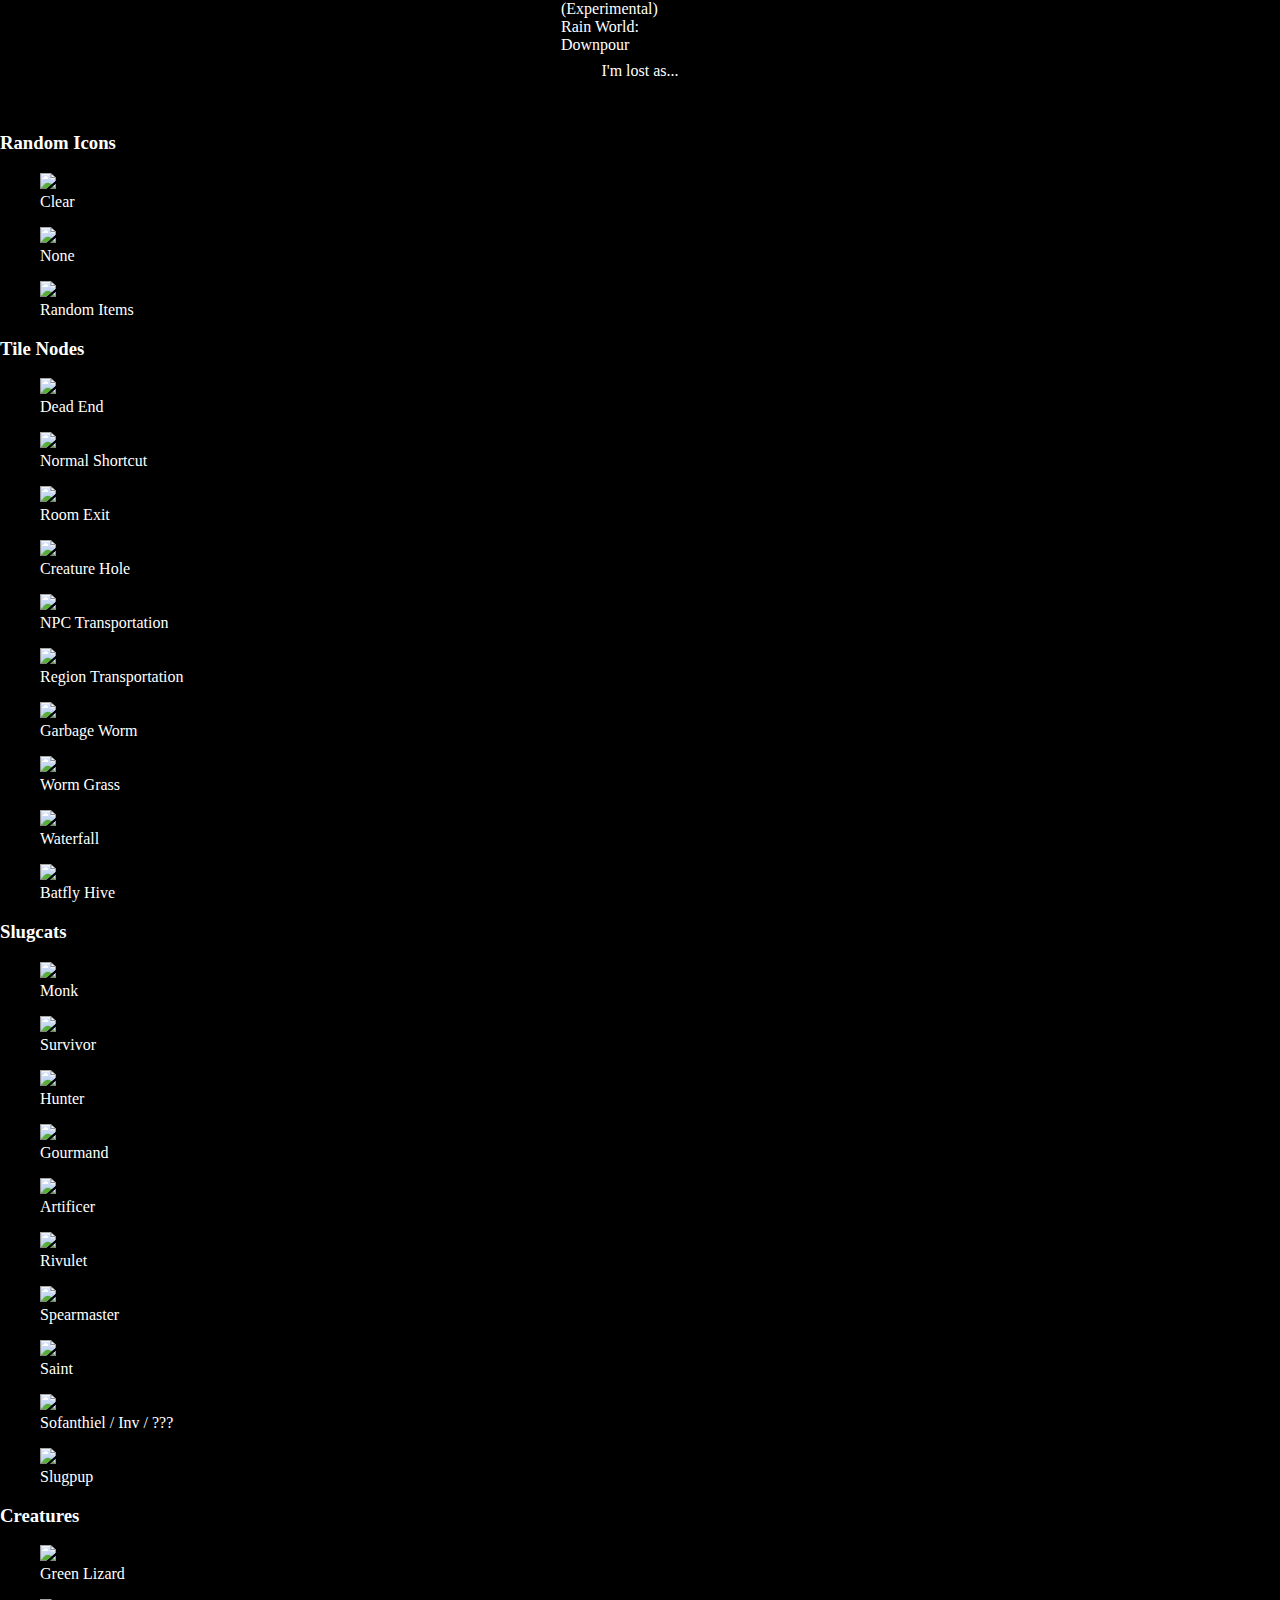
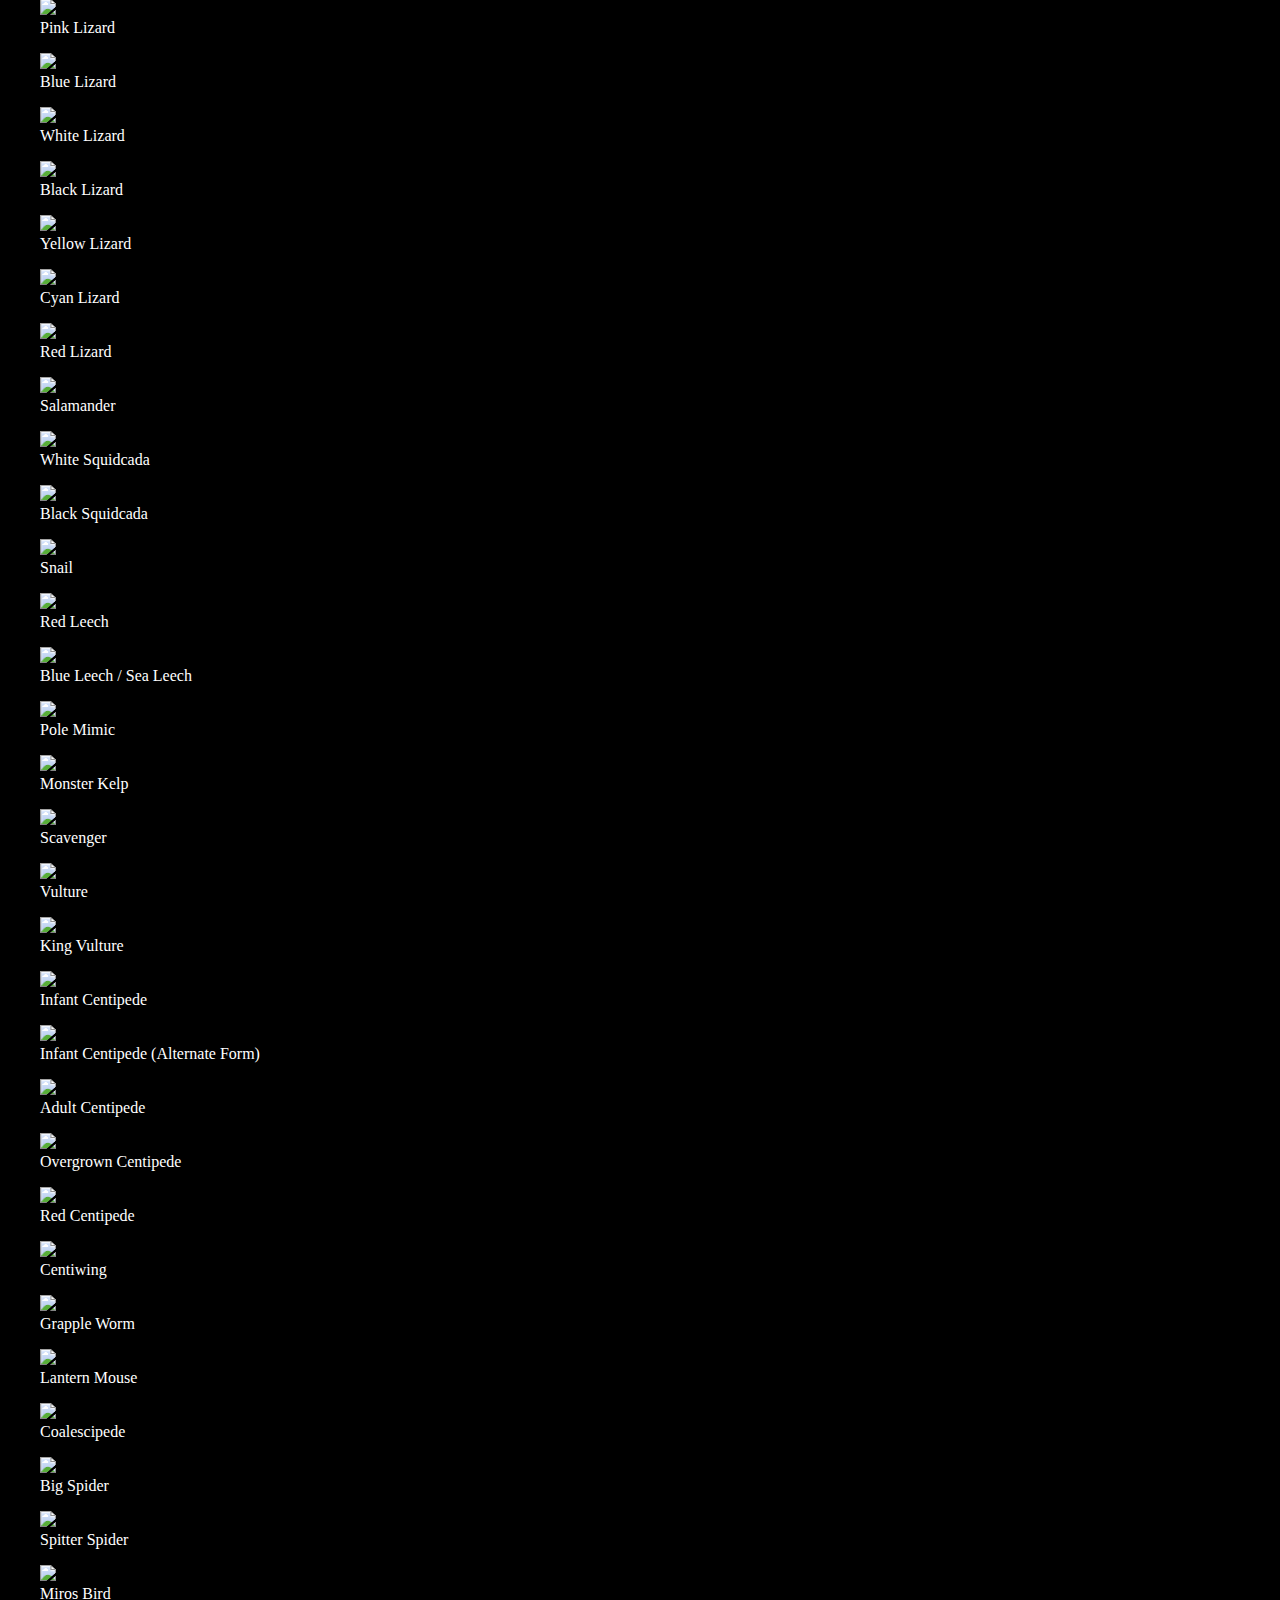
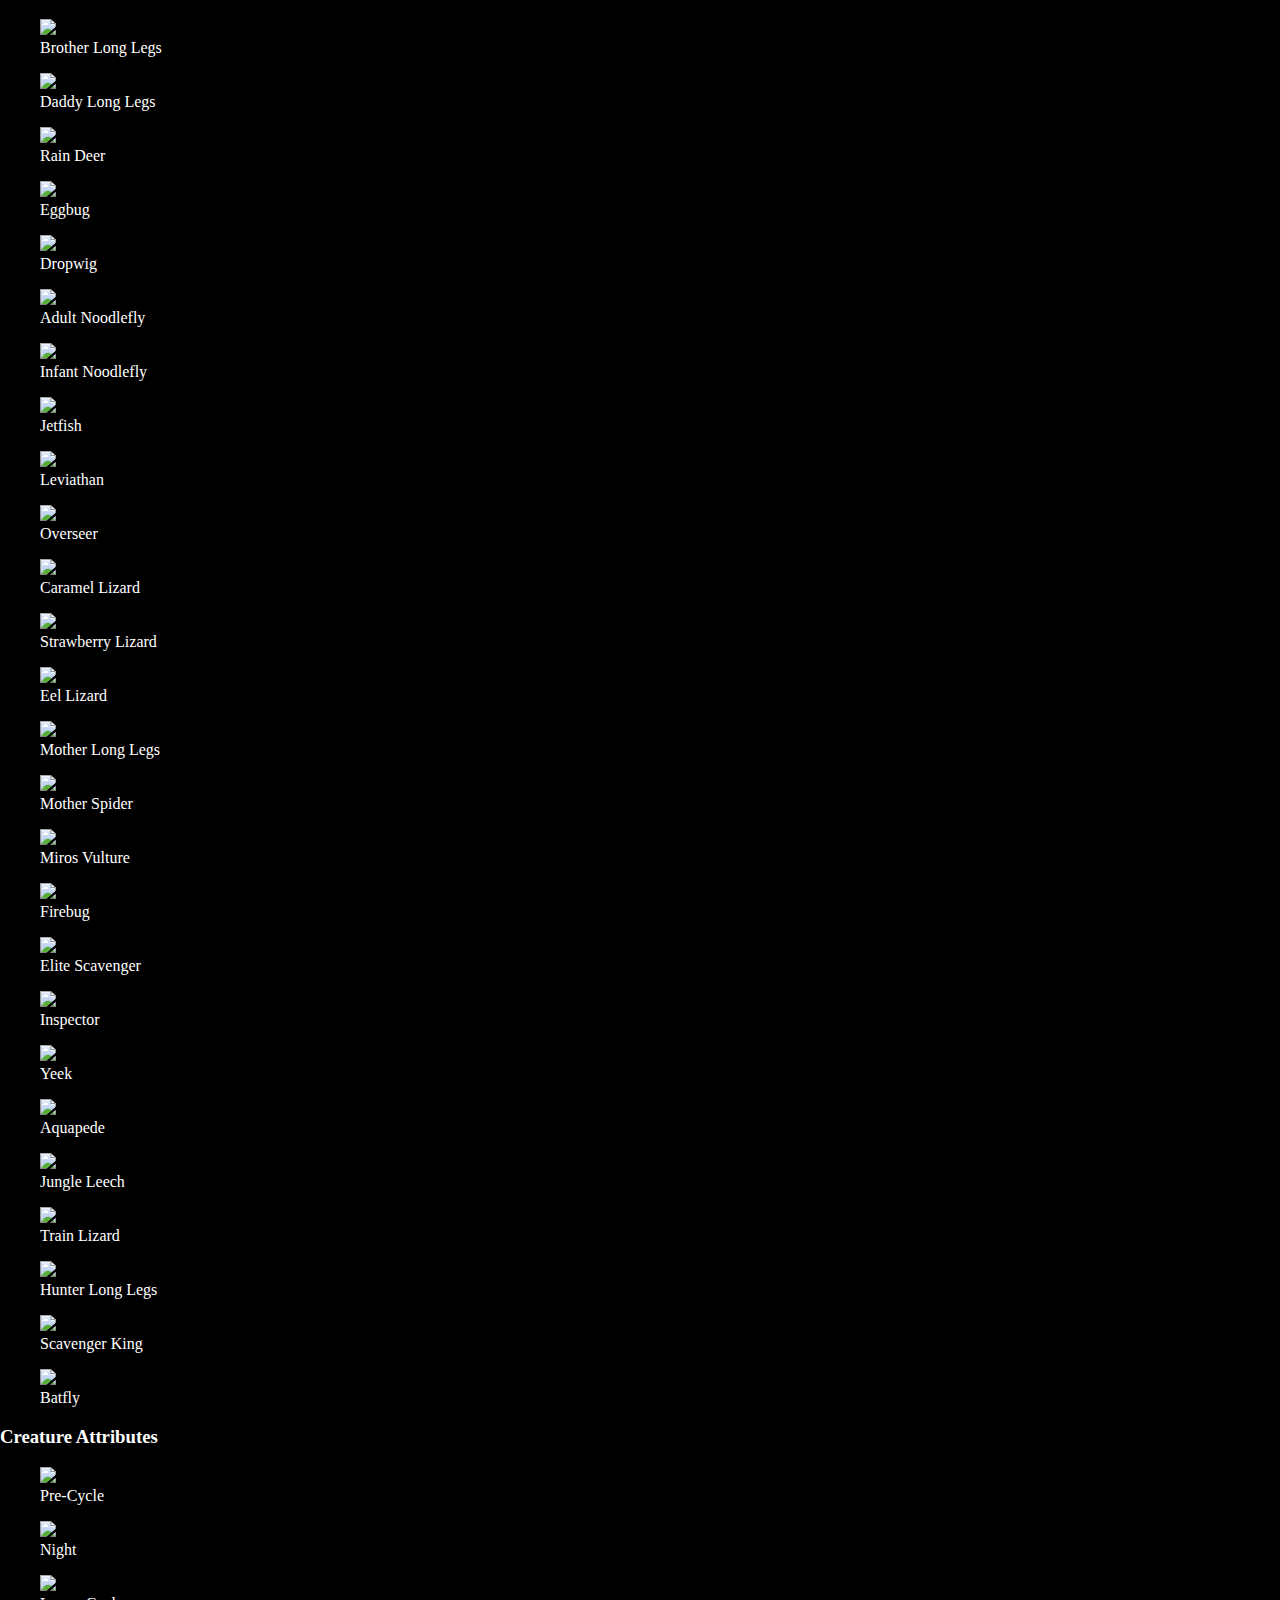
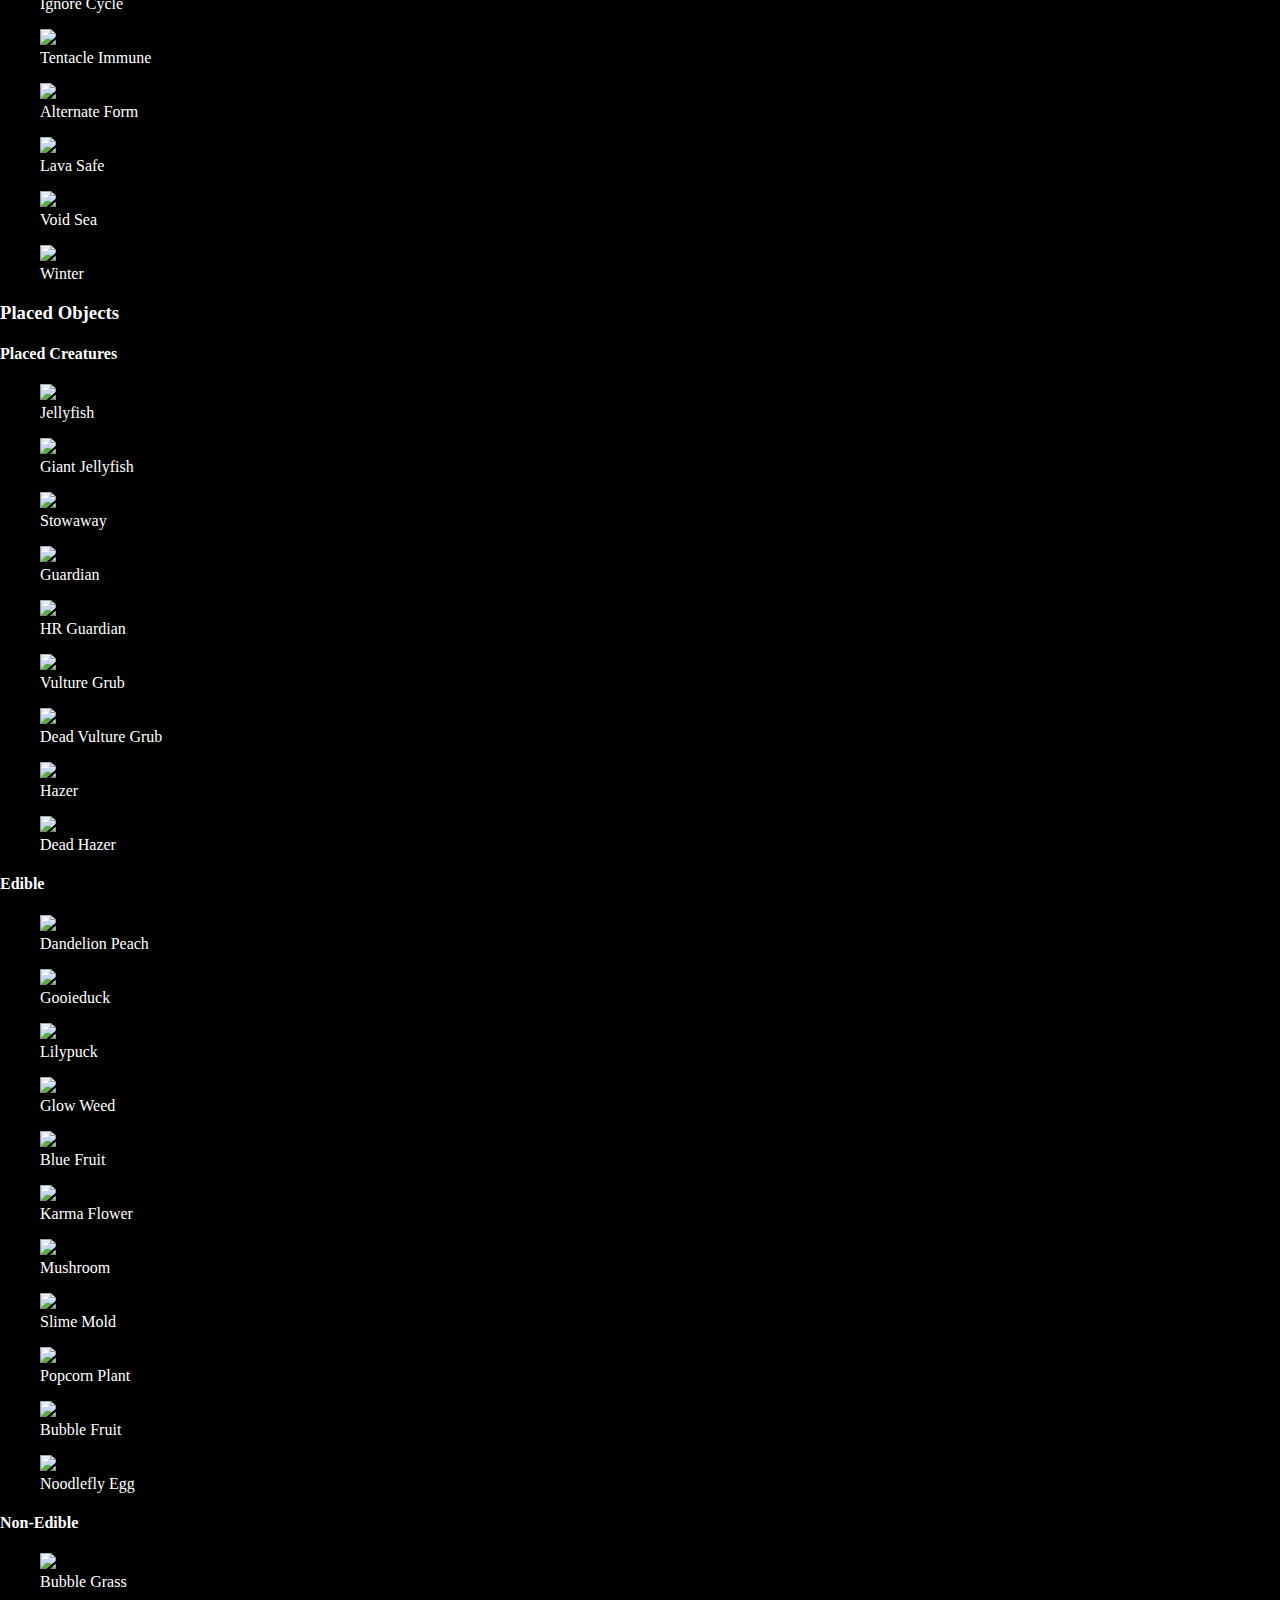
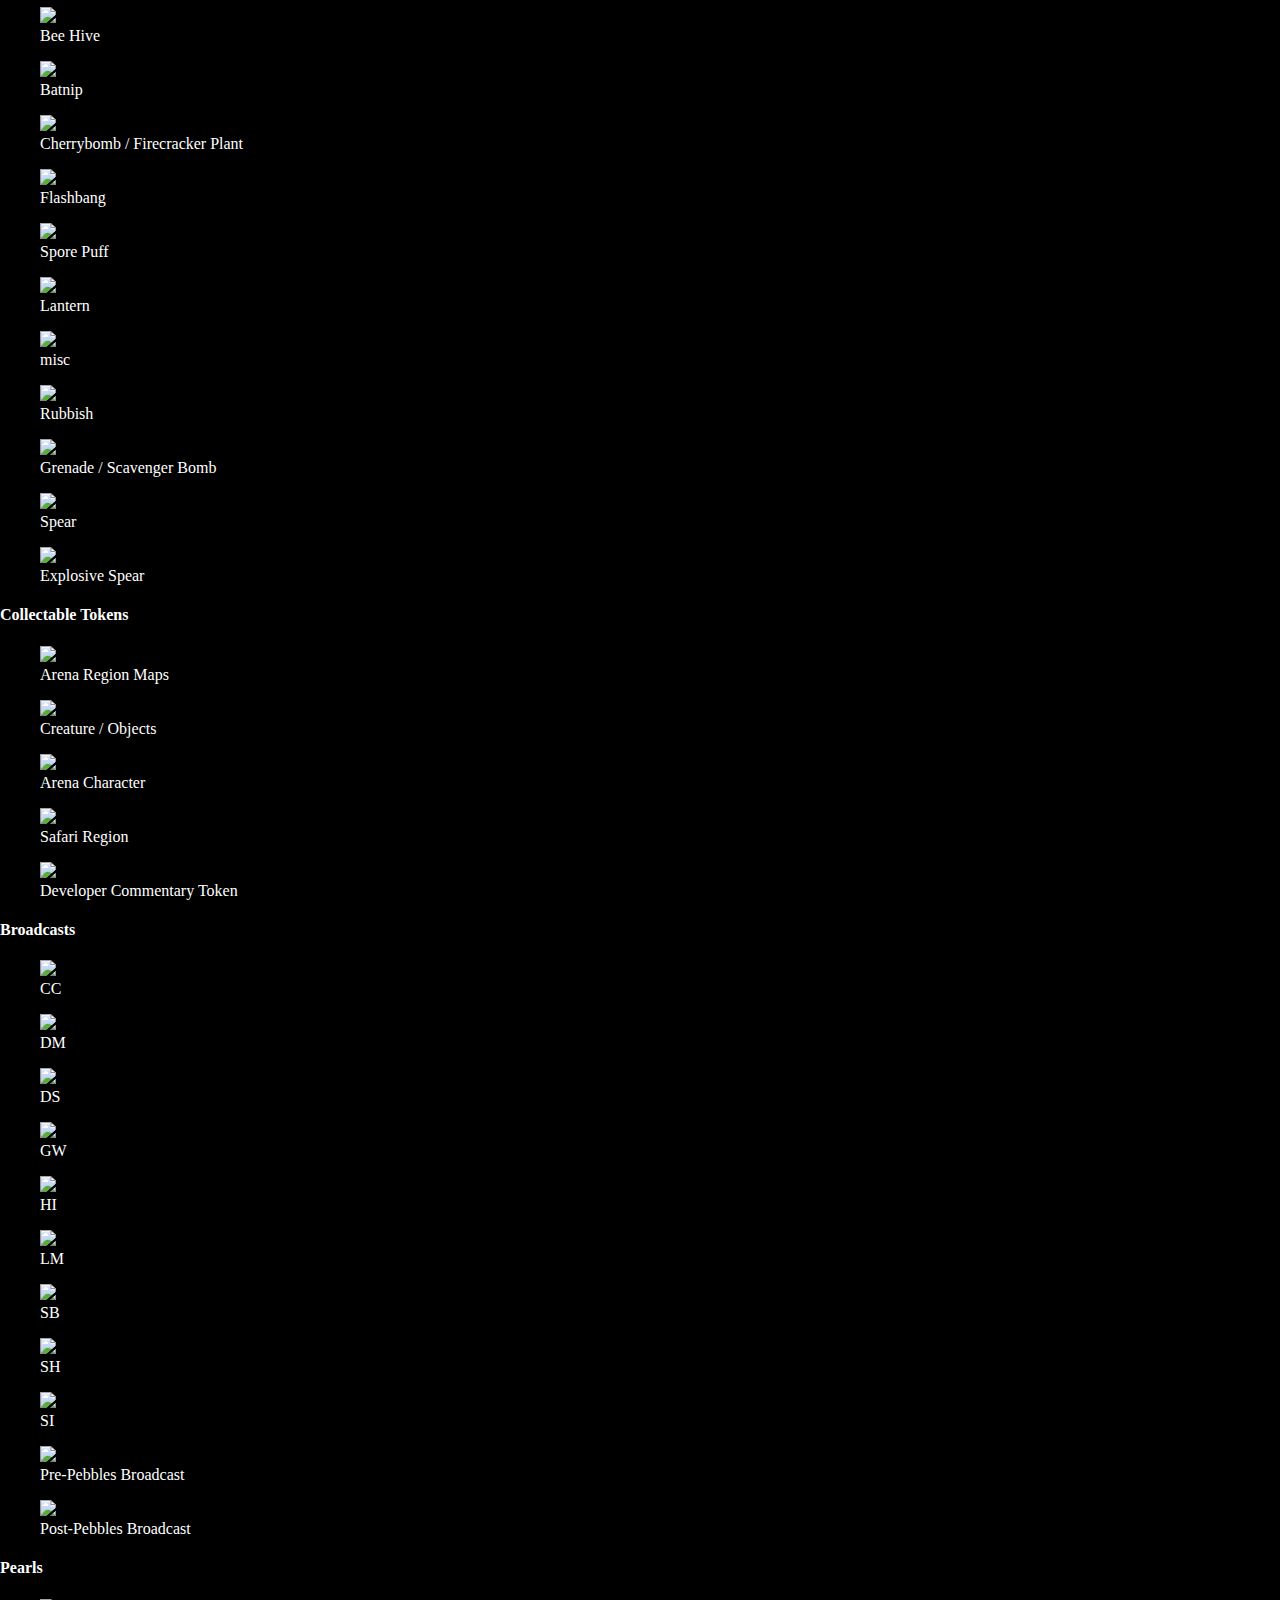
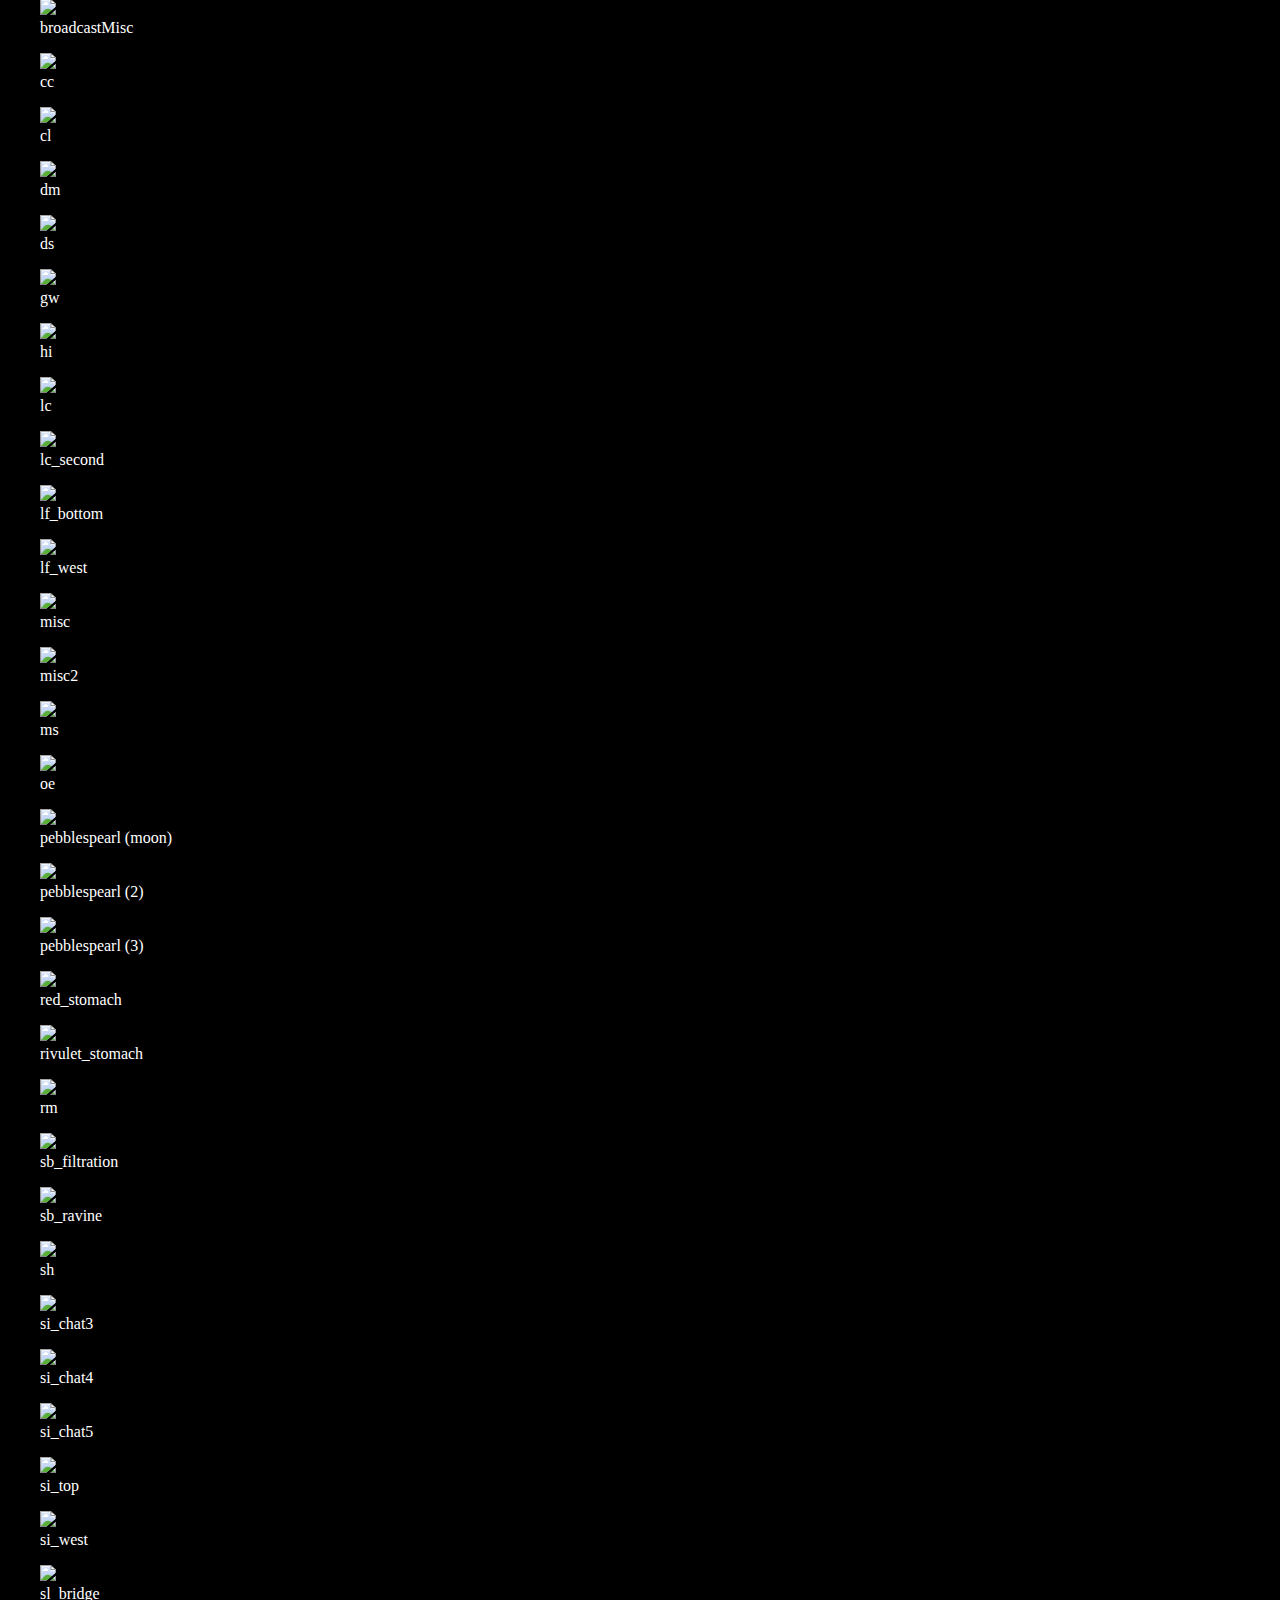
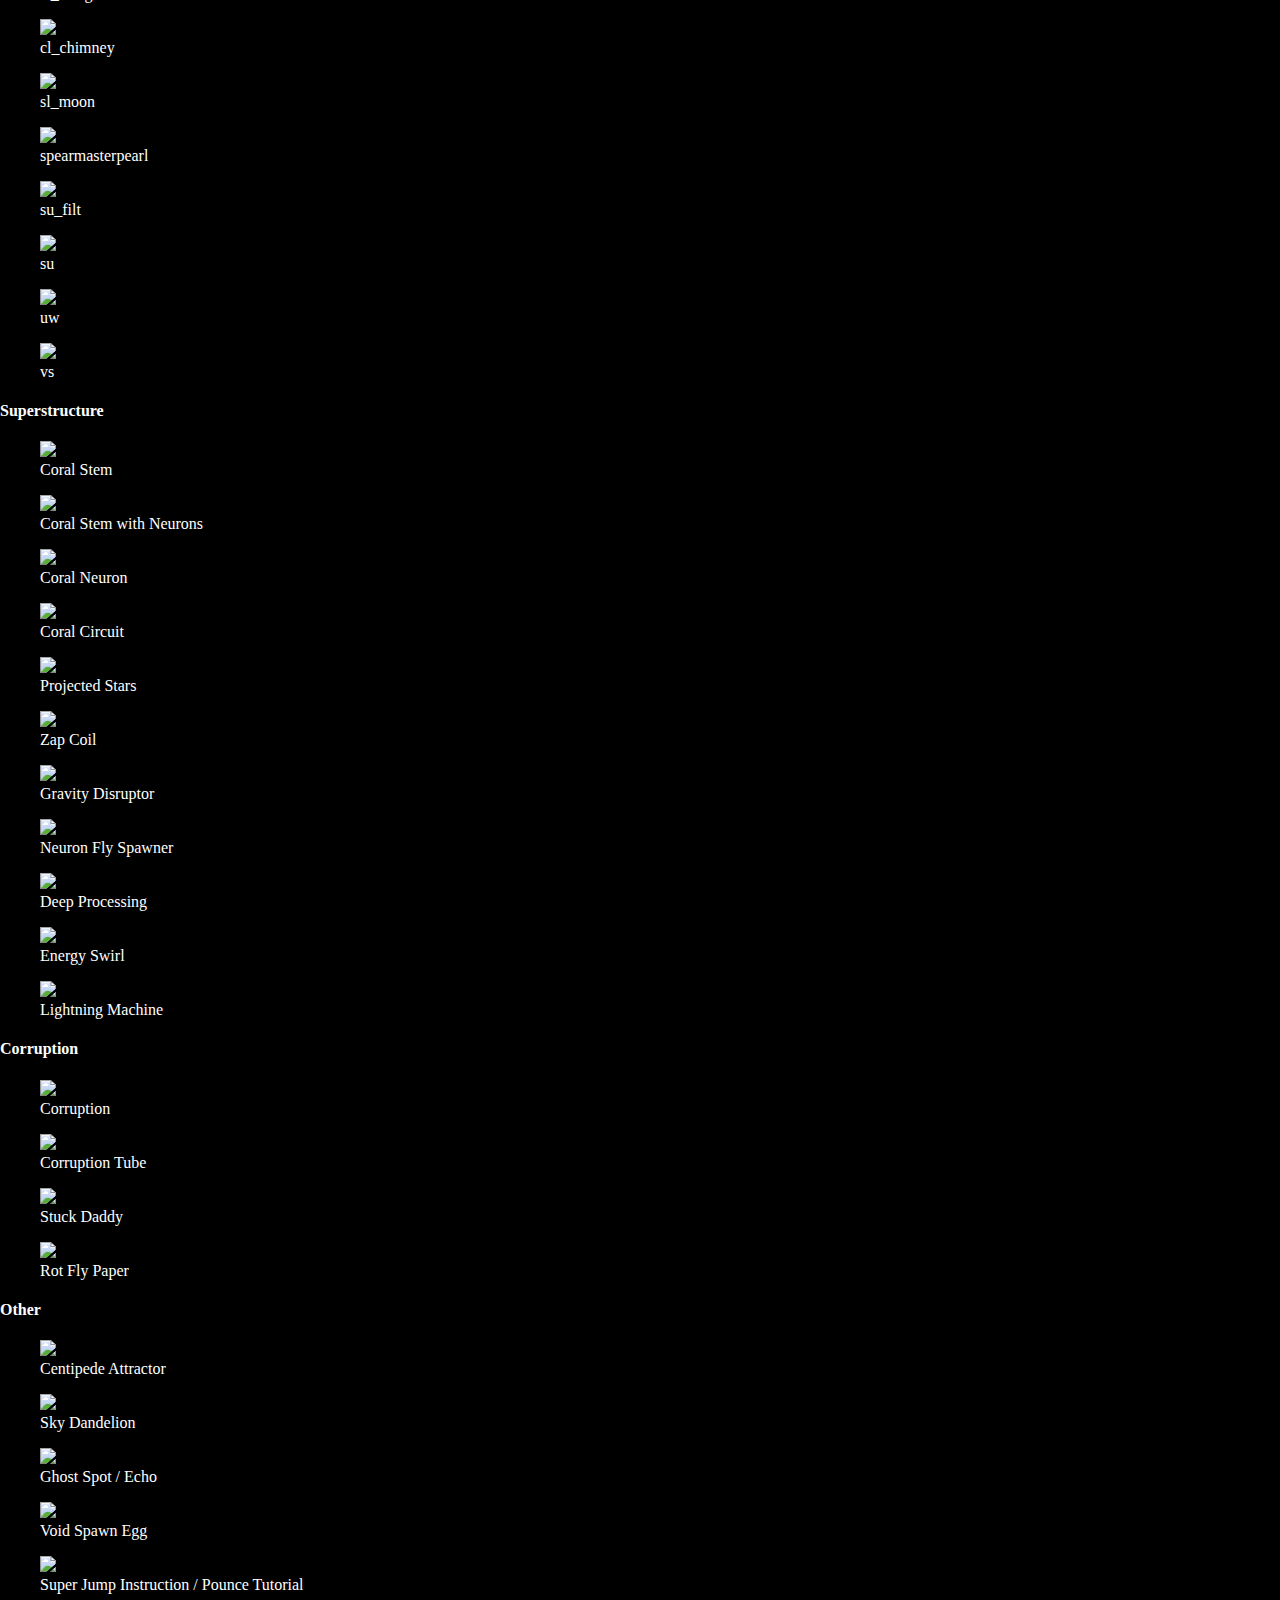
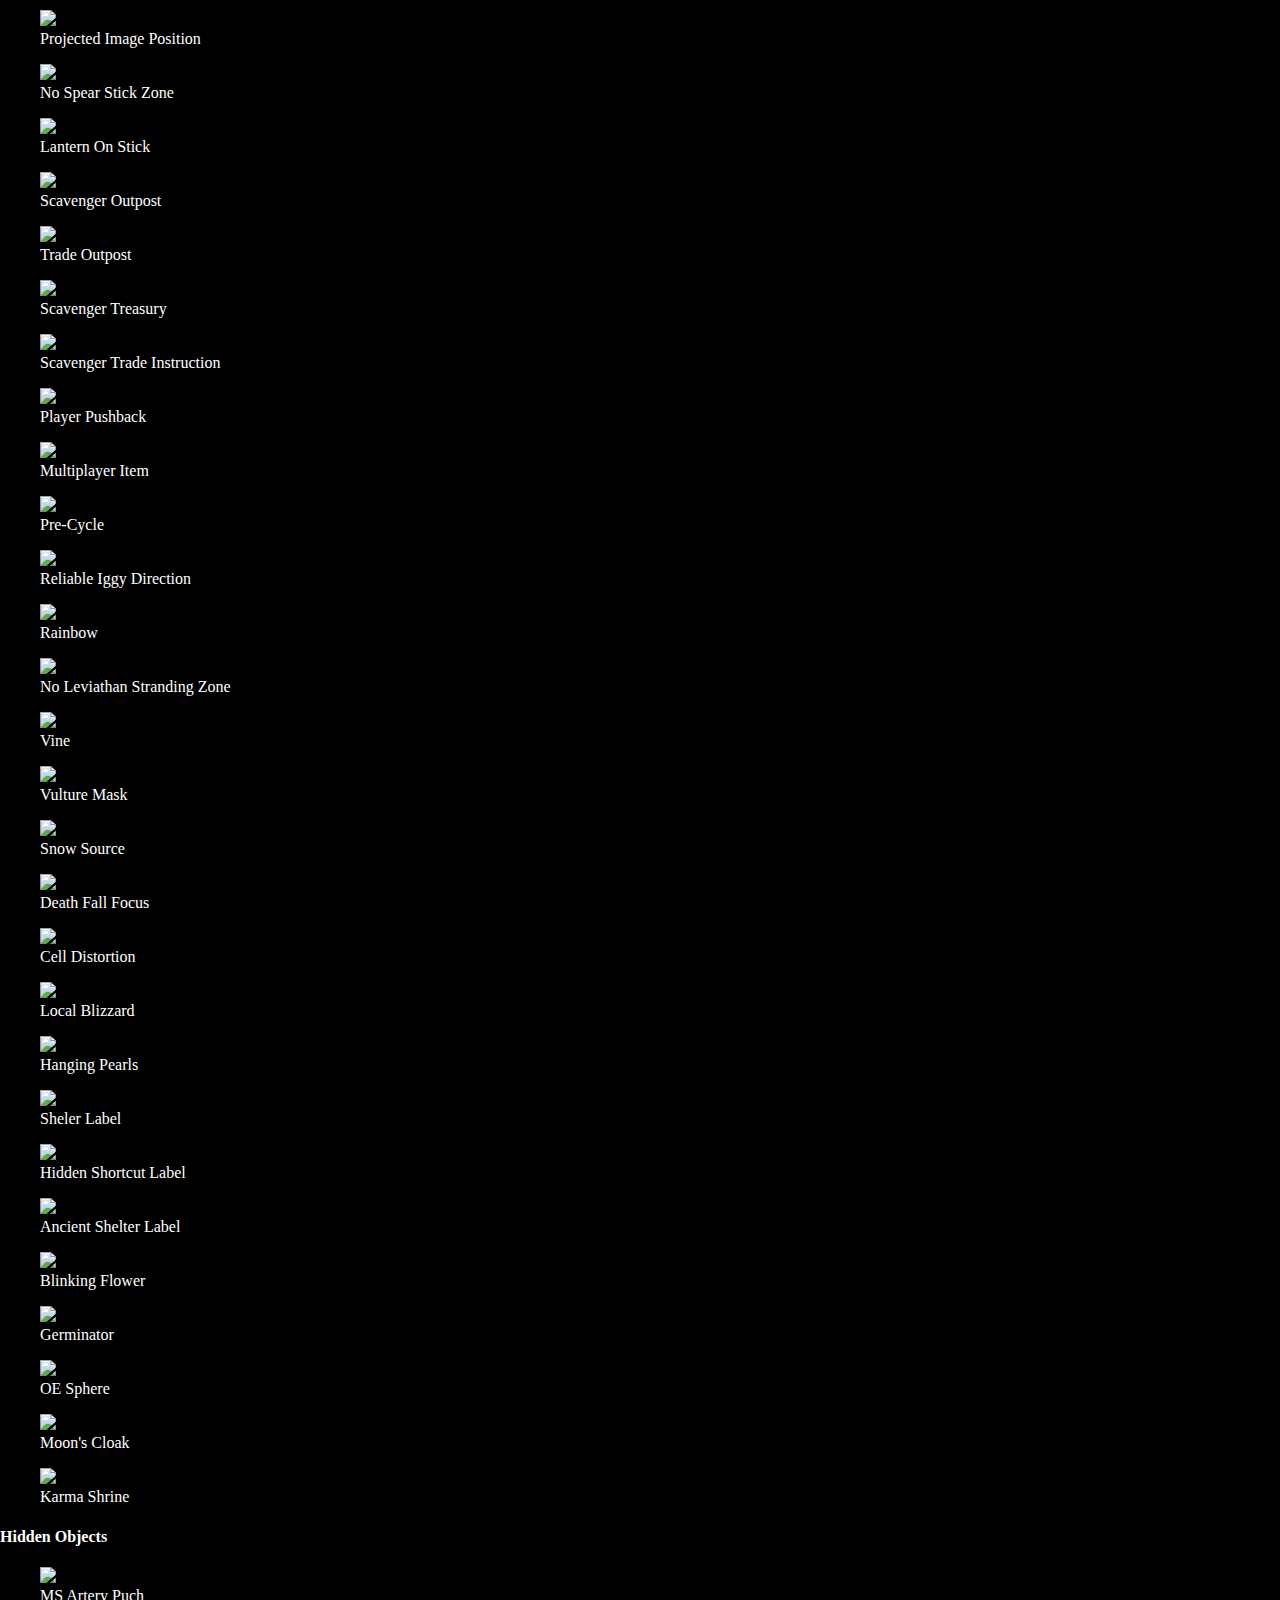
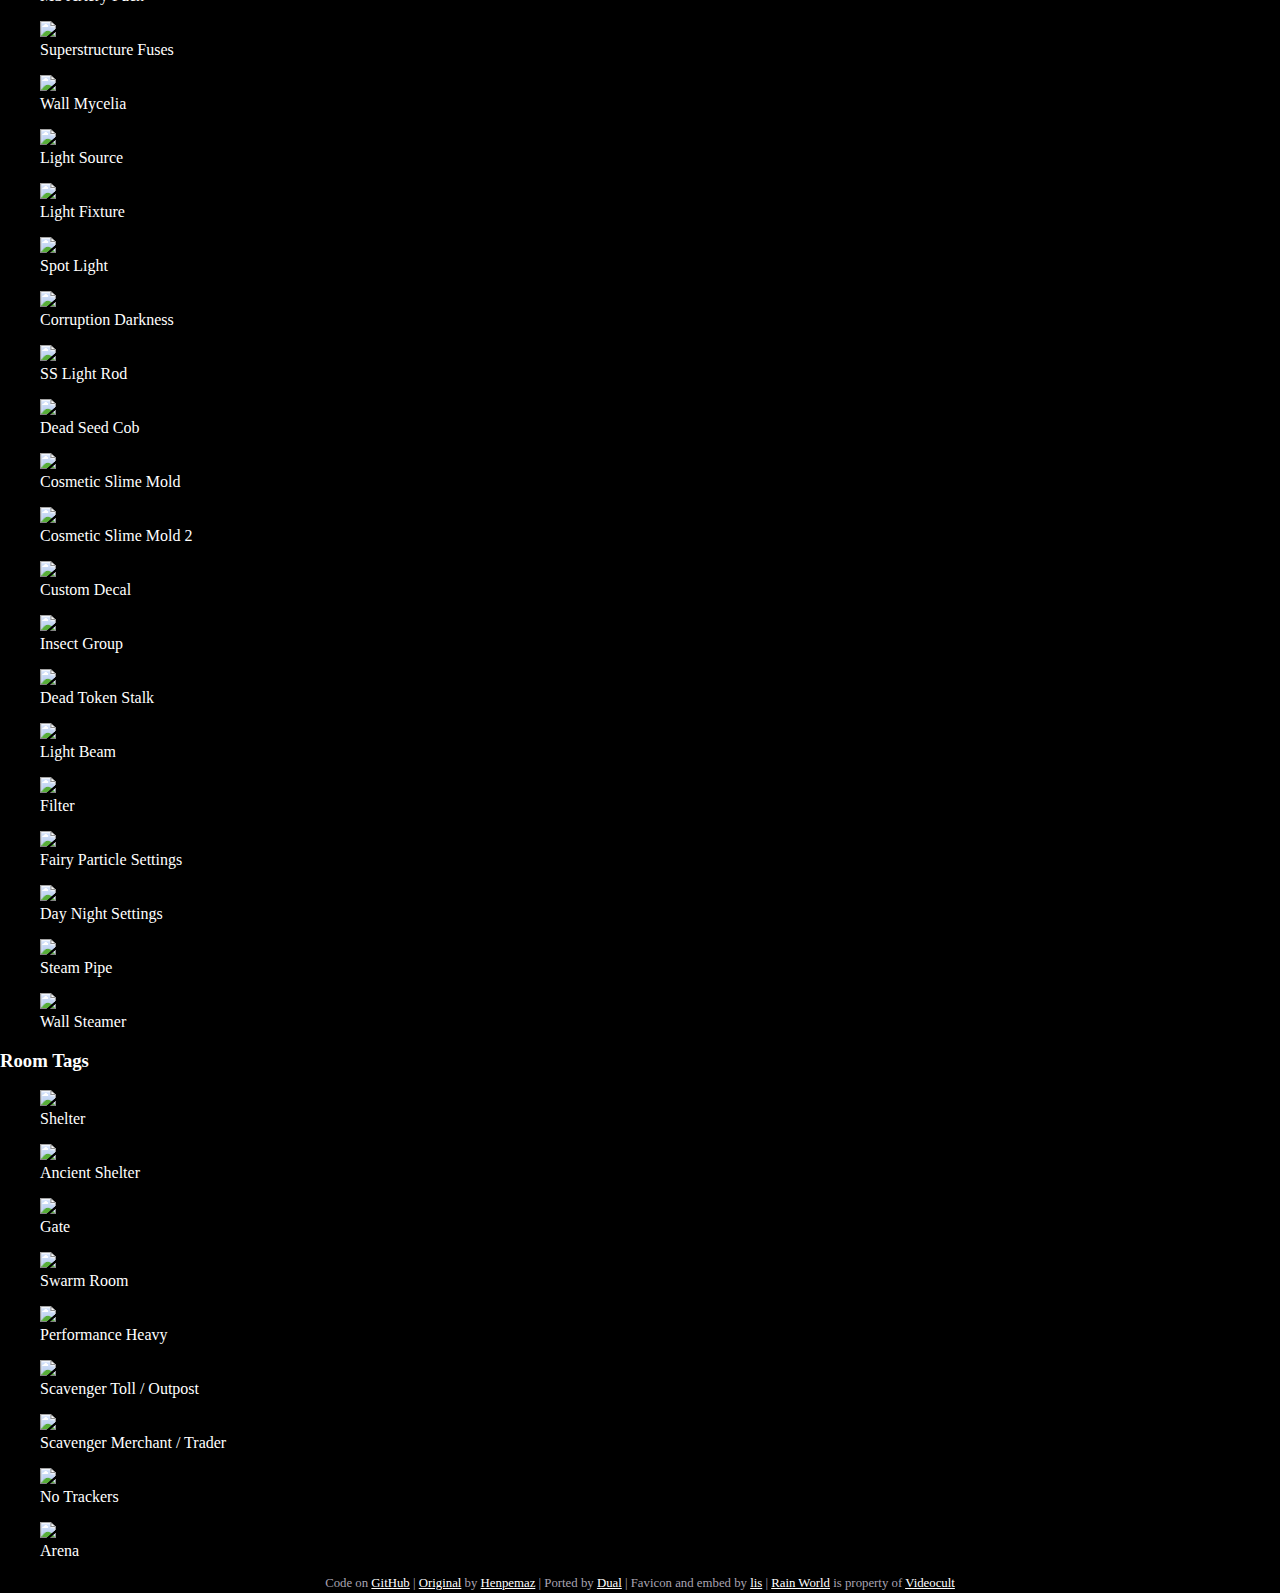
==== index.html @ 18772c8f "f" ====
<!DOCTYPE html>
<html>

<head>
    <meta charset="ISO-8859-1">
    <title>(Experimental) Rain World Map</title>
    <link rel="shortcut icon" href="favicon.png" type="image/x-icon">

    <meta property="og:image" content="https://NobleCat57.github.io/embed.jpg" />
    <meta property="og:type" content="object" />
    <meta property="og:title" content="Rain World Map" />
    <meta property="og:url" content="https://NobleCat57.github.io" />
    <meta property="og:description"
        content="An online interactive map that includes every region and every slugcat in Rain World: Downpour. - github.com/rain-world-map" />
    <link rel="stylesheet" href="./rw.css" />

    <script src="./global.js"></script>

    <style>
        /* big flex block of darkness */
        body,
        html {
            background-color: black;
            color: white;
            display: flex;
            flex-direction: column;
            min-height: 100vh;
            margin: 0;
            padding: 0;
        }

        /* floaty in the center */
        #main-menu {
            margin: auto;
        }

        /* stuck to the bottom, custom link colors */
        #main-menu-footer {
            margin-bottom: 0.1em;
            text-align: center;
            font-family: 'Segoe UI';
            font-size: 0.8em;
            font-weight: 500;
            color: #A9A4B2;
            /* menu lightgray */
            background-color: black;
        }

        #main-menu-footer a:link {
            color: white;
        }

        #main-menu-footer a:visited {
            color: #A9A4B2;
            /* menu lightgray */
        }

        /* expando list, flex that needs wrap on really small displays */
        #scuglist-group {
            margin-left: auto;
            margin-right: auto;
            margin-top: 0.8em;
            margin-bottom: 0.8em;
            width: fit-content;
            max-width: 100vw;
            display: flex;
            flex-direction: row;
            flex-wrap: wrap;
        }

        #scuglist-group>div {
            width: 150px;
            position: relative;
            /* re-center after wrap */
            margin-left: auto;
            margin-right: auto;
            padding: 4px;
            transition: width 0.4s;
        }

        button.region-button {
            position: relative;
            width: 200px;
            height: 40px;
            background: black;
            margin: 4px;
        }

        /* fancy ass animations for stuff poping in */
        #scuglist-modded {
            display: block;
            transition: opacity 0.2s, width 0.4s;
        }

        #scuglist-modded.rl-hidden {
            opacity: 0;
            width: 0;
            height: 0;
        }

        #scuglist-modded>.rw-ui {
            transition: width 0.4s, margin 0.4s, padding 0.4s;
            white-space: nowrap;
        }

        #scuglist-modded.rl-hidden>.rw-ui {
            transition: width 0.4s, margin 0.4s, padding 0.4s;
            width: 0px;
            margin-left: 0;
            margin-right: 0;
            padding-left: 0;
            padding-right: 0;
            pointer-events: none;
        }

        #modded-ckb-group {
            margin-left: auto;
            margin-right: auto;
            width: fit-content;
        }

        #modded-ckb {
            position: relative;
            width: 36px;
            height: 36px;
        }

        .difficulty-btn {
            display: inline-block;
            width: 38px;
            height: 38px;
            margin: 4px;
            position: relative;
        }

    </style>

</head>

<body>
    <form id="main-menu">
        <div class="rw-title">(Experimental)<br>Rain World:<br>Downpour</div>
        <div class="rw-bigtext" style="text-align: center; margin-top:0.5em;">I'm lost as...</div>
        <div id="scuglist-group">
            <div id="scuglist-vanilla"></div>
        </div>

        <script>
            let slugcats = {};

            getJsonObject("slugcats.json", function (json) {
                slugcats = json;
                var html = "";
                for (const slugcatName in slugcats) {
                    var icon = "72_unknown";
                    if (slugcatName in icon_by_name) {
                        icon = icon_by_name[slugcatName];
                    } else {
                        console.log("missing icon for " + slugcatName);
                    }
                    html += `
<label class="difficulty-btn">
    <input type="radio" class="rw-ui" name="difficulties" onclick="selectDifficulty('${slugcatName}');" autocomplete="off">
    <img src="./resources/icons/${icon}.png">
</label>`;
                    document.getElementById('scuglist-vanilla').innerHTML = html;
                }
            }, true);

            function selectDifficulty(slugName) {
                window.location.href = `map.html?slugcat=${slugName}&region=${slugcats[slugName].startingRegion}&room=${slugcats[slugName].startingRoom}`;
            }
        </script>

    </form>
    <div class="rw-ui">
        <div>
            <h3>Random Icons</h3>
            <figure><img src="./resources/icons/00_clear.png" /><figcaption>Clear</figcaption></figure><figure><img src="./resources/icons/63_none.png" /><figcaption>None</figcaption></figure><figure><img src="./resources/icons/60_randomitems_inactive.png" /><figcaption>Random Items</figcaption></figure>
        </div>
        <div>
            <h3>Tile Nodes</h3>
            <figure>
                <img src="./resources/icons/Shortcut_Dead_End_icon.png" />
                <figcaption>Dead End</figcaption>
            </figure><figure>
                <img src="./resources/icons/Shortcut_Normal_icon.png" />
                <figcaption>Normal Shortcut</figcaption>
            </figure><figure>
                <img src="./resources/icons/Shortcut_Room_Exit_icon.png" />
                <figcaption>Room Exit</figcaption>
            </figure><figure>
                <img src="./resources/icons/Shortcut_Creature_Hole_icon.png" />
                <figcaption>Creature Hole</figcaption>
            </figure><figure>
                <img src="./resources/icons/Shortcut_NPC_Transportation_icon.png" />
                <figcaption>NPC Transportation</figcaption>
            </figure><figure>
                <img src="./resources/icons/Shortcut_Region_Transportation_icon.png" />
                <figcaption>Region Transportation</figcaption>
            </figure><figure>
                <img src="./resources/icons/Garbage_Worm_icon.png" />
                <figcaption>Garbage Worm</figcaption>
            </figure><figure>
                <img src="./resources/icons/Worm_Grass_icon.png" />
                <figcaption>Worm Grass</figcaption>
            </figure><figure>
                <img src="./resources/icons/Waterfall_icon.png" />
                <figcaption>Waterfall</figcaption>
            </figure><figure>
                <img src="./resources/icons/Batfly_Hive_icon.png" />
                <figcaption>Batfly Hive</figcaption>
            </figure>
        </div>
        <div>
            <h3>Slugcats</h3>
            <figure>
                <img src="./resources/icons/Monk_icon.png" />
                <figcaption>Monk</figcaption>
            </figure>
            <figure>
                <img src="./resources/icons/Survivor_icon.png" />
                <figcaption>Survivor</figcaption>
            </figure>
            <figure>
                <img src="./resources/icons/Hunter_icon.png" />
                <figcaption>Hunter</figcaption>
            </figure>
            <figure>
                <img src="./resources/icons/Gourmand_icon.png" />
                <figcaption>Gourmand</figcaption>
            </figure>
            <figure>
                <img src="./resources/icons/Artificer_icon.png" />
                <figcaption>Artificer</figcaption>
            </figure>
            <figure>
                <img src="./resources/icons/Rivulet_icon.png" />
                <figcaption>Rivulet</figcaption>
            </figure>
            <figure>
                <img src="./resources/icons/Spearmaster_icon.png" />
                <figcaption>Spearmaster</figcaption>
            </figure>
            <figure>
                <img src="./resources/icons/Saint_icon.png" />
                <figcaption>Saint</figcaption>
            </figure>
            <figure>
                <img src="./resources/icons/Sofanthiel_icon.png" />
                <figcaption>Sofanthiel / Inv / ???</figcaption>
            </figure>
            <figure>
                <img src="./resources/icons/Slugpup_icon.png" />
                <figcaption>Slugpup</figcaption>
            </figure>
        </div>
        <div>
            <h3>Creatures</h3>
            <figure>
                <img src="./resources/icons/Green_Lizard_icon.png" />
                <figcaption>Green Lizard</figcaption>
            </figure>
            <figure>
                <img src="./resources/icons/Pink_Lizard_icon.png" />
                <figcaption>Pink Lizard</figcaption>
            </figure>
            <figure>
                <img src="./resources/icons/Blue_Lizard_icon.png" />
                <figcaption>Blue Lizard</figcaption>
            </figure>
            <figure>
                <img src="./resources/icons/White_Lizard_icon.png" />
                <figcaption>White Lizard</figcaption>
            </figure>
            <figure>
                <img src="./resources/icons/Black_Lizard_icon.png" />
                <figcaption>Black Lizard</figcaption>
            </figure>
            <figure>
                <img src="./resources/icons/Yellow_Lizard_icon.png" />
                <figcaption>Yellow Lizard</figcaption>
            </figure>
            <figure>
                <img src="./resources/icons/Cyan_Lizard_icon.png" />
                <figcaption>Cyan Lizard</figcaption>
            </figure>
            <figure>
                <img src="./resources/icons/Red_Lizard_icon.png" />
                <figcaption>Red Lizard</figcaption>
            </figure>
            <figure>
                <img src="./resources/icons/Salamander_icon.png" />
                <figcaption>Salamander</figcaption>
            </figure>
            <figure>
                <img src="./resources/icons/White_Squidcada_icon.png" />
                <figcaption>White Squidcada</figcaption>
            </figure>
            <figure>
                <img src="./resources/icons/Black_Squidcada_icon.png" />
                <figcaption>Black Squidcada</figcaption>
            </figure>
            <figure>
                <img src="./resources/icons/Snail_icon.png" />
                <figcaption>Snail</figcaption>
            </figure>
            <figure>
                <img src="./resources/icons/Red_Leech_icon.png" />
                <figcaption>Red Leech</figcaption>
            </figure>
            <figure>
                <img src="./resources/icons/Blue_Leech_icon.png" />
                <figcaption>Blue Leech / Sea Leech</figcaption>
            </figure>
            <figure>
                <img src="./resources/icons/Pole_Plant_icon.png" />
                <figcaption>Pole Mimic</figcaption>
            </figure>
            <figure>
                <img src="./resources/icons/Monster_Kelp_icon.png" />
                <figcaption>Monster Kelp</figcaption>
            </figure>
            <figure>
                <img src="./resources/icons/Scavenger_icon.png" />
                <figcaption>Scavenger</figcaption>
            </figure>
            <figure>
                <img src="./resources/icons/Vulture_icon.png" />
                <figcaption>Vulture</figcaption>
            </figure>
            <figure>
                <img src="./resources/icons/King_Vulture_icon.png" />
                <figcaption>King Vulture</figcaption>
            </figure>
            <figure>
                <img src="./resources/icons/Infant_Centipede_icon.png" />
                <figcaption>Infant Centipede</figcaption>
            </figure>
            <figure>
                <img src="./resources/icons/Infant_Centipede_AlternateForm_icon.png" />
                <figcaption>Infant Centipede (Alternate Form)</figcaption>
            </figure>
            <figure>
                <img src="./resources/icons/Adult_Centipede_icon.png" />
                <figcaption>Adult Centipede</figcaption>
            </figure>
            <figure>
                <img src="./resources/icons/Overgrown_Centipede_icon.png" />
                <figcaption>Overgrown Centipede</figcaption>
            </figure>
            <figure>
                <img src="./resources/icons/Red_Centipede_icon.png" />
                <figcaption>Red Centipede</figcaption>
            </figure>
            <figure>
                <img src="./resources/icons/Centiwing_icon.png" />
                <figcaption>Centiwing</figcaption>
            </figure>
            <figure>
                <img src="./resources/icons/Grapple_Worm_icon.png" />
                <figcaption>Grapple Worm</figcaption>
            </figure>
            <figure>
                <img src="./resources/icons/Lantern_Mouse_icon.png" />
                <figcaption>Lantern Mouse</figcaption>
            </figure>
            <figure>
                <img src="./resources/icons/Coalescipede_icon.png" />
                <figcaption>Coalescipede</figcaption>
            </figure>
            <figure>
                <img src="./resources/icons/Big_Spider_icon.png" />
                <figcaption>Big Spider</figcaption>
            </figure>
            <figure>
                <img src="./resources/icons/Spitter_Spider_icon.png" />
                <figcaption>Spitter Spider</figcaption>
            </figure>
            <figure>
                <img src="./resources/icons/Miros_Bird_icon.png" />
                <figcaption>Miros Bird</figcaption>
            </figure>
            <figure>
                <img src="./resources/icons/Brother_Long_Legs_icon.png" />
                <figcaption>Brother Long Legs</figcaption>
            </figure>
            <figure>
                <img src="./resources/icons/Daddy_Long_Legs_icon.png" />
                <figcaption>Daddy Long Legs</figcaption>
            </figure>
            <figure>
                <img src="./resources/icons/Rain_Deer_icon.png" />
                <figcaption>Rain Deer</figcaption>
            </figure>
            <figure>
                <img src="./resources/icons/Eggbug_icon.png" />
                <figcaption>Eggbug</figcaption>
            </figure>
            <figure>
                <img src="./resources/icons/Dropwig_icon.png" />
                <figcaption>Dropwig</figcaption>
            </figure>
            <figure>
                <img src="./resources/icons/Adult_Noodlefly_icon.png" />
                <figcaption>Adult Noodlefly</figcaption>
            </figure>
            <figure>
                <img src="./resources/icons/Infant_Noodlefly_icon.png" />
                <figcaption>Infant Noodlefly</figcaption>
            </figure>
            <figure>
                <img src="./resources/icons/Jetfish_icon.png" />
                <figcaption>Jetfish</figcaption>
            </figure>
            <figure>
                <img src="./resources/icons/Leviathan_icon.png" />
                <figcaption>Leviathan</figcaption>
            </figure>
            <figure>
                <img src="./resources/icons/Overseer_icon.png" />
                <figcaption>Overseer</figcaption>
            </figure>
            <figure>
                <img src="./resources/icons/Caramel_Lizard_icon.png" />
                <figcaption>Caramel Lizard</figcaption>
            </figure>
            <figure>
                <img src="./resources/icons/Strawberry_Lizard_icon.png" />
                <figcaption>Strawberry Lizard</figcaption>
            </figure>
            <figure>
                <img src="./resources/icons/Eel_Lizard_icon.png" />
                <figcaption>Eel Lizard</figcaption>
            </figure>
            <figure>
                <img src="./resources/icons/Mother_Long_Legs_icon.png" />
                <figcaption>Mother Long Legs</figcaption>
            </figure>
            <figure>
                <img src="./resources/icons/Mother_Spider_icon.png" />
                <figcaption>Mother Spider</figcaption>
            </figure>
            <figure>
                <img src="./resources/icons/Miros_Vulture_icon.png" />
                <figcaption>Miros Vulture</figcaption>
            </figure>
            <figure>
                <img src="./resources/icons/Firebug_icon.png" />
                <figcaption>Firebug</figcaption>
            </figure>
            <figure>
                <img src="./resources/icons/Elite_Scavenger_icon.png" />
                <figcaption>Elite Scavenger</figcaption>
            </figure>
            <figure>
                <img src="./resources/icons/Inspector_icon.png" />
                <figcaption>Inspector</figcaption>
            </figure>
            <figure>
                <img src="./resources/icons/Yeek_icon.png" />
                <figcaption>Yeek</figcaption>
            </figure>
            <figure>
                <img src="./resources/icons/Aquapede_icon.png" />
                <figcaption>Aquapede</figcaption>
            </figure>
            <figure>
                <img src="./resources/icons/Jungle_Leech_icon.png" />
                <figcaption>Jungle Leech</figcaption>
            </figure>
            <figure>
                <img src="./resources/icons/Train_Lizard_icon.png" />
                <figcaption>Train Lizard</figcaption>
            </figure>
            <figure>
                <img src="./resources/icons/Hunter_Long_Legs_icon.png" />
                <figcaption>Hunter Long Legs</figcaption>
            </figure>
            <figure>
                <img src="./resources/icons/Chieftain_Scavenger_icon.png" />
                <figcaption>Scavenger King</figcaption>
            </figure>
            <figure>
                <img src="./resources/icons/Batfly_icon.png" />
                <figcaption>Batfly</figcaption>
            </figure>
        </div>
        <div>
            <h3>Creature Attributes</h3>
            <figure>
                <img src="./resources/icons/PreCycle_icon.png" />
                <figcaption>Pre-Cycle</figcaption>
            </figure>
            <figure>
                <img src="./resources/icons/Night_icon.png" />
                <figcaption>Night</figcaption>
            </figure>
            <figure>
                <img src="./resources/icons/IgnoreCycle_icon.png" />
                <figcaption>Ignore Cycle</figcaption>
            </figure>
            <figure>
                <img src="./resources/icons/TentacleImmune_icon.png" />
                <figcaption>Tentacle Immune</figcaption>
            </figure>
            <figure>
                <img src="./resources/icons/AlternateForm_icon.png" />
                <figcaption>Alternate Form</figcaption>
            </figure>
            <figure>
                <img src="./resources/icons/LavaSafe_icon.png" />
                <figcaption>Lava Safe</figcaption>
            </figure>
            <figure>
                <img src="./resources/icons/VoidSea_icon.png" />
                <figcaption>Void Sea</figcaption>
            </figure>
            <figure>
                <img src="./resources/icons/Winter_icon.png" />
                <figcaption>Winter</figcaption>
            </figure>
        </div>
        <div>
            <h3>Placed Objects</h3>
            <h4>Placed Creatures</h4>
            <figure>
                <img src="./resources/icons/Jellyfish_icon.png" />
                <figcaption>Jellyfish</figcaption>
            </figure>
            <figure>
                <img src="./resources/icons/Giant_Jellyfish_icon.png" />
                <figcaption>Giant Jellyfish</figcaption>
            </figure>
            <figure>
                <img src="./resources/icons/Stowaway_icon.png" />
                <figcaption>Stowaway</figcaption>
            </figure>
            <figure>
                <img src="./resources/icons/Guardian_icon.png" />
                <figcaption>Guardian</figcaption>
            </figure>
            <figure>
                <img src="./resources/icons/HR_Guard_icon.png" />
                <figcaption>HR Guardian</figcaption>
            </figure>
            <figure>
                <img src="./resources/icons/Vulture_Grub_icon.png" />
                <figcaption>Vulture Grub</figcaption>
            </figure>
            <figure>
                <img src="./resources/icons/Dead_Vulture_Grub_icon.png" />
                <figcaption>Dead Vulture Grub</figcaption>
            </figure>
            <figure>
                <img src="./resources/icons/Hazer_icon.png" />
                <figcaption>Hazer</figcaption>
            </figure>
            <figure>
                <img src="./resources/icons/Dead_Hazer_icon.png" />
                <figcaption>Dead Hazer</figcaption>
            </figure>
            <h4>Edible</h4>
            <figure>
                <img src="./resources/icons/Dandelion_Peach_icon.png" />
                <figcaption>Dandelion Peach</figcaption>
            </figure>
            <figure>
                <img src="./resources/icons/Gooieduck_icon.png" />
                <figcaption>Gooieduck</figcaption>
            </figure>
            <figure>
                <img src="./resources/icons/Lilypuck_icon.png" />
                <figcaption>Lilypuck</figcaption>
            </figure>
            <figure>
                <img src="./resources/icons/Glow_Weed_icon.png" />
                <figcaption>Glow Weed</figcaption>
            </figure>
            <figure>
                <img src="./resources/icons/Blue_Fruit_icon.png" />
                <figcaption>Blue Fruit</figcaption>
            </figure>
            <figure>
                <img src="./resources/icons/Karma_Flower_icon.png" />
                <figcaption>Karma Flower</figcaption>
            </figure>
            <figure>
                <img src="./resources/icons/Mushroom_icon.png" />
                <figcaption>Mushroom</figcaption>
            </figure>
            <figure>
                <img src="./resources/icons/Slime_Mold_icon.png" />
                <figcaption>Slime Mold</figcaption>
            </figure>
            <figure>
                <img src="./resources/icons/Colored_Popcorn_Plant_icon.png" />
                <figcaption>Popcorn Plant</figcaption>
            </figure>
            <figure>
                <img src="./resources/icons/Bubble_Fruit_icon.png" />
                <figcaption>Bubble Fruit</figcaption>
            </figure>
            <figure>
                <img src="./resources/icons/Noodlefly_Egg_icon.png" />
                <figcaption>Noodlefly Egg</figcaption>
            </figure>
            <h4>Non-Edible</h4>
            <figure>
                <img src="./resources/icons/Bubble_Weed_icon.png" />
                <figcaption>Bubble Grass</figcaption>
            </figure>
            <figure>
                <img src="./resources/icons/Beehive_icon.png" />
                <figcaption>Bee Hive</figcaption>
            </figure>
            <figure>
                <img src="./resources/icons/Batnip_icon.png" />
                <figcaption>Batnip</figcaption>
            </figure>
            <figure>
                <img src="./resources/icons/Cherrybomb_icon.png" />
                <figcaption>Cherrybomb / Firecracker Plant</figcaption>
            </figure>
            <figure>
                <img src="./resources/icons/Flashbang_icon.png" />
                <figcaption>Flashbang</figcaption>
            </figure>
            <figure>
                <img src="./resources/icons/Spore_Puff_icon.png" />
                <figcaption>Spore Puff</figcaption>
            </figure>
            <figure>
                <img src="./resources/icons/Lantern_icon.png" />
                <figcaption>Lantern</figcaption>
            </figure>
            <figure>
                <img src="./resources/icons/Pearl_misc_icon.png" />
                <figcaption>misc</figcaption>
            </figure>
            <figure>
                <img src="./resources/icons/Rubbish_icon.png" />
                <figcaption>Rubbish</figcaption>
            </figure>
            <figure>
                <img src="./resources/icons/Grenade_icon.png" />
                <figcaption>Grenade / Scavenger Bomb</figcaption>
            </figure>
            <figure>
                <img src="./resources/icons/Spear_icon.png" />
                <figcaption>Spear</figcaption>
            </figure>
            <figure>
                <img src="./resources/icons/Explosive_Spear_icon.png" />
                <figcaption>Explosive Spear</figcaption>
            </figure>
            <h4>Collectable Tokens</h4>
            <figure>
                <img src="./resources/icons/Gold_Token_icon.png" />
                <figcaption>Arena Region Maps</figcaption>
            </figure>
            <figure>
                <img src="./resources/icons/Blue_Token_icon.png" />
                <figcaption>Creature / Objects</figcaption>
            </figure>
            <figure>
                <img src="./resources/icons/Green_Token_icon.png" />
                <figcaption>Arena Character</figcaption>
            </figure>
            <figure>
                <img src="./resources/icons/Red_Token_icon.png" />
                <figcaption>Safari Region</figcaption>
            </figure>
            <figure>
                <img src="./resources/icons/Dev_Token_icon.png" />
                <figcaption>Developer Commentary Token</figcaption>
            </figure>
            <h4>Broadcasts</h4>
            <figure>
                <img src="./resources/icons/Broadcast_cc_icon.png" />
                <figcaption>CC</figcaption>
            </figure>
            <figure>
                <img src="./resources/icons/Broadcast_dm_icon.png" />
                <figcaption>DM</figcaption>
            </figure>
            <figure>
                <img src="./resources/icons/Broadcast_ds_icon.png" />
                <figcaption>DS</figcaption>
            </figure>
            <figure>
                <img src="./resources/icons/Broadcast_gw_icon.png" />
                <figcaption>GW</figcaption>
            </figure>
            <figure>
                <img src="./resources/icons/Broadcast_hi_icon.png" />
                <figcaption>HI</figcaption>
            </figure>
            <figure>
                <img src="./resources/icons/Broadcast_lm_icon.png" />
                <figcaption>LM</figcaption>
            </figure>
            <figure>
                <img src="./resources/icons/Broadcast_sb_icon.png" />
                <figcaption>SB</figcaption>
            </figure>
            <figure>
                <img src="./resources/icons/Broadcast_sh_icon.png" />
                <figcaption>SH</figcaption>
            </figure>
            <figure>
                <img src="./resources/icons/Broadcast_si_icon.png" />
                <figcaption>SI</figcaption>
            </figure>
            <figure>
                <img src="./resources/icons/Broadcast_pre-pebbles_icon.png" />
                <figcaption>Pre-Pebbles Broadcast</figcaption>
            </figure>
            <figure>
                <img src="./resources/icons/Broadcast_post-pebbles_icon.png" />
                <figcaption>Post-Pebbles Broadcast</figcaption>
            </figure>
            <h4>Pearls</h4>
            <figure>
                <img src="./resources/icons/Pearl_broadcastmisc_icon.png" />
                <figcaption>broadcastMisc</figcaption>
            </figure>
            <figure>
                <img src="./resources/icons/Pearl_cc_icon.png" />
                <figcaption>cc</figcaption>
            </figure>
            <figure>
                <img src="./resources/icons/Pearl_cl_icon.png" />
                <figcaption>cl</figcaption>
            </figure>
            <figure>
                <img src="./resources/icons/Pearl_dm_icon.png" />
                <figcaption>dm</figcaption>
            </figure>
            <figure>
                <img src="./resources/icons/Pearl_ds_icon.png" />
                <figcaption>ds</figcaption>
            </figure>
            <figure>
                <img src="./resources/icons/Pearl_gw_icon.png" />
                <figcaption>gw</figcaption>
            </figure>
            <figure>
                <img src="./resources/icons/Pearl_hi_icon.png" />
                <figcaption>hi</figcaption>
            </figure>
            <figure>
                <img src="./resources/icons/Pearl_lc_icon.png" />
                <figcaption>lc</figcaption>
            </figure>
            <figure>
                <img src="./resources/icons/Pearl_lc_second_icon.png" />
                <figcaption>lc_second</figcaption>
            </figure>
            <figure>
                <img src="./resources/icons/Pearl_lf_bottom_icon.png" />
                <figcaption>lf_bottom</figcaption>
            </figure>
            <figure>
                <img src="./resources/icons/Pearl_lf_west_icon.png" />
                <figcaption>lf_west</figcaption>
            </figure>
            <figure>
                <img src="./resources/icons/Pearl_misc_icon.png" />
                <figcaption>misc</figcaption>
            </figure>
            <figure>
                <img src="./resources/icons/Pearl_misc2_icon.png" />
                <figcaption>misc2</figcaption>
            </figure>
            <figure>
                <img src="./resources/icons/Pearl_ms_icon.png" />
                <figcaption>ms</figcaption>
            </figure>
            <figure>
                <img src="./resources/icons/Pearl_oe_icon.png" />
                <figcaption>oe</figcaption>
            </figure>
            <figure>
                <img src="./resources/icons/Pearl_pebblespearl_-_icon.png" />
                <figcaption>pebblespearl (moon)</figcaption>
            </figure>
            <figure>
                <img src="./resources/icons/Pearl_pebblespearl_2_icon.png" />
                <figcaption>pebblespearl (2)</figcaption>
            </figure>
            <figure>
                <img src="./resources/icons/Pearl_pebblespearl_3_icon.png" />
                <figcaption>pebblespearl (3)</figcaption>
            </figure>
            <figure>
                <img src="./resources/icons/Pearl_red_stomach_icon.png" />
                <figcaption>red_stomach</figcaption>
            </figure>
            <figure>
                <img src="./resources/icons/Pearl_rivulet_stomach_icon.png" />
                <figcaption>rivulet_stomach</figcaption>
            </figure>
            <figure>
                <img src="./resources/icons/Pearl_rm_icon.png" />
                <figcaption>rm</figcaption>
            </figure>
            <figure>
                <img src="./resources/icons/Pearl_sb_filtration_icon.png" />
                <figcaption>sb_filtration</figcaption>
            </figure>
            <figure>
                <img src="./resources/icons/Pearl_sb_ravine_icon.png" />
                <figcaption>sb_ravine</figcaption>
            </figure>
            <figure>
                <img src="./resources/icons/Pearl_sh_icon.png" />
                <figcaption>sh</figcaption>
            </figure>
            <figure>
                <img src="./resources/icons/Pearl_si_chat3_icon.png" />
                <figcaption>si_chat3</figcaption>
            </figure>
            <figure>
                <img src="./resources/icons/Pearl_si_chat4_icon.png" />
                <figcaption>si_chat4</figcaption>
            </figure>
            <figure>
                <img src="./resources/icons/Pearl_si_chat5_icon.png" />
                <figcaption>si_chat5</figcaption>
            </figure>
            <figure>
                <img src="./resources/icons/Pearl_si_top_icon.png" />
                <figcaption>si_top</figcaption>
            </figure>
            <figure>
                <img src="./resources/icons/Pearl_si_west_icon.png" />
                <figcaption>si_west</figcaption>
            </figure>
            <figure>
                <img src="./resources/icons/Pearl_sl_bridge_icon.png" />
                <figcaption>sl_bridge</figcaption>
            </figure>
            <figure>
                <img src="./resources/icons/Pearl_sl_chimney_icon.png" />
                <figcaption>cl_chimney</figcaption>
            </figure>
            <figure>
                <img src="./resources/icons/Pearl_sl_moon_icon.png" />
                <figcaption>sl_moon</figcaption>
            </figure>
            <figure>
                <img src="./resources/icons/Pearl_spearmasterpearl_icon.png" />
                <figcaption>spearmasterpearl</figcaption>
            </figure>
            <figure>
                <img src="./resources/icons/Pearl_su_filt_icon.png" />
                <figcaption>su_filt</figcaption>
            </figure>
            <figure>
                <img src="./resources/icons/Pearl_su_icon.png" />
                <figcaption>su</figcaption>
            </figure>
            <figure>
                <img src="./resources/icons/Pearl_uw_icon.png" />
                <figcaption>uw</figcaption>
            </figure>
            <figure>
                <img src="./resources/icons/Pearl_vs_icon.png" />
                <figcaption>vs</figcaption>
            </figure>
            <h4>Superstructure</h4>
            <figure>
                <img src="./resources/icons/Coral_Stem_icon.png" />
                <figcaption>Coral Stem</figcaption>
            </figure>
            <figure>
                <img src="./resources/icons/Coral_Stem_With_Neurons_icon.png" />
                <figcaption>Coral Stem with Neurons</figcaption>
            </figure>
            <figure>
                <img src="./resources/icons/Coral_Neuron_icon.png" />
                <figcaption>Coral Neuron</figcaption>
            </figure>
            <figure>
                <img src="./resources/icons/Coral_Circuit_icon.png" />
                <figcaption>Coral Circuit</figcaption>
            </figure>
            <figure>
                <img src="./resources/icons/Projected_Stars_icon.png" />
                <figcaption>Projected Stars</figcaption>
            </figure>
            <figure>
                <img src="./resources/icons/Zap_Coil_icon.png" />
                <figcaption>Zap Coil</figcaption>
            </figure>
            <figure>
                <img src="./resources/icons/Gravity_Disruptor_icon.png" />
                <figcaption>Gravity Disruptor</figcaption>
            </figure>
            <figure>
                <img src="./resources/icons/Neuron_Fly_icon.png" />
                <figcaption>Neuron Fly Spawner</figcaption>
            </figure>
            <figure>
                <img src="./resources/icons/Deep_Processing_icon.png" />
                <figcaption>Deep Processing</figcaption>
            </figure>
            <figure>
                <img src="./resources/icons/Energy_Swirl_icon.png" />
                <figcaption>Energy Swirl</figcaption>
            </figure>
            <figure>
                <img src="./resources/icons/Lightning_Machine_icon.png" />
                <figcaption>Lightning Machine</figcaption>
            </figure>
            <h4>Corruption</h4>
            <figure>
                <img src="./resources/icons/Corruption_icon.png" />
                <figcaption>Corruption</figcaption>
            </figure>
            <figure>
                <img src="./resources/icons/Corruption_Tube_icon.png" />
                <figcaption>Corruption Tube</figcaption>
            </figure>
            <figure>
                <img src="./resources/icons/Stuck_Daddy_icon.png" />
                <figcaption>Stuck Daddy</figcaption>
            </figure>
            <figure>
                <img src="./resources/icons/Rot_Fly_Paper_icon.png" />
                <figcaption>Rot Fly Paper</figcaption>
            </figure>
            <h4>Other</h4>
            <figure>
                <img src="./resources/icons/Centipede_Attractor_icon.png" />
                <figcaption>Centipede Attractor</figcaption>
            </figure>
            <figure>
                <img src="./resources/icons/SkyDandelion.png" />
                <figcaption>Sky Dandelion</figcaption>
            </figure>
            <figure>
                <img src="./resources/icons/Echo_icon.png" />
                <figcaption>Ghost Spot / Echo</figcaption>
            </figure>
            <figure>
                <img src="./resources/icons/Void_Spawn_Egg_icon.png" />
                <figcaption>Void Spawn Egg</figcaption>
            </figure>
            <figure>
                <img src="./resources/icons/Super_Jump_Instruction_icon.png" />
                <figcaption>Super Jump Instruction / Pounce Tutorial</figcaption>
            </figure>
            <figure>
                <img src="./resources/icons/Projected_Image_Position_icon.png" />
                <figcaption>Projected Image Position</figcaption>
            </figure>
            <figure>
                <img src="./resources/icons/No_Spear_Stick_Zone_icon.png" />
                <figcaption>No Spear Stick Zone</figcaption>
            </figure>
            <figure>
                <img src="./resources/icons/Lantern_on_Stick_icon.png" />
                <figcaption>Lantern On Stick</figcaption>
            </figure>
            <figure>
                <img src="./resources/icons/Scavenger_Outpost_icon.png" />
                <figcaption>Scavenger Outpost</figcaption>
            </figure>
            <figure>
                <img src="./resources/icons/Trade_Outpost_icon.png" />
                <figcaption>Trade Outpost</figcaption>
            </figure>
            <figure>
                <img src="./resources/icons/Scavenger_Treasury_icon.png" />
                <figcaption>Scavenger Treasury</figcaption>
            </figure>
            <figure>
                <img src="./resources/icons/Scav_Trade_Instruction_icon.png" />
                <figcaption>Scavenger Trade Instruction</figcaption>
            </figure>
            <figure>
                <img src="./resources/icons/Player_Pushback_icon.png" />
                <figcaption>Player Pushback</figcaption>
            </figure>
            <figure>
                <img src="./resources/icons/Multiplayer_Item_icon.png" />
                <figcaption>Multiplayer Item</figcaption>
            </figure>
            <figure>
                <img src="./resources/icons/PreCycle_icon.png" />
                <figcaption>Pre-Cycle</figcaption>
            </figure>
            <figure>
                <img src="./resources/icons/Reliable_Iggy_Direction_icon.png" />
                <figcaption>Reliable Iggy Direction</figcaption>
            </figure>
            <figure>
                <img src="./resources/icons/Rainbow_icon.png" />
                <figcaption>Rainbow</figcaption>
            </figure>
            <figure>
                <img src="./resources/icons/No_Leviathan_Stranding_Zone_icon.png" />
                <figcaption>No Leviathan Stranding Zone</figcaption>
            </figure>
            <figure>
                <img src="./resources/icons/Vine_icon.png" />
                <figcaption>Vine</figcaption>
            </figure>
            <figure>
                <img src="./resources/icons/Vulture_Mask_icon.png" />
                <figcaption>Vulture Mask</figcaption>
            </figure>
            <figure>
                <img src="./resources/icons/Snow_Source_icon.png" />
                <figcaption>Snow Source</figcaption>
            </figure>
            <figure>
                <img src="./resources/icons/Death_Fall_Focus_icon.png" />
                <figcaption>Death Fall Focus</figcaption>
            </figure>
            <figure>
                <img src="./resources/icons/Cell_Distortion_icon.png" />
                <figcaption>Cell Distortion</figcaption>
            </figure>
            <figure>
                <img src="./resources/icons/Local_Blizzard_icon.png" />
                <figcaption>Local Blizzard</figcaption>
            </figure>
            <figure>
                <img src="./resources/icons/Hanging_Pearls_icon.png" />
                <figcaption>Hanging Pearls</figcaption>
            </figure>
            <figure>
                <img src="./resources/icons/ShortcutShelter.png" />
                <figcaption>Sheler Label</figcaption>
            </figure>
            <figure>
                <img src="./resources/icons/hiddenclose.png" />
                <figcaption>Hidden Shortcut Label</figcaption>
            </figure>
            <figure>
                <img src="./resources/icons/ShortcutAShelter.png" />
                <figcaption>Ancient Shelter Label</figcaption>
            </figure>
            <figure>
                <img src="./resources/icons/Blinking_Flower_icon.png" />
                <figcaption>Blinking Flower</figcaption>
            </figure>
            <figure>
                <img src="./resources/icons/Germinator_icon.png" />
                <figcaption>Germinator</figcaption>
            </figure>
            <figure>
                <img src="./resources/icons/OE_sphere_icon.png" />
                <figcaption>OE Sphere</figcaption>
            </figure>
            <figure>
                <img src="./resources/icons/Cloak_icon.png" />
                <figcaption>Moon's Cloak</figcaption>
            </figure>
            <figure>
                <img src="./resources/icons/Karma_Shrine_icon.png" />
                <figcaption>Karma Shrine</figcaption>
            </figure>
            <h4>Hidden Objects</h4>
            <figure>
                <img src="./resources/icons/MS_Artery_Push_icon.png" />
                <figcaption>MS Artery Puch</figcaption>
            </figure>
            <figure>
                <img src="./resources/icons/Super_Structure_Fuses_icon.png" />
                <figcaption>Superstructure Fuses</figcaption>
            </figure>
            <figure>
                <img src="./resources/icons/Wall_Mycelia_icon.png" />
                <figcaption>Wall Mycelia</figcaption>
            </figure>
            <figure>
                <img src="./resources/icons/Light_Source_icon" />
                <figcaption>Light Source</figcaption>
            </figure>
            <figure>
                <img src="./resources/icons/Light_Fixture_icon.png" />
                <figcaption>Light Fixture</figcaption>
            </figure>
            <figure>
                <img src="./resources/icons/Spot_Light_icon.png" />
                <figcaption>Spot Light</figcaption>
            </figure>
            <figure>
                <img src="./resources/icons/Corruption_Darkness_icon.png" />
                <figcaption>Corruption Darkness</figcaption>
            </figure>
            <figure>
                <img src="./resources/icons/SS_Light_Rod_icon.png" />
                <figcaption>SS Light Rod</figcaption>
            </figure>
            <figure>
                <img src="./resources/icons/Dead_Seed_Cob_icon.png" />
                <figcaption>Dead Seed Cob</figcaption>
            </figure>
            <figure>
                <img src="./resources/icons/Cosmetic_Slime_Mold_icon.png" />
                <figcaption>Cosmetic Slime Mold</figcaption>
            </figure>
            <figure>
                <img src="./resources/icons/Cosmetic_Slime_Mold_2_icon.png" />
                <figcaption>Cosmetic Slime Mold 2</figcaption>
            </figure>
            <figure>
                <img src="./resources/icons/Custom_Decal_icon.png" />
                <figcaption>Custom Decal</figcaption>
            </figure>
            <figure>
                <img src="./resources/icons/Insect_Group_icon.png" />
                <figcaption>Insect Group</figcaption>
            </figure>
            <figure>
                <img src="./resources/icons/Dead_Token_Stalk_icon.png" />
                <figcaption>Dead Token Stalk</figcaption>
            </figure>
            <figure>
                <img src="./resources/icons/Light_Beam_icon.png" />
                <figcaption>Light Beam</figcaption>
            </figure>
            <figure>
                <img src="./resources/icons/Filter_icon.png" />
                <figcaption>Filter</figcaption>
            </figure>
            <figure>
                <img src="./resources/icons/Fairy_Particle_Settings_icon.png" />
                <figcaption>Fairy Particle Settings</figcaption>
            </figure>
            <figure>
                <img src="./resources/icons/Day_Night_Settings_icon.png" />
                <figcaption>Day Night Settings</figcaption>
            </figure>
            <figure>
                <img src="./resources/icons/Steam_Pipe_icon.png" />
                <figcaption>Steam Pipe</figcaption>
            </figure>
            <figure>
                <img src="./resources/icons/Wall_Steamer_icon.png" />
                <figcaption>Wall Steamer</figcaption>
            </figure>
        </div>
        <div>
            <h3>Room Tags</h3>
            <figure>
                <img src="./resources/icons/Shelter_icon.png" />
                <figcaption>Shelter</figcaption>
            </figure>
            <figure>
                <img src="./resources/icons/AncientShelter_icon.png" />
                <figcaption>Ancient Shelter</figcaption>
            </figure>
            <figure>
                <img src="./resources/icons/Gate_icon.png" />
                <figcaption>Gate</figcaption>
            </figure>
            <figure>
                <img src="./resources/icons/SwarmRoom_icon.png" />
                <figcaption>Swarm Room</figcaption>
            </figure>
            <figure>
                <img src="./resources/icons/Perf_Heavy_icon.png" />
                <figcaption>Performance Heavy</figcaption>
            </figure>
            <figure>
                <img src="./resources/icons/ScavOutpost_icon.png" />
                <figcaption>Scavenger Toll / Outpost</figcaption>
            </figure>
            <figure>
                <img src="./resources/icons/ScavTrader_icon.png" />
                <figcaption>Scavenger Merchant / Trader</figcaption>
            </figure>
            <figure>
                <img src="./resources/icons/NoTrackers_icon.png" />
                <figcaption>No Trackers</figcaption>
            </figure>
            <figure>
                <img src="./resources/icons/Arena_icon.png" />
                <figcaption>Arena</figcaption>
            </figure>
        </div>
    </div>
    <div id="main-menu-footer">Code on <a href="https://github.com/rain-world-map/">GitHub</a> | <a
            href="https://henpemaz.github.io/Rain-World-Interactive-Map/">Original</a> by <a
            href="https://github.com/henpemaz/">Henpemaz</a> | Ported by <a
            href="https://github.com/Dual-Iron/">Dual</a> | Favicon and embed by <a
            href="https://twitter.com/liszhuk/">lis</a> | <a
            href="https://store.steampowered.com/app/312520/Rain_World/">Rain World</a> is property of <a
            href="https://twitter.com/VideocultMedia">Videocult</a>
    </div>
</body>

</html>
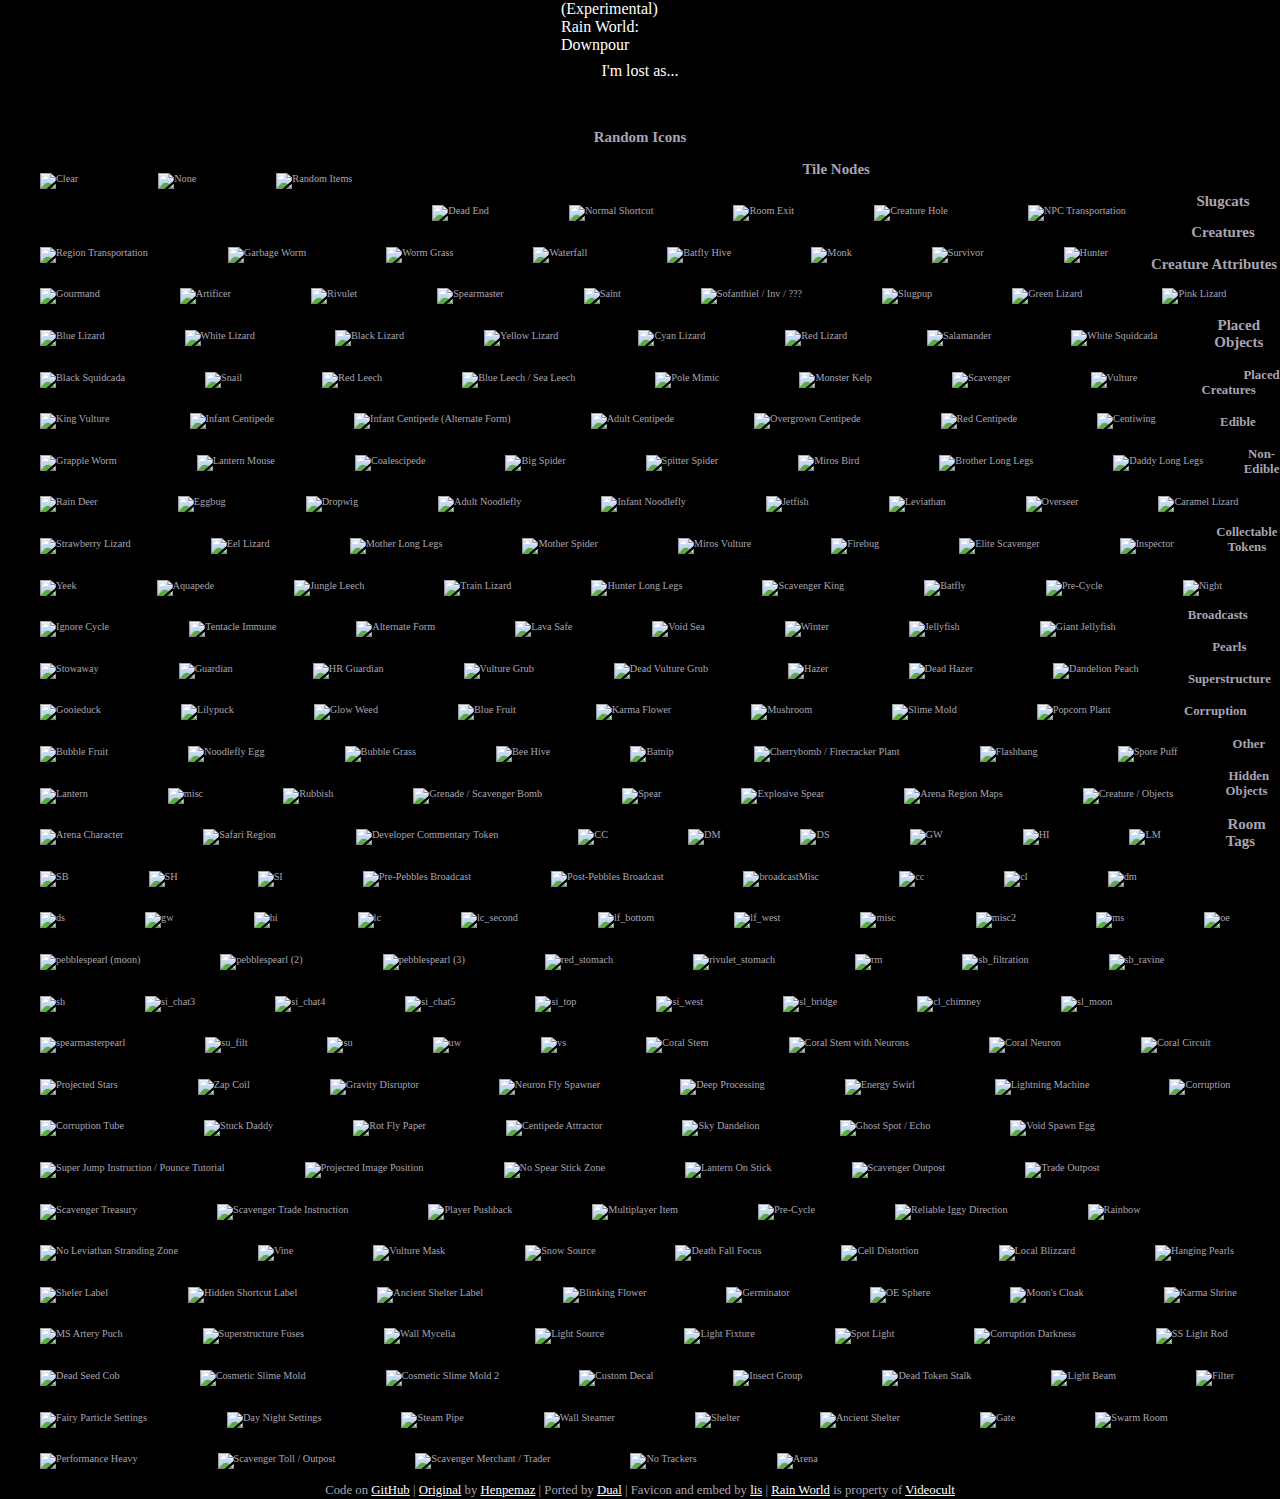
==== commit f46ac32f: "fgtdh" ====
--- a/index.html
+++ b/index.html
@@ -11,7 +11,7 @@
     <meta property="og:title" content="Rain World Map" />
     <meta property="og:url" content="https://NobleCat57.github.io" />
     <meta property="og:description"
-        content="An online interactive map that includes every region and every slugcat in Rain World: Downpour. - github.com/rain-world-map" />
+          content="An online interactive map that includes every region and every slugcat in Rain World: Downpour. - github.com/rain-world-map" />
     <link rel="stylesheet" href="./rw.css" />
 
     <script src="./global.js"></script>
@@ -46,14 +46,14 @@
             background-color: black;
         }
 
-        #main-menu-footer a:link {
-            color: white;
-        }
-
-        #main-menu-footer a:visited {
-            color: #A9A4B2;
-            /* menu lightgray */
-        }
+            #main-menu-footer a:link {
+                color: white;
+            }
+
+            #main-menu-footer a:visited {
+                color: #A9A4B2;
+                /* menu lightgray */
+            }
 
         /* expando list, flex that needs wrap on really small displays */
         #scuglist-group {
@@ -68,15 +68,15 @@
             flex-wrap: wrap;
         }
 
-        #scuglist-group>div {
-            width: 150px;
-            position: relative;
-            /* re-center after wrap */
-            margin-left: auto;
-            margin-right: auto;
-            padding: 4px;
-            transition: width 0.4s;
-        }
+            #scuglist-group > div {
+                width: 150px;
+                position: relative;
+                /* re-center after wrap */
+                margin-left: auto;
+                margin-right: auto;
+                padding: 4px;
+                transition: width 0.4s;
+            }
 
         button.region-button {
             position: relative;
@@ -92,26 +92,26 @@
             transition: opacity 0.2s, width 0.4s;
         }
 
-        #scuglist-modded.rl-hidden {
-            opacity: 0;
-            width: 0;
-            height: 0;
-        }
-
-        #scuglist-modded>.rw-ui {
-            transition: width 0.4s, margin 0.4s, padding 0.4s;
-            white-space: nowrap;
-        }
-
-        #scuglist-modded.rl-hidden>.rw-ui {
-            transition: width 0.4s, margin 0.4s, padding 0.4s;
-            width: 0px;
-            margin-left: 0;
-            margin-right: 0;
-            padding-left: 0;
-            padding-right: 0;
-            pointer-events: none;
-        }
+            #scuglist-modded.rl-hidden {
+                opacity: 0;
+                width: 0;
+                height: 0;
+            }
+
+            #scuglist-modded > .rw-ui {
+                transition: width 0.4s, margin 0.4s, padding 0.4s;
+                white-space: nowrap;
+            }
+
+            #scuglist-modded.rl-hidden > .rw-ui {
+                transition: width 0.4s, margin 0.4s, padding 0.4s;
+                width: 0px;
+                margin-left: 0;
+                margin-right: 0;
+                padding-left: 0;
+                padding-right: 0;
+                pointer-events: none;
+            }
 
         #modded-ckb-group {
             margin-left: auto;
@@ -123,6 +123,39 @@
             position: relative;
             width: 36px;
             height: 36px;
+        }
+
+        .index {
+            flex: auto;
+            float: left;
+        }
+
+        .indexitem {
+            float: left;
+        }
+
+        .indexcaption {
+            float: left;
+            margin-bottom: 0.1em;
+            text-align: center;
+            font-family: 'Segoe UI';
+            font-size: 0.8em;
+            font-weight: 500;
+            color: #A9A4B2;
+            /* menu lightgray */
+            background-color: black;
+        }
+
+        .rw-text-content {
+            float: left;
+            margin-bottom: 0.1em;
+            text-align: center;
+            font-family: 'Segoe UI';
+            font-size: 0.8em;
+            font-weight: 500;
+            color: #A9A4B2;
+            /* menu lightgray */
+            background-color: black;
         }
 
         .difficulty-btn {
@@ -132,7 +165,6 @@
             margin: 4px;
             position: relative;
         }
-
     </style>
 
 </head>
@@ -160,8 +192,8 @@
                     }
                     html += `
 <label class="difficulty-btn">
-    <input type="radio" class="rw-ui" name="difficulties" onclick="selectDifficulty('${slugcatName}');" autocomplete="off">
-    <img src="./resources/icons/${icon}.png">
+            <input type="radio" class="rw-ui" name="difficulties" onclick="selectDifficulty('${slugcatName}');" autocomplete="off">
+            <img class="index" src="./resources/icons/${icon}.png">
 </label>`;
                     document.getElementById('scuglist-vanilla').innerHTML = html;
                 }
@@ -173,1026 +205,1037 @@
         </script>
 
     </form>
-    <div class="rw-ui">
+    <div class="rw-text-content">
+        <h3>Random Icons</h3>
         <div>
-            <h3>Random Icons</h3>
-            <figure><img src="./resources/icons/00_clear.png" /><figcaption>Clear</figcaption></figure><figure><img src="./resources/icons/63_none.png" /><figcaption>None</figcaption></figure><figure><img src="./resources/icons/60_randomitems_inactive.png" /><figcaption>Random Items</figcaption></figure>
+            <figure class="indexitem"><img class="index" src="./resources/icons/00_clear.png" /><figcaption class="indexcaption">Clear</figcaption></figure><figure class="indexitem"><img class="index" src="./resources/icons/63_none.png" /><figcaption class="indexcaption">None</figcaption></figure><figure class="indexitem"><img class="index" src="./resources/icons/60_randomitems_inactive.png" /><figcaption class="indexcaption">Random Items</figcaption></figure>
         </div>
+        <h3>Tile Nodes</h3>
         <div>
-            <h3>Tile Nodes</h3>
-            <figure>
-                <img src="./resources/icons/Shortcut_Dead_End_icon.png" />
-                <figcaption>Dead End</figcaption>
-            </figure><figure>
-                <img src="./resources/icons/Shortcut_Normal_icon.png" />
-                <figcaption>Normal Shortcut</figcaption>
-            </figure><figure>
-                <img src="./resources/icons/Shortcut_Room_Exit_icon.png" />
-                <figcaption>Room Exit</figcaption>
-            </figure><figure>
-                <img src="./resources/icons/Shortcut_Creature_Hole_icon.png" />
-                <figcaption>Creature Hole</figcaption>
-            </figure><figure>
-                <img src="./resources/icons/Shortcut_NPC_Transportation_icon.png" />
-                <figcaption>NPC Transportation</figcaption>
-            </figure><figure>
-                <img src="./resources/icons/Shortcut_Region_Transportation_icon.png" />
-                <figcaption>Region Transportation</figcaption>
-            </figure><figure>
-                <img src="./resources/icons/Garbage_Worm_icon.png" />
-                <figcaption>Garbage Worm</figcaption>
-            </figure><figure>
-                <img src="./resources/icons/Worm_Grass_icon.png" />
-                <figcaption>Worm Grass</figcaption>
-            </figure><figure>
-                <img src="./resources/icons/Waterfall_icon.png" />
-                <figcaption>Waterfall</figcaption>
-            </figure><figure>
-                <img src="./resources/icons/Batfly_Hive_icon.png" />
-                <figcaption>Batfly Hive</figcaption>
+            <figure class="indexitem">
+                <img class="index" src="./resources/icons/Shortcut_Dead_End_icon.png" />
+                <figcaption class="indexcaption">Dead End</figcaption>
+            </figure><figure class="indexitem">
+                <img class="index" src="./resources/icons/Shortcut_Normal_icon.png" />
+                <figcaption class="indexcaption">Normal Shortcut</figcaption>
+            </figure><figure class="indexitem">
+                <img class="index" src="./resources/icons/Shortcut_Room_Exit_icon.png" />
+                <figcaption class="indexcaption">Room Exit</figcaption>
+            </figure><figure class="indexitem">
+                <img class="index" src="./resources/icons/Shortcut_Creature_Hole_icon.png" />
+                <figcaption class="indexcaption">Creature Hole</figcaption>
+            </figure><figure class="indexitem">
+                <img class="index" src="./resources/icons/Shortcut_NPC_Transportation_icon.png" />
+                <figcaption class="indexcaption">NPC Transportation</figcaption>
+            </figure><figure class="indexitem">
+                <img class="index" src="./resources/icons/Shortcut_Region_Transportation_icon.png" />
+                <figcaption class="indexcaption">Region Transportation</figcaption>
+            </figure><figure class="indexitem">
+                <img class="index" src="./resources/icons/Garbage_Worm_icon.png" />
+                <figcaption class="indexcaption">Garbage Worm</figcaption>
+            </figure><figure class="indexitem">
+                <img class="index" src="./resources/icons/Worm_Grass_icon.png" />
+                <figcaption class="indexcaption">Worm Grass</figcaption>
+            </figure><figure class="indexitem">
+                <img class="index" src="./resources/icons/Waterfall_icon.png" />
+                <figcaption class="indexcaption">Waterfall</figcaption>
+            </figure><figure class="indexitem">
+                <img class="index" src="./resources/icons/Batfly_Hive_icon.png" />
+                <figcaption class="indexcaption">Batfly Hive</figcaption>
             </figure>
         </div>
+        <h3>Slugcats</h3>
         <div>
-            <h3>Slugcats</h3>
-            <figure>
-                <img src="./resources/icons/Monk_icon.png" />
-                <figcaption>Monk</figcaption>
-            </figure>
-            <figure>
-                <img src="./resources/icons/Survivor_icon.png" />
-                <figcaption>Survivor</figcaption>
-            </figure>
-            <figure>
-                <img src="./resources/icons/Hunter_icon.png" />
-                <figcaption>Hunter</figcaption>
-            </figure>
-            <figure>
-                <img src="./resources/icons/Gourmand_icon.png" />
-                <figcaption>Gourmand</figcaption>
-            </figure>
-            <figure>
-                <img src="./resources/icons/Artificer_icon.png" />
-                <figcaption>Artificer</figcaption>
-            </figure>
-            <figure>
-                <img src="./resources/icons/Rivulet_icon.png" />
-                <figcaption>Rivulet</figcaption>
-            </figure>
-            <figure>
-                <img src="./resources/icons/Spearmaster_icon.png" />
-                <figcaption>Spearmaster</figcaption>
-            </figure>
-            <figure>
-                <img src="./resources/icons/Saint_icon.png" />
-                <figcaption>Saint</figcaption>
-            </figure>
-            <figure>
-                <img src="./resources/icons/Sofanthiel_icon.png" />
-                <figcaption>Sofanthiel / Inv / ???</figcaption>
-            </figure>
-            <figure>
-                <img src="./resources/icons/Slugpup_icon.png" />
-                <figcaption>Slugpup</figcaption>
+            <figure class="indexitem">
+                <img class="index" src="./resources/icons/Monk_icon.png" />
+                <figcaption class="indexcaption">Monk</figcaption>
+            </figure>
+            <figure class="indexitem">
+                <img class="index" src="./resources/icons/Survivor_icon.png" />
+                <figcaption class="indexcaption">Survivor</figcaption>
+            </figure>
+            <figure class="indexitem">
+                <img class="index" src="./resources/icons/Hunter_icon.png" />
+                <figcaption class="indexcaption">Hunter</figcaption>
+            </figure>
+            <figure class="indexitem">
+                <img class="index" src="./resources/icons/Gourmand_icon.png" />
+                <figcaption class="indexcaption">Gourmand</figcaption>
+            </figure>
+            <figure class="indexitem">
+                <img class="index" src="./resources/icons/Artificer_icon.png" />
+                <figcaption class="indexcaption">Artificer</figcaption>
+            </figure>
+            <figure class="indexitem">
+                <img class="index" src="./resources/icons/Rivulet_icon.png" />
+                <figcaption class="indexcaption">Rivulet</figcaption>
+            </figure>
+            <figure class="indexitem">
+                <img class="index" src="./resources/icons/Spearmaster_icon.png" />
+                <figcaption class="indexcaption">Spearmaster</figcaption>
+            </figure>
+            <figure class="indexitem">
+                <img class="index" src="./resources/icons/Saint_icon.png" />
+                <figcaption class="indexcaption">Saint</figcaption>
+            </figure>
+            <figure class="indexitem">
+                <img class="index" src="./resources/icons/Sofanthiel_icon.png" />
+                <figcaption class="indexcaption">Sofanthiel / Inv / ???</figcaption>
+            </figure>
+            <figure class="indexitem">
+                <img class="index" src="./resources/icons/Slugpup_icon.png" />
+                <figcaption class="indexcaption">Slugpup</figcaption>
             </figure>
         </div>
+        <h3>Creatures</h3>
         <div>
-            <h3>Creatures</h3>
-            <figure>
-                <img src="./resources/icons/Green_Lizard_icon.png" />
-                <figcaption>Green Lizard</figcaption>
-            </figure>
-            <figure>
-                <img src="./resources/icons/Pink_Lizard_icon.png" />
-                <figcaption>Pink Lizard</figcaption>
-            </figure>
-            <figure>
-                <img src="./resources/icons/Blue_Lizard_icon.png" />
-                <figcaption>Blue Lizard</figcaption>
-            </figure>
-            <figure>
-                <img src="./resources/icons/White_Lizard_icon.png" />
-                <figcaption>White Lizard</figcaption>
-            </figure>
-            <figure>
-                <img src="./resources/icons/Black_Lizard_icon.png" />
-                <figcaption>Black Lizard</figcaption>
-            </figure>
-            <figure>
-                <img src="./resources/icons/Yellow_Lizard_icon.png" />
-                <figcaption>Yellow Lizard</figcaption>
-            </figure>
-            <figure>
-                <img src="./resources/icons/Cyan_Lizard_icon.png" />
-                <figcaption>Cyan Lizard</figcaption>
-            </figure>
-            <figure>
-                <img src="./resources/icons/Red_Lizard_icon.png" />
-                <figcaption>Red Lizard</figcaption>
-            </figure>
-            <figure>
-                <img src="./resources/icons/Salamander_icon.png" />
-                <figcaption>Salamander</figcaption>
-            </figure>
-            <figure>
-                <img src="./resources/icons/White_Squidcada_icon.png" />
-                <figcaption>White Squidcada</figcaption>
-            </figure>
-            <figure>
-                <img src="./resources/icons/Black_Squidcada_icon.png" />
-                <figcaption>Black Squidcada</figcaption>
-            </figure>
-            <figure>
-                <img src="./resources/icons/Snail_icon.png" />
-                <figcaption>Snail</figcaption>
-            </figure>
-            <figure>
-                <img src="./resources/icons/Red_Leech_icon.png" />
-                <figcaption>Red Leech</figcaption>
-            </figure>
-            <figure>
-                <img src="./resources/icons/Blue_Leech_icon.png" />
-                <figcaption>Blue Leech / Sea Leech</figcaption>
-            </figure>
-            <figure>
-                <img src="./resources/icons/Pole_Plant_icon.png" />
-                <figcaption>Pole Mimic</figcaption>
-            </figure>
-            <figure>
-                <img src="./resources/icons/Monster_Kelp_icon.png" />
-                <figcaption>Monster Kelp</figcaption>
-            </figure>
-            <figure>
-                <img src="./resources/icons/Scavenger_icon.png" />
-                <figcaption>Scavenger</figcaption>
-            </figure>
-            <figure>
-                <img src="./resources/icons/Vulture_icon.png" />
-                <figcaption>Vulture</figcaption>
-            </figure>
-            <figure>
-                <img src="./resources/icons/King_Vulture_icon.png" />
-                <figcaption>King Vulture</figcaption>
-            </figure>
-            <figure>
-                <img src="./resources/icons/Infant_Centipede_icon.png" />
-                <figcaption>Infant Centipede</figcaption>
-            </figure>
-            <figure>
-                <img src="./resources/icons/Infant_Centipede_AlternateForm_icon.png" />
-                <figcaption>Infant Centipede (Alternate Form)</figcaption>
-            </figure>
-            <figure>
-                <img src="./resources/icons/Adult_Centipede_icon.png" />
-                <figcaption>Adult Centipede</figcaption>
-            </figure>
-            <figure>
-                <img src="./resources/icons/Overgrown_Centipede_icon.png" />
-                <figcaption>Overgrown Centipede</figcaption>
-            </figure>
-            <figure>
-                <img src="./resources/icons/Red_Centipede_icon.png" />
-                <figcaption>Red Centipede</figcaption>
-            </figure>
-            <figure>
-                <img src="./resources/icons/Centiwing_icon.png" />
-                <figcaption>Centiwing</figcaption>
-            </figure>
-            <figure>
-                <img src="./resources/icons/Grapple_Worm_icon.png" />
-                <figcaption>Grapple Worm</figcaption>
-            </figure>
-            <figure>
-                <img src="./resources/icons/Lantern_Mouse_icon.png" />
-                <figcaption>Lantern Mouse</figcaption>
-            </figure>
-            <figure>
-                <img src="./resources/icons/Coalescipede_icon.png" />
-                <figcaption>Coalescipede</figcaption>
-            </figure>
-            <figure>
-                <img src="./resources/icons/Big_Spider_icon.png" />
-                <figcaption>Big Spider</figcaption>
-            </figure>
-            <figure>
-                <img src="./resources/icons/Spitter_Spider_icon.png" />
-                <figcaption>Spitter Spider</figcaption>
-            </figure>
-            <figure>
-                <img src="./resources/icons/Miros_Bird_icon.png" />
-                <figcaption>Miros Bird</figcaption>
-            </figure>
-            <figure>
-                <img src="./resources/icons/Brother_Long_Legs_icon.png" />
-                <figcaption>Brother Long Legs</figcaption>
-            </figure>
-            <figure>
-                <img src="./resources/icons/Daddy_Long_Legs_icon.png" />
-                <figcaption>Daddy Long Legs</figcaption>
-            </figure>
-            <figure>
-                <img src="./resources/icons/Rain_Deer_icon.png" />
-                <figcaption>Rain Deer</figcaption>
-            </figure>
-            <figure>
-                <img src="./resources/icons/Eggbug_icon.png" />
-                <figcaption>Eggbug</figcaption>
-            </figure>
-            <figure>
-                <img src="./resources/icons/Dropwig_icon.png" />
-                <figcaption>Dropwig</figcaption>
-            </figure>
-            <figure>
-                <img src="./resources/icons/Adult_Noodlefly_icon.png" />
-                <figcaption>Adult Noodlefly</figcaption>
-            </figure>
-            <figure>
-                <img src="./resources/icons/Infant_Noodlefly_icon.png" />
-                <figcaption>Infant Noodlefly</figcaption>
-            </figure>
-            <figure>
-                <img src="./resources/icons/Jetfish_icon.png" />
-                <figcaption>Jetfish</figcaption>
-            </figure>
-            <figure>
-                <img src="./resources/icons/Leviathan_icon.png" />
-                <figcaption>Leviathan</figcaption>
-            </figure>
-            <figure>
-                <img src="./resources/icons/Overseer_icon.png" />
-                <figcaption>Overseer</figcaption>
-            </figure>
-            <figure>
-                <img src="./resources/icons/Caramel_Lizard_icon.png" />
-                <figcaption>Caramel Lizard</figcaption>
-            </figure>
-            <figure>
-                <img src="./resources/icons/Strawberry_Lizard_icon.png" />
-                <figcaption>Strawberry Lizard</figcaption>
-            </figure>
-            <figure>
-                <img src="./resources/icons/Eel_Lizard_icon.png" />
-                <figcaption>Eel Lizard</figcaption>
-            </figure>
-            <figure>
-                <img src="./resources/icons/Mother_Long_Legs_icon.png" />
-                <figcaption>Mother Long Legs</figcaption>
-            </figure>
-            <figure>
-                <img src="./resources/icons/Mother_Spider_icon.png" />
-                <figcaption>Mother Spider</figcaption>
-            </figure>
-            <figure>
-                <img src="./resources/icons/Miros_Vulture_icon.png" />
-                <figcaption>Miros Vulture</figcaption>
-            </figure>
-            <figure>
-                <img src="./resources/icons/Firebug_icon.png" />
-                <figcaption>Firebug</figcaption>
-            </figure>
-            <figure>
-                <img src="./resources/icons/Elite_Scavenger_icon.png" />
-                <figcaption>Elite Scavenger</figcaption>
-            </figure>
-            <figure>
-                <img src="./resources/icons/Inspector_icon.png" />
-                <figcaption>Inspector</figcaption>
-            </figure>
-            <figure>
-                <img src="./resources/icons/Yeek_icon.png" />
-                <figcaption>Yeek</figcaption>
-            </figure>
-            <figure>
-                <img src="./resources/icons/Aquapede_icon.png" />
-                <figcaption>Aquapede</figcaption>
-            </figure>
-            <figure>
-                <img src="./resources/icons/Jungle_Leech_icon.png" />
-                <figcaption>Jungle Leech</figcaption>
-            </figure>
-            <figure>
-                <img src="./resources/icons/Train_Lizard_icon.png" />
-                <figcaption>Train Lizard</figcaption>
-            </figure>
-            <figure>
-                <img src="./resources/icons/Hunter_Long_Legs_icon.png" />
-                <figcaption>Hunter Long Legs</figcaption>
-            </figure>
-            <figure>
-                <img src="./resources/icons/Chieftain_Scavenger_icon.png" />
-                <figcaption>Scavenger King</figcaption>
-            </figure>
-            <figure>
-                <img src="./resources/icons/Batfly_icon.png" />
-                <figcaption>Batfly</figcaption>
+            <figure class="indexitem">
+                <img class="index" src="./resources/icons/Green_Lizard_icon.png" />
+                <figcaption class="indexcaption">Green Lizard</figcaption>
+            </figure>
+            <figure class="indexitem">
+                <img class="index" src="./resources/icons/Pink_Lizard_icon.png" />
+                <figcaption class="indexcaption">Pink Lizard</figcaption>
+            </figure>
+            <figure class="indexitem">
+                <img class="index" src="./resources/icons/Blue_Lizard_icon.png" />
+                <figcaption class="indexcaption">Blue Lizard</figcaption>
+            </figure>
+            <figure class="indexitem">
+                <img class="index" src="./resources/icons/White_Lizard_icon.png" />
+                <figcaption class="indexcaption">White Lizard</figcaption>
+            </figure>
+            <figure class="indexitem">
+                <img class="index" src="./resources/icons/Black_Lizard_icon.png" />
+                <figcaption class="indexcaption">Black Lizard</figcaption>
+            </figure>
+            <figure class="indexitem">
+                <img class="index" src="./resources/icons/Yellow_Lizard_icon.png" />
+                <figcaption class="indexcaption">Yellow Lizard</figcaption>
+            </figure>
+            <figure class="indexitem">
+                <img class="index" src="./resources/icons/Cyan_Lizard_icon.png" />
+                <figcaption class="indexcaption">Cyan Lizard</figcaption>
+            </figure>
+            <figure class="indexitem">
+                <img class="index" src="./resources/icons/Red_Lizard_icon.png" />
+                <figcaption class="indexcaption">Red Lizard</figcaption>
+            </figure>
+            <figure class="indexitem">
+                <img class="index" src="./resources/icons/Salamander_icon.png" />
+                <figcaption class="indexcaption">Salamander</figcaption>
+            </figure>
+            <figure class="indexitem">
+                <img class="index" src="./resources/icons/White_Squidcada_icon.png" />
+                <figcaption class="indexcaption">White Squidcada</figcaption>
+            </figure>
+            <figure class="indexitem">
+                <img class="index" src="./resources/icons/Black_Squidcada_icon.png" />
+                <figcaption class="indexcaption">Black Squidcada</figcaption>
+            </figure>
+            <figure class="indexitem">
+                <img class="index" src="./resources/icons/Snail_icon.png" />
+                <figcaption class="indexcaption">Snail</figcaption>
+            </figure>
+            <figure class="indexitem">
+                <img class="index" src="./resources/icons/Red_Leech_icon.png" />
+                <figcaption class="indexcaption">Red Leech</figcaption>
+            </figure>
+            <figure class="indexitem">
+                <img class="index" src="./resources/icons/Blue_Leech_icon.png" />
+                <figcaption class="indexcaption">Blue Leech / Sea Leech</figcaption>
+            </figure>
+            <figure class="indexitem">
+                <img class="index" src="./resources/icons/Pole_Plant_icon.png" />
+                <figcaption class="indexcaption">Pole Mimic</figcaption>
+            </figure>
+            <figure class="indexitem">
+                <img class="index" src="./resources/icons/Monster_Kelp_icon.png" />
+                <figcaption class="indexcaption">Monster Kelp</figcaption>
+            </figure>
+            <figure class="indexitem">
+                <img class="index" src="./resources/icons/Scavenger_icon.png" />
+                <figcaption class="indexcaption">Scavenger</figcaption>
+            </figure>
+            <figure class="indexitem">
+                <img class="index" src="./resources/icons/Vulture_icon.png" />
+                <figcaption class="indexcaption">Vulture</figcaption>
+            </figure>
+            <figure class="indexitem">
+                <img class="index" src="./resources/icons/King_Vulture_icon.png" />
+                <figcaption class="indexcaption">King Vulture</figcaption>
+            </figure>
+            <figure class="indexitem">
+                <img class="index" src="./resources/icons/Infant_Centipede_icon.png" />
+                <figcaption class="indexcaption">Infant Centipede</figcaption>
+            </figure>
+            <figure class="indexitem">
+                <img class="index" src="./resources/icons/Infant_Centipede_AlternateForm_icon.png" />
+                <figcaption class="indexcaption">Infant Centipede (Alternate Form)</figcaption>
+            </figure>
+            <figure class="indexitem">
+                <img class="index" src="./resources/icons/Adult_Centipede_icon.png" />
+                <figcaption class="indexcaption">Adult Centipede</figcaption>
+            </figure>
+            <figure class="indexitem">
+                <img class="index" src="./resources/icons/Overgrown_Centipede_icon.png" />
+                <figcaption class="indexcaption">Overgrown Centipede</figcaption>
+            </figure>
+            <figure class="indexitem">
+                <img class="index" src="./resources/icons/Red_Centipede_icon.png" />
+                <figcaption class="indexcaption">Red Centipede</figcaption>
+            </figure>
+            <figure class="indexitem">
+                <img class="index" src="./resources/icons/Centiwing_icon.png" />
+                <figcaption class="indexcaption">Centiwing</figcaption>
+            </figure>
+            <figure class="indexitem">
+                <img class="index" src="./resources/icons/Grapple_Worm_icon.png" />
+                <figcaption class="indexcaption">Grapple Worm</figcaption>
+            </figure>
+            <figure class="indexitem">
+                <img class="index" src="./resources/icons/Lantern_Mouse_icon.png" />
+                <figcaption class="indexcaption">Lantern Mouse</figcaption>
+            </figure>
+            <figure class="indexitem">
+                <img class="index" src="./resources/icons/Coalescipede_icon.png" />
+                <figcaption class="indexcaption">Coalescipede</figcaption>
+            </figure>
+            <figure class="indexitem">
+                <img class="index" src="./resources/icons/Big_Spider_icon.png" />
+                <figcaption class="indexcaption">Big Spider</figcaption>
+            </figure>
+            <figure class="indexitem">
+                <img class="index" src="./resources/icons/Spitter_Spider_icon.png" />
+                <figcaption class="indexcaption">Spitter Spider</figcaption>
+            </figure>
+            <figure class="indexitem">
+                <img class="index" src="./resources/icons/Miros_Bird_icon.png" />
+                <figcaption class="indexcaption">Miros Bird</figcaption>
+            </figure>
+            <figure class="indexitem">
+                <img class="index" src="./resources/icons/Brother_Long_Legs_icon.png" />
+                <figcaption class="indexcaption">Brother Long Legs</figcaption>
+            </figure>
+            <figure class="indexitem">
+                <img class="index" src="./resources/icons/Daddy_Long_Legs_icon.png" />
+                <figcaption class="indexcaption">Daddy Long Legs</figcaption>
+            </figure>
+            <figure class="indexitem">
+                <img class="index" src="./resources/icons/Rain_Deer_icon.png" />
+                <figcaption class="indexcaption">Rain Deer</figcaption>
+            </figure>
+            <figure class="indexitem">
+                <img class="index" src="./resources/icons/Eggbug_icon.png" />
+                <figcaption class="indexcaption">Eggbug</figcaption>
+            </figure>
+            <figure class="indexitem">
+                <img class="index" src="./resources/icons/Dropwig_icon.png" />
+                <figcaption class="indexcaption">Dropwig</figcaption>
+            </figure>
+            <figure class="indexitem">
+                <img class="index" src="./resources/icons/Adult_Noodlefly_icon.png" />
+                <figcaption class="indexcaption">Adult Noodlefly</figcaption>
+            </figure>
+            <figure class="indexitem">
+                <img class="index" src="./resources/icons/Infant_Noodlefly_icon.png" />
+                <figcaption class="indexcaption">Infant Noodlefly</figcaption>
+            </figure>
+            <figure class="indexitem">
+                <img class="index" src="./resources/icons/Jetfish_icon.png" />
+                <figcaption class="indexcaption">Jetfish</figcaption>
+            </figure>
+            <figure class="indexitem">
+                <img class="index" src="./resources/icons/Leviathan_icon.png" />
+                <figcaption class="indexcaption">Leviathan</figcaption>
+            </figure>
+            <figure class="indexitem">
+                <img class="index" src="./resources/icons/Overseer_icon.png" />
+                <figcaption class="indexcaption">Overseer</figcaption>
+            </figure>
+            <figure class="indexitem">
+                <img class="index" src="./resources/icons/Caramel_Lizard_icon.png" />
+                <figcaption class="indexcaption">Caramel Lizard</figcaption>
+            </figure>
+            <figure class="indexitem">
+                <img class="index" src="./resources/icons/Strawberry_Lizard_icon.png" />
+                <figcaption class="indexcaption">Strawberry Lizard</figcaption>
+            </figure>
+            <figure class="indexitem">
+                <img class="index" src="./resources/icons/Eel_Lizard_icon.png" />
+                <figcaption class="indexcaption">Eel Lizard</figcaption>
+            </figure>
+            <figure class="indexitem">
+                <img class="index" src="./resources/icons/Mother_Long_Legs_icon.png" />
+                <figcaption class="indexcaption">Mother Long Legs</figcaption>
+            </figure>
+            <figure class="indexitem">
+                <img class="index" src="./resources/icons/Mother_Spider_icon.png" />
+                <figcaption class="indexcaption">Mother Spider</figcaption>
+            </figure>
+            <figure class="indexitem">
+                <img class="index" src="./resources/icons/Miros_Vulture_icon.png" />
+                <figcaption class="indexcaption">Miros Vulture</figcaption>
+            </figure>
+            <figure class="indexitem">
+                <img class="index" src="./resources/icons/Firebug_icon.png" />
+                <figcaption class="indexcaption">Firebug</figcaption>
+            </figure>
+            <figure class="indexitem">
+                <img class="index" src="./resources/icons/Elite_Scavenger_icon.png" />
+                <figcaption class="indexcaption">Elite Scavenger</figcaption>
+            </figure>
+            <figure class="indexitem">
+                <img class="index" src="./resources/icons/Inspector_icon.png" />
+                <figcaption class="indexcaption">Inspector</figcaption>
+            </figure>
+            <figure class="indexitem">
+                <img class="index" src="./resources/icons/Yeek_icon.png" />
+                <figcaption class="indexcaption">Yeek</figcaption>
+            </figure>
+            <figure class="indexitem">
+                <img class="index" src="./resources/icons/Aquapede_icon.png" />
+                <figcaption class="indexcaption">Aquapede</figcaption>
+            </figure>
+            <figure class="indexitem">
+                <img class="index" src="./resources/icons/Jungle_Leech_icon.png" />
+                <figcaption class="indexcaption">Jungle Leech</figcaption>
+            </figure>
+            <figure class="indexitem">
+                <img class="index" src="./resources/icons/Train_Lizard_icon.png" />
+                <figcaption class="indexcaption">Train Lizard</figcaption>
+            </figure>
+            <figure class="indexitem">
+                <img class="index" src="./resources/icons/Hunter_Long_Legs_icon.png" />
+                <figcaption class="indexcaption">Hunter Long Legs</figcaption>
+            </figure>
+            <figure class="indexitem">
+                <img class="index" src="./resources/icons/Chieftain_Scavenger_icon.png" />
+                <figcaption class="indexcaption">Scavenger King</figcaption>
+            </figure>
+            <figure class="indexitem">
+                <img class="index" src="./resources/icons/Batfly_icon.png" />
+                <figcaption class="indexcaption">Batfly</figcaption>
             </figure>
         </div>
+        <h3>Creature Attributes</h3>
         <div>
-            <h3>Creature Attributes</h3>
-            <figure>
-                <img src="./resources/icons/PreCycle_icon.png" />
-                <figcaption>Pre-Cycle</figcaption>
-            </figure>
-            <figure>
-                <img src="./resources/icons/Night_icon.png" />
-                <figcaption>Night</figcaption>
-            </figure>
-            <figure>
-                <img src="./resources/icons/IgnoreCycle_icon.png" />
-                <figcaption>Ignore Cycle</figcaption>
-            </figure>
-            <figure>
-                <img src="./resources/icons/TentacleImmune_icon.png" />
-                <figcaption>Tentacle Immune</figcaption>
-            </figure>
-            <figure>
-                <img src="./resources/icons/AlternateForm_icon.png" />
-                <figcaption>Alternate Form</figcaption>
-            </figure>
-            <figure>
-                <img src="./resources/icons/LavaSafe_icon.png" />
-                <figcaption>Lava Safe</figcaption>
-            </figure>
-            <figure>
-                <img src="./resources/icons/VoidSea_icon.png" />
-                <figcaption>Void Sea</figcaption>
-            </figure>
-            <figure>
-                <img src="./resources/icons/Winter_icon.png" />
-                <figcaption>Winter</figcaption>
+            <figure class="indexitem">
+                <img class="index" src="./resources/icons/PreCycle_icon.png" />
+                <figcaption class="indexcaption">Pre-Cycle</figcaption>
+            </figure>
+            <figure class="indexitem">
+                <img class="index" src="./resources/icons/Night_icon.png" />
+                <figcaption class="indexcaption">Night</figcaption>
+            </figure>
+            <figure class="indexitem">
+                <img class="index" src="./resources/icons/IgnoreCycle_icon.png" />
+                <figcaption class="indexcaption">Ignore Cycle</figcaption>
+            </figure>
+            <figure class="indexitem">
+                <img class="index" src="./resources/icons/TentacleImmune_icon.png" />
+                <figcaption class="indexcaption">Tentacle Immune</figcaption>
+            </figure>
+            <figure class="indexitem">
+                <img class="index" src="./resources/icons/AlternateForm_icon.png" />
+                <figcaption class="indexcaption">Alternate Form</figcaption>
+            </figure>
+            <figure class="indexitem">
+                <img class="index" src="./resources/icons/LavaSafe_icon.png" />
+                <figcaption class="indexcaption">Lava Safe</figcaption>
+            </figure>
+            <figure class="indexitem">
+                <img class="index" src="./resources/icons/VoidSea_icon.png" />
+                <figcaption class="indexcaption">Void Sea</figcaption>
+            </figure>
+            <figure class="indexitem">
+                <img class="index" src="./resources/icons/Winter_icon.png" />
+                <figcaption class="indexcaption">Winter</figcaption>
             </figure>
         </div>
+        <h3>Placed Objects</h3>
         <div>
-            <h3>Placed Objects</h3>
             <h4>Placed Creatures</h4>
-            <figure>
-                <img src="./resources/icons/Jellyfish_icon.png" />
-                <figcaption>Jellyfish</figcaption>
-            </figure>
-            <figure>
-                <img src="./resources/icons/Giant_Jellyfish_icon.png" />
-                <figcaption>Giant Jellyfish</figcaption>
-            </figure>
-            <figure>
-                <img src="./resources/icons/Stowaway_icon.png" />
-                <figcaption>Stowaway</figcaption>
-            </figure>
-            <figure>
-                <img src="./resources/icons/Guardian_icon.png" />
-                <figcaption>Guardian</figcaption>
-            </figure>
-            <figure>
-                <img src="./resources/icons/HR_Guard_icon.png" />
-                <figcaption>HR Guardian</figcaption>
-            </figure>
-            <figure>
-                <img src="./resources/icons/Vulture_Grub_icon.png" />
-                <figcaption>Vulture Grub</figcaption>
-            </figure>
-            <figure>
-                <img src="./resources/icons/Dead_Vulture_Grub_icon.png" />
-                <figcaption>Dead Vulture Grub</figcaption>
-            </figure>
-            <figure>
-                <img src="./resources/icons/Hazer_icon.png" />
-                <figcaption>Hazer</figcaption>
-            </figure>
-            <figure>
-                <img src="./resources/icons/Dead_Hazer_icon.png" />
-                <figcaption>Dead Hazer</figcaption>
-            </figure>
-            <h4>Edible</h4>
-            <figure>
-                <img src="./resources/icons/Dandelion_Peach_icon.png" />
-                <figcaption>Dandelion Peach</figcaption>
-            </figure>
-            <figure>
-                <img src="./resources/icons/Gooieduck_icon.png" />
-                <figcaption>Gooieduck</figcaption>
-            </figure>
-            <figure>
-                <img src="./resources/icons/Lilypuck_icon.png" />
-                <figcaption>Lilypuck</figcaption>
-            </figure>
-            <figure>
-                <img src="./resources/icons/Glow_Weed_icon.png" />
-                <figcaption>Glow Weed</figcaption>
-            </figure>
-            <figure>
-                <img src="./resources/icons/Blue_Fruit_icon.png" />
-                <figcaption>Blue Fruit</figcaption>
-            </figure>
-            <figure>
-                <img src="./resources/icons/Karma_Flower_icon.png" />
-                <figcaption>Karma Flower</figcaption>
-            </figure>
-            <figure>
-                <img src="./resources/icons/Mushroom_icon.png" />
-                <figcaption>Mushroom</figcaption>
-            </figure>
-            <figure>
-                <img src="./resources/icons/Slime_Mold_icon.png" />
-                <figcaption>Slime Mold</figcaption>
-            </figure>
-            <figure>
-                <img src="./resources/icons/Colored_Popcorn_Plant_icon.png" />
-                <figcaption>Popcorn Plant</figcaption>
-            </figure>
-            <figure>
-                <img src="./resources/icons/Bubble_Fruit_icon.png" />
-                <figcaption>Bubble Fruit</figcaption>
-            </figure>
-            <figure>
-                <img src="./resources/icons/Noodlefly_Egg_icon.png" />
-                <figcaption>Noodlefly Egg</figcaption>
-            </figure>
+            <div>
+                <figure class="indexitem">
+                    <img class="index" src="./resources/icons/Jellyfish_icon.png" />
+                    <figcaption class="indexcaption">Jellyfish</figcaption>
+                </figure>
+                <figure class="indexitem">
+                    <img class="index" src="./resources/icons/Giant_Jellyfish_icon.png" />
+                    <figcaption class="indexcaption">Giant Jellyfish</figcaption>
+                </figure>
+                <figure class="indexitem">
+                    <img class="index" src="./resources/icons/Stowaway_icon.png" />
+                    <figcaption class="indexcaption">Stowaway</figcaption>
+                </figure>
+                <figure class="indexitem">
+                    <img class="index" src="./resources/icons/Guardian_icon.png" />
+                    <figcaption class="indexcaption">Guardian</figcaption>
+                </figure>
+                <figure class="indexitem">
+                    <img class="index" src="./resources/icons/HR_Guard_icon.png" />
+                    <figcaption class="indexcaption">HR Guardian</figcaption>
+                </figure>
+                <figure class="indexitem">
+                    <img class="index" src="./resources/icons/Vulture_Grub_icon.png" />
+                    <figcaption class="indexcaption">Vulture Grub</figcaption>
+                </figure>
+                <figure class="indexitem">
+                    <img class="index" src="./resources/icons/Dead_Vulture_Grub_icon.png" />
+                    <figcaption class="indexcaption">Dead Vulture Grub</figcaption>
+                </figure>
+                <figure class="indexitem">
+                    <img class="index" src="./resources/icons/Hazer_icon.png" />
+                    <figcaption class="indexcaption">Hazer</figcaption>
+                </figure>
+                <figure class="indexitem">
+                    <img class="index" src="./resources/icons/Dead_Hazer_icon.png" />
+                    <figcaption class="indexcaption">Dead Hazer</figcaption>
+                </figure>
+                <h4>Edible</h4>
+                <figure class="indexitem">
+                    <img class="index" src="./resources/icons/Dandelion_Peach_icon.png" />
+                    <figcaption class="indexcaption">Dandelion Peach</figcaption>
+                </figure>
+                <figure class="indexitem">
+                    <img class="index" src="./resources/icons/Gooieduck_icon.png" />
+                    <figcaption class="indexcaption">Gooieduck</figcaption>
+                </figure>
+                <figure class="indexitem">
+                    <img class="index" src="./resources/icons/Lilypuck_icon.png" />
+                    <figcaption class="indexcaption">Lilypuck</figcaption>
+                </figure>
+                <figure class="indexitem">
+                    <img class="index" src="./resources/icons/Glow_Weed_icon.png" />
+                    <figcaption class="indexcaption">Glow Weed</figcaption>
+                </figure>
+                <figure class="indexitem">
+                    <img class="index" src="./resources/icons/Blue_Fruit_icon.png" />
+                    <figcaption class="indexcaption">Blue Fruit</figcaption>
+                </figure>
+                <figure class="indexitem">
+                    <img class="index" src="./resources/icons/Karma_Flower_icon.png" />
+                    <figcaption class="indexcaption">Karma Flower</figcaption>
+                </figure>
+                <figure class="indexitem">
+                    <img class="index" src="./resources/icons/Mushroom_icon.png" />
+                    <figcaption class="indexcaption">Mushroom</figcaption>
+                </figure>
+                <figure class="indexitem">
+                    <img class="index" src="./resources/icons/Slime_Mold_icon.png" />
+                    <figcaption class="indexcaption">Slime Mold</figcaption>
+                </figure>
+                <figure class="indexitem">
+                    <img class="index" src="./resources/icons/Colored_Popcorn_Plant_icon.png" />
+                    <figcaption class="indexcaption">Popcorn Plant</figcaption>
+                </figure>
+                <figure class="indexitem">
+                    <img class="index" src="./resources/icons/Bubble_Fruit_icon.png" />
+                    <figcaption class="indexcaption">Bubble Fruit</figcaption>
+                </figure>
+                <figure class="indexitem">
+                    <img class="index" src="./resources/icons/Noodlefly_Egg_icon.png" />
+                    <figcaption class="indexcaption">Noodlefly Egg</figcaption>
+                </figure>
+            </div>
             <h4>Non-Edible</h4>
-            <figure>
-                <img src="./resources/icons/Bubble_Weed_icon.png" />
-                <figcaption>Bubble Grass</figcaption>
-            </figure>
-            <figure>
-                <img src="./resources/icons/Beehive_icon.png" />
-                <figcaption>Bee Hive</figcaption>
-            </figure>
-            <figure>
-                <img src="./resources/icons/Batnip_icon.png" />
-                <figcaption>Batnip</figcaption>
-            </figure>
-            <figure>
-                <img src="./resources/icons/Cherrybomb_icon.png" />
-                <figcaption>Cherrybomb / Firecracker Plant</figcaption>
-            </figure>
-            <figure>
-                <img src="./resources/icons/Flashbang_icon.png" />
-                <figcaption>Flashbang</figcaption>
-            </figure>
-            <figure>
-                <img src="./resources/icons/Spore_Puff_icon.png" />
-                <figcaption>Spore Puff</figcaption>
-            </figure>
-            <figure>
-                <img src="./resources/icons/Lantern_icon.png" />
-                <figcaption>Lantern</figcaption>
-            </figure>
-            <figure>
-                <img src="./resources/icons/Pearl_misc_icon.png" />
-                <figcaption>misc</figcaption>
-            </figure>
-            <figure>
-                <img src="./resources/icons/Rubbish_icon.png" />
-                <figcaption>Rubbish</figcaption>
-            </figure>
-            <figure>
-                <img src="./resources/icons/Grenade_icon.png" />
-                <figcaption>Grenade / Scavenger Bomb</figcaption>
-            </figure>
-            <figure>
-                <img src="./resources/icons/Spear_icon.png" />
-                <figcaption>Spear</figcaption>
-            </figure>
-            <figure>
-                <img src="./resources/icons/Explosive_Spear_icon.png" />
-                <figcaption>Explosive Spear</figcaption>
-            </figure>
+            <div>
+                <figure class="indexitem">
+                    <img class="index" src="./resources/icons/Bubble_Weed_icon.png" />
+                    <figcaption class="indexcaption">Bubble Grass</figcaption>
+                </figure>
+                <figure class="indexitem">
+                    <img class="index" src="./resources/icons/Beehive_icon.png" />
+                    <figcaption class="indexcaption">Bee Hive</figcaption>
+                </figure>
+                <figure class="indexitem">
+                    <img class="index" src="./resources/icons/Batnip_icon.png" />
+                    <figcaption class="indexcaption">Batnip</figcaption>
+                </figure>
+                <figure class="indexitem">
+                    <img class="index" src="./resources/icons/Cherrybomb_icon.png" />
+                    <figcaption class="indexcaption">Cherrybomb / Firecracker Plant</figcaption>
+                </figure>
+                <figure class="indexitem">
+                    <img class="index" src="./resources/icons/Flashbang_icon.png" />
+                    <figcaption class="indexcaption">Flashbang</figcaption>
+                </figure>
+                <figure class="indexitem">
+                    <img class="index" src="./resources/icons/Spore_Puff_icon.png" />
+                    <figcaption class="indexcaption">Spore Puff</figcaption>
+                </figure>
+                <figure class="indexitem">
+                    <img class="index" src="./resources/icons/Lantern_icon.png" />
+                    <figcaption class="indexcaption">Lantern</figcaption>
+                </figure>
+                <figure class="indexitem">
+                    <img class="index" src="./resources/icons/Pearl_misc_icon.png" />
+                    <figcaption class="indexcaption">misc</figcaption>
+                </figure>
+                <figure class="indexitem">
+                    <img class="index" src="./resources/icons/Rubbish_icon.png" />
+                    <figcaption class="indexcaption">Rubbish</figcaption>
+                </figure>
+                <figure class="indexitem">
+                    <img class="index" src="./resources/icons/Grenade_icon.png" />
+                    <figcaption class="indexcaption">Grenade / Scavenger Bomb</figcaption>
+                </figure>
+                <figure class="indexitem">
+                    <img class="index" src="./resources/icons/Spear_icon.png" />
+                    <figcaption class="indexcaption">Spear</figcaption>
+                </figure>
+                <figure class="indexitem">
+                    <img class="index" src="./resources/icons/Explosive_Spear_icon.png" />
+                    <figcaption class="indexcaption">Explosive Spear</figcaption>
+                </figure>
+            </div>
             <h4>Collectable Tokens</h4>
-            <figure>
-                <img src="./resources/icons/Gold_Token_icon.png" />
-                <figcaption>Arena Region Maps</figcaption>
-            </figure>
-            <figure>
-                <img src="./resources/icons/Blue_Token_icon.png" />
-                <figcaption>Creature / Objects</figcaption>
-            </figure>
-            <figure>
-                <img src="./resources/icons/Green_Token_icon.png" />
-                <figcaption>Arena Character</figcaption>
-            </figure>
-            <figure>
-                <img src="./resources/icons/Red_Token_icon.png" />
-                <figcaption>Safari Region</figcaption>
-            </figure>
-            <figure>
-                <img src="./resources/icons/Dev_Token_icon.png" />
-                <figcaption>Developer Commentary Token</figcaption>
-            </figure>
-            <h4>Broadcasts</h4>
-            <figure>
-                <img src="./resources/icons/Broadcast_cc_icon.png" />
-                <figcaption>CC</figcaption>
-            </figure>
-            <figure>
-                <img src="./resources/icons/Broadcast_dm_icon.png" />
-                <figcaption>DM</figcaption>
-            </figure>
-            <figure>
-                <img src="./resources/icons/Broadcast_ds_icon.png" />
-                <figcaption>DS</figcaption>
-            </figure>
-            <figure>
-                <img src="./resources/icons/Broadcast_gw_icon.png" />
-                <figcaption>GW</figcaption>
-            </figure>
-            <figure>
-                <img src="./resources/icons/Broadcast_hi_icon.png" />
-                <figcaption>HI</figcaption>
-            </figure>
-            <figure>
-                <img src="./resources/icons/Broadcast_lm_icon.png" />
-                <figcaption>LM</figcaption>
-            </figure>
-            <figure>
-                <img src="./resources/icons/Broadcast_sb_icon.png" />
-                <figcaption>SB</figcaption>
-            </figure>
-            <figure>
-                <img src="./resources/icons/Broadcast_sh_icon.png" />
-                <figcaption>SH</figcaption>
-            </figure>
-            <figure>
-                <img src="./resources/icons/Broadcast_si_icon.png" />
-                <figcaption>SI</figcaption>
-            </figure>
-            <figure>
-                <img src="./resources/icons/Broadcast_pre-pebbles_icon.png" />
-                <figcaption>Pre-Pebbles Broadcast</figcaption>
-            </figure>
-            <figure>
-                <img src="./resources/icons/Broadcast_post-pebbles_icon.png" />
-                <figcaption>Post-Pebbles Broadcast</figcaption>
-            </figure>
+            <div>
+                <figure class="indexitem">
+                    <img class="index" src="./resources/icons/Gold_Token_icon.png" />
+                    <figcaption class="indexcaption">Arena Region Maps</figcaption>
+                </figure>
+                <figure class="indexitem">
+                    <img class="index" src="./resources/icons/Blue_Token_icon.png" />
+                    <figcaption class="indexcaption">Creature / Objects</figcaption>
+                </figure>
+                <figure class="indexitem">
+                    <img class="index" src="./resources/icons/Green_Token_icon.png" />
+                    <figcaption class="indexcaption">Arena Character</figcaption>
+                </figure>
+                <figure class="indexitem">
+                    <img class="index" src="./resources/icons/Red_Token_icon.png" />
+                    <figcaption class="indexcaption">Safari Region</figcaption>
+                </figure>
+                <figure class="indexitem">
+                    <img class="index" src="./resources/icons/Dev_Token_icon.png" />
+                    <figcaption class="indexcaption">Developer Commentary Token</figcaption>
+                </figure>
+                <h4>Broadcasts</h4>
+                <figure class="indexitem">
+                    <img class="index" src="./resources/icons/Broadcast_cc_icon.png" />
+                    <figcaption class="indexcaption">CC</figcaption>
+                </figure>
+                <figure class="indexitem">
+                    <img class="index" src="./resources/icons/Broadcast_dm_icon.png" />
+                    <figcaption class="indexcaption">DM</figcaption>
+                </figure>
+                <figure class="indexitem">
+                    <img class="index" src="./resources/icons/Broadcast_ds_icon.png" />
+                    <figcaption class="indexcaption">DS</figcaption>
+                </figure>
+                <figure class="indexitem">
+                    <img class="index" src="./resources/icons/Broadcast_gw_icon.png" />
+                    <figcaption class="indexcaption">GW</figcaption>
+                </figure>
+                <figure class="indexitem">
+                    <img class="index" src="./resources/icons/Broadcast_hi_icon.png" />
+                    <figcaption class="indexcaption">HI</figcaption>
+                </figure>
+                <figure class="indexitem">
+                    <img class="index" src="./resources/icons/Broadcast_lm_icon.png" />
+                    <figcaption class="indexcaption">LM</figcaption>
+                </figure>
+                <figure class="indexitem">
+                    <img class="index" src="./resources/icons/Broadcast_sb_icon.png" />
+                    <figcaption class="indexcaption">SB</figcaption>
+                </figure>
+                <figure class="indexitem">
+                    <img class="index" src="./resources/icons/Broadcast_sh_icon.png" />
+                    <figcaption class="indexcaption">SH</figcaption>
+                </figure>
+                <figure class="indexitem">
+                    <img class="index" src="./resources/icons/Broadcast_si_icon.png" />
+                    <figcaption class="indexcaption">SI</figcaption>
+                </figure>
+                <figure class="indexitem">
+                    <img class="index" src="./resources/icons/Broadcast_pre-pebbles_icon.png" />
+                    <figcaption class="indexcaption">Pre-Pebbles Broadcast</figcaption>
+                </figure>
+                <figure class="indexitem">
+                    <img class="index" src="./resources/icons/Broadcast_post-pebbles_icon.png" />
+                    <figcaption class="indexcaption">Post-Pebbles Broadcast</figcaption>
+                </figure>
+            </div>
             <h4>Pearls</h4>
-            <figure>
-                <img src="./resources/icons/Pearl_broadcastmisc_icon.png" />
-                <figcaption>broadcastMisc</figcaption>
-            </figure>
-            <figure>
-                <img src="./resources/icons/Pearl_cc_icon.png" />
-                <figcaption>cc</figcaption>
-            </figure>
-            <figure>
-                <img src="./resources/icons/Pearl_cl_icon.png" />
-                <figcaption>cl</figcaption>
-            </figure>
-            <figure>
-                <img src="./resources/icons/Pearl_dm_icon.png" />
-                <figcaption>dm</figcaption>
-            </figure>
-            <figure>
-                <img src="./resources/icons/Pearl_ds_icon.png" />
-                <figcaption>ds</figcaption>
-            </figure>
-            <figure>
-                <img src="./resources/icons/Pearl_gw_icon.png" />
-                <figcaption>gw</figcaption>
-            </figure>
-            <figure>
-                <img src="./resources/icons/Pearl_hi_icon.png" />
-                <figcaption>hi</figcaption>
-            </figure>
-            <figure>
-                <img src="./resources/icons/Pearl_lc_icon.png" />
-                <figcaption>lc</figcaption>
-            </figure>
-            <figure>
-                <img src="./resources/icons/Pearl_lc_second_icon.png" />
-                <figcaption>lc_second</figcaption>
-            </figure>
-            <figure>
-                <img src="./resources/icons/Pearl_lf_bottom_icon.png" />
-                <figcaption>lf_bottom</figcaption>
-            </figure>
-            <figure>
-                <img src="./resources/icons/Pearl_lf_west_icon.png" />
-                <figcaption>lf_west</figcaption>
-            </figure>
-            <figure>
-                <img src="./resources/icons/Pearl_misc_icon.png" />
-                <figcaption>misc</figcaption>
-            </figure>
-            <figure>
-                <img src="./resources/icons/Pearl_misc2_icon.png" />
-                <figcaption>misc2</figcaption>
-            </figure>
-            <figure>
-                <img src="./resources/icons/Pearl_ms_icon.png" />
-                <figcaption>ms</figcaption>
-            </figure>
-            <figure>
-                <img src="./resources/icons/Pearl_oe_icon.png" />
-                <figcaption>oe</figcaption>
-            </figure>
-            <figure>
-                <img src="./resources/icons/Pearl_pebblespearl_-_icon.png" />
-                <figcaption>pebblespearl (moon)</figcaption>
-            </figure>
-            <figure>
-                <img src="./resources/icons/Pearl_pebblespearl_2_icon.png" />
-                <figcaption>pebblespearl (2)</figcaption>
-            </figure>
-            <figure>
-                <img src="./resources/icons/Pearl_pebblespearl_3_icon.png" />
-                <figcaption>pebblespearl (3)</figcaption>
-            </figure>
-            <figure>
-                <img src="./resources/icons/Pearl_red_stomach_icon.png" />
-                <figcaption>red_stomach</figcaption>
-            </figure>
-            <figure>
-                <img src="./resources/icons/Pearl_rivulet_stomach_icon.png" />
-                <figcaption>rivulet_stomach</figcaption>
-            </figure>
-            <figure>
-                <img src="./resources/icons/Pearl_rm_icon.png" />
-                <figcaption>rm</figcaption>
-            </figure>
-            <figure>
-                <img src="./resources/icons/Pearl_sb_filtration_icon.png" />
-                <figcaption>sb_filtration</figcaption>
-            </figure>
-            <figure>
-                <img src="./resources/icons/Pearl_sb_ravine_icon.png" />
-                <figcaption>sb_ravine</figcaption>
-            </figure>
-            <figure>
-                <img src="./resources/icons/Pearl_sh_icon.png" />
-                <figcaption>sh</figcaption>
-            </figure>
-            <figure>
-                <img src="./resources/icons/Pearl_si_chat3_icon.png" />
-                <figcaption>si_chat3</figcaption>
-            </figure>
-            <figure>
-                <img src="./resources/icons/Pearl_si_chat4_icon.png" />
-                <figcaption>si_chat4</figcaption>
-            </figure>
-            <figure>
-                <img src="./resources/icons/Pearl_si_chat5_icon.png" />
-                <figcaption>si_chat5</figcaption>
-            </figure>
-            <figure>
-                <img src="./resources/icons/Pearl_si_top_icon.png" />
-                <figcaption>si_top</figcaption>
-            </figure>
-            <figure>
-                <img src="./resources/icons/Pearl_si_west_icon.png" />
-                <figcaption>si_west</figcaption>
-            </figure>
-            <figure>
-                <img src="./resources/icons/Pearl_sl_bridge_icon.png" />
-                <figcaption>sl_bridge</figcaption>
-            </figure>
-            <figure>
-                <img src="./resources/icons/Pearl_sl_chimney_icon.png" />
-                <figcaption>cl_chimney</figcaption>
-            </figure>
-            <figure>
-                <img src="./resources/icons/Pearl_sl_moon_icon.png" />
-                <figcaption>sl_moon</figcaption>
-            </figure>
-            <figure>
-                <img src="./resources/icons/Pearl_spearmasterpearl_icon.png" />
-                <figcaption>spearmasterpearl</figcaption>
-            </figure>
-            <figure>
-                <img src="./resources/icons/Pearl_su_filt_icon.png" />
-                <figcaption>su_filt</figcaption>
-            </figure>
-            <figure>
-                <img src="./resources/icons/Pearl_su_icon.png" />
-                <figcaption>su</figcaption>
-            </figure>
-            <figure>
-                <img src="./resources/icons/Pearl_uw_icon.png" />
-                <figcaption>uw</figcaption>
-            </figure>
-            <figure>
-                <img src="./resources/icons/Pearl_vs_icon.png" />
-                <figcaption>vs</figcaption>
-            </figure>
+            <div>
+                <figure class="indexitem">
+                    <img class="index" src="./resources/icons/Pearl_broadcastmisc_icon.png" />
+                    <figcaption class="indexcaption">broadcastMisc</figcaption>
+                </figure>
+                <figure class="indexitem">
+                    <img class="index" src="./resources/icons/Pearl_cc_icon.png" />
+                    <figcaption class="indexcaption">cc</figcaption>
+                </figure>
+                <figure class="indexitem">
+                    <img class="index" src="./resources/icons/Pearl_cl_icon.png" />
+                    <figcaption class="indexcaption">cl</figcaption>
+                </figure>
+                <figure class="indexitem">
+                    <img class="index" src="./resources/icons/Pearl_dm_icon.png" />
+                    <figcaption class="indexcaption">dm</figcaption>
+                </figure>
+                <figure class="indexitem">
+                    <img class="index" src="./resources/icons/Pearl_ds_icon.png" />
+                    <figcaption class="indexcaption">ds</figcaption>
+                </figure>
+                <figure class="indexitem">
+                    <img class="index" src="./resources/icons/Pearl_gw_icon.png" />
+                    <figcaption class="indexcaption">gw</figcaption>
+                </figure>
+                <figure class="indexitem">
+                    <img class="index" src="./resources/icons/Pearl_hi_icon.png" />
+                    <figcaption class="indexcaption">hi</figcaption>
+                </figure>
+                <figure class="indexitem">
+                    <img class="index" src="./resources/icons/Pearl_lc_icon.png" />
+                    <figcaption class="indexcaption">lc</figcaption>
+                </figure>
+                <figure class="indexitem">
+                    <img class="index" src="./resources/icons/Pearl_lc_second_icon.png" />
+                    <figcaption class="indexcaption">lc_second</figcaption>
+                </figure>
+                <figure class="indexitem">
+                    <img class="index" src="./resources/icons/Pearl_lf_bottom_icon.png" />
+                    <figcaption class="indexcaption">lf_bottom</figcaption>
+                </figure>
+                <figure class="indexitem">
+                    <img class="index" src="./resources/icons/Pearl_lf_west_icon.png" />
+                    <figcaption class="indexcaption">lf_west</figcaption>
+                </figure>
+                <figure class="indexitem">
+                    <img class="index" src="./resources/icons/Pearl_misc_icon.png" />
+                    <figcaption class="indexcaption">misc</figcaption>
+                </figure>
+                <figure class="indexitem">
+                    <img class="index" src="./resources/icons/Pearl_misc2_icon.png" />
+                    <figcaption class="indexcaption">misc2</figcaption>
+                </figure>
+                <figure class="indexitem">
+                    <img class="index" src="./resources/icons/Pearl_ms_icon.png" />
+                    <figcaption class="indexcaption">ms</figcaption>
+                </figure>
+                <figure class="indexitem">
+                    <img class="index" src="./resources/icons/Pearl_oe_icon.png" />
+                    <figcaption class="indexcaption">oe</figcaption>
+                </figure>
+                <figure class="indexitem">
+                    <img class="index" src="./resources/icons/Pearl_pebblespearl_-_icon.png" />
+                    <figcaption class="indexcaption">pebblespearl (moon)</figcaption>
+                </figure>
+                <figure class="indexitem">
+                    <img class="index" src="./resources/icons/Pearl_pebblespearl_2_icon.png" />
+                    <figcaption class="indexcaption">pebblespearl (2)</figcaption>
+                </figure>
+                <figure class="indexitem">
+                    <img class="index" src="./resources/icons/Pearl_pebblespearl_3_icon.png" />
+                    <figcaption class="indexcaption">pebblespearl (3)</figcaption>
+                </figure>
+                <figure class="indexitem">
+                    <img class="index" src="./resources/icons/Pearl_red_stomach_icon.png" />
+                    <figcaption class="indexcaption">red_stomach</figcaption>
+                </figure>
+                <figure class="indexitem">
+                    <img class="index" src="./resources/icons/Pearl_rivulet_stomach_icon.png" />
+                    <figcaption class="indexcaption">rivulet_stomach</figcaption>
+                </figure>
+                <figure class="indexitem">
+                    <img class="index" src="./resources/icons/Pearl_rm_icon.png" />
+                    <figcaption class="indexcaption">rm</figcaption>
+                </figure>
+                <figure class="indexitem">
+                    <img class="index" src="./resources/icons/Pearl_sb_filtration_icon.png" />
+                    <figcaption class="indexcaption">sb_filtration</figcaption>
+                </figure>
+                <figure class="indexitem">
+                    <img class="index" src="./resources/icons/Pearl_sb_ravine_icon.png" />
+                    <figcaption class="indexcaption">sb_ravine</figcaption>
+                </figure>
+                <figure class="indexitem">
+                    <img class="index" src="./resources/icons/Pearl_sh_icon.png" />
+                    <figcaption class="indexcaption">sh</figcaption>
+                </figure>
+                <figure class="indexitem">
+                    <img class="index" src="./resources/icons/Pearl_si_chat3_icon.png" />
+                    <figcaption class="indexcaption">si_chat3</figcaption>
+                </figure>
+                <figure class="indexitem">
+                    <img class="index" src="./resources/icons/Pearl_si_chat4_icon.png" />
+                    <figcaption class="indexcaption">si_chat4</figcaption>
+                </figure>
+                <figure class="indexitem">
+                    <img class="index" src="./resources/icons/Pearl_si_chat5_icon.png" />
+                    <figcaption class="indexcaption">si_chat5</figcaption>
+                </figure>
+                <figure class="indexitem">
+                    <img class="index" src="./resources/icons/Pearl_si_top_icon.png" />
+                    <figcaption class="indexcaption">si_top</figcaption>
+                </figure>
+                <figure class="indexitem">
+                    <img class="index" src="./resources/icons/Pearl_si_west_icon.png" />
+                    <figcaption class="indexcaption">si_west</figcaption>
+                </figure>
+                <figure class="indexitem">
+                    <img class="index" src="./resources/icons/Pearl_sl_bridge_icon.png" />
+                    <figcaption class="indexcaption">sl_bridge</figcaption>
+                </figure>
+                <figure class="indexitem">
+                    <img class="index" src="./resources/icons/Pearl_sl_chimney_icon.png" />
+                    <figcaption class="indexcaption">cl_chimney</figcaption>
+                </figure>
+                <figure class="indexitem">
+                    <img class="index" src="./resources/icons/Pearl_sl_moon_icon.png" />
+                    <figcaption class="indexcaption">sl_moon</figcaption>
+                </figure>
+                <figure class="indexitem">
+                    <img class="index" src="./resources/icons/Pearl_spearmasterpearl_icon.png" />
+                    <figcaption class="indexcaption">spearmasterpearl</figcaption>
+                </figure>
+                <figure class="indexitem">
+                    <img class="index" src="./resources/icons/Pearl_su_filt_icon.png" />
+                    <figcaption class="indexcaption">su_filt</figcaption>
+                </figure>
+                <figure class="indexitem">
+                    <img class="index" src="./resources/icons/Pearl_su_icon.png" />
+                    <figcaption class="indexcaption">su</figcaption>
+                </figure>
+                <figure class="indexitem">
+                    <img class="index" src="./resources/icons/Pearl_uw_icon.png" />
+                    <figcaption class="indexcaption">uw</figcaption>
+                </figure>
+                <figure class="indexitem">
+                    <img class="index" src="./resources/icons/Pearl_vs_icon.png" />
+                    <figcaption class="indexcaption">vs</figcaption>
+                </figure>
+            </div>
             <h4>Superstructure</h4>
-            <figure>
-                <img src="./resources/icons/Coral_Stem_icon.png" />
-                <figcaption>Coral Stem</figcaption>
-            </figure>
-            <figure>
-                <img src="./resources/icons/Coral_Stem_With_Neurons_icon.png" />
-                <figcaption>Coral Stem with Neurons</figcaption>
-            </figure>
-            <figure>
-                <img src="./resources/icons/Coral_Neuron_icon.png" />
-                <figcaption>Coral Neuron</figcaption>
-            </figure>
-            <figure>
-                <img src="./resources/icons/Coral_Circuit_icon.png" />
-                <figcaption>Coral Circuit</figcaption>
-            </figure>
-            <figure>
-                <img src="./resources/icons/Projected_Stars_icon.png" />
-                <figcaption>Projected Stars</figcaption>
-            </figure>
-            <figure>
-                <img src="./resources/icons/Zap_Coil_icon.png" />
-                <figcaption>Zap Coil</figcaption>
-            </figure>
-            <figure>
-                <img src="./resources/icons/Gravity_Disruptor_icon.png" />
-                <figcaption>Gravity Disruptor</figcaption>
-            </figure>
-            <figure>
-                <img src="./resources/icons/Neuron_Fly_icon.png" />
-                <figcaption>Neuron Fly Spawner</figcaption>
-            </figure>
-            <figure>
-                <img src="./resources/icons/Deep_Processing_icon.png" />
-                <figcaption>Deep Processing</figcaption>
-            </figure>
-            <figure>
-                <img src="./resources/icons/Energy_Swirl_icon.png" />
-                <figcaption>Energy Swirl</figcaption>
-            </figure>
-            <figure>
-                <img src="./resources/icons/Lightning_Machine_icon.png" />
-                <figcaption>Lightning Machine</figcaption>
-            </figure>
+            <div>
+                <figure class="indexitem">
+                    <img class="index" src="./resources/icons/Coral_Stem_icon.png" />
+                    <figcaption class="indexcaption">Coral Stem</figcaption>
+                </figure>
+                <figure class="indexitem">
+                    <img class="index" src="./resources/icons/Coral_Stem_With_Neurons_icon.png" />
+                    <figcaption class="indexcaption">Coral Stem with Neurons</figcaption>
+                </figure>
+                <figure class="indexitem">
+                    <img class="index" src="./resources/icons/Coral_Neuron_icon.png" />
+                    <figcaption class="indexcaption">Coral Neuron</figcaption>
+                </figure>
+                <figure class="indexitem">
+                    <img class="index" src="./resources/icons/Coral_Circuit_icon.png" />
+                    <figcaption class="indexcaption">Coral Circuit</figcaption>
+                </figure>
+                <figure class="indexitem">
+                    <img class="index" src="./resources/icons/Projected_Stars_icon.png" />
+                    <figcaption class="indexcaption">Projected Stars</figcaption>
+                </figure>
+                <figure class="indexitem">
+                    <img class="index" src="./resources/icons/Zap_Coil_icon.png" />
+                    <figcaption class="indexcaption">Zap Coil</figcaption>
+                </figure>
+                <figure class="indexitem">
+                    <img class="index" src="./resources/icons/Gravity_Disruptor_icon.png" />
+                    <figcaption class="indexcaption">Gravity Disruptor</figcaption>
+                </figure>
+                <figure class="indexitem">
+                    <img class="index" src="./resources/icons/Neuron_Fly_icon.png" />
+                    <figcaption class="indexcaption">Neuron Fly Spawner</figcaption>
+                </figure>
+                <figure class="indexitem">
+                    <img class="index" src="./resources/icons/Deep_Processing_icon.png" />
+                    <figcaption class="indexcaption">Deep Processing</figcaption>
+                </figure>
+                <figure class="indexitem">
+                    <img class="index" src="./resources/icons/Energy_Swirl_icon.png" />
+                    <figcaption class="indexcaption">Energy Swirl</figcaption>
+                </figure>
+                <figure class="indexitem">
+                    <img class="index" src="./resources/icons/Lightning_Machine_icon.png" />
+                    <figcaption class="indexcaption">Lightning Machine</figcaption>
+                </figure>
+            </div>
             <h4>Corruption</h4>
-            <figure>
-                <img src="./resources/icons/Corruption_icon.png" />
-                <figcaption>Corruption</figcaption>
-            </figure>
-            <figure>
-                <img src="./resources/icons/Corruption_Tube_icon.png" />
-                <figcaption>Corruption Tube</figcaption>
-            </figure>
-            <figure>
-                <img src="./resources/icons/Stuck_Daddy_icon.png" />
-                <figcaption>Stuck Daddy</figcaption>
-            </figure>
-            <figure>
-                <img src="./resources/icons/Rot_Fly_Paper_icon.png" />
-                <figcaption>Rot Fly Paper</figcaption>
-            </figure>
+            <div>
+                <figure class="indexitem">
+                    <img class="index" src="./resources/icons/Corruption_icon.png" />
+                    <figcaption class="indexcaption">Corruption</figcaption>
+                </figure>
+                <figure class="indexitem">
+                    <img class="index" src="./resources/icons/Corruption_Tube_icon.png" />
+                    <figcaption class="indexcaption">Corruption Tube</figcaption>
+                </figure>
+                <figure class="indexitem">
+                    <img class="index" src="./resources/icons/Stuck_Daddy_icon.png" />
+                    <figcaption class="indexcaption">Stuck Daddy</figcaption>
+                </figure>
+                <figure class="indexitem">
+                    <img class="index" src="./resources/icons/Rot_Fly_Paper_icon.png" />
+                    <figcaption class="indexcaption">Rot Fly Paper</figcaption>
+                </figure>
+            </div>
             <h4>Other</h4>
-            <figure>
-                <img src="./resources/icons/Centipede_Attractor_icon.png" />
-                <figcaption>Centipede Attractor</figcaption>
-            </figure>
-            <figure>
-                <img src="./resources/icons/SkyDandelion.png" />
-                <figcaption>Sky Dandelion</figcaption>
-            </figure>
-            <figure>
-                <img src="./resources/icons/Echo_icon.png" />
-                <figcaption>Ghost Spot / Echo</figcaption>
-            </figure>
-            <figure>
-                <img src="./resources/icons/Void_Spawn_Egg_icon.png" />
-                <figcaption>Void Spawn Egg</figcaption>
-            </figure>
-            <figure>
-                <img src="./resources/icons/Super_Jump_Instruction_icon.png" />
-                <figcaption>Super Jump Instruction / Pounce Tutorial</figcaption>
-            </figure>
-            <figure>
-                <img src="./resources/icons/Projected_Image_Position_icon.png" />
-                <figcaption>Projected Image Position</figcaption>
-            </figure>
-            <figure>
-                <img src="./resources/icons/No_Spear_Stick_Zone_icon.png" />
-                <figcaption>No Spear Stick Zone</figcaption>
-            </figure>
-            <figure>
-                <img src="./resources/icons/Lantern_on_Stick_icon.png" />
-                <figcaption>Lantern On Stick</figcaption>
-            </figure>
-            <figure>
-                <img src="./resources/icons/Scavenger_Outpost_icon.png" />
-                <figcaption>Scavenger Outpost</figcaption>
-            </figure>
-            <figure>
-                <img src="./resources/icons/Trade_Outpost_icon.png" />
-                <figcaption>Trade Outpost</figcaption>
-            </figure>
-            <figure>
-                <img src="./resources/icons/Scavenger_Treasury_icon.png" />
-                <figcaption>Scavenger Treasury</figcaption>
-            </figure>
-            <figure>
-                <img src="./resources/icons/Scav_Trade_Instruction_icon.png" />
-                <figcaption>Scavenger Trade Instruction</figcaption>
-            </figure>
-            <figure>
-                <img src="./resources/icons/Player_Pushback_icon.png" />
-                <figcaption>Player Pushback</figcaption>
-            </figure>
-            <figure>
-                <img src="./resources/icons/Multiplayer_Item_icon.png" />
-                <figcaption>Multiplayer Item</figcaption>
-            </figure>
-            <figure>
-                <img src="./resources/icons/PreCycle_icon.png" />
-                <figcaption>Pre-Cycle</figcaption>
-            </figure>
-            <figure>
-                <img src="./resources/icons/Reliable_Iggy_Direction_icon.png" />
-                <figcaption>Reliable Iggy Direction</figcaption>
-            </figure>
-            <figure>
-                <img src="./resources/icons/Rainbow_icon.png" />
-                <figcaption>Rainbow</figcaption>
-            </figure>
-            <figure>
-                <img src="./resources/icons/No_Leviathan_Stranding_Zone_icon.png" />
-                <figcaption>No Leviathan Stranding Zone</figcaption>
-            </figure>
-            <figure>
-                <img src="./resources/icons/Vine_icon.png" />
-                <figcaption>Vine</figcaption>
-            </figure>
-            <figure>
-                <img src="./resources/icons/Vulture_Mask_icon.png" />
-                <figcaption>Vulture Mask</figcaption>
-            </figure>
-            <figure>
-                <img src="./resources/icons/Snow_Source_icon.png" />
-                <figcaption>Snow Source</figcaption>
-            </figure>
-            <figure>
-                <img src="./resources/icons/Death_Fall_Focus_icon.png" />
-                <figcaption>Death Fall Focus</figcaption>
-            </figure>
-            <figure>
-                <img src="./resources/icons/Cell_Distortion_icon.png" />
-                <figcaption>Cell Distortion</figcaption>
-            </figure>
-            <figure>
-                <img src="./resources/icons/Local_Blizzard_icon.png" />
-                <figcaption>Local Blizzard</figcaption>
-            </figure>
-            <figure>
-                <img src="./resources/icons/Hanging_Pearls_icon.png" />
-                <figcaption>Hanging Pearls</figcaption>
-            </figure>
-            <figure>
-                <img src="./resources/icons/ShortcutShelter.png" />
-                <figcaption>Sheler Label</figcaption>
-            </figure>
-            <figure>
-                <img src="./resources/icons/hiddenclose.png" />
-                <figcaption>Hidden Shortcut Label</figcaption>
-            </figure>
-            <figure>
-                <img src="./resources/icons/ShortcutAShelter.png" />
-                <figcaption>Ancient Shelter Label</figcaption>
-            </figure>
-            <figure>
-                <img src="./resources/icons/Blinking_Flower_icon.png" />
-                <figcaption>Blinking Flower</figcaption>
-            </figure>
-            <figure>
-                <img src="./resources/icons/Germinator_icon.png" />
-                <figcaption>Germinator</figcaption>
-            </figure>
-            <figure>
-                <img src="./resources/icons/OE_sphere_icon.png" />
-                <figcaption>OE Sphere</figcaption>
-            </figure>
-            <figure>
-                <img src="./resources/icons/Cloak_icon.png" />
-                <figcaption>Moon's Cloak</figcaption>
-            </figure>
-            <figure>
-                <img src="./resources/icons/Karma_Shrine_icon.png" />
-                <figcaption>Karma Shrine</figcaption>
-            </figure>
+            <div>
+                <figure class="indexitem">
+                    <img class="index" src="./resources/icons/Centipede_Attractor_icon.png" />
+                    <figcaption class="indexcaption">Centipede Attractor</figcaption>
+                </figure>
+                <figure class="indexitem">
+                    <img class="index" src="./resources/icons/SkyDandelion.png" />
+                    <figcaption class="indexcaption">Sky Dandelion</figcaption>
+                </figure>
+                <figure class="indexitem">
+                    <img class="index" src="./resources/icons/Echo_icon.png" />
+                    <figcaption class="indexcaption">Ghost Spot / Echo</figcaption>
+                </figure>
+                <figure class="indexitem">
+                    <img class="index" src="./resources/icons/Void_Spawn_Egg_icon.png" />
+                    <figcaption class="indexcaption">Void Spawn Egg</figcaption>
+                </figure>
+                <figure class="indexitem">
+                    <img class="index" src="./resources/icons/Super_Jump_Instruction_icon.png" />
+                    <figcaption class="indexcaption">Super Jump Instruction / Pounce Tutorial</figcaption>
+                </figure>
+                <figure class="indexitem">
+                    <img class="index" src="./resources/icons/Projected_Image_Position_icon.png" />
+                    <figcaption class="indexcaption">Projected Image Position</figcaption>
+                </figure>
+                <figure class="indexitem">
+                    <img class="index" src="./resources/icons/No_Spear_Stick_Zone_icon.png" />
+                    <figcaption class="indexcaption">No Spear Stick Zone</figcaption>
+                </figure>
+                <figure class="indexitem">
+                    <img class="index" src="./resources/icons/Lantern_on_Stick_icon.png" />
+                    <figcaption class="indexcaption">Lantern On Stick</figcaption>
+                </figure>
+                <figure class="indexitem">
+                    <img class="index" src="./resources/icons/Scavenger_Outpost_icon.png" />
+                    <figcaption class="indexcaption">Scavenger Outpost</figcaption>
+                </figure>
+                <figure class="indexitem">
+                    <img class="index" src="./resources/icons/Trade_Outpost_icon.png" />
+                    <figcaption class="indexcaption">Trade Outpost</figcaption>
+                </figure>
+                <figure class="indexitem">
+                    <img class="index" src="./resources/icons/Scavenger_Treasury_icon.png" />
+                    <figcaption class="indexcaption">Scavenger Treasury</figcaption>
+                </figure>
+                <figure class="indexitem">
+                    <img class="index" src="./resources/icons/Scav_Trade_Instruction_icon.png" />
+                    <figcaption class="indexcaption">Scavenger Trade Instruction</figcaption>
+                </figure>
+                <figure class="indexitem">
+                    <img class="index" src="./resources/icons/Player_Pushback_icon.png" />
+                    <figcaption class="indexcaption">Player Pushback</figcaption>
+                </figure>
+                <figure class="indexitem">
+                    <img class="index" src="./resources/icons/Multiplayer_Item_icon.png" />
+                    <figcaption class="indexcaption">Multiplayer Item</figcaption>
+                </figure>
+                <figure class="indexitem">
+                    <img class="index" src="./resources/icons/PreCycle_icon.png" />
+                    <figcaption class="indexcaption">Pre-Cycle</figcaption>
+                </figure>
+                <figure class="indexitem">
+                    <img class="index" src="./resources/icons/Reliable_Iggy_Direction_icon.png" />
+                    <figcaption class="indexcaption">Reliable Iggy Direction</figcaption>
+                </figure>
+                <figure class="indexitem">
+                    <img class="index" src="./resources/icons/Rainbow_icon.png" />
+                    <figcaption class="indexcaption">Rainbow</figcaption>
+                </figure>
+                <figure class="indexitem">
+                    <img class="index" src="./resources/icons/No_Leviathan_Stranding_Zone_icon.png" />
+                    <figcaption class="indexcaption">No Leviathan Stranding Zone</figcaption>
+                </figure>
+                <figure class="indexitem">
+                    <img class="index" src="./resources/icons/Vine_icon.png" />
+                    <figcaption class="indexcaption">Vine</figcaption>
+                </figure>
+                <figure class="indexitem">
+                    <img class="index" src="./resources/icons/Vulture_Mask_icon.png" />
+                    <figcaption class="indexcaption">Vulture Mask</figcaption>
+                </figure>
+                <figure class="indexitem">
+                    <img class="index" src="./resources/icons/Snow_Source_icon.png" />
+                    <figcaption class="indexcaption">Snow Source</figcaption>
+                </figure>
+                <figure class="indexitem">
+                    <img class="index" src="./resources/icons/Death_Fall_Focus_icon.png" />
+                    <figcaption class="indexcaption">Death Fall Focus</figcaption>
+                </figure>
+                <figure class="indexitem">
+                    <img class="index" src="./resources/icons/Cell_Distortion_icon.png" />
+                    <figcaption class="indexcaption">Cell Distortion</figcaption>
+                </figure>
+                <figure class="indexitem">
+                    <img class="index" src="./resources/icons/Local_Blizzard_icon.png" />
+                    <figcaption class="indexcaption">Local Blizzard</figcaption>
+                </figure>
+                <figure class="indexitem">
+                    <img class="index" src="./resources/icons/Hanging_Pearls_icon.png" />
+                    <figcaption class="indexcaption">Hanging Pearls</figcaption>
+                </figure>
+                <figure class="indexitem">
+                    <img class="index" src="./resources/icons/ShortcutShelter.png" />
+                    <figcaption class="indexcaption">Sheler Label</figcaption>
+                </figure>
+                <figure class="indexitem">
+                    <img class="index" src="./resources/icons/hiddenclose.png" />
+                    <figcaption class="indexcaption">Hidden Shortcut Label</figcaption>
+                </figure>
+                <figure class="indexitem">
+                    <img class="index" src="./resources/icons/ShortcutAShelter.png" />
+                    <figcaption class="indexcaption">Ancient Shelter Label</figcaption>
+                </figure>
+                <figure class="indexitem">
+                    <img class="index" src="./resources/icons/Blinking_Flower_icon.png" />
+                    <figcaption class="indexcaption">Blinking Flower</figcaption>
+                </figure>
+                <figure class="indexitem">
+                    <img class="index" src="./resources/icons/Germinator_icon.png" />
+                    <figcaption class="indexcaption">Germinator</figcaption>
+                </figure>
+                <figure class="indexitem">
+                    <img class="index" src="./resources/icons/OE_sphere_icon.png" />
+                    <figcaption class="indexcaption">OE Sphere</figcaption>
+                </figure>
+                <figure class="indexitem">
+                    <img class="index" src="./resources/icons/Cloak_icon.png" />
+                    <figcaption class="indexcaption">Moon's Cloak</figcaption>
+                </figure>
+                <figure class="indexitem">
+                    <img class="index" src="./resources/icons/Karma_Shrine_icon.png" />
+                    <figcaption class="indexcaption">Karma Shrine</figcaption>
+                </figure>
+            </div>
             <h4>Hidden Objects</h4>
-            <figure>
-                <img src="./resources/icons/MS_Artery_Push_icon.png" />
-                <figcaption>MS Artery Puch</figcaption>
-            </figure>
-            <figure>
-                <img src="./resources/icons/Super_Structure_Fuses_icon.png" />
-                <figcaption>Superstructure Fuses</figcaption>
-            </figure>
-            <figure>
-                <img src="./resources/icons/Wall_Mycelia_icon.png" />
-                <figcaption>Wall Mycelia</figcaption>
-            </figure>
-            <figure>
-                <img src="./resources/icons/Light_Source_icon" />
-                <figcaption>Light Source</figcaption>
-            </figure>
-            <figure>
-                <img src="./resources/icons/Light_Fixture_icon.png" />
-                <figcaption>Light Fixture</figcaption>
-            </figure>
-            <figure>
-                <img src="./resources/icons/Spot_Light_icon.png" />
-                <figcaption>Spot Light</figcaption>
-            </figure>
-            <figure>
-                <img src="./resources/icons/Corruption_Darkness_icon.png" />
-                <figcaption>Corruption Darkness</figcaption>
-            </figure>
-            <figure>
-                <img src="./resources/icons/SS_Light_Rod_icon.png" />
-                <figcaption>SS Light Rod</figcaption>
-            </figure>
-            <figure>
-                <img src="./resources/icons/Dead_Seed_Cob_icon.png" />
-                <figcaption>Dead Seed Cob</figcaption>
-            </figure>
-            <figure>
-                <img src="./resources/icons/Cosmetic_Slime_Mold_icon.png" />
-                <figcaption>Cosmetic Slime Mold</figcaption>
-            </figure>
-            <figure>
-                <img src="./resources/icons/Cosmetic_Slime_Mold_2_icon.png" />
-                <figcaption>Cosmetic Slime Mold 2</figcaption>
-            </figure>
-            <figure>
-                <img src="./resources/icons/Custom_Decal_icon.png" />
-                <figcaption>Custom Decal</figcaption>
-            </figure>
-            <figure>
-                <img src="./resources/icons/Insect_Group_icon.png" />
-                <figcaption>Insect Group</figcaption>
-            </figure>
-            <figure>
-                <img src="./resources/icons/Dead_Token_Stalk_icon.png" />
-                <figcaption>Dead Token Stalk</figcaption>
-            </figure>
-            <figure>
-                <img src="./resources/icons/Light_Beam_icon.png" />
-                <figcaption>Light Beam</figcaption>
-            </figure>
-            <figure>
-                <img src="./resources/icons/Filter_icon.png" />
-                <figcaption>Filter</figcaption>
-            </figure>
-            <figure>
-                <img src="./resources/icons/Fairy_Particle_Settings_icon.png" />
-                <figcaption>Fairy Particle Settings</figcaption>
-            </figure>
-            <figure>
-                <img src="./resources/icons/Day_Night_Settings_icon.png" />
-                <figcaption>Day Night Settings</figcaption>
-            </figure>
-            <figure>
-                <img src="./resources/icons/Steam_Pipe_icon.png" />
-                <figcaption>Steam Pipe</figcaption>
-            </figure>
-            <figure>
-                <img src="./resources/icons/Wall_Steamer_icon.png" />
-                <figcaption>Wall Steamer</figcaption>
-            </figure>
-        </div>
-        <div>
+            <div>
+                <figure class="indexitem">
+                    <img class="index" src="./resources/icons/MS_Artery_Push_icon.png" />
+                    <figcaption class="indexcaption">MS Artery Puch</figcaption>
+                </figure>
+                <figure class="indexitem">
+                    <img class="index" src="./resources/icons/Super_Structure_Fuses_icon.png" />
+                    <figcaption class="indexcaption">Superstructure Fuses</figcaption>
+                </figure>
+                <figure class="indexitem">
+                    <img class="index" src="./resources/icons/Wall_Mycelia_icon.png" />
+                    <figcaption class="indexcaption">Wall Mycelia</figcaption>
+                </figure>
+                <figure class="indexitem">
+                    <img class="index" src="./resources/icons/Light_Source_icon" />
+                    <figcaption class="indexcaption">Light Source</figcaption>
+                </figure>
+                <figure class="indexitem">
+                    <img class="index" src="./resources/icons/Light_Fixture_icon.png" />
+                    <figcaption class="indexcaption">Light Fixture</figcaption>
+                </figure>
+                <figure class="indexitem">
+                    <img class="index" src="./resources/icons/Spot_Light_icon.png" />
+                    <figcaption class="indexcaption">Spot Light</figcaption>
+                </figure>
+                <figure class="indexitem">
+                    <img class="index" src="./resources/icons/Corruption_Darkness_icon.png" />
+                    <figcaption class="indexcaption">Corruption Darkness</figcaption>
+                </figure>
+                <figure class="indexitem">
+                    <img class="index" src="./resources/icons/SS_Light_Rod_icon.png" />
+                    <figcaption class="indexcaption">SS Light Rod</figcaption>
+                </figure>
+                <figure class="indexitem">
+                    <img class="index" src="./resources/icons/Dead_Seed_Cob_icon.png" />
+                    <figcaption class="indexcaption">Dead Seed Cob</figcaption>
+                </figure>
+                <figure class="indexitem">
+                    <img class="index" src="./resources/icons/Cosmetic_Slime_Mold_icon.png" />
+                    <figcaption class="indexcaption">Cosmetic Slime Mold</figcaption>
+                </figure>
+                <figure class="indexitem">
+                    <img class="index" src="./resources/icons/Cosmetic_Slime_Mold_2_icon.png" />
+                    <figcaption class="indexcaption">Cosmetic Slime Mold 2</figcaption>
+                </figure>
+                <figure class="indexitem">
+                    <img class="index" src="./resources/icons/Custom_Decal_icon.png" />
+                    <figcaption class="indexcaption">Custom Decal</figcaption>
+                </figure>
+                <figure class="indexitem">
+                    <img class="index" src="./resources/icons/Insect_Group_icon.png" />
+                    <figcaption class="indexcaption">Insect Group</figcaption>
+                </figure>
+                <figure class="indexitem">
+                    <img class="index" src="./resources/icons/Dead_Token_Stalk_icon.png" />
+                    <figcaption class="indexcaption">Dead Token Stalk</figcaption>
+                </figure>
+                <figure class="indexitem">
+                    <img class="index" src="./resources/icons/Light_Beam_icon.png" />
+                    <figcaption class="indexcaption">Light Beam</figcaption>
+                </figure>
+                <figure class="indexitem">
+                    <img class="index" src="./resources/icons/Filter_icon.png" />
+                    <figcaption class="indexcaption">Filter</figcaption>
+                </figure>
+                <figure class="indexitem">
+                    <img class="index" src="./resources/icons/Fairy_Particle_Settings_icon.png" />
+                    <figcaption class="indexcaption">Fairy Particle Settings</figcaption>
+                </figure>
+                <figure class="indexitem">
+                    <img class="index" src="./resources/icons/Day_Night_Settings_icon.png" />
+                    <figcaption class="indexcaption">Day Night Settings</figcaption>
+                </figure>
+                <figure class="indexitem">
+                    <img class="index" src="./resources/icons/Steam_Pipe_icon.png" />
+                    <figcaption class="indexcaption">Steam Pipe</figcaption>
+                </figure>
+                <figure class="indexitem">
+                    <img class="index" src="./resources/icons/Wall_Steamer_icon.png" />
+                    <figcaption class="indexcaption">Wall Steamer</figcaption>
+                </figure>
+            </div>
             <h3>Room Tags</h3>
-            <figure>
-                <img src="./resources/icons/Shelter_icon.png" />
-                <figcaption>Shelter</figcaption>
-            </figure>
-            <figure>
-                <img src="./resources/icons/AncientShelter_icon.png" />
-                <figcaption>Ancient Shelter</figcaption>
-            </figure>
-            <figure>
-                <img src="./resources/icons/Gate_icon.png" />
-                <figcaption>Gate</figcaption>
-            </figure>
-            <figure>
-                <img src="./resources/icons/SwarmRoom_icon.png" />
-                <figcaption>Swarm Room</figcaption>
-            </figure>
-            <figure>
-                <img src="./resources/icons/Perf_Heavy_icon.png" />
-                <figcaption>Performance Heavy</figcaption>
-            </figure>
-            <figure>
-                <img src="./resources/icons/ScavOutpost_icon.png" />
-                <figcaption>Scavenger Toll / Outpost</figcaption>
-            </figure>
-            <figure>
-                <img src="./resources/icons/ScavTrader_icon.png" />
-                <figcaption>Scavenger Merchant / Trader</figcaption>
-            </figure>
-            <figure>
-                <img src="./resources/icons/NoTrackers_icon.png" />
-                <figcaption>No Trackers</figcaption>
-            </figure>
-            <figure>
-                <img src="./resources/icons/Arena_icon.png" />
-                <figcaption>Arena</figcaption>
-            </figure>
+            <div>
+                <figure class="indexitem">
+                    <img class="index" src="./resources/icons/Shelter_icon.png" />
+                    <figcaption class="indexcaption">Shelter</figcaption>
+                </figure>
+                <figure class="indexitem">
+                    <img class="index" src="./resources/icons/AncientShelter_icon.png" />
+                    <figcaption class="indexcaption">Ancient Shelter</figcaption>
+                </figure>
+                <figure class="indexitem">
+                    <img class="index" src="./resources/icons/Gate_icon.png" />
+                    <figcaption class="indexcaption">Gate</figcaption>
+                </figure>
+                <figure class="indexitem">
+                    <img class="index" src="./resources/icons/SwarmRoom_icon.png" />
+                    <figcaption class="indexcaption">Swarm Room</figcaption>
+                </figure>
+                <figure class="indexitem">
+                    <img class="index" src="./resources/icons/Perf_Heavy_icon.png" />
+                    <figcaption class="indexcaption">Performance Heavy</figcaption>
+                </figure>
+                <figure class="indexitem">
+                    <img class="index" src="./resources/icons/ScavOutpost_icon.png" />
+                    <figcaption class="indexcaption">Scavenger Toll / Outpost</figcaption>
+                </figure>
+                <figure class="indexitem">
+                    <img class="index" src="./resources/icons/ScavTrader_icon.png" />
+                    <figcaption class="indexcaption">Scavenger Merchant / Trader</figcaption>
+                </figure>
+                <figure class="indexitem">
+                    <img class="index" src="./resources/icons/NoTrackers_icon.png" />
+                    <figcaption class="indexcaption">No Trackers</figcaption>
+                </figure>
+                <figure class="indexitem">
+                    <img class="index" src="./resources/icons/Arena_icon.png" />
+                    <figcaption class="indexcaption">Arena</figcaption>
+                </figure>
+            </div>
         </div>
     </div>
-    <div id="main-menu-footer">Code on <a href="https://github.com/rain-world-map/">GitHub</a> | <a
-            href="https://henpemaz.github.io/Rain-World-Interactive-Map/">Original</a> by <a
-            href="https://github.com/henpemaz/">Henpemaz</a> | Ported by <a
-            href="https://github.com/Dual-Iron/">Dual</a> | Favicon and embed by <a
-            href="https://twitter.com/liszhuk/">lis</a> | <a
-            href="https://store.steampowered.com/app/312520/Rain_World/">Rain World</a> is property of <a
-            href="https://twitter.com/VideocultMedia">Videocult</a>
+    <div id="main-menu-footer">
+        Code on <a href="https://github.com/rain-world-map/">GitHub</a> | <a href="https://henpemaz.github.io/Rain-World-Interactive-Map/">Original</a> by <a href="https://github.com/henpemaz/">Henpemaz</a> | Ported by <a href="https://github.com/Dual-Iron/">Dual</a> | Favicon and embed by <a href="https://twitter.com/liszhuk/">lis</a> | <a href="https://store.steampowered.com/app/312520/Rain_World/">Rain World</a> is property of <a href="https://twitter.com/VideocultMedia">Videocult</a>
     </div>
 </body>
 
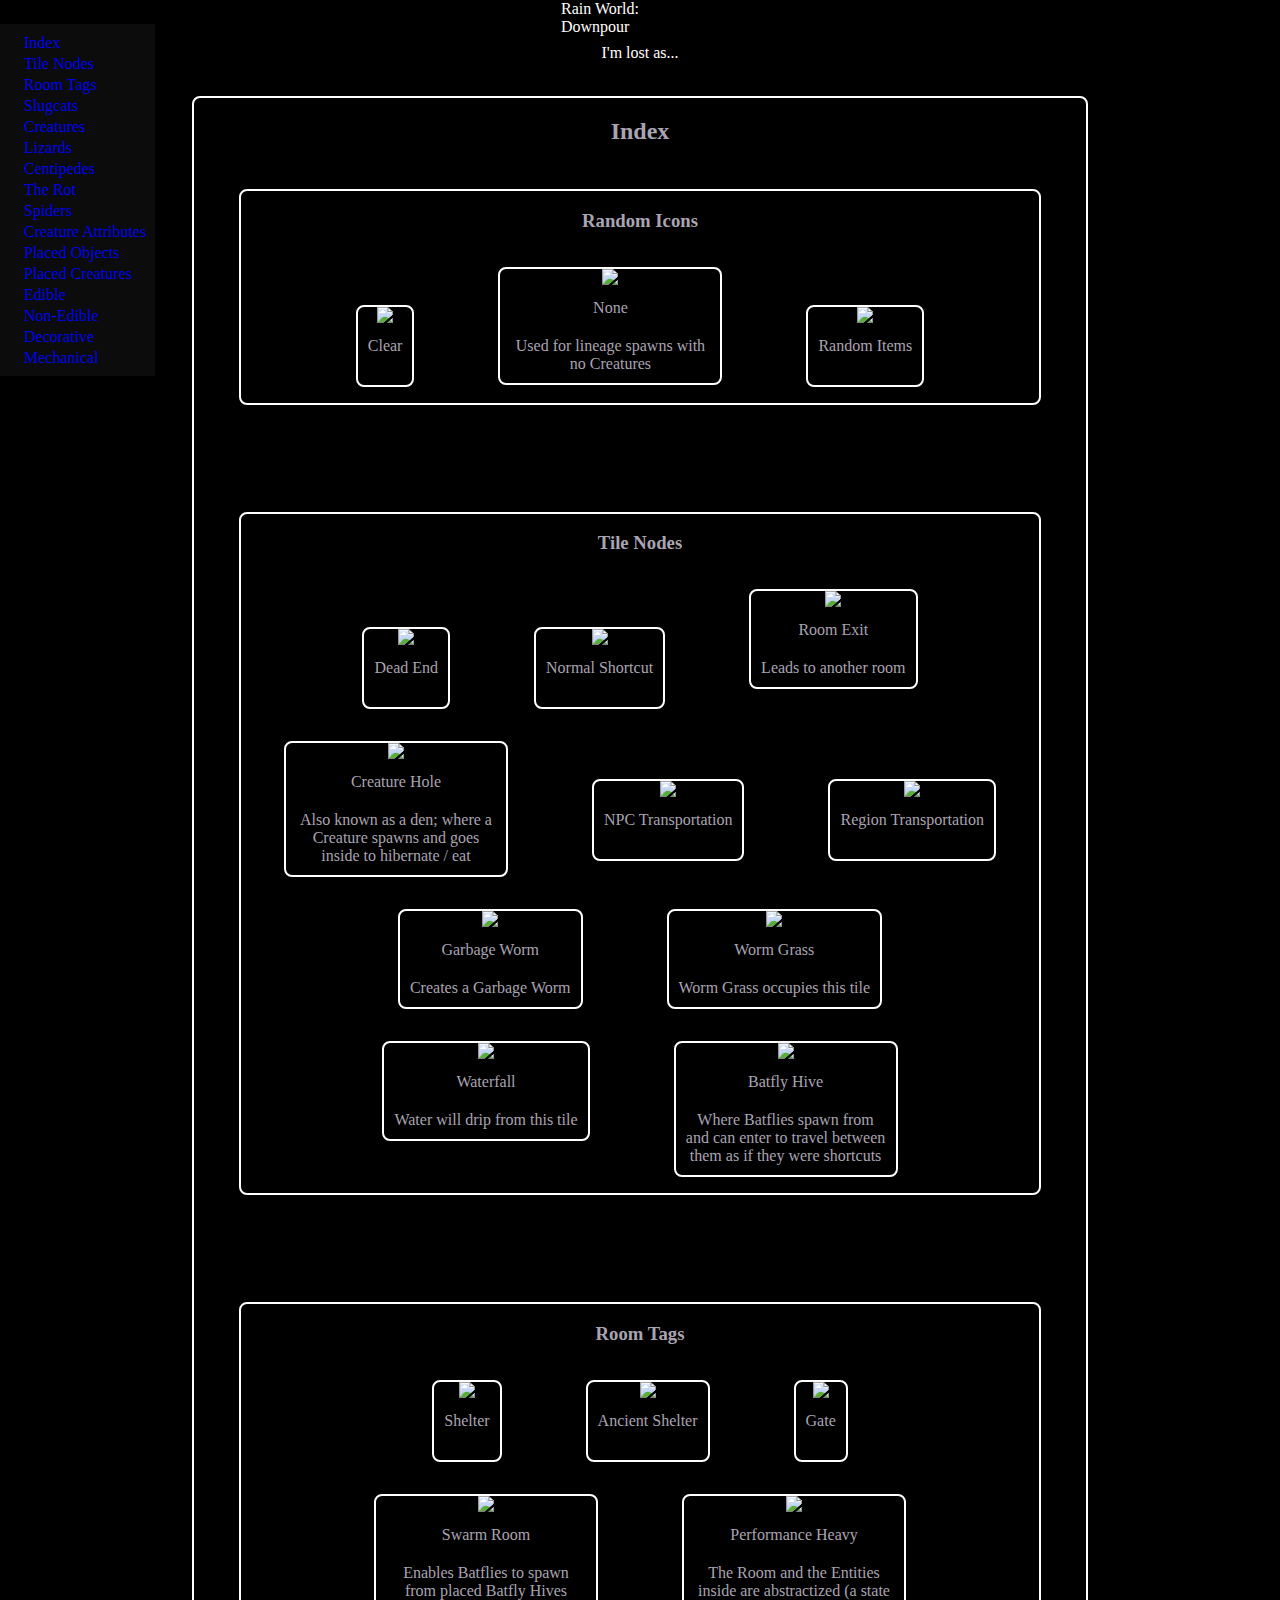
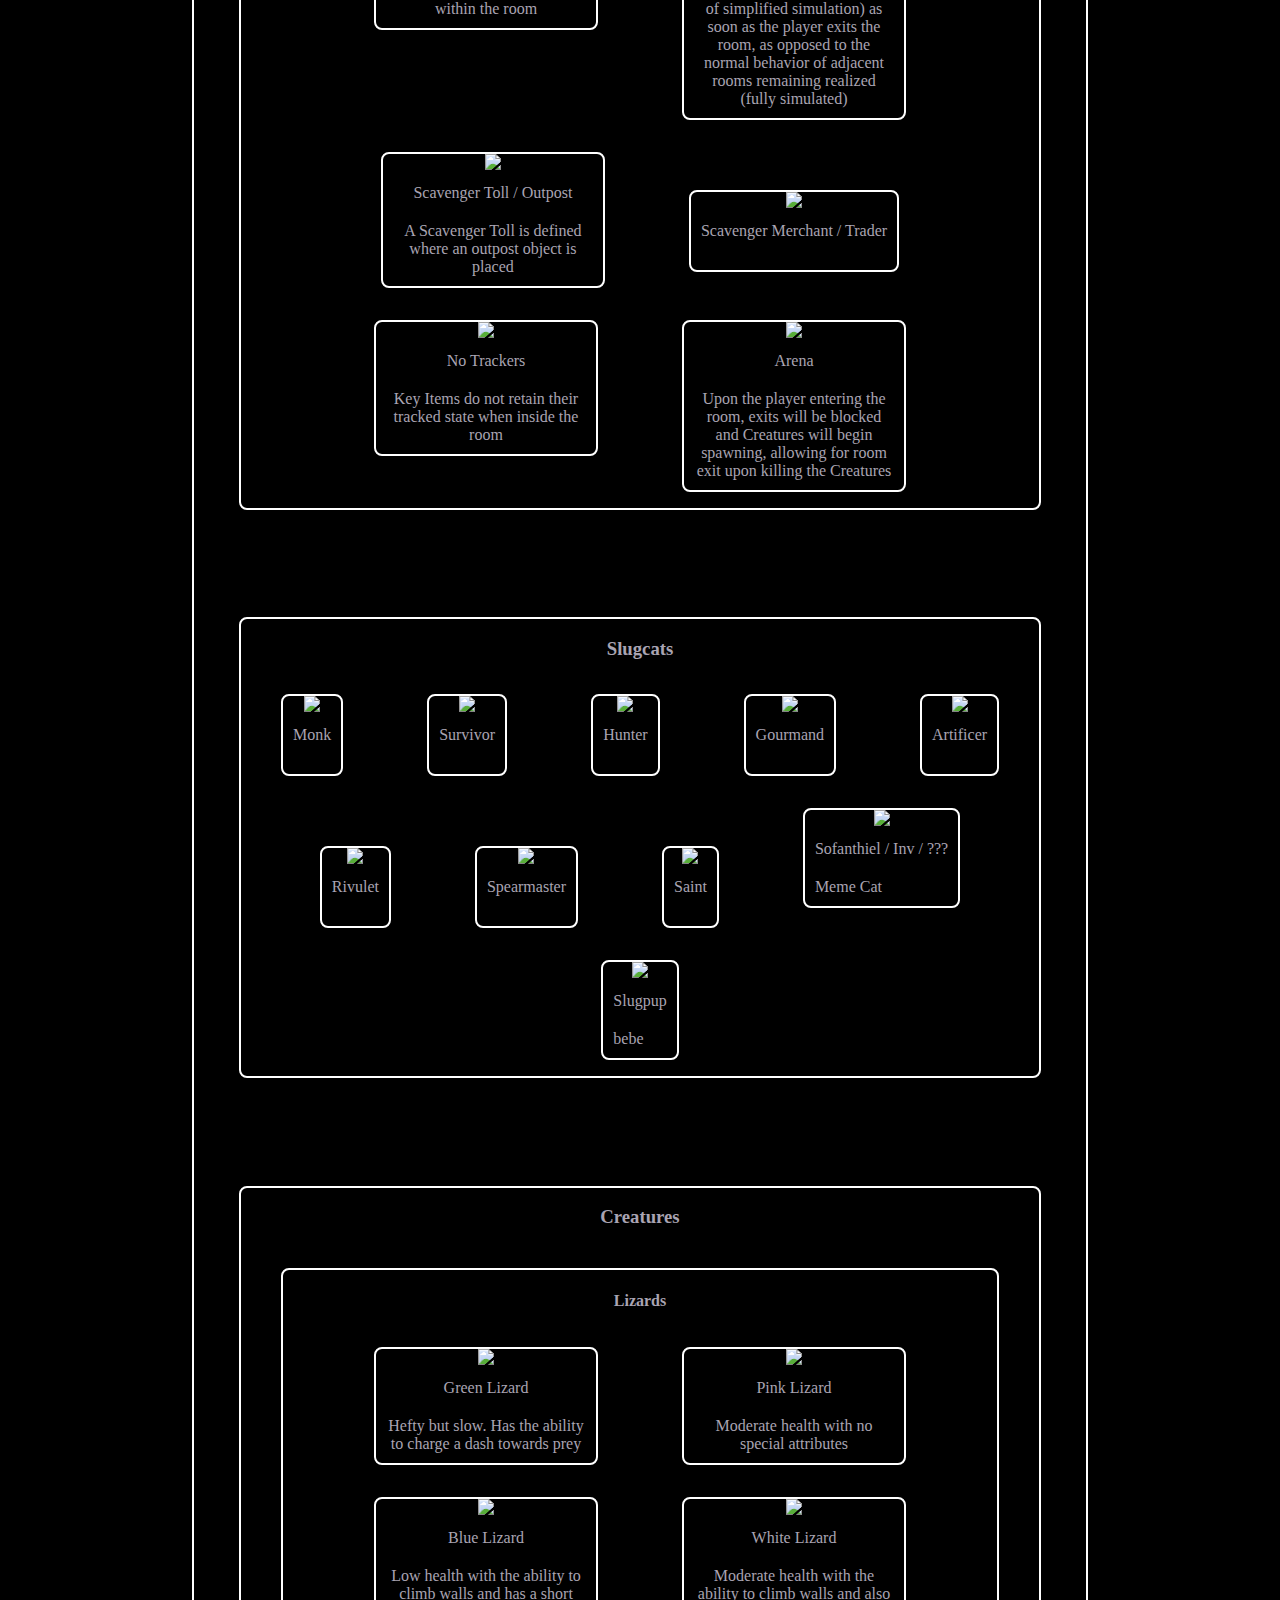
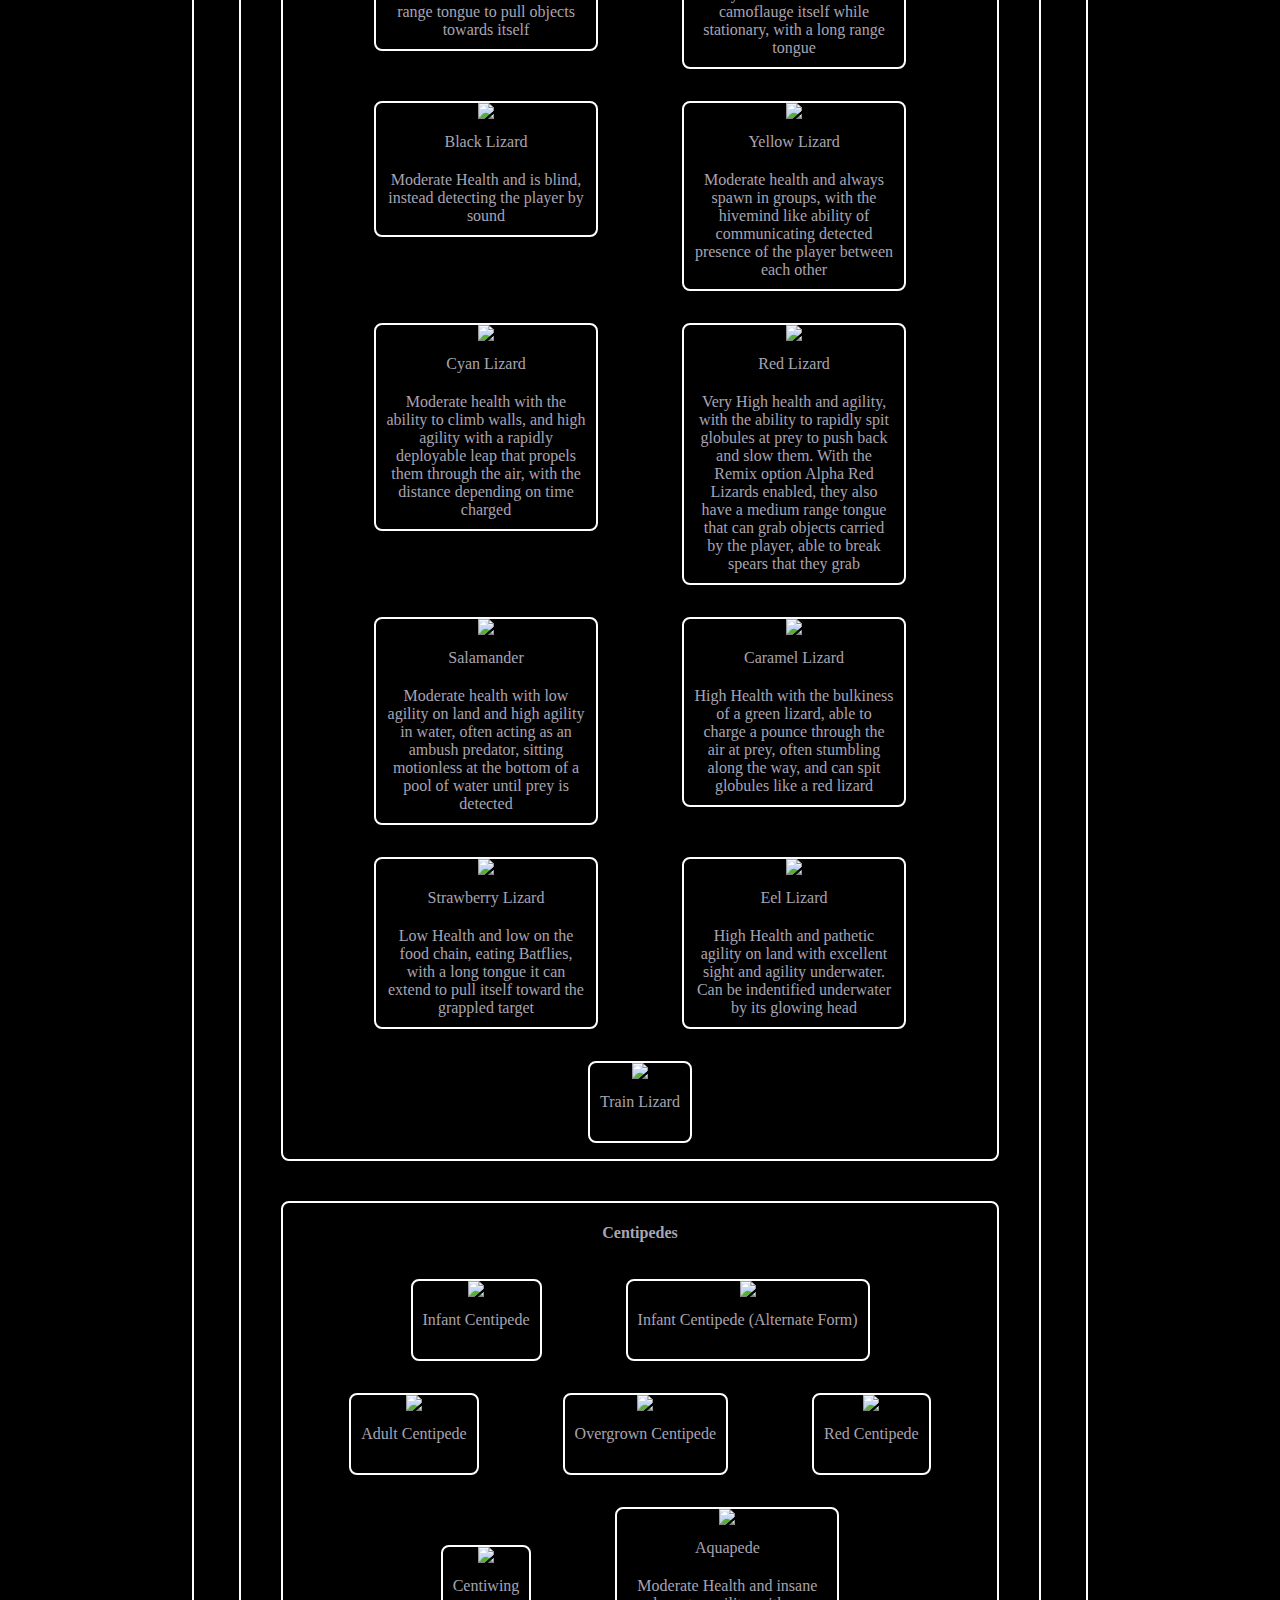
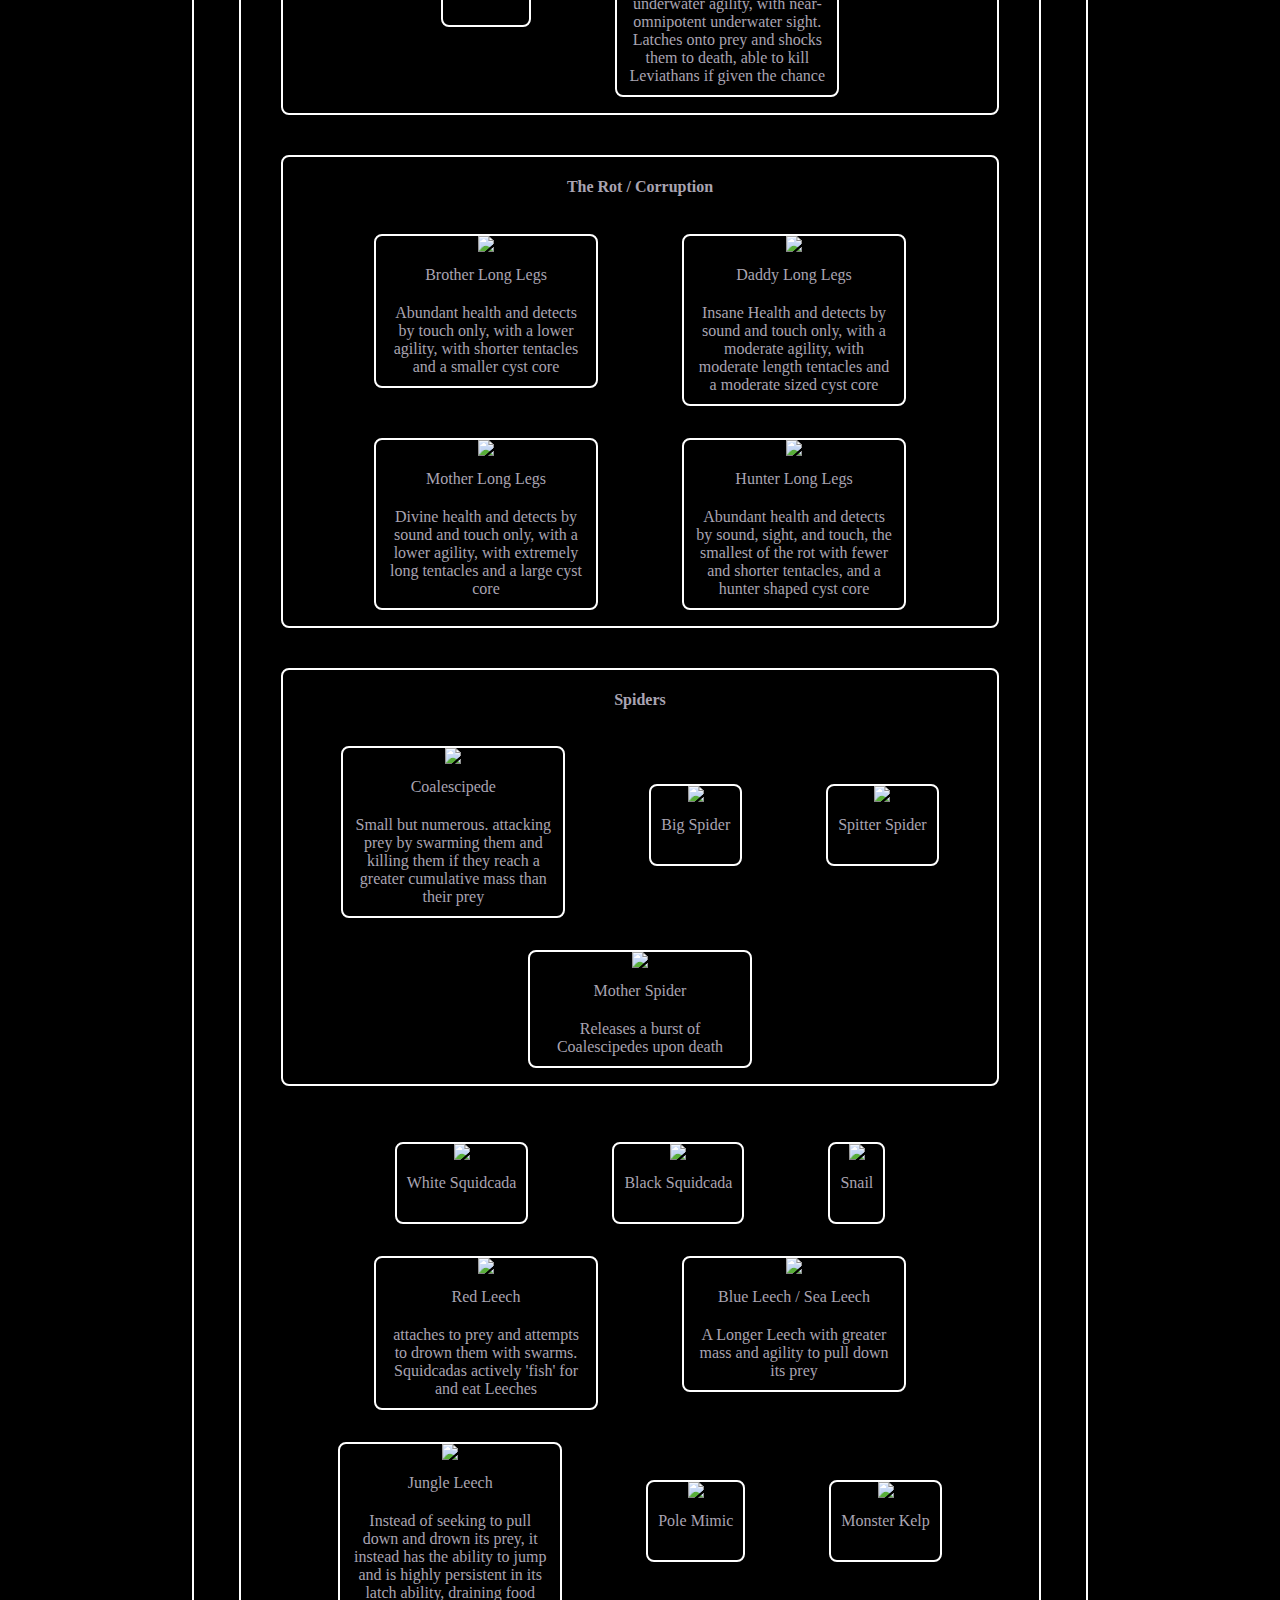
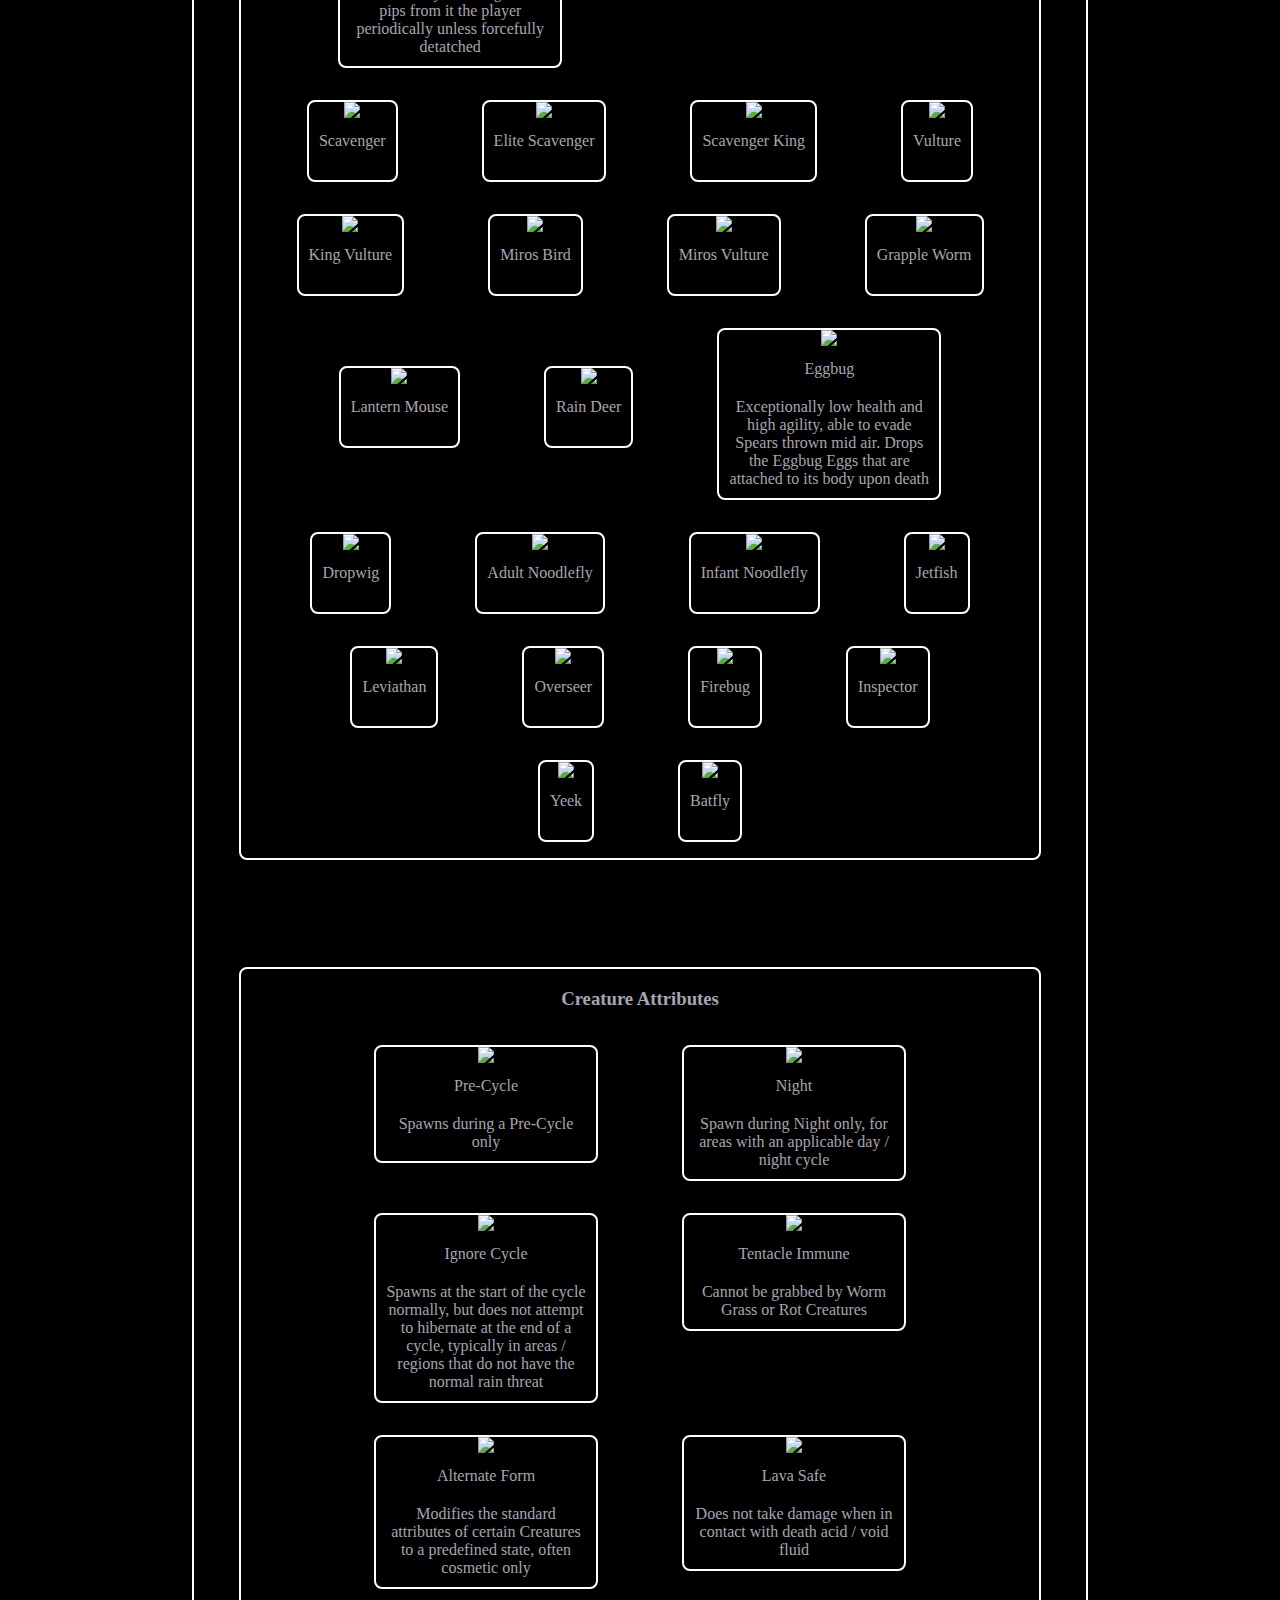
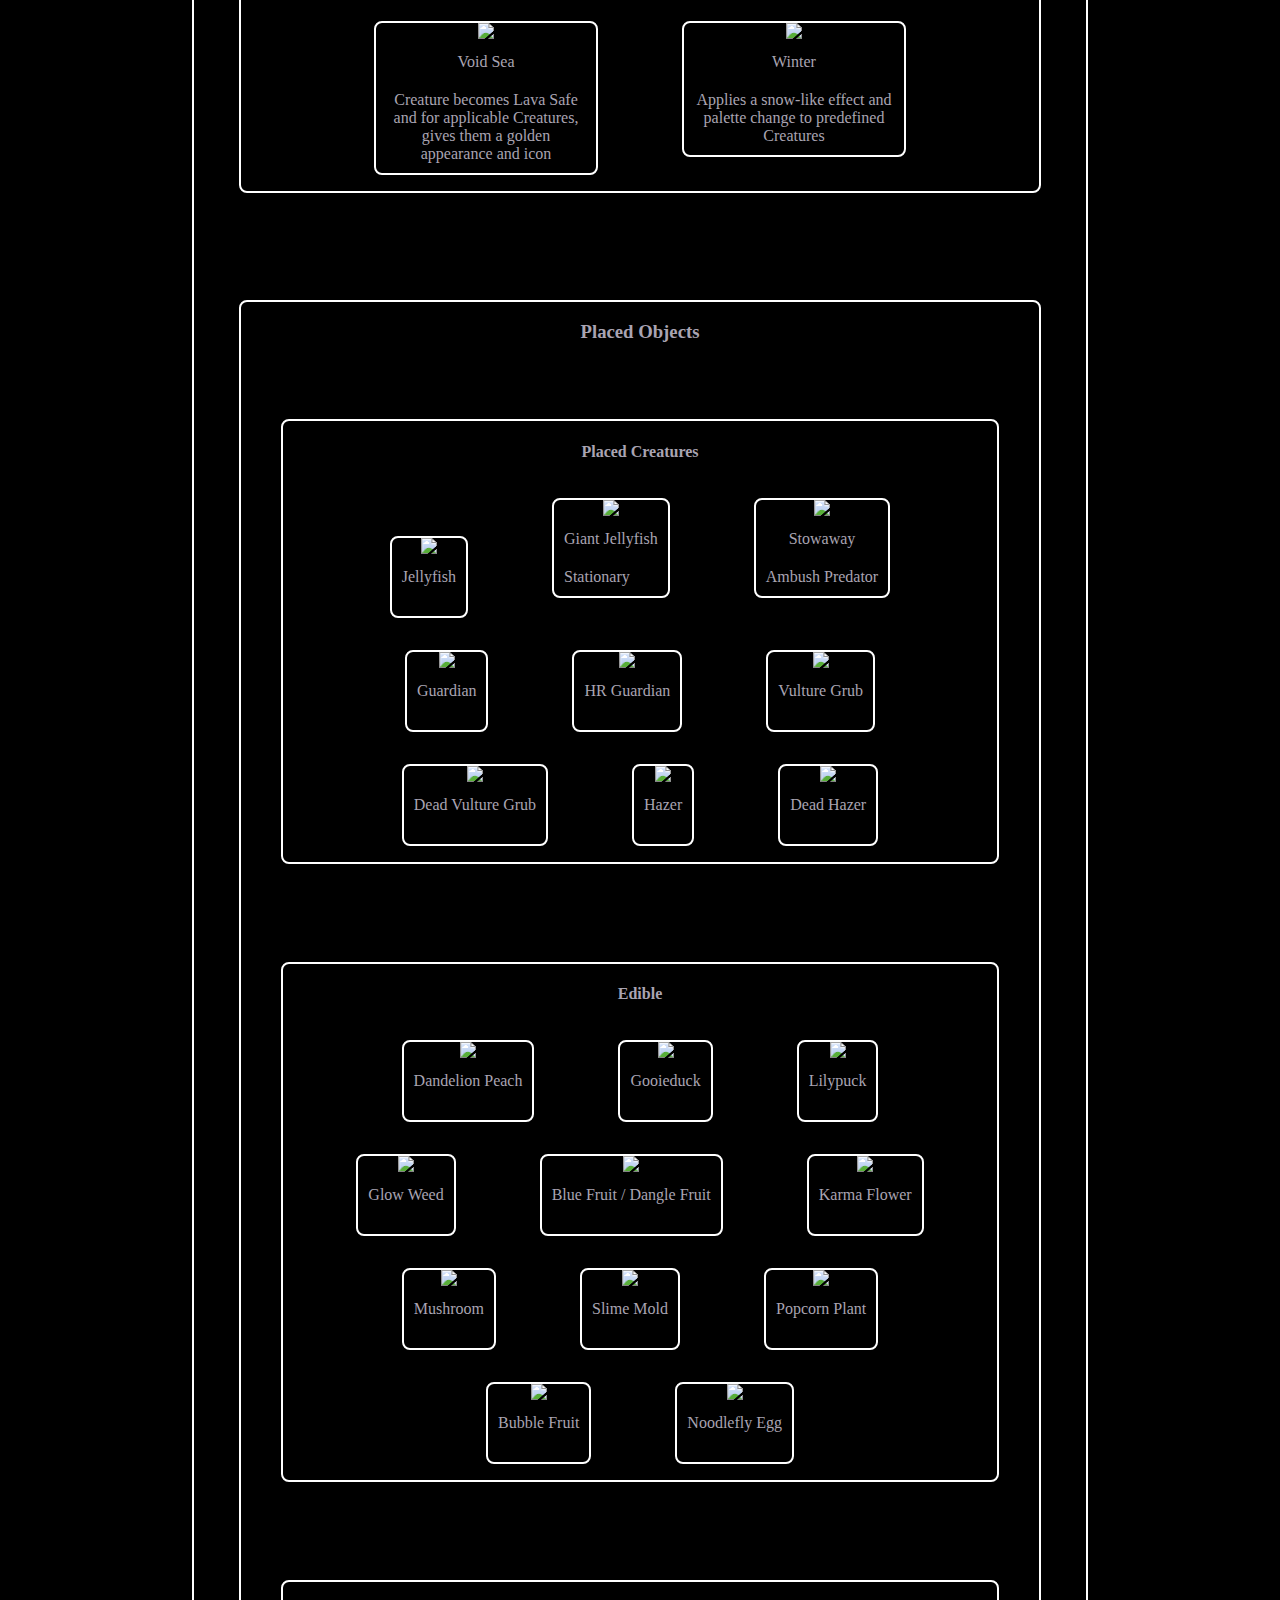
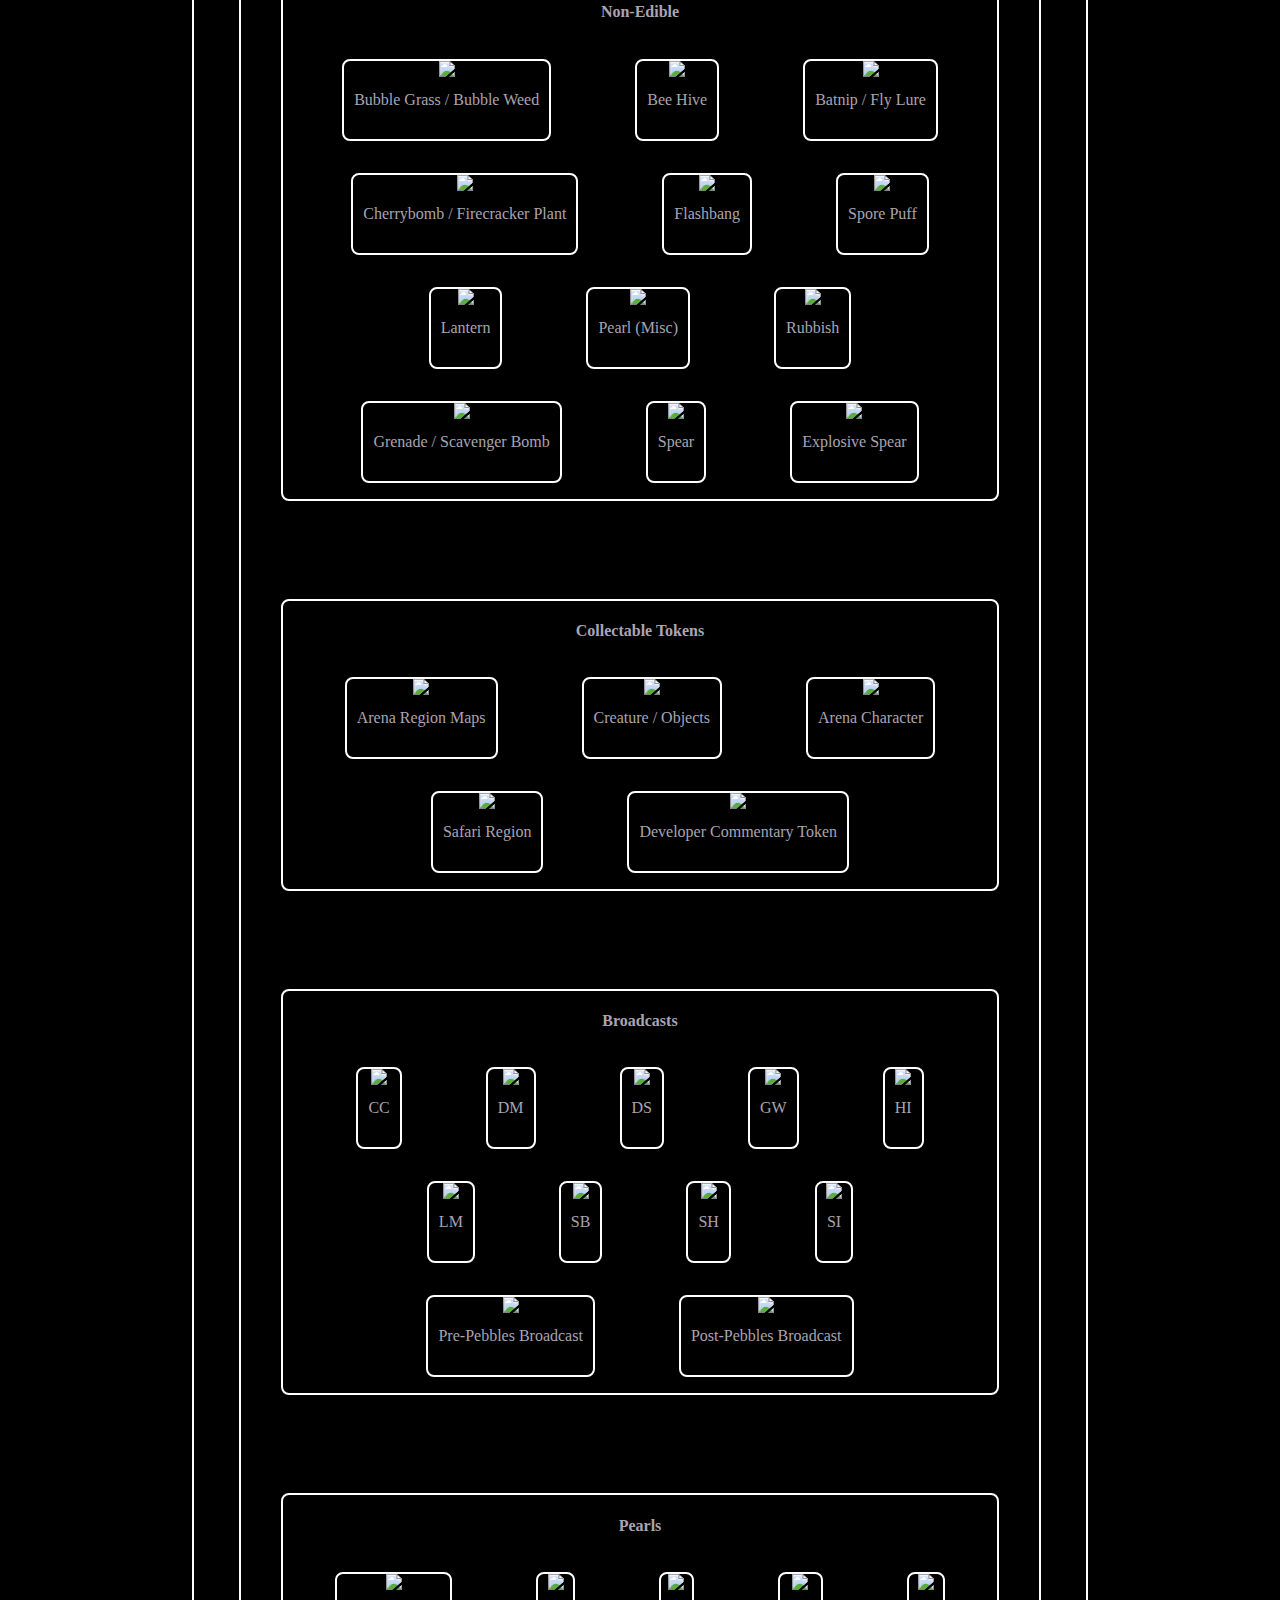
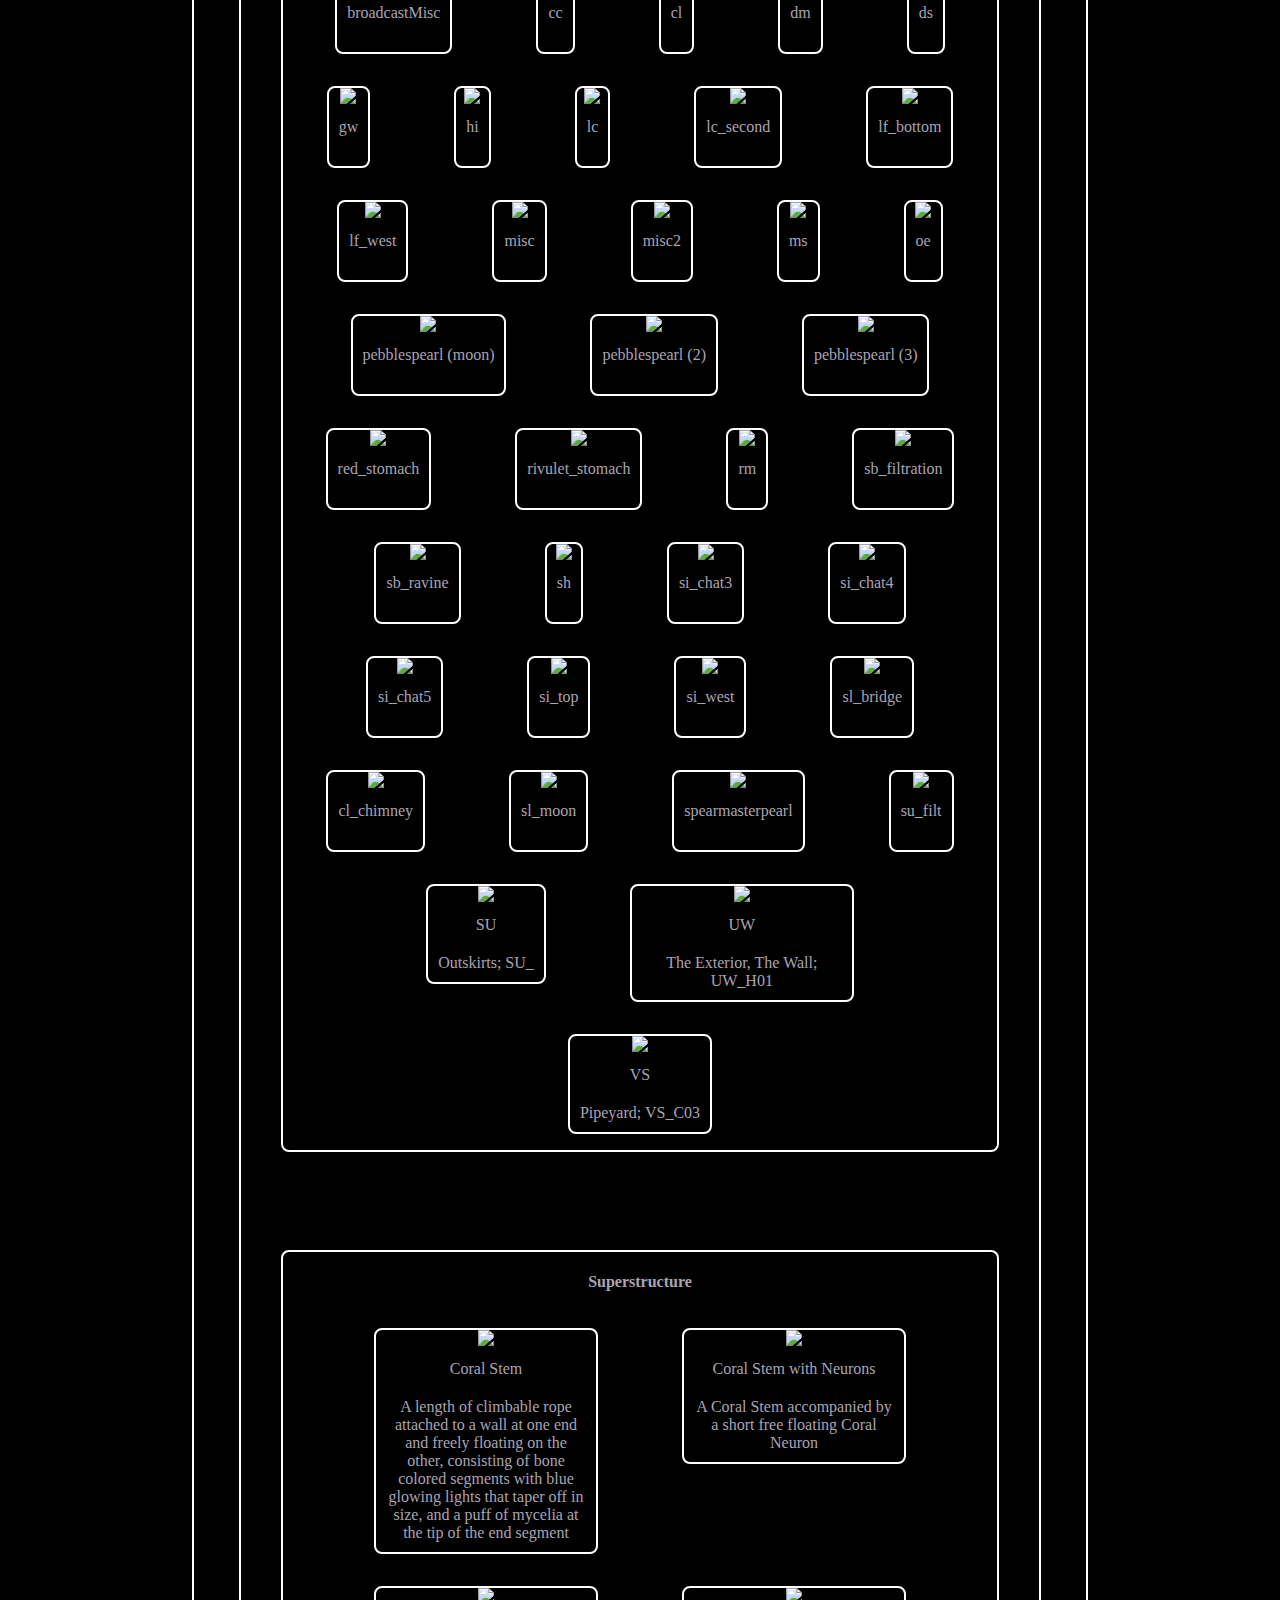
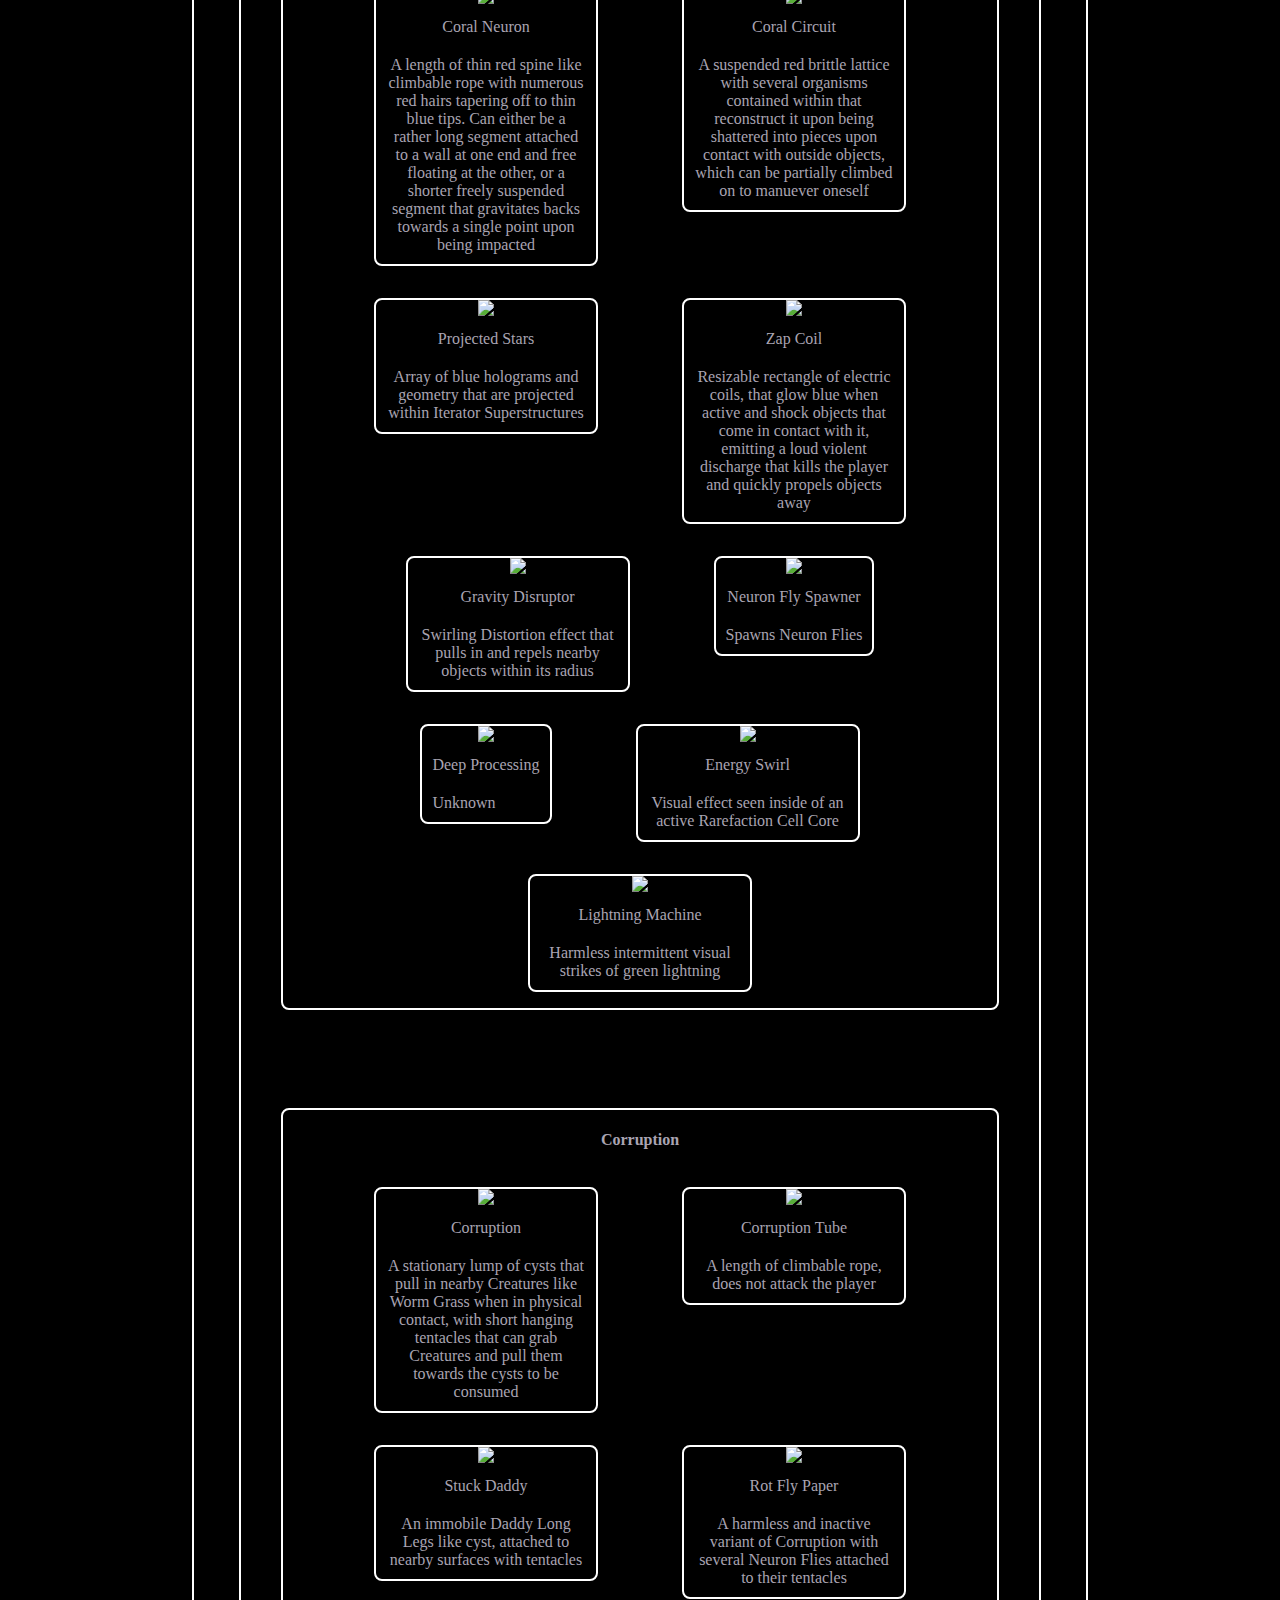
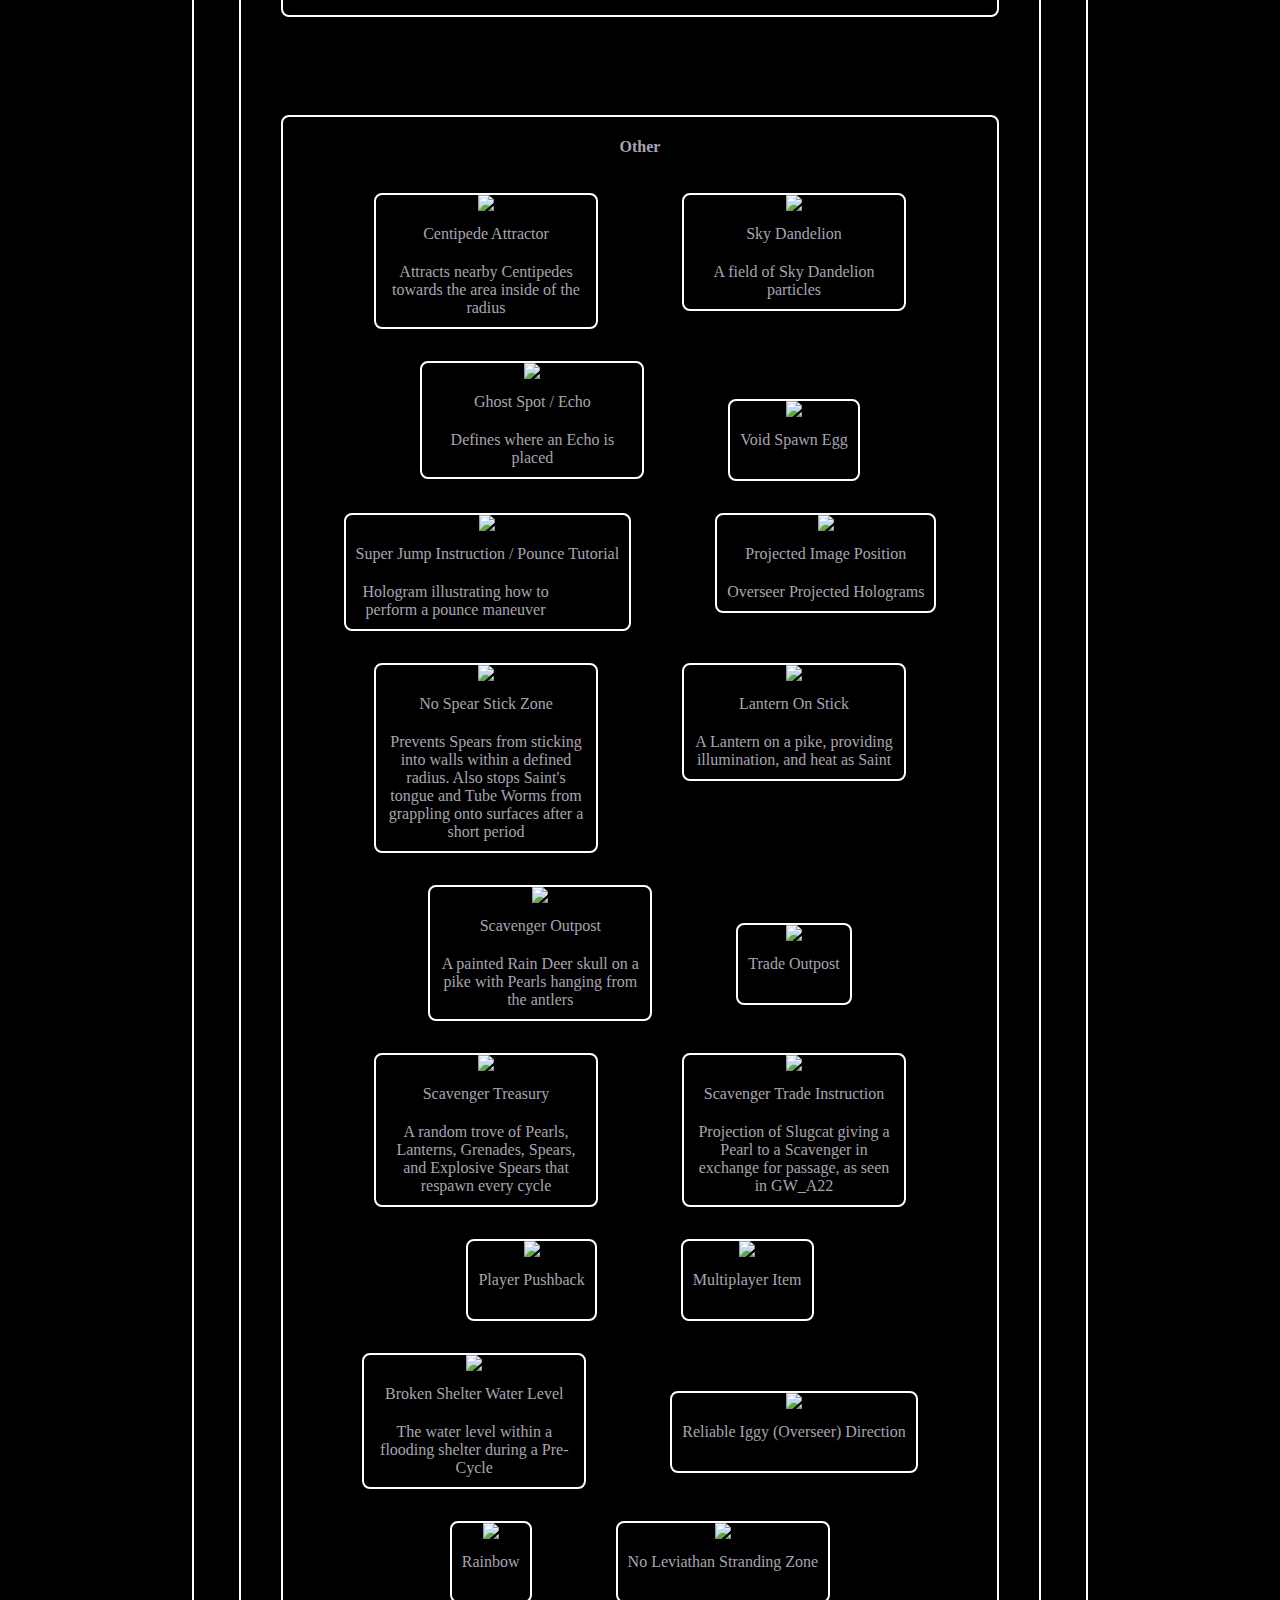
==== commit eb649aad: "hide certain layers on first load" ====
--- a/index.html
+++ b/index.html
@@ -1,1242 +1,1631 @@
-<!DOCTYPE html>
-<html>
-
-<head>
-    <meta charset="ISO-8859-1">
-    <title>(Experimental) Rain World Map</title>
-    <link rel="shortcut icon" href="favicon.png" type="image/x-icon">
-
-    <meta property="og:image" content="https://NobleCat57.github.io/embed.jpg" />
-    <meta property="og:type" content="object" />
-    <meta property="og:title" content="Rain World Map" />
-    <meta property="og:url" content="https://NobleCat57.github.io" />
-    <meta property="og:description"
-          content="An online interactive map that includes every region and every slugcat in Rain World: Downpour. - github.com/rain-world-map" />
-    <link rel="stylesheet" href="./rw.css" />
-
-    <script src="./global.js"></script>
-
-    <style>
-        /* big flex block of darkness */
-        body,
-        html {
-            background-color: black;
-            color: white;
-            display: flex;
-            flex-direction: column;
-            min-height: 100vh;
-            margin: 0;
-            padding: 0;
-        }
-
-        /* floaty in the center */
-        #main-menu {
-            margin: auto;
-        }
-
-        /* stuck to the bottom, custom link colors */
-        #main-menu-footer {
-            margin-bottom: 0.1em;
-            text-align: center;
-            font-family: 'Segoe UI';
-            font-size: 0.8em;
-            font-weight: 500;
-            color: #A9A4B2;
-            /* menu lightgray */
-            background-color: black;
-        }
-
-            #main-menu-footer a:link {
-                color: white;
-            }
-
-            #main-menu-footer a:visited {
-                color: #A9A4B2;
-                /* menu lightgray */
-            }
-
-        /* expando list, flex that needs wrap on really small displays */
-        #scuglist-group {
-            margin-left: auto;
-            margin-right: auto;
-            margin-top: 0.8em;
-            margin-bottom: 0.8em;
-            width: fit-content;
-            max-width: 100vw;
-            display: flex;
-            flex-direction: row;
-            flex-wrap: wrap;
-        }
-
-            #scuglist-group > div {
-                width: 150px;
-                position: relative;
-                /* re-center after wrap */
-                margin-left: auto;
-                margin-right: auto;
-                padding: 4px;
-                transition: width 0.4s;
-            }
-
-        button.region-button {
-            position: relative;
-            width: 200px;
-            height: 40px;
-            background: black;
-            margin: 4px;
-        }
-
-        /* fancy ass animations for stuff poping in */
-        #scuglist-modded {
-            display: block;
-            transition: opacity 0.2s, width 0.4s;
-        }
-
-            #scuglist-modded.rl-hidden {
-                opacity: 0;
-                width: 0;
-                height: 0;
-            }
-
-            #scuglist-modded > .rw-ui {
-                transition: width 0.4s, margin 0.4s, padding 0.4s;
-                white-space: nowrap;
-            }
-
-            #scuglist-modded.rl-hidden > .rw-ui {
-                transition: width 0.4s, margin 0.4s, padding 0.4s;
-                width: 0px;
-                margin-left: 0;
-                margin-right: 0;
-                padding-left: 0;
-                padding-right: 0;
-                pointer-events: none;
-            }
-
-        #modded-ckb-group {
-            margin-left: auto;
-            margin-right: auto;
-            width: fit-content;
-        }
-
-        #modded-ckb {
-            position: relative;
-            width: 36px;
-            height: 36px;
-        }
-
-        .index {
-            flex: auto;
-            float: left;
-        }
-
-        .indexitem {
-            float: left;
-        }
-
-        .indexcaption {
-            float: left;
-            margin-bottom: 0.1em;
-            text-align: center;
-            font-family: 'Segoe UI';
-            font-size: 0.8em;
-            font-weight: 500;
-            color: #A9A4B2;
-            /* menu lightgray */
-            background-color: black;
-        }
-
-        .rw-text-content {
-            float: left;
-            margin-bottom: 0.1em;
-            text-align: center;
-            font-family: 'Segoe UI';
-            font-size: 0.8em;
-            font-weight: 500;
-            color: #A9A4B2;
-            /* menu lightgray */
-            background-color: black;
-        }
-
-        .difficulty-btn {
-            display: inline-block;
-            width: 38px;
-            height: 38px;
-            margin: 4px;
-            position: relative;
-        }
-    </style>
-
-</head>
-
-<body>
-    <form id="main-menu">
-        <div class="rw-title">(Experimental)<br>Rain World:<br>Downpour</div>
-        <div class="rw-bigtext" style="text-align: center; margin-top:0.5em;">I'm lost as...</div>
-        <div id="scuglist-group">
-            <div id="scuglist-vanilla"></div>
-        </div>
-
-        <script>
-            let slugcats = {};
-
-            getJsonObject("slugcats.json", function (json) {
-                slugcats = json;
-                var html = "";
-                for (const slugcatName in slugcats) {
-                    var icon = "72_unknown";
-                    if (slugcatName in icon_by_name) {
-                        icon = icon_by_name[slugcatName];
-                    } else {
-                        console.log("missing icon for " + slugcatName);
-                    }
-                    html += `
-<label class="difficulty-btn">
-            <input type="radio" class="rw-ui" name="difficulties" onclick="selectDifficulty('${slugcatName}');" autocomplete="off">
-            <img class="index" src="./resources/icons/${icon}.png">
-</label>`;
-                    document.getElementById('scuglist-vanilla').innerHTML = html;
-                }
-            }, true);
-
-            function selectDifficulty(slugName) {
-                window.location.href = `map.html?slugcat=${slugName}&region=${slugcats[slugName].startingRegion}&room=${slugcats[slugName].startingRoom}`;
-            }
-        </script>
-
-    </form>
-    <div class="rw-text-content">
-        <h3>Random Icons</h3>
-        <div>
-            <figure class="indexitem"><img class="index" src="./resources/icons/00_clear.png" /><figcaption class="indexcaption">Clear</figcaption></figure><figure class="indexitem"><img class="index" src="./resources/icons/63_none.png" /><figcaption class="indexcaption">None</figcaption></figure><figure class="indexitem"><img class="index" src="./resources/icons/60_randomitems_inactive.png" /><figcaption class="indexcaption">Random Items</figcaption></figure>
-        </div>
-        <h3>Tile Nodes</h3>
-        <div>
-            <figure class="indexitem">
-                <img class="index" src="./resources/icons/Shortcut_Dead_End_icon.png" />
-                <figcaption class="indexcaption">Dead End</figcaption>
-            </figure><figure class="indexitem">
-                <img class="index" src="./resources/icons/Shortcut_Normal_icon.png" />
-                <figcaption class="indexcaption">Normal Shortcut</figcaption>
-            </figure><figure class="indexitem">
-                <img class="index" src="./resources/icons/Shortcut_Room_Exit_icon.png" />
-                <figcaption class="indexcaption">Room Exit</figcaption>
-            </figure><figure class="indexitem">
-                <img class="index" src="./resources/icons/Shortcut_Creature_Hole_icon.png" />
-                <figcaption class="indexcaption">Creature Hole</figcaption>
-            </figure><figure class="indexitem">
-                <img class="index" src="./resources/icons/Shortcut_NPC_Transportation_icon.png" />
-                <figcaption class="indexcaption">NPC Transportation</figcaption>
-            </figure><figure class="indexitem">
-                <img class="index" src="./resources/icons/Shortcut_Region_Transportation_icon.png" />
-                <figcaption class="indexcaption">Region Transportation</figcaption>
-            </figure><figure class="indexitem">
-                <img class="index" src="./resources/icons/Garbage_Worm_icon.png" />
-                <figcaption class="indexcaption">Garbage Worm</figcaption>
-            </figure><figure class="indexitem">
-                <img class="index" src="./resources/icons/Worm_Grass_icon.png" />
-                <figcaption class="indexcaption">Worm Grass</figcaption>
-            </figure><figure class="indexitem">
-                <img class="index" src="./resources/icons/Waterfall_icon.png" />
-                <figcaption class="indexcaption">Waterfall</figcaption>
-            </figure><figure class="indexitem">
-                <img class="index" src="./resources/icons/Batfly_Hive_icon.png" />
-                <figcaption class="indexcaption">Batfly Hive</figcaption>
-            </figure>
-        </div>
-        <h3>Slugcats</h3>
-        <div>
-            <figure class="indexitem">
-                <img class="index" src="./resources/icons/Monk_icon.png" />
-                <figcaption class="indexcaption">Monk</figcaption>
-            </figure>
-            <figure class="indexitem">
-                <img class="index" src="./resources/icons/Survivor_icon.png" />
-                <figcaption class="indexcaption">Survivor</figcaption>
-            </figure>
-            <figure class="indexitem">
-                <img class="index" src="./resources/icons/Hunter_icon.png" />
-                <figcaption class="indexcaption">Hunter</figcaption>
-            </figure>
-            <figure class="indexitem">
-                <img class="index" src="./resources/icons/Gourmand_icon.png" />
-                <figcaption class="indexcaption">Gourmand</figcaption>
-            </figure>
-            <figure class="indexitem">
-                <img class="index" src="./resources/icons/Artificer_icon.png" />
-                <figcaption class="indexcaption">Artificer</figcaption>
-            </figure>
-            <figure class="indexitem">
-                <img class="index" src="./resources/icons/Rivulet_icon.png" />
-                <figcaption class="indexcaption">Rivulet</figcaption>
-            </figure>
-            <figure class="indexitem">
-                <img class="index" src="./resources/icons/Spearmaster_icon.png" />
-                <figcaption class="indexcaption">Spearmaster</figcaption>
-            </figure>
-            <figure class="indexitem">
-                <img class="index" src="./resources/icons/Saint_icon.png" />
-                <figcaption class="indexcaption">Saint</figcaption>
-            </figure>
-            <figure class="indexitem">
-                <img class="index" src="./resources/icons/Sofanthiel_icon.png" />
-                <figcaption class="indexcaption">Sofanthiel / Inv / ???</figcaption>
-            </figure>
-            <figure class="indexitem">
-                <img class="index" src="./resources/icons/Slugpup_icon.png" />
-                <figcaption class="indexcaption">Slugpup</figcaption>
-            </figure>
-        </div>
-        <h3>Creatures</h3>
-        <div>
-            <figure class="indexitem">
-                <img class="index" src="./resources/icons/Green_Lizard_icon.png" />
-                <figcaption class="indexcaption">Green Lizard</figcaption>
-            </figure>
-            <figure class="indexitem">
-                <img class="index" src="./resources/icons/Pink_Lizard_icon.png" />
-                <figcaption class="indexcaption">Pink Lizard</figcaption>
-            </figure>
-            <figure class="indexitem">
-                <img class="index" src="./resources/icons/Blue_Lizard_icon.png" />
-                <figcaption class="indexcaption">Blue Lizard</figcaption>
-            </figure>
-            <figure class="indexitem">
-                <img class="index" src="./resources/icons/White_Lizard_icon.png" />
-                <figcaption class="indexcaption">White Lizard</figcaption>
-            </figure>
-            <figure class="indexitem">
-                <img class="index" src="./resources/icons/Black_Lizard_icon.png" />
-                <figcaption class="indexcaption">Black Lizard</figcaption>
-            </figure>
-            <figure class="indexitem">
-                <img class="index" src="./resources/icons/Yellow_Lizard_icon.png" />
-                <figcaption class="indexcaption">Yellow Lizard</figcaption>
-            </figure>
-            <figure class="indexitem">
-                <img class="index" src="./resources/icons/Cyan_Lizard_icon.png" />
-                <figcaption class="indexcaption">Cyan Lizard</figcaption>
-            </figure>
-            <figure class="indexitem">
-                <img class="index" src="./resources/icons/Red_Lizard_icon.png" />
-                <figcaption class="indexcaption">Red Lizard</figcaption>
-            </figure>
-            <figure class="indexitem">
-                <img class="index" src="./resources/icons/Salamander_icon.png" />
-                <figcaption class="indexcaption">Salamander</figcaption>
-            </figure>
-            <figure class="indexitem">
-                <img class="index" src="./resources/icons/White_Squidcada_icon.png" />
-                <figcaption class="indexcaption">White Squidcada</figcaption>
-            </figure>
-            <figure class="indexitem">
-                <img class="index" src="./resources/icons/Black_Squidcada_icon.png" />
-                <figcaption class="indexcaption">Black Squidcada</figcaption>
-            </figure>
-            <figure class="indexitem">
-                <img class="index" src="./resources/icons/Snail_icon.png" />
-                <figcaption class="indexcaption">Snail</figcaption>
-            </figure>
-            <figure class="indexitem">
-                <img class="index" src="./resources/icons/Red_Leech_icon.png" />
-                <figcaption class="indexcaption">Red Leech</figcaption>
-            </figure>
-            <figure class="indexitem">
-                <img class="index" src="./resources/icons/Blue_Leech_icon.png" />
-                <figcaption class="indexcaption">Blue Leech / Sea Leech</figcaption>
-            </figure>
-            <figure class="indexitem">
-                <img class="index" src="./resources/icons/Pole_Plant_icon.png" />
-                <figcaption class="indexcaption">Pole Mimic</figcaption>
-            </figure>
-            <figure class="indexitem">
-                <img class="index" src="./resources/icons/Monster_Kelp_icon.png" />
-                <figcaption class="indexcaption">Monster Kelp</figcaption>
-            </figure>
-            <figure class="indexitem">
-                <img class="index" src="./resources/icons/Scavenger_icon.png" />
-                <figcaption class="indexcaption">Scavenger</figcaption>
-            </figure>
-            <figure class="indexitem">
-                <img class="index" src="./resources/icons/Vulture_icon.png" />
-                <figcaption class="indexcaption">Vulture</figcaption>
-            </figure>
-            <figure class="indexitem">
-                <img class="index" src="./resources/icons/King_Vulture_icon.png" />
-                <figcaption class="indexcaption">King Vulture</figcaption>
-            </figure>
-            <figure class="indexitem">
-                <img class="index" src="./resources/icons/Infant_Centipede_icon.png" />
-                <figcaption class="indexcaption">Infant Centipede</figcaption>
-            </figure>
-            <figure class="indexitem">
-                <img class="index" src="./resources/icons/Infant_Centipede_AlternateForm_icon.png" />
-                <figcaption class="indexcaption">Infant Centipede (Alternate Form)</figcaption>
-            </figure>
-            <figure class="indexitem">
-                <img class="index" src="./resources/icons/Adult_Centipede_icon.png" />
-                <figcaption class="indexcaption">Adult Centipede</figcaption>
-            </figure>
-            <figure class="indexitem">
-                <img class="index" src="./resources/icons/Overgrown_Centipede_icon.png" />
-                <figcaption class="indexcaption">Overgrown Centipede</figcaption>
-            </figure>
-            <figure class="indexitem">
-                <img class="index" src="./resources/icons/Red_Centipede_icon.png" />
-                <figcaption class="indexcaption">Red Centipede</figcaption>
-            </figure>
-            <figure class="indexitem">
-                <img class="index" src="./resources/icons/Centiwing_icon.png" />
-                <figcaption class="indexcaption">Centiwing</figcaption>
-            </figure>
-            <figure class="indexitem">
-                <img class="index" src="./resources/icons/Grapple_Worm_icon.png" />
-                <figcaption class="indexcaption">Grapple Worm</figcaption>
-            </figure>
-            <figure class="indexitem">
-                <img class="index" src="./resources/icons/Lantern_Mouse_icon.png" />
-                <figcaption class="indexcaption">Lantern Mouse</figcaption>
-            </figure>
-            <figure class="indexitem">
-                <img class="index" src="./resources/icons/Coalescipede_icon.png" />
-                <figcaption class="indexcaption">Coalescipede</figcaption>
-            </figure>
-            <figure class="indexitem">
-                <img class="index" src="./resources/icons/Big_Spider_icon.png" />
-                <figcaption class="indexcaption">Big Spider</figcaption>
-            </figure>
-            <figure class="indexitem">
-                <img class="index" src="./resources/icons/Spitter_Spider_icon.png" />
-                <figcaption class="indexcaption">Spitter Spider</figcaption>
-            </figure>
-            <figure class="indexitem">
-                <img class="index" src="./resources/icons/Miros_Bird_icon.png" />
-                <figcaption class="indexcaption">Miros Bird</figcaption>
-            </figure>
-            <figure class="indexitem">
-                <img class="index" src="./resources/icons/Brother_Long_Legs_icon.png" />
-                <figcaption class="indexcaption">Brother Long Legs</figcaption>
-            </figure>
-            <figure class="indexitem">
-                <img class="index" src="./resources/icons/Daddy_Long_Legs_icon.png" />
-                <figcaption class="indexcaption">Daddy Long Legs</figcaption>
-            </figure>
-            <figure class="indexitem">
-                <img class="index" src="./resources/icons/Rain_Deer_icon.png" />
-                <figcaption class="indexcaption">Rain Deer</figcaption>
-            </figure>
-            <figure class="indexitem">
-                <img class="index" src="./resources/icons/Eggbug_icon.png" />
-                <figcaption class="indexcaption">Eggbug</figcaption>
-            </figure>
-            <figure class="indexitem">
-                <img class="index" src="./resources/icons/Dropwig_icon.png" />
-                <figcaption class="indexcaption">Dropwig</figcaption>
-            </figure>
-            <figure class="indexitem">
-                <img class="index" src="./resources/icons/Adult_Noodlefly_icon.png" />
-                <figcaption class="indexcaption">Adult Noodlefly</figcaption>
-            </figure>
-            <figure class="indexitem">
-                <img class="index" src="./resources/icons/Infant_Noodlefly_icon.png" />
-                <figcaption class="indexcaption">Infant Noodlefly</figcaption>
-            </figure>
-            <figure class="indexitem">
-                <img class="index" src="./resources/icons/Jetfish_icon.png" />
-                <figcaption class="indexcaption">Jetfish</figcaption>
-            </figure>
-            <figure class="indexitem">
-                <img class="index" src="./resources/icons/Leviathan_icon.png" />
-                <figcaption class="indexcaption">Leviathan</figcaption>
-            </figure>
-            <figure class="indexitem">
-                <img class="index" src="./resources/icons/Overseer_icon.png" />
-                <figcaption class="indexcaption">Overseer</figcaption>
-            </figure>
-            <figure class="indexitem">
-                <img class="index" src="./resources/icons/Caramel_Lizard_icon.png" />
-                <figcaption class="indexcaption">Caramel Lizard</figcaption>
-            </figure>
-            <figure class="indexitem">
-                <img class="index" src="./resources/icons/Strawberry_Lizard_icon.png" />
-                <figcaption class="indexcaption">Strawberry Lizard</figcaption>
-            </figure>
-            <figure class="indexitem">
-                <img class="index" src="./resources/icons/Eel_Lizard_icon.png" />
-                <figcaption class="indexcaption">Eel Lizard</figcaption>
-            </figure>
-            <figure class="indexitem">
-                <img class="index" src="./resources/icons/Mother_Long_Legs_icon.png" />
-                <figcaption class="indexcaption">Mother Long Legs</figcaption>
-            </figure>
-            <figure class="indexitem">
-                <img class="index" src="./resources/icons/Mother_Spider_icon.png" />
-                <figcaption class="indexcaption">Mother Spider</figcaption>
-            </figure>
-            <figure class="indexitem">
-                <img class="index" src="./resources/icons/Miros_Vulture_icon.png" />
-                <figcaption class="indexcaption">Miros Vulture</figcaption>
-            </figure>
-            <figure class="indexitem">
-                <img class="index" src="./resources/icons/Firebug_icon.png" />
-                <figcaption class="indexcaption">Firebug</figcaption>
-            </figure>
-            <figure class="indexitem">
-                <img class="index" src="./resources/icons/Elite_Scavenger_icon.png" />
-                <figcaption class="indexcaption">Elite Scavenger</figcaption>
-            </figure>
-            <figure class="indexitem">
-                <img class="index" src="./resources/icons/Inspector_icon.png" />
-                <figcaption class="indexcaption">Inspector</figcaption>
-            </figure>
-            <figure class="indexitem">
-                <img class="index" src="./resources/icons/Yeek_icon.png" />
-                <figcaption class="indexcaption">Yeek</figcaption>
-            </figure>
-            <figure class="indexitem">
-                <img class="index" src="./resources/icons/Aquapede_icon.png" />
-                <figcaption class="indexcaption">Aquapede</figcaption>
-            </figure>
-            <figure class="indexitem">
-                <img class="index" src="./resources/icons/Jungle_Leech_icon.png" />
-                <figcaption class="indexcaption">Jungle Leech</figcaption>
-            </figure>
-            <figure class="indexitem">
-                <img class="index" src="./resources/icons/Train_Lizard_icon.png" />
-                <figcaption class="indexcaption">Train Lizard</figcaption>
-            </figure>
-            <figure class="indexitem">
-                <img class="index" src="./resources/icons/Hunter_Long_Legs_icon.png" />
-                <figcaption class="indexcaption">Hunter Long Legs</figcaption>
-            </figure>
-            <figure class="indexitem">
-                <img class="index" src="./resources/icons/Chieftain_Scavenger_icon.png" />
-                <figcaption class="indexcaption">Scavenger King</figcaption>
-            </figure>
-            <figure class="indexitem">
-                <img class="index" src="./resources/icons/Batfly_icon.png" />
-                <figcaption class="indexcaption">Batfly</figcaption>
-            </figure>
-        </div>
-        <h3>Creature Attributes</h3>
-        <div>
-            <figure class="indexitem">
-                <img class="index" src="./resources/icons/PreCycle_icon.png" />
-                <figcaption class="indexcaption">Pre-Cycle</figcaption>
-            </figure>
-            <figure class="indexitem">
-                <img class="index" src="./resources/icons/Night_icon.png" />
-                <figcaption class="indexcaption">Night</figcaption>
-            </figure>
-            <figure class="indexitem">
-                <img class="index" src="./resources/icons/IgnoreCycle_icon.png" />
-                <figcaption class="indexcaption">Ignore Cycle</figcaption>
-            </figure>
-            <figure class="indexitem">
-                <img class="index" src="./resources/icons/TentacleImmune_icon.png" />
-                <figcaption class="indexcaption">Tentacle Immune</figcaption>
-            </figure>
-            <figure class="indexitem">
-                <img class="index" src="./resources/icons/AlternateForm_icon.png" />
-                <figcaption class="indexcaption">Alternate Form</figcaption>
-            </figure>
-            <figure class="indexitem">
-                <img class="index" src="./resources/icons/LavaSafe_icon.png" />
-                <figcaption class="indexcaption">Lava Safe</figcaption>
-            </figure>
-            <figure class="indexitem">
-                <img class="index" src="./resources/icons/VoidSea_icon.png" />
-                <figcaption class="indexcaption">Void Sea</figcaption>
-            </figure>
-            <figure class="indexitem">
-                <img class="index" src="./resources/icons/Winter_icon.png" />
-                <figcaption class="indexcaption">Winter</figcaption>
-            </figure>
-        </div>
-        <h3>Placed Objects</h3>
-        <div>
-            <h4>Placed Creatures</h4>
-            <div>
-                <figure class="indexitem">
-                    <img class="index" src="./resources/icons/Jellyfish_icon.png" />
-                    <figcaption class="indexcaption">Jellyfish</figcaption>
-                </figure>
-                <figure class="indexitem">
-                    <img class="index" src="./resources/icons/Giant_Jellyfish_icon.png" />
-                    <figcaption class="indexcaption">Giant Jellyfish</figcaption>
-                </figure>
-                <figure class="indexitem">
-                    <img class="index" src="./resources/icons/Stowaway_icon.png" />
-                    <figcaption class="indexcaption">Stowaway</figcaption>
-                </figure>
-                <figure class="indexitem">
-                    <img class="index" src="./resources/icons/Guardian_icon.png" />
-                    <figcaption class="indexcaption">Guardian</figcaption>
-                </figure>
-                <figure class="indexitem">
-                    <img class="index" src="./resources/icons/HR_Guard_icon.png" />
-                    <figcaption class="indexcaption">HR Guardian</figcaption>
-                </figure>
-                <figure class="indexitem">
-                    <img class="index" src="./resources/icons/Vulture_Grub_icon.png" />
-                    <figcaption class="indexcaption">Vulture Grub</figcaption>
-                </figure>
-                <figure class="indexitem">
-                    <img class="index" src="./resources/icons/Dead_Vulture_Grub_icon.png" />
-                    <figcaption class="indexcaption">Dead Vulture Grub</figcaption>
-                </figure>
-                <figure class="indexitem">
-                    <img class="index" src="./resources/icons/Hazer_icon.png" />
-                    <figcaption class="indexcaption">Hazer</figcaption>
-                </figure>
-                <figure class="indexitem">
-                    <img class="index" src="./resources/icons/Dead_Hazer_icon.png" />
-                    <figcaption class="indexcaption">Dead Hazer</figcaption>
-                </figure>
-                <h4>Edible</h4>
-                <figure class="indexitem">
-                    <img class="index" src="./resources/icons/Dandelion_Peach_icon.png" />
-                    <figcaption class="indexcaption">Dandelion Peach</figcaption>
-                </figure>
-                <figure class="indexitem">
-                    <img class="index" src="./resources/icons/Gooieduck_icon.png" />
-                    <figcaption class="indexcaption">Gooieduck</figcaption>
-                </figure>
-                <figure class="indexitem">
-                    <img class="index" src="./resources/icons/Lilypuck_icon.png" />
-                    <figcaption class="indexcaption">Lilypuck</figcaption>
-                </figure>
-                <figure class="indexitem">
-                    <img class="index" src="./resources/icons/Glow_Weed_icon.png" />
-                    <figcaption class="indexcaption">Glow Weed</figcaption>
-                </figure>
-                <figure class="indexitem">
-                    <img class="index" src="./resources/icons/Blue_Fruit_icon.png" />
-                    <figcaption class="indexcaption">Blue Fruit</figcaption>
-                </figure>
-                <figure class="indexitem">
-                    <img class="index" src="./resources/icons/Karma_Flower_icon.png" />
-                    <figcaption class="indexcaption">Karma Flower</figcaption>
-                </figure>
-                <figure class="indexitem">
-                    <img class="index" src="./resources/icons/Mushroom_icon.png" />
-                    <figcaption class="indexcaption">Mushroom</figcaption>
-                </figure>
-                <figure class="indexitem">
-                    <img class="index" src="./resources/icons/Slime_Mold_icon.png" />
-                    <figcaption class="indexcaption">Slime Mold</figcaption>
-                </figure>
-                <figure class="indexitem">
-                    <img class="index" src="./resources/icons/Colored_Popcorn_Plant_icon.png" />
-                    <figcaption class="indexcaption">Popcorn Plant</figcaption>
-                </figure>
-                <figure class="indexitem">
-                    <img class="index" src="./resources/icons/Bubble_Fruit_icon.png" />
-                    <figcaption class="indexcaption">Bubble Fruit</figcaption>
-                </figure>
-                <figure class="indexitem">
-                    <img class="index" src="./resources/icons/Noodlefly_Egg_icon.png" />
-                    <figcaption class="indexcaption">Noodlefly Egg</figcaption>
-                </figure>
-            </div>
-            <h4>Non-Edible</h4>
-            <div>
-                <figure class="indexitem">
-                    <img class="index" src="./resources/icons/Bubble_Weed_icon.png" />
-                    <figcaption class="indexcaption">Bubble Grass</figcaption>
-                </figure>
-                <figure class="indexitem">
-                    <img class="index" src="./resources/icons/Beehive_icon.png" />
-                    <figcaption class="indexcaption">Bee Hive</figcaption>
-                </figure>
-                <figure class="indexitem">
-                    <img class="index" src="./resources/icons/Batnip_icon.png" />
-                    <figcaption class="indexcaption">Batnip</figcaption>
-                </figure>
-                <figure class="indexitem">
-                    <img class="index" src="./resources/icons/Cherrybomb_icon.png" />
-                    <figcaption class="indexcaption">Cherrybomb / Firecracker Plant</figcaption>
-                </figure>
-                <figure class="indexitem">
-                    <img class="index" src="./resources/icons/Flashbang_icon.png" />
-                    <figcaption class="indexcaption">Flashbang</figcaption>
-                </figure>
-                <figure class="indexitem">
-                    <img class="index" src="./resources/icons/Spore_Puff_icon.png" />
-                    <figcaption class="indexcaption">Spore Puff</figcaption>
-                </figure>
-                <figure class="indexitem">
-                    <img class="index" src="./resources/icons/Lantern_icon.png" />
-                    <figcaption class="indexcaption">Lantern</figcaption>
-                </figure>
-                <figure class="indexitem">
-                    <img class="index" src="./resources/icons/Pearl_misc_icon.png" />
-                    <figcaption class="indexcaption">misc</figcaption>
-                </figure>
-                <figure class="indexitem">
-                    <img class="index" src="./resources/icons/Rubbish_icon.png" />
-                    <figcaption class="indexcaption">Rubbish</figcaption>
-                </figure>
-                <figure class="indexitem">
-                    <img class="index" src="./resources/icons/Grenade_icon.png" />
-                    <figcaption class="indexcaption">Grenade / Scavenger Bomb</figcaption>
-                </figure>
-                <figure class="indexitem">
-                    <img class="index" src="./resources/icons/Spear_icon.png" />
-                    <figcaption class="indexcaption">Spear</figcaption>
-                </figure>
-                <figure class="indexitem">
-                    <img class="index" src="./resources/icons/Explosive_Spear_icon.png" />
-                    <figcaption class="indexcaption">Explosive Spear</figcaption>
-                </figure>
-            </div>
-            <h4>Collectable Tokens</h4>
-            <div>
-                <figure class="indexitem">
-                    <img class="index" src="./resources/icons/Gold_Token_icon.png" />
-                    <figcaption class="indexcaption">Arena Region Maps</figcaption>
-                </figure>
-                <figure class="indexitem">
-                    <img class="index" src="./resources/icons/Blue_Token_icon.png" />
-                    <figcaption class="indexcaption">Creature / Objects</figcaption>
-                </figure>
-                <figure class="indexitem">
-                    <img class="index" src="./resources/icons/Green_Token_icon.png" />
-                    <figcaption class="indexcaption">Arena Character</figcaption>
-                </figure>
-                <figure class="indexitem">
-                    <img class="index" src="./resources/icons/Red_Token_icon.png" />
-                    <figcaption class="indexcaption">Safari Region</figcaption>
-                </figure>
-                <figure class="indexitem">
-                    <img class="index" src="./resources/icons/Dev_Token_icon.png" />
-                    <figcaption class="indexcaption">Developer Commentary Token</figcaption>
-                </figure>
-                <h4>Broadcasts</h4>
-                <figure class="indexitem">
-                    <img class="index" src="./resources/icons/Broadcast_cc_icon.png" />
-                    <figcaption class="indexcaption">CC</figcaption>
-                </figure>
-                <figure class="indexitem">
-                    <img class="index" src="./resources/icons/Broadcast_dm_icon.png" />
-                    <figcaption class="indexcaption">DM</figcaption>
-                </figure>
-                <figure class="indexitem">
-                    <img class="index" src="./resources/icons/Broadcast_ds_icon.png" />
-                    <figcaption class="indexcaption">DS</figcaption>
-                </figure>
-                <figure class="indexitem">
-                    <img class="index" src="./resources/icons/Broadcast_gw_icon.png" />
-                    <figcaption class="indexcaption">GW</figcaption>
-                </figure>
-                <figure class="indexitem">
-                    <img class="index" src="./resources/icons/Broadcast_hi_icon.png" />
-                    <figcaption class="indexcaption">HI</figcaption>
-                </figure>
-                <figure class="indexitem">
-                    <img class="index" src="./resources/icons/Broadcast_lm_icon.png" />
-                    <figcaption class="indexcaption">LM</figcaption>
-                </figure>
-                <figure class="indexitem">
-                    <img class="index" src="./resources/icons/Broadcast_sb_icon.png" />
-                    <figcaption class="indexcaption">SB</figcaption>
-                </figure>
-                <figure class="indexitem">
-                    <img class="index" src="./resources/icons/Broadcast_sh_icon.png" />
-                    <figcaption class="indexcaption">SH</figcaption>
-                </figure>
-                <figure class="indexitem">
-                    <img class="index" src="./resources/icons/Broadcast_si_icon.png" />
-                    <figcaption class="indexcaption">SI</figcaption>
-                </figure>
-                <figure class="indexitem">
-                    <img class="index" src="./resources/icons/Broadcast_pre-pebbles_icon.png" />
-                    <figcaption class="indexcaption">Pre-Pebbles Broadcast</figcaption>
-                </figure>
-                <figure class="indexitem">
-                    <img class="index" src="./resources/icons/Broadcast_post-pebbles_icon.png" />
-                    <figcaption class="indexcaption">Post-Pebbles Broadcast</figcaption>
-                </figure>
-            </div>
-            <h4>Pearls</h4>
-            <div>
-                <figure class="indexitem">
-                    <img class="index" src="./resources/icons/Pearl_broadcastmisc_icon.png" />
-                    <figcaption class="indexcaption">broadcastMisc</figcaption>
-                </figure>
-                <figure class="indexitem">
-                    <img class="index" src="./resources/icons/Pearl_cc_icon.png" />
-                    <figcaption class="indexcaption">cc</figcaption>
-                </figure>
-                <figure class="indexitem">
-                    <img class="index" src="./resources/icons/Pearl_cl_icon.png" />
-                    <figcaption class="indexcaption">cl</figcaption>
-                </figure>
-                <figure class="indexitem">
-                    <img class="index" src="./resources/icons/Pearl_dm_icon.png" />
-                    <figcaption class="indexcaption">dm</figcaption>
-                </figure>
-                <figure class="indexitem">
-                    <img class="index" src="./resources/icons/Pearl_ds_icon.png" />
-                    <figcaption class="indexcaption">ds</figcaption>
-                </figure>
-                <figure class="indexitem">
-                    <img class="index" src="./resources/icons/Pearl_gw_icon.png" />
-                    <figcaption class="indexcaption">gw</figcaption>
-                </figure>
-                <figure class="indexitem">
-                    <img class="index" src="./resources/icons/Pearl_hi_icon.png" />
-                    <figcaption class="indexcaption">hi</figcaption>
-                </figure>
-                <figure class="indexitem">
-                    <img class="index" src="./resources/icons/Pearl_lc_icon.png" />
-                    <figcaption class="indexcaption">lc</figcaption>
-                </figure>
-                <figure class="indexitem">
-                    <img class="index" src="./resources/icons/Pearl_lc_second_icon.png" />
-                    <figcaption class="indexcaption">lc_second</figcaption>
-                </figure>
-                <figure class="indexitem">
-                    <img class="index" src="./resources/icons/Pearl_lf_bottom_icon.png" />
-                    <figcaption class="indexcaption">lf_bottom</figcaption>
-                </figure>
-                <figure class="indexitem">
-                    <img class="index" src="./resources/icons/Pearl_lf_west_icon.png" />
-                    <figcaption class="indexcaption">lf_west</figcaption>
-                </figure>
-                <figure class="indexitem">
-                    <img class="index" src="./resources/icons/Pearl_misc_icon.png" />
-                    <figcaption class="indexcaption">misc</figcaption>
-                </figure>
-                <figure class="indexitem">
-                    <img class="index" src="./resources/icons/Pearl_misc2_icon.png" />
-                    <figcaption class="indexcaption">misc2</figcaption>
-                </figure>
-                <figure class="indexitem">
-                    <img class="index" src="./resources/icons/Pearl_ms_icon.png" />
-                    <figcaption class="indexcaption">ms</figcaption>
-                </figure>
-                <figure class="indexitem">
-                    <img class="index" src="./resources/icons/Pearl_oe_icon.png" />
-                    <figcaption class="indexcaption">oe</figcaption>
-                </figure>
-                <figure class="indexitem">
-                    <img class="index" src="./resources/icons/Pearl_pebblespearl_-_icon.png" />
-                    <figcaption class="indexcaption">pebblespearl (moon)</figcaption>
-                </figure>
-                <figure class="indexitem">
-                    <img class="index" src="./resources/icons/Pearl_pebblespearl_2_icon.png" />
-                    <figcaption class="indexcaption">pebblespearl (2)</figcaption>
-                </figure>
-                <figure class="indexitem">
-                    <img class="index" src="./resources/icons/Pearl_pebblespearl_3_icon.png" />
-                    <figcaption class="indexcaption">pebblespearl (3)</figcaption>
-                </figure>
-                <figure class="indexitem">
-                    <img class="index" src="./resources/icons/Pearl_red_stomach_icon.png" />
-                    <figcaption class="indexcaption">red_stomach</figcaption>
-                </figure>
-                <figure class="indexitem">
-                    <img class="index" src="./resources/icons/Pearl_rivulet_stomach_icon.png" />
-                    <figcaption class="indexcaption">rivulet_stomach</figcaption>
-                </figure>
-                <figure class="indexitem">
-                    <img class="index" src="./resources/icons/Pearl_rm_icon.png" />
-                    <figcaption class="indexcaption">rm</figcaption>
-                </figure>
-                <figure class="indexitem">
-                    <img class="index" src="./resources/icons/Pearl_sb_filtration_icon.png" />
-                    <figcaption class="indexcaption">sb_filtration</figcaption>
-                </figure>
-                <figure class="indexitem">
-                    <img class="index" src="./resources/icons/Pearl_sb_ravine_icon.png" />
-                    <figcaption class="indexcaption">sb_ravine</figcaption>
-                </figure>
-                <figure class="indexitem">
-                    <img class="index" src="./resources/icons/Pearl_sh_icon.png" />
-                    <figcaption class="indexcaption">sh</figcaption>
-                </figure>
-                <figure class="indexitem">
-                    <img class="index" src="./resources/icons/Pearl_si_chat3_icon.png" />
-                    <figcaption class="indexcaption">si_chat3</figcaption>
-                </figure>
-                <figure class="indexitem">
-                    <img class="index" src="./resources/icons/Pearl_si_chat4_icon.png" />
-                    <figcaption class="indexcaption">si_chat4</figcaption>
-                </figure>
-                <figure class="indexitem">
-                    <img class="index" src="./resources/icons/Pearl_si_chat5_icon.png" />
-                    <figcaption class="indexcaption">si_chat5</figcaption>
-                </figure>
-                <figure class="indexitem">
-                    <img class="index" src="./resources/icons/Pearl_si_top_icon.png" />
-                    <figcaption class="indexcaption">si_top</figcaption>
-                </figure>
-                <figure class="indexitem">
-                    <img class="index" src="./resources/icons/Pearl_si_west_icon.png" />
-                    <figcaption class="indexcaption">si_west</figcaption>
-                </figure>
-                <figure class="indexitem">
-                    <img class="index" src="./resources/icons/Pearl_sl_bridge_icon.png" />
-                    <figcaption class="indexcaption">sl_bridge</figcaption>
-                </figure>
-                <figure class="indexitem">
-                    <img class="index" src="./resources/icons/Pearl_sl_chimney_icon.png" />
-                    <figcaption class="indexcaption">cl_chimney</figcaption>
-                </figure>
-                <figure class="indexitem">
-                    <img class="index" src="./resources/icons/Pearl_sl_moon_icon.png" />
-                    <figcaption class="indexcaption">sl_moon</figcaption>
-                </figure>
-                <figure class="indexitem">
-                    <img class="index" src="./resources/icons/Pearl_spearmasterpearl_icon.png" />
-                    <figcaption class="indexcaption">spearmasterpearl</figcaption>
-                </figure>
-                <figure class="indexitem">
-                    <img class="index" src="./resources/icons/Pearl_su_filt_icon.png" />
-                    <figcaption class="indexcaption">su_filt</figcaption>
-                </figure>
-                <figure class="indexitem">
-                    <img class="index" src="./resources/icons/Pearl_su_icon.png" />
-                    <figcaption class="indexcaption">su</figcaption>
-                </figure>
-                <figure class="indexitem">
-                    <img class="index" src="./resources/icons/Pearl_uw_icon.png" />
-                    <figcaption class="indexcaption">uw</figcaption>
-                </figure>
-                <figure class="indexitem">
-                    <img class="index" src="./resources/icons/Pearl_vs_icon.png" />
-                    <figcaption class="indexcaption">vs</figcaption>
-                </figure>
-            </div>
-            <h4>Superstructure</h4>
-            <div>
-                <figure class="indexitem">
-                    <img class="index" src="./resources/icons/Coral_Stem_icon.png" />
-                    <figcaption class="indexcaption">Coral Stem</figcaption>
-                </figure>
-                <figure class="indexitem">
-                    <img class="index" src="./resources/icons/Coral_Stem_With_Neurons_icon.png" />
-                    <figcaption class="indexcaption">Coral Stem with Neurons</figcaption>
-                </figure>
-                <figure class="indexitem">
-                    <img class="index" src="./resources/icons/Coral_Neuron_icon.png" />
-                    <figcaption class="indexcaption">Coral Neuron</figcaption>
-                </figure>
-                <figure class="indexitem">
-                    <img class="index" src="./resources/icons/Coral_Circuit_icon.png" />
-                    <figcaption class="indexcaption">Coral Circuit</figcaption>
-                </figure>
-                <figure class="indexitem">
-                    <img class="index" src="./resources/icons/Projected_Stars_icon.png" />
-                    <figcaption class="indexcaption">Projected Stars</figcaption>
-                </figure>
-                <figure class="indexitem">
-                    <img class="index" src="./resources/icons/Zap_Coil_icon.png" />
-                    <figcaption class="indexcaption">Zap Coil</figcaption>
-                </figure>
-                <figure class="indexitem">
-                    <img class="index" src="./resources/icons/Gravity_Disruptor_icon.png" />
-                    <figcaption class="indexcaption">Gravity Disruptor</figcaption>
-                </figure>
-                <figure class="indexitem">
-                    <img class="index" src="./resources/icons/Neuron_Fly_icon.png" />
-                    <figcaption class="indexcaption">Neuron Fly Spawner</figcaption>
-                </figure>
-                <figure class="indexitem">
-                    <img class="index" src="./resources/icons/Deep_Processing_icon.png" />
-                    <figcaption class="indexcaption">Deep Processing</figcaption>
-                </figure>
-                <figure class="indexitem">
-                    <img class="index" src="./resources/icons/Energy_Swirl_icon.png" />
-                    <figcaption class="indexcaption">Energy Swirl</figcaption>
-                </figure>
-                <figure class="indexitem">
-                    <img class="index" src="./resources/icons/Lightning_Machine_icon.png" />
-                    <figcaption class="indexcaption">Lightning Machine</figcaption>
-                </figure>
-            </div>
-            <h4>Corruption</h4>
-            <div>
-                <figure class="indexitem">
-                    <img class="index" src="./resources/icons/Corruption_icon.png" />
-                    <figcaption class="indexcaption">Corruption</figcaption>
-                </figure>
-                <figure class="indexitem">
-                    <img class="index" src="./resources/icons/Corruption_Tube_icon.png" />
-                    <figcaption class="indexcaption">Corruption Tube</figcaption>
-                </figure>
-                <figure class="indexitem">
-                    <img class="index" src="./resources/icons/Stuck_Daddy_icon.png" />
-                    <figcaption class="indexcaption">Stuck Daddy</figcaption>
-                </figure>
-                <figure class="indexitem">
-                    <img class="index" src="./resources/icons/Rot_Fly_Paper_icon.png" />
-                    <figcaption class="indexcaption">Rot Fly Paper</figcaption>
-                </figure>
-            </div>
-            <h4>Other</h4>
-            <div>
-                <figure class="indexitem">
-                    <img class="index" src="./resources/icons/Centipede_Attractor_icon.png" />
-                    <figcaption class="indexcaption">Centipede Attractor</figcaption>
-                </figure>
-                <figure class="indexitem">
-                    <img class="index" src="./resources/icons/SkyDandelion.png" />
-                    <figcaption class="indexcaption">Sky Dandelion</figcaption>
-                </figure>
-                <figure class="indexitem">
-                    <img class="index" src="./resources/icons/Echo_icon.png" />
-                    <figcaption class="indexcaption">Ghost Spot / Echo</figcaption>
-                </figure>
-                <figure class="indexitem">
-                    <img class="index" src="./resources/icons/Void_Spawn_Egg_icon.png" />
-                    <figcaption class="indexcaption">Void Spawn Egg</figcaption>
-                </figure>
-                <figure class="indexitem">
-                    <img class="index" src="./resources/icons/Super_Jump_Instruction_icon.png" />
-                    <figcaption class="indexcaption">Super Jump Instruction / Pounce Tutorial</figcaption>
-                </figure>
-                <figure class="indexitem">
-                    <img class="index" src="./resources/icons/Projected_Image_Position_icon.png" />
-                    <figcaption class="indexcaption">Projected Image Position</figcaption>
-                </figure>
-                <figure class="indexitem">
-                    <img class="index" src="./resources/icons/No_Spear_Stick_Zone_icon.png" />
-                    <figcaption class="indexcaption">No Spear Stick Zone</figcaption>
-                </figure>
-                <figure class="indexitem">
-                    <img class="index" src="./resources/icons/Lantern_on_Stick_icon.png" />
-                    <figcaption class="indexcaption">Lantern On Stick</figcaption>
-                </figure>
-                <figure class="indexitem">
-                    <img class="index" src="./resources/icons/Scavenger_Outpost_icon.png" />
-                    <figcaption class="indexcaption">Scavenger Outpost</figcaption>
-                </figure>
-                <figure class="indexitem">
-                    <img class="index" src="./resources/icons/Trade_Outpost_icon.png" />
-                    <figcaption class="indexcaption">Trade Outpost</figcaption>
-                </figure>
-                <figure class="indexitem">
-                    <img class="index" src="./resources/icons/Scavenger_Treasury_icon.png" />
-                    <figcaption class="indexcaption">Scavenger Treasury</figcaption>
-                </figure>
-                <figure class="indexitem">
-                    <img class="index" src="./resources/icons/Scav_Trade_Instruction_icon.png" />
-                    <figcaption class="indexcaption">Scavenger Trade Instruction</figcaption>
-                </figure>
-                <figure class="indexitem">
-                    <img class="index" src="./resources/icons/Player_Pushback_icon.png" />
-                    <figcaption class="indexcaption">Player Pushback</figcaption>
-                </figure>
-                <figure class="indexitem">
-                    <img class="index" src="./resources/icons/Multiplayer_Item_icon.png" />
-                    <figcaption class="indexcaption">Multiplayer Item</figcaption>
-                </figure>
-                <figure class="indexitem">
-                    <img class="index" src="./resources/icons/PreCycle_icon.png" />
-                    <figcaption class="indexcaption">Pre-Cycle</figcaption>
-                </figure>
-                <figure class="indexitem">
-                    <img class="index" src="./resources/icons/Reliable_Iggy_Direction_icon.png" />
-                    <figcaption class="indexcaption">Reliable Iggy Direction</figcaption>
-                </figure>
-                <figure class="indexitem">
-                    <img class="index" src="./resources/icons/Rainbow_icon.png" />
-                    <figcaption class="indexcaption">Rainbow</figcaption>
-                </figure>
-                <figure class="indexitem">
-                    <img class="index" src="./resources/icons/No_Leviathan_Stranding_Zone_icon.png" />
-                    <figcaption class="indexcaption">No Leviathan Stranding Zone</figcaption>
-                </figure>
-                <figure class="indexitem">
-                    <img class="index" src="./resources/icons/Vine_icon.png" />
-                    <figcaption class="indexcaption">Vine</figcaption>
-                </figure>
-                <figure class="indexitem">
-                    <img class="index" src="./resources/icons/Vulture_Mask_icon.png" />
-                    <figcaption class="indexcaption">Vulture Mask</figcaption>
-                </figure>
-                <figure class="indexitem">
-                    <img class="index" src="./resources/icons/Snow_Source_icon.png" />
-                    <figcaption class="indexcaption">Snow Source</figcaption>
-                </figure>
-                <figure class="indexitem">
-                    <img class="index" src="./resources/icons/Death_Fall_Focus_icon.png" />
-                    <figcaption class="indexcaption">Death Fall Focus</figcaption>
-                </figure>
-                <figure class="indexitem">
-                    <img class="index" src="./resources/icons/Cell_Distortion_icon.png" />
-                    <figcaption class="indexcaption">Cell Distortion</figcaption>
-                </figure>
-                <figure class="indexitem">
-                    <img class="index" src="./resources/icons/Local_Blizzard_icon.png" />
-                    <figcaption class="indexcaption">Local Blizzard</figcaption>
-                </figure>
-                <figure class="indexitem">
-                    <img class="index" src="./resources/icons/Hanging_Pearls_icon.png" />
-                    <figcaption class="indexcaption">Hanging Pearls</figcaption>
-                </figure>
-                <figure class="indexitem">
-                    <img class="index" src="./resources/icons/ShortcutShelter.png" />
-                    <figcaption class="indexcaption">Sheler Label</figcaption>
-                </figure>
-                <figure class="indexitem">
-                    <img class="index" src="./resources/icons/hiddenclose.png" />
-                    <figcaption class="indexcaption">Hidden Shortcut Label</figcaption>
-                </figure>
-                <figure class="indexitem">
-                    <img class="index" src="./resources/icons/ShortcutAShelter.png" />
-                    <figcaption class="indexcaption">Ancient Shelter Label</figcaption>
-                </figure>
-                <figure class="indexitem">
-                    <img class="index" src="./resources/icons/Blinking_Flower_icon.png" />
-                    <figcaption class="indexcaption">Blinking Flower</figcaption>
-                </figure>
-                <figure class="indexitem">
-                    <img class="index" src="./resources/icons/Germinator_icon.png" />
-                    <figcaption class="indexcaption">Germinator</figcaption>
-                </figure>
-                <figure class="indexitem">
-                    <img class="index" src="./resources/icons/OE_sphere_icon.png" />
-                    <figcaption class="indexcaption">OE Sphere</figcaption>
-                </figure>
-                <figure class="indexitem">
-                    <img class="index" src="./resources/icons/Cloak_icon.png" />
-                    <figcaption class="indexcaption">Moon's Cloak</figcaption>
-                </figure>
-                <figure class="indexitem">
-                    <img class="index" src="./resources/icons/Karma_Shrine_icon.png" />
-                    <figcaption class="indexcaption">Karma Shrine</figcaption>
-                </figure>
-            </div>
-            <h4>Hidden Objects</h4>
-            <div>
-                <figure class="indexitem">
-                    <img class="index" src="./resources/icons/MS_Artery_Push_icon.png" />
-                    <figcaption class="indexcaption">MS Artery Puch</figcaption>
-                </figure>
-                <figure class="indexitem">
-                    <img class="index" src="./resources/icons/Super_Structure_Fuses_icon.png" />
-                    <figcaption class="indexcaption">Superstructure Fuses</figcaption>
-                </figure>
-                <figure class="indexitem">
-                    <img class="index" src="./resources/icons/Wall_Mycelia_icon.png" />
-                    <figcaption class="indexcaption">Wall Mycelia</figcaption>
-                </figure>
-                <figure class="indexitem">
-                    <img class="index" src="./resources/icons/Light_Source_icon" />
-                    <figcaption class="indexcaption">Light Source</figcaption>
-                </figure>
-                <figure class="indexitem">
-                    <img class="index" src="./resources/icons/Light_Fixture_icon.png" />
-                    <figcaption class="indexcaption">Light Fixture</figcaption>
-                </figure>
-                <figure class="indexitem">
-                    <img class="index" src="./resources/icons/Spot_Light_icon.png" />
-                    <figcaption class="indexcaption">Spot Light</figcaption>
-                </figure>
-                <figure class="indexitem">
-                    <img class="index" src="./resources/icons/Corruption_Darkness_icon.png" />
-                    <figcaption class="indexcaption">Corruption Darkness</figcaption>
-                </figure>
-                <figure class="indexitem">
-                    <img class="index" src="./resources/icons/SS_Light_Rod_icon.png" />
-                    <figcaption class="indexcaption">SS Light Rod</figcaption>
-                </figure>
-                <figure class="indexitem">
-                    <img class="index" src="./resources/icons/Dead_Seed_Cob_icon.png" />
-                    <figcaption class="indexcaption">Dead Seed Cob</figcaption>
-                </figure>
-                <figure class="indexitem">
-                    <img class="index" src="./resources/icons/Cosmetic_Slime_Mold_icon.png" />
-                    <figcaption class="indexcaption">Cosmetic Slime Mold</figcaption>
-                </figure>
-                <figure class="indexitem">
-                    <img class="index" src="./resources/icons/Cosmetic_Slime_Mold_2_icon.png" />
-                    <figcaption class="indexcaption">Cosmetic Slime Mold 2</figcaption>
-                </figure>
-                <figure class="indexitem">
-                    <img class="index" src="./resources/icons/Custom_Decal_icon.png" />
-                    <figcaption class="indexcaption">Custom Decal</figcaption>
-                </figure>
-                <figure class="indexitem">
-                    <img class="index" src="./resources/icons/Insect_Group_icon.png" />
-                    <figcaption class="indexcaption">Insect Group</figcaption>
-                </figure>
-                <figure class="indexitem">
-                    <img class="index" src="./resources/icons/Dead_Token_Stalk_icon.png" />
-                    <figcaption class="indexcaption">Dead Token Stalk</figcaption>
-                </figure>
-                <figure class="indexitem">
-                    <img class="index" src="./resources/icons/Light_Beam_icon.png" />
-                    <figcaption class="indexcaption">Light Beam</figcaption>
-                </figure>
-                <figure class="indexitem">
-                    <img class="index" src="./resources/icons/Filter_icon.png" />
-                    <figcaption class="indexcaption">Filter</figcaption>
-                </figure>
-                <figure class="indexitem">
-                    <img class="index" src="./resources/icons/Fairy_Particle_Settings_icon.png" />
-                    <figcaption class="indexcaption">Fairy Particle Settings</figcaption>
-                </figure>
-                <figure class="indexitem">
-                    <img class="index" src="./resources/icons/Day_Night_Settings_icon.png" />
-                    <figcaption class="indexcaption">Day Night Settings</figcaption>
-                </figure>
-                <figure class="indexitem">
-                    <img class="index" src="./resources/icons/Steam_Pipe_icon.png" />
-                    <figcaption class="indexcaption">Steam Pipe</figcaption>
-                </figure>
-                <figure class="indexitem">
-                    <img class="index" src="./resources/icons/Wall_Steamer_icon.png" />
-                    <figcaption class="indexcaption">Wall Steamer</figcaption>
-                </figure>
-            </div>
-            <h3>Room Tags</h3>
-            <div>
-                <figure class="indexitem">
-                    <img class="index" src="./resources/icons/Shelter_icon.png" />
-                    <figcaption class="indexcaption">Shelter</figcaption>
-                </figure>
-                <figure class="indexitem">
-                    <img class="index" src="./resources/icons/AncientShelter_icon.png" />
-                    <figcaption class="indexcaption">Ancient Shelter</figcaption>
-                </figure>
-                <figure class="indexitem">
-                    <img class="index" src="./resources/icons/Gate_icon.png" />
-                    <figcaption class="indexcaption">Gate</figcaption>
-                </figure>
-                <figure class="indexitem">
-                    <img class="index" src="./resources/icons/SwarmRoom_icon.png" />
-                    <figcaption class="indexcaption">Swarm Room</figcaption>
-                </figure>
-                <figure class="indexitem">
-                    <img class="index" src="./resources/icons/Perf_Heavy_icon.png" />
-                    <figcaption class="indexcaption">Performance Heavy</figcaption>
-                </figure>
-                <figure class="indexitem">
-                    <img class="index" src="./resources/icons/ScavOutpost_icon.png" />
-                    <figcaption class="indexcaption">Scavenger Toll / Outpost</figcaption>
-                </figure>
-                <figure class="indexitem">
-                    <img class="index" src="./resources/icons/ScavTrader_icon.png" />
-                    <figcaption class="indexcaption">Scavenger Merchant / Trader</figcaption>
-                </figure>
-                <figure class="indexitem">
-                    <img class="index" src="./resources/icons/NoTrackers_icon.png" />
-                    <figcaption class="indexcaption">No Trackers</figcaption>
-                </figure>
-                <figure class="indexitem">
-                    <img class="index" src="./resources/icons/Arena_icon.png" />
-                    <figcaption class="indexcaption">Arena</figcaption>
-                </figure>
-            </div>
-        </div>
-    </div>
-    <div id="main-menu-footer">
-        Code on <a href="https://github.com/rain-world-map/">GitHub</a> | <a href="https://henpemaz.github.io/Rain-World-Interactive-Map/">Original</a> by <a href="https://github.com/henpemaz/">Henpemaz</a> | Ported by <a href="https://github.com/Dual-Iron/">Dual</a> | Favicon and embed by <a href="https://twitter.com/liszhuk/">lis</a> | <a href="https://store.steampowered.com/app/312520/Rain_World/">Rain World</a> is property of <a href="https://twitter.com/VideocultMedia">Videocult</a>
-    </div>
-</body>
-
-</html>
+<!DOCTYPE html>
+<html>
+
+<head>
+    <meta charset="ISO-8859-1">
+    <title>Rain World Downpour Map</title>
+    <link rel="shortcut icon" href="favicon.png" type="image/x-icon">
+
+    <meta property="og:image" content="https://rain-world-downpour-map.github.io/embed.jpg" />
+    <meta property="og:type" content="object" />
+    <meta property="og:title" content="Rain World Map" />
+    <meta property="og:url" content="https://rain-world-downpour-map.github.io" />
+    <meta property="og:description"
+          content="An online interactive map that includes every region and slugcat in Rain World: Downpour. - github.com/rain-world-downpour-map" />
+    <link rel="stylesheet" href="./rw.css" />
+
+    <script src="./global.js"></script>
+
+    <style>
+        /* big flex block of darkness */
+        body,
+        html {
+            background-color: black;
+            color: white;
+            display: flex;
+            flex-direction: column;
+            min-height: 100vh;
+            margin: 0;
+            padding: 0;
+        }
+
+        /* floaty in the center */
+        #main-menu {
+            margin: auto;
+        }
+
+        /* stuck to the bottom, custom link colors */
+        #main-menu-footer {
+            margin-bottom: 0.1em;
+            text-align: center;
+            font-family: 'Segoe UI';
+            font-size: 0.8em;
+            font-weight: 500;
+            color: #A9A4B2;
+            /* menu lightgray */
+            background-color: black;
+        }
+
+            #main-menu-footer a:link {
+                color: white;
+            }
+
+            #main-menu-footer a:visited {
+                color: #A9A4B2;
+                /* menu lightgray */
+            }
+
+        /* expando list, flex that needs wrap on really small displays */
+        #scuglist-group {
+            margin-left: auto;
+            margin-right: auto;
+            margin-top: 0.8em;
+            margin-bottom: 0.8em;
+            width: fit-content;
+            max-width: 100vw;
+            display: flex;
+            flex-direction: row;
+            flex-wrap: wrap;
+        }
+
+            #scuglist-group > div {
+                width: 150px;
+                position: relative;
+                /* re-center after wrap */
+                margin-left: auto;
+                margin-right: auto;
+                padding: 4px;
+                transition: width 0.4s;
+            }
+
+        button.region-button {
+            position: relative;
+            width: 200px;
+            height: 40px;
+            background: black;
+            margin: 4px;
+        }
+
+        /* fancy ass animations for stuff poping in */
+        #scuglist-modded {
+            display: block;
+            transition: opacity 0.2s, width 0.4s;
+        }
+
+            #scuglist-modded.rl-hidden {
+                opacity: 0;
+                width: 0;
+                height: 0;
+            }
+
+            #scuglist-modded > .rw-ui {
+                transition: width 0.4s, margin 0.4s, padding 0.4s;
+                white-space: nowrap;
+            }
+
+            #scuglist-modded.rl-hidden > .rw-ui {
+                transition: width 0.4s, margin 0.4s, padding 0.4s;
+                width: 0px;
+                margin-left: 0;
+                margin-right: 0;
+                padding-left: 0;
+                padding-right: 0;
+                pointer-events: none;
+            }
+
+        #modded-ckb-group {
+            margin-left: auto;
+            margin-right: auto;
+            width: fit-content;
+        }
+
+        #modded-ckb {
+            position: relative;
+            width: 36px;
+            height: 36px;
+        }
+
+        .difficulty-btn {
+            display: inline-block;
+            width: 38px;
+            height: 38px;
+            margin: 4px;
+            position: relative;
+        }
+
+        #indexcontents {
+            text-align: center;
+            font-family: 'Segoe UI';
+            font-weight: 500;
+            color: #A9A4B2;
+            /* menu lightgray */
+            background-color: black;
+            margin-left: 15%;
+            margin-right: 15%;
+            border-radius: 8px;
+            border: 2px solid #A9A4B200;
+            border-color: white;
+        }
+
+        .indexgroup {
+            text-align: center;
+            font-family: 'Segoe UI';
+            color: #A9A4B2;
+            /* menu lightgray */
+            background-color: black;
+            margin: 5%;
+            border-radius: 8px;
+            border: 2px solid #A9A4B200;
+            border-color: white;
+        }
+
+            .indexgroup figure {
+                display: inline-block;
+                border-radius: 8px;
+                border: 2px solid #A9A4B200;
+                border-color: white;
+            }
+
+            .indexgroup figcaption {
+                text-align: center;
+                font-family: 'Segoe UI';
+                font-weight: 500;
+                color: #A9A4B2;
+                padding: 10px;
+            }
+
+            .indexgroup content {
+                max-width: 200px;
+                display: flex;
+                text-align: center;
+                font-family: 'Segoe UI';
+                font-weight: 500;
+                color: #A9A4B2;
+                padding: 10px;
+                flex-wrap: wrap;
+            }
+
+        .index-sidebar {
+            top: 24px;
+            max-height: calc(100vh - 54px);
+            display: flex;
+            flex-direction: column;
+            padding: 8px;
+            background: #0c0c0c;
+            color: #cccccc;
+            position: fixed !important;
+            z-index: 1;
+            overflow: auto
+        }
+
+        #sidenav h2 {
+            font-size: 21px;
+            padding-left: 16px;
+            margin: -4px 0 4px 0;
+            width: 204px;
+        }
+
+        #sidenav a {
+            text-decoration: none;
+            display: block;
+            padding: 2px 1px 1px 16px;
+        }
+
+            #sidenav a:hover, #sidenav a:focus {
+                color: #000000;
+                background-color: #cccccc;
+            }
+
+            #sidenav a.active {
+                background-color: #04AA6D !important;
+                color: #ffffff !important;
+            }
+
+            #sidenav a.activesub:link, #sidenav a.activesub:visited {
+                background-color: #ddd;
+                color: #000;
+            }
+
+            #sidenav a.activesub:hover, #sidenav a.activesub:active {
+                background-color: #ccc;
+                color: #000;
+            }
+
+    </style>
+
+</head>
+
+<body>
+    <form id="main-menu">
+        <div class="rw-title">Rain World:<br>Downpour</div>
+        <div class="rw-bigtext" style="text-align: center; margin-top:0.5em;">I'm lost as...</div>
+        <div id="scuglist-group">
+            <div id="scuglist-vanilla"></div>
+        </div>
+
+        <script>
+            let slugcats = {};
+
+            getJsonObject("slugcats.json", function (json) {
+                slugcats = json;
+                var html = "";
+                for (const slugcatName in slugcats) {
+                    var icon = "72_unknown";
+                    if (slugcatName in icon_by_name) {
+                        icon = icon_by_name[slugcatName];
+                    } else {
+                        console.log("missing icon for " + slugcatName);
+                    }
+                    html += `
+<label class="difficulty-btn">
+            <input type="radio" class="rw-ui" name="difficulties" onclick="selectDifficulty('${slugcatName}');" autocomplete="off">
+            <img src="./resources/icons/${icon}.png">
+</label>`;
+                    document.getElementById('scuglist-vanilla').innerHTML = html;
+                }
+            }, true);
+
+            function selectDifficulty(slugName) {
+                window.location.href = `map.html?slugcat=${slugName}&region=${slugcats[slugName].startingRegion}&room=${slugcats[slugName].startingRoom}`;
+            }
+        </script>
+
+    </form>
+
+    <aside id="sidenav" class="index-sidebar rw-ui">
+        <a href="#indextop">Index</a>
+        <a href="#tilenodes">Tile Nodes</a>
+        <a href="#roomtags">Room Tags</a>
+        <a href="#slugcats">Slugcats</a>
+        <a href="#creatures">Creatures</a>
+        <a href="#lizards">Lizards</a>
+        <a href="#centipedes">Centipedes</a>
+        <a href="#rot">The Rot</a>
+        <a href="#spiders">Spiders</a>
+        <a href="#creatureattributes">Creature Attributes</a>
+        <a href="#placedobjects">Placed Objects</a>
+        <a href="#placedcreatures">Placed Creatures</a>
+        <a href="#edible">Edible</a>
+        <a href="#non-edible">Non-Edible</a>
+        <a href="#decorative">Decorative</a>
+        <a href="#mechanical">Mechanical</a>
+    </aside>
+
+    <div id="indexcontents">
+        <h2 id="indextop">Index</h2>
+        <div class="indexgroup">
+            <h3 id="random">Random Icons</h3>
+            <figure>
+                <img src="./resources/icons/00_clear.png" />
+                <figcaption>Clear</figcaption>
+                <content></content>
+            </figure>
+            <figure>
+                <img src="./resources/icons/63_none.png" />
+                <figcaption>None</figcaption>
+                <content>Used for lineage spawns with no Creatures</content>
+            </figure>
+            <figure>
+                <img src="./resources/icons/60_randomitems_inactive.png" />
+                <figcaption>Random Items</figcaption>
+                <content></content>
+            </figure>
+        </div>
+        <br>
+        <div class="indexgroup">
+            <h3 id="tilenodes">Tile Nodes</h3>
+            <figure>
+                <img src="./resources/icons/Shortcut_Dead_End_icon.png" />
+                <figcaption>Dead End</figcaption>
+                <content></content>
+            </figure>
+            <figure>
+                <img src="./resources/icons/Shortcut_Normal_icon.png" />
+                <figcaption>Normal Shortcut</figcaption>
+                <content></content>
+            </figure>
+            <figure>
+                <img src="./resources/icons/Shortcut_Room_Exit_icon.png" />
+                <figcaption>Room Exit</figcaption>
+                <content>Leads to another room</content>
+            </figure>
+            <figure>
+                <img src="./resources/icons/Shortcut_Creature_Hole_icon.png" />
+                <figcaption>Creature Hole</figcaption>
+                <content>Also known as a den; where a Creature spawns and goes inside to hibernate / eat</content>
+            </figure>
+            <figure>
+                <img src="./resources/icons/Shortcut_NPC_Transportation_icon.png" />
+                <figcaption>NPC Transportation</figcaption>
+                <content></content>
+            </figure>
+            <figure>
+                <img src="./resources/icons/Shortcut_Region_Transportation_icon.png" />
+                <figcaption>Region Transportation</figcaption>
+                <content></content>
+            </figure>
+            <figure>
+                <img src="./resources/icons/Garbage_Worm_icon.png" />
+                <figcaption>Garbage Worm</figcaption>
+                <content>Creates a Garbage Worm</content>
+            </figure>
+            <figure>
+                <img src="./resources/icons/Worm_Grass_icon.png" />
+                <figcaption>Worm Grass</figcaption>
+                <content>Worm Grass occupies this tile</content>
+            </figure>
+            <figure>
+                <img src="./resources/icons/Waterfall_icon.png" />
+                <figcaption>Waterfall</figcaption>
+                <content>Water will drip from this tile</content>
+            </figure>
+            <figure>
+                <img src="./resources/icons/Batfly_Hive_icon.png" />
+                <figcaption>Batfly Hive</figcaption>
+                <content>Where Batflies spawn from and can enter to travel between them as if they were shortcuts</content>
+            </figure>
+        </div>
+        <br>
+        <div class="indexgroup">
+            <h3 id="roomtags">Room Tags</h3>
+            <figure>
+                <img src="./resources/icons/Shelter_icon.png" />
+                <figcaption>Shelter</figcaption>
+                <content></content>
+            </figure>
+            <figure>
+                <img src="./resources/icons/AncientShelter_icon.png" />
+                <figcaption>Ancient Shelter</figcaption>
+                <content></content>
+            </figure>
+            <figure>
+                <img src="./resources/icons/Gate_icon.png" />
+                <figcaption>Gate</figcaption>
+                <content></content>
+            </figure>
+            <figure>
+                <img src="./resources/icons/SwarmRoom_icon.png" />
+                <figcaption>Swarm Room</figcaption>
+                <content>Enables Batflies to spawn from placed Batfly Hives within the room</content>
+            </figure>
+            <figure>
+                <img src="./resources/icons/Perf_Heavy_icon.png" />
+                <figcaption>Performance Heavy</figcaption>
+                <content>The Room and the Entities inside are abstractized (a state of simplified simulation) as soon as the player exits the room, as opposed to the normal behavior of adjacent rooms remaining realized (fully simulated)</content>
+            </figure>
+            <figure>
+                <img src="./resources/icons/ScavOutpost_icon.png" />
+                <figcaption>Scavenger Toll / Outpost</figcaption>
+                <content>A Scavenger Toll is defined where an outpost object is placed</content>
+            </figure>
+            <figure>
+                <img src="./resources/icons/ScavTrader_icon.png" />
+                <figcaption>Scavenger Merchant / Trader</figcaption>
+                <content></content>
+            </figure>
+            <figure>
+                <img src="./resources/icons/NoTrackers_icon.png" />
+                <figcaption>No Trackers</figcaption>
+                <content>Key Items do not retain their tracked state when inside the room</content>
+            </figure>
+            <figure>
+                <img src="./resources/icons/Arena_icon.png" />
+                <figcaption>Arena</figcaption>
+                <content>Upon the player entering the room, exits will be blocked and Creatures will begin spawning, allowing for room exit upon killing the Creatures</content>
+            </figure>
+        </div>
+        <br>
+        <div class="indexgroup">
+            <h3 id="slugcats">Slugcats</h3>
+            <figure>
+                <img src="./resources/icons/Monk_icon.png" />
+                <figcaption>Monk</figcaption>
+                <content></content>
+            </figure>
+            <figure>
+                <img src="./resources/icons/Survivor_icon.png" />
+                <figcaption>Survivor</figcaption>
+                <content></content>
+            </figure>
+            <figure>
+                <img src="./resources/icons/Hunter_icon.png" />
+                <figcaption>Hunter</figcaption>
+                <content></content>
+            </figure>
+            <figure>
+                <img src="./resources/icons/Gourmand_icon.png" />
+                <figcaption>Gourmand</figcaption>
+                <content></content>
+            </figure>
+            <figure>
+                <img src="./resources/icons/Artificer_icon.png" />
+                <figcaption>Artificer</figcaption>
+                <content></content>
+            </figure>
+            <figure>
+                <img src="./resources/icons/Rivulet_icon.png" />
+                <figcaption>Rivulet</figcaption>
+                <content></content>
+            </figure>
+            <figure>
+                <img src="./resources/icons/Spearmaster_icon.png" />
+                <figcaption>Spearmaster</figcaption>
+                <content></content>
+            </figure>
+            <figure>
+                <img src="./resources/icons/Saint_icon.png" />
+                <figcaption>Saint</figcaption>
+                <content></content>
+            </figure>
+            <figure>
+                <img src="./resources/icons/Sofanthiel_icon.png" />
+                <figcaption>Sofanthiel / Inv / ???</figcaption>
+                <content>Meme Cat</content>
+            </figure>
+            <figure>
+                <img src="./resources/icons/Slugpup_icon.png" />
+                <figcaption>Slugpup</figcaption>
+                <content>bebe</content>
+            </figure>
+        </div>
+        <br>
+        <div class="indexgroup">
+            <h3 id="creatures">Creatures</h3>
+            <div class="indexgroup">
+                <h4 id="lizards">Lizards</h4>
+                <figure>
+                    <img src="./resources/icons/Green_Lizard_icon.png" />
+                    <figcaption>Green Lizard</figcaption>
+                    <content>Hefty but slow. Has the ability to charge a dash towards prey</content>
+                </figure>
+                <figure>
+                    <img src="./resources/icons/Pink_Lizard_icon.png" />
+                    <figcaption>Pink Lizard</figcaption>
+                    <content>Moderate health with no special attributes</content>
+                </figure>
+                <figure>
+                    <img src="./resources/icons/Blue_Lizard_icon.png" />
+                    <figcaption>Blue Lizard</figcaption>
+                    <content>Low health with the ability to climb walls and has a short range tongue to pull objects towards itself</content>
+                </figure>
+                <figure>
+                    <img src="./resources/icons/White_Lizard_icon.png" />
+                    <figcaption>White Lizard</figcaption>
+                    <content>Moderate health with the ability to climb walls and also camoflauge itself while stationary, with a long range tongue</content>
+                </figure>
+                <figure>
+                    <img src="./resources/icons/Black_Lizard_icon.png" />
+                    <figcaption>Black Lizard</figcaption>
+                    <content>Moderate Health and is blind, instead detecting the player by sound</content>
+                </figure>
+                <figure>
+                    <img src="./resources/icons/Yellow_Lizard_icon.png" />
+                    <figcaption>Yellow Lizard</figcaption>
+                    <content>Moderate health and always spawn in groups, with the hivemind like ability of communicating detected presence of the player between each other</content>
+                </figure>
+                <figure>
+                    <img src="./resources/icons/Cyan_Lizard_icon.png" />
+                    <figcaption>Cyan Lizard</figcaption>
+                    <content>Moderate health with the ability to climb walls, and high agility with a rapidly deployable leap that propels them through the air, with the distance depending on time charged</content>
+                </figure>
+                <figure>
+                    <img src="./resources/icons/Red_Lizard_icon.png" />
+                    <figcaption>Red Lizard</figcaption>
+                    <content>Very High health and agility, with the ability to rapidly spit globules at prey to push back and slow them. With the Remix option Alpha Red Lizards enabled, they also have a medium range tongue that can grab objects carried by the player, able to break spears that they grab</content>
+                </figure>
+                <figure>
+                    <img src="./resources/icons/Salamander_icon.png" />
+                    <figcaption>Salamander</figcaption>
+                    <content>Moderate health with low agility on land and high agility in water, often acting as an ambush predator, sitting motionless at the bottom of a pool of water until prey is detected</content>
+                </figure>
+                <figure>
+                    <img src="./resources/icons/Caramel_Lizard_icon.png" />
+                    <figcaption>Caramel Lizard</figcaption>
+                    <content>High Health with the bulkiness of a green lizard, able to charge a pounce through the air at prey, often stumbling along the way, and can spit globules like a red lizard</content>
+                </figure>
+                <figure>
+                    <img src="./resources/icons/Strawberry_Lizard_icon.png" />
+                    <figcaption>Strawberry Lizard</figcaption>
+                    <content>Low Health and low on the food chain, eating Batflies, with a long tongue it can extend to pull itself toward the grappled target</content>
+                </figure>
+                <figure>
+                    <img src="./resources/icons/Eel_Lizard_icon.png" />
+                    <figcaption>Eel Lizard</figcaption>
+                    <content>High Health and pathetic agility on land with excellent sight and agility underwater. Can be indentified underwater by its glowing head</content>
+                </figure>
+                <figure>
+                    <img src="./resources/icons/Train_Lizard_icon.png" />
+                    <figcaption>Train Lizard</figcaption>
+                    <content></content>
+                </figure>
+            </div>
+            <div class="indexgroup">
+                <h4 id="centipedes">Centipedes</h4>
+                <figure>
+                    <img src="./resources/icons/Infant_Centipede_icon.png" />
+                    <figcaption>Infant Centipede</figcaption>
+                    <content></content>
+                </figure>
+                <figure>
+                    <img src="./resources/icons/Infant_Centipede_AlternateForm_icon.png" />
+                    <figcaption>Infant Centipede (Alternate Form)</figcaption>
+                    <content></content>
+                </figure>
+                <figure>
+                    <img src="./resources/icons/Adult_Centipede_icon.png" />
+                    <figcaption>Adult Centipede</figcaption>
+                    <content></content>
+                </figure>
+                <figure>
+                    <img src="./resources/icons/Overgrown_Centipede_icon.png" />
+                    <figcaption>Overgrown Centipede</figcaption>
+                    <content></content>
+                </figure>
+                <figure>
+                    <img src="./resources/icons/Red_Centipede_icon.png" />
+                    <figcaption>Red Centipede</figcaption>
+                    <content></content>
+                </figure>
+                <figure>
+                    <img src="./resources/icons/Centiwing_icon.png" />
+                    <figcaption>Centiwing</figcaption>
+                    <content></content>
+                </figure>
+                <figure>
+                    <img src="./resources/icons/Aquapede_icon.png" />
+                    <figcaption>Aquapede</figcaption>
+                    <content>Moderate Health and insane underwater agility, with near-omnipotent underwater sight. Latches onto prey and shocks them to death, able to kill Leviathans if given the chance</content>
+                </figure>
+            </div>
+            <div class="indexgroup">
+                <h4 id="rot">The Rot / Corruption</h4>
+                <figure>
+                    <img src="./resources/icons/Brother_Long_Legs_icon.png" />
+                    <figcaption>Brother Long Legs</figcaption>
+                    <content>Abundant health and detects by touch only, with a lower agility, with shorter tentacles and a smaller cyst core</content>
+                </figure>
+                <figure>
+                    <img src="./resources/icons/Daddy_Long_Legs_icon.png" />
+                    <figcaption>Daddy Long Legs</figcaption>
+                    <content>Insane Health and detects by sound and touch only, with a moderate agility, with moderate length tentacles and a moderate sized cyst core</content>
+                </figure>
+                <figure>
+                    <img src="./resources/icons/Mother_Long_Legs_icon.png" />
+                    <figcaption>Mother Long Legs</figcaption>
+                    <content>Divine health and detects by sound and touch only, with a lower agility, with extremely long tentacles and a large cyst core</content>
+                </figure>
+                <figure>
+                    <img src="./resources/icons/Hunter_Long_Legs_icon.png" />
+                    <figcaption>Hunter Long Legs</figcaption>
+                    <content>Abundant health and detects by sound, sight, and touch, the smallest of the rot with fewer and shorter tentacles, and a hunter shaped cyst core</content>
+                </figure>
+            </div>
+            <div class="indexgroup">
+                <h4 id="spiders">Spiders</h4>
+                <figure>
+                    <img src="./resources/icons/Coalescipede_icon.png" />
+                    <figcaption>Coalescipede</figcaption>
+                    <content>Small but numerous. attacking prey by swarming them and killing them if they reach a greater cumulative mass than their prey</content>
+                </figure>
+                <figure>
+                    <img src="./resources/icons/Big_Spider_icon.png" />
+                    <figcaption>Big Spider</figcaption>
+                    <content></content>
+                </figure>
+                <figure>
+                    <img src="./resources/icons/Spitter_Spider_icon.png" />
+                    <figcaption>Spitter Spider</figcaption>
+                    <content></content>
+                </figure>
+                <figure>
+                    <img src="./resources/icons/Mother_Spider_icon.png" />
+                    <figcaption>Mother Spider</figcaption>
+                    <content>Releases a burst of Coalescipedes upon death</content>
+                </figure>
+            </div>
+            <figure>
+                <img src="./resources/icons/White_Squidcada_icon.png" />
+                <figcaption>White Squidcada</figcaption>
+                <content></content>
+            </figure>
+            <figure>
+                <img src="./resources/icons/Black_Squidcada_icon.png" />
+                <figcaption>Black Squidcada</figcaption>
+                <content></content>
+            </figure>
+            <figure>
+                <img src="./resources/icons/Snail_icon.png" />
+                <figcaption>Snail</figcaption>
+                <content></content>
+            </figure>
+            <figure>
+                <img src="./resources/icons/Red_Leech_icon.png" />
+                <figcaption>Red Leech</figcaption>
+                <content>attaches to prey and attempts to drown them with swarms. Squidcadas actively 'fish' for and eat Leeches</content>
+            </figure>
+            <figure>
+                <img src="./resources/icons/Blue_Leech_icon.png" />
+                <figcaption>Blue Leech / Sea Leech</figcaption>
+                <content>A Longer Leech with greater mass and agility to pull down its prey</content>
+            </figure>
+            <figure>
+                <img src="./resources/icons/Jungle_Leech_icon.png" />
+                <figcaption>Jungle Leech</figcaption>
+                <content>Instead of seeking to pull down and drown its prey, it instead has the ability to jump and is highly persistent in its latch ability, draining food pips from it the player periodically unless forcefully detatched</content>
+            </figure>
+            <figure>
+                <img src="./resources/icons/Pole_Plant_icon.png" />
+                <figcaption>Pole Mimic</figcaption>
+                <content></content>
+            </figure>
+            <figure>
+                <img src="./resources/icons/Monster_Kelp_icon.png" />
+                <figcaption>Monster Kelp</figcaption>
+                <content></content>
+            </figure>
+            <figure>
+                <img src="./resources/icons/Scavenger_icon.png" />
+                <figcaption>Scavenger</figcaption>
+                <content></content>
+            </figure>
+            <figure>
+                <img src="./resources/icons/Elite_Scavenger_icon.png" />
+                <figcaption>Elite Scavenger</figcaption>
+                <content></content>
+            </figure>
+            <figure>
+                <img src="./resources/icons/Chieftain_Scavenger_icon.png" />
+                <figcaption>Scavenger King</figcaption>
+                <content></content>
+            </figure>
+            <figure>
+                <img src="./resources/icons/Vulture_icon.png" />
+                <figcaption>Vulture</figcaption>
+                <content></content>
+            </figure>
+            <figure>
+                <img src="./resources/icons/King_Vulture_icon.png" />
+                <figcaption>King Vulture</figcaption>
+                <content></content>
+            </figure>
+            <figure>
+                <img src="./resources/icons/Miros_Bird_icon.png" />
+                <figcaption>Miros Bird</figcaption>
+                <content></content>
+            </figure>
+            <figure>
+                <img src="./resources/icons/Miros_Vulture_icon.png" />
+                <figcaption>Miros Vulture</figcaption>
+                <content></content>
+            </figure>
+            <figure>
+                <img src="./resources/icons/Grapple_Worm_icon.png" />
+                <figcaption>Grapple Worm</figcaption>
+                <content></content>
+            </figure>
+            <figure>
+                <img src="./resources/icons/Lantern_Mouse_icon.png" />
+                <figcaption>Lantern Mouse</figcaption>
+                <content></content>
+            </figure>
+            <figure>
+                <img src="./resources/icons/Rain_Deer_icon.png" />
+                <figcaption>Rain Deer</figcaption>
+                <content></content>
+            </figure>
+            <figure>
+                <img src="./resources/icons/Eggbug_icon.png" />
+                <figcaption>Eggbug</figcaption>
+                <content>Exceptionally low health and high agility, able to evade Spears thrown mid air. Drops the Eggbug Eggs that are attached to its body upon death</content>
+            </figure>
+            <figure>
+                <img src="./resources/icons/Dropwig_icon.png" />
+                <figcaption>Dropwig</figcaption>
+                <content></content>
+            </figure>
+            <figure>
+                <img src="./resources/icons/Adult_Noodlefly_icon.png" />
+                <figcaption>Adult Noodlefly</figcaption>
+                <content></content>
+            </figure>
+            <figure>
+                <img src="./resources/icons/Infant_Noodlefly_icon.png" />
+                <figcaption>Infant Noodlefly</figcaption>
+                <content></content>
+            </figure>
+            <figure>
+                <img src="./resources/icons/Jetfish_icon.png" />
+                <figcaption>Jetfish</figcaption>
+                <content></content>
+            </figure>
+            <figure>
+                <img src="./resources/icons/Leviathan_icon.png" />
+                <figcaption>Leviathan</figcaption>
+                <content></content>
+            </figure>
+            <figure>
+                <img src="./resources/icons/Overseer_icon.png" />
+                <figcaption>Overseer</figcaption>
+                <content></content>
+            </figure>
+            <figure>
+                <img src="./resources/icons/Firebug_icon.png" />
+                <figcaption>Firebug</figcaption>
+                <content></content>
+            </figure>
+            <figure>
+                <img src="./resources/icons/Inspector_icon.png" />
+                <figcaption>Inspector</figcaption>
+                <content></content>
+            </figure>
+            <figure>
+                <img src="./resources/icons/Yeek_icon.png" />
+                <figcaption>Yeek</figcaption>
+                <content></content>
+            </figure>
+            <figure>
+                <img src="./resources/icons/Batfly_icon.png" />
+                <figcaption>Batfly</figcaption>
+                <content></content>
+            </figure>
+        </div>
+        <br>
+        <div class="indexgroup">
+            <h3 id="creatureattributes">Creature Attributes</h3>
+            <figure>
+                <img src="./resources/icons/PreCycle_icon.png" />
+                <figcaption>Pre-Cycle</figcaption>
+                <content>Spawns during a Pre-Cycle only</content>
+            </figure>
+            <figure>
+                <img src="./resources/icons/Night_icon.png" />
+                <figcaption>Night</figcaption>
+                <content>Spawn during Night only, for areas with an applicable day / night cycle</content>
+            </figure>
+            <figure>
+                <img src="./resources/icons/IgnoreCycle_icon.png" />
+                <figcaption>Ignore Cycle</figcaption>
+                <content>Spawns at the start of the cycle normally, but does not attempt to hibernate at the end of a cycle, typically in areas / regions that do not have the normal rain threat</content>
+            </figure>
+            <figure>
+                <img src="./resources/icons/TentacleImmune_icon.png" />
+                <figcaption>Tentacle Immune</figcaption>
+                <content>Cannot be grabbed by Worm Grass or Rot Creatures</content>
+            </figure>
+            <figure>
+                <img src="./resources/icons/AlternateForm_icon.png" />
+                <figcaption>Alternate Form</figcaption>
+                <content>Modifies the standard attributes of certain Creatures to a predefined state, often cosmetic only</content>
+            </figure>
+            <figure>
+                <img src="./resources/icons/LavaSafe_icon.png" />
+                <figcaption>Lava Safe</figcaption>
+                <content>Does not take damage when in contact with death acid / void fluid</content>
+            </figure>
+            <figure>
+                <img src="./resources/icons/VoidSea_icon.png" />
+                <figcaption>Void Sea</figcaption>
+                <content>Creature becomes Lava Safe and for applicable Creatures, gives them a golden appearance and icon</content>
+            </figure>
+            <figure>
+                <img src="./resources/icons/Winter_icon.png" />
+                <figcaption>Winter</figcaption>
+                <content>Applies a snow-like effect and palette change to predefined Creatures</content>
+            </figure>
+        </div>
+        <br>
+        <div class="indexgroup">
+            <h3 id="placedobjects">Placed Objects</h3>
+            <br>
+            <div class="indexgroup">
+                <h4 id="placedcreatures">Placed Creatures</h4>
+                <figure>
+                    <img src="./resources/icons/Jellyfish_icon.png" />
+                    <figcaption>Jellyfish</figcaption>
+                    <content></content>
+                </figure>
+                <figure>
+                    <img src="./resources/icons/Giant_Jellyfish_icon.png" />
+                    <figcaption>Giant Jellyfish</figcaption>
+                    <content>Stationary</content>
+                </figure>
+                <figure>
+                    <img src="./resources/icons/Stowaway_icon.png" />
+                    <figcaption>Stowaway</figcaption>
+                    <content>Ambush Predator</content>
+                </figure>
+                <figure>
+                    <img src="./resources/icons/Guardian_icon.png" />
+                    <figcaption>Guardian</figcaption>
+                    <content></content>
+                </figure>
+                <figure>
+                    <img src="./resources/icons/HR_Guard_icon.png" />
+                    <figcaption>HR Guardian</figcaption>
+                    <content></content>
+                </figure>
+                <figure>
+                    <img src="./resources/icons/Vulture_Grub_icon.png" />
+                    <figcaption>Vulture Grub</figcaption>
+                    <content></content>
+                </figure>
+                <figure>
+                    <img src="./resources/icons/Dead_Vulture_Grub_icon.png" />
+                    <figcaption>Dead Vulture Grub</figcaption>
+                    <content></content>
+                </figure>
+                <figure>
+                    <img src="./resources/icons/Hazer_icon.png" />
+                    <figcaption>Hazer</figcaption>
+                    <content></content>
+                </figure>
+                <figure>
+                    <img src="./resources/icons/Dead_Hazer_icon.png" />
+                    <figcaption>Dead Hazer</figcaption>
+                    <content></content>
+                </figure>
+            </div>
+            <br>
+            <div class="indexgroup">
+                <h4 id="edible">Edible</h4>
+                <figure>
+                    <img src="./resources/icons/Dandelion_Peach_icon.png" />
+                    <figcaption>Dandelion Peach</figcaption>
+                    <content></content>
+                </figure>
+                <figure>
+                    <img src="./resources/icons/Gooieduck_icon.png" />
+                    <figcaption>Gooieduck</figcaption>
+                    <content></content>
+                </figure>
+                <figure>
+                    <img src="./resources/icons/Lilypuck_icon.png" />
+                    <figcaption>Lilypuck</figcaption>
+                    <content></content>
+                </figure>
+                <figure>
+                    <img src="./resources/icons/Glow_Weed_icon.png" />
+                    <figcaption>Glow Weed</figcaption>
+                    <content></content>
+                </figure>
+                <figure>
+                    <img src="./resources/icons/Blue_Fruit_icon.png" />
+                    <figcaption>Blue Fruit / Dangle Fruit</figcaption>
+                    <content></content>
+                </figure>
+                <figure>
+                    <img src="./resources/icons/Karma_Flower_icon.png" />
+                    <figcaption>Karma Flower</figcaption>
+                    <content></content>
+                </figure>
+                <figure>
+                    <img src="./resources/icons/Mushroom_icon.png" />
+                    <figcaption>Mushroom</figcaption>
+                    <content></content>
+                </figure>
+                <figure>
+                    <img src="./resources/icons/Slime_Mold_icon.png" />
+                    <figcaption>Slime Mold</figcaption>
+                    <content></content>
+                </figure>
+                <figure>
+                    <img src="./resources/icons/Colored_Popcorn_Plant_icon.png" />
+                    <figcaption>Popcorn Plant</figcaption>
+                    <content></content>
+                </figure>
+                <figure>
+                    <img src="./resources/icons/Bubble_Fruit_icon.png" />
+                    <figcaption>Bubble Fruit</figcaption>
+                    <content></content>
+                </figure>
+                <figure>
+                    <img src="./resources/icons/Noodlefly_Egg_icon.png" />
+                    <figcaption>Noodlefly Egg</figcaption>
+                    <content></content>
+                </figure>
+            </div>
+            <br>
+            <div class="indexgroup">
+                <h4 id="non-edible">Non-Edible</h4>
+                <figure>
+                    <img src="./resources/icons/Bubble_Weed_icon.png" />
+                    <figcaption>Bubble Grass / Bubble Weed</figcaption>
+                    <content></content>
+                </figure>
+                <figure>
+                    <img src="./resources/icons/Beehive_icon.png" />
+                    <figcaption>Bee Hive</figcaption>
+                    <content></content>
+                </figure>
+                <figure>
+                    <img src="./resources/icons/Batnip_icon.png" />
+                    <figcaption>Batnip / Fly Lure</figcaption>
+                    <content></content>
+                </figure>
+                <figure>
+                    <img src="./resources/icons/Cherrybomb_icon.png" />
+                    <figcaption>Cherrybomb / Firecracker Plant</figcaption>
+                    <content></content>
+                </figure>
+                <figure>
+                    <img src="./resources/icons/Flashbang_icon.png" />
+                    <figcaption>Flashbang</figcaption>
+                    <content></content>
+                </figure>
+                <figure>
+                    <img src="./resources/icons/Spore_Puff_icon.png" />
+                    <figcaption>Spore Puff</figcaption>
+                    <content></content>
+                </figure>
+                <figure>
+                    <img src="./resources/icons/Lantern_icon.png" />
+                    <figcaption>Lantern</figcaption>
+                    <content></content>
+                </figure>
+                <figure>
+                    <img src="./resources/icons/Pearl_misc_icon.png" />
+                    <figcaption>Pearl (Misc)</figcaption>
+                    <content></content>
+                </figure>
+                <figure>
+                    <img src="./resources/icons/Rubbish_icon.png" />
+                    <figcaption>Rubbish</figcaption>
+                    <content></content>
+                </figure>
+                <figure>
+                    <img src="./resources/icons/Grenade_icon.png" />
+                    <figcaption>Grenade / Scavenger Bomb</figcaption>
+                    <content></content>
+                </figure>
+                <figure>
+                    <img src="./resources/icons/Spear_icon.png" />
+                    <figcaption>Spear</figcaption>
+                    <content></content>
+                </figure>
+                <figure>
+                    <img src="./resources/icons/Explosive_Spear_icon.png" />
+                    <figcaption>Explosive Spear</figcaption>
+                    <content></content>
+                </figure>
+            </div>
+            <br>
+            <div class="indexgroup">
+                <h4 id="collectabletokens">Collectable Tokens</h4>
+                <figure>
+                    <img src="./resources/icons/Gold_Token_icon.png" />
+                    <figcaption>Arena Region Maps</figcaption>
+                    <content></content>
+                </figure>
+                <figure>
+                    <img src="./resources/icons/Blue_Token_icon.png" />
+                    <figcaption>Creature / Objects</figcaption>
+                    <content></content>
+                </figure>
+                <figure>
+                    <img src="./resources/icons/Green_Token_icon.png" />
+                    <figcaption>Arena Character</figcaption>
+                    <content></content>
+                </figure>
+                <figure>
+                    <img src="./resources/icons/Red_Token_icon.png" />
+                    <figcaption>Safari Region</figcaption>
+                    <content></content>
+                </figure>
+                <figure>
+                    <img src="./resources/icons/Dev_Token_icon.png" />
+                    <figcaption>Developer Commentary Token</figcaption>
+                    <content></content>
+                </figure>
+            </div>
+            <br>
+            <div class="indexgroup">
+                <h4 id="broadcasts">Broadcasts</h4>
+                <figure>
+                    <img src="./resources/icons/Broadcast_cc_icon.png" />
+                    <figcaption>CC</figcaption>
+                    <content></content>
+                </figure>
+                <figure>
+                    <img src="./resources/icons/Broadcast_dm_icon.png" />
+                    <figcaption>DM</figcaption>
+                    <content></content>
+                </figure>
+                <figure>
+                    <img src="./resources/icons/Broadcast_ds_icon.png" />
+                    <figcaption>DS</figcaption>
+                    <content></content>
+                </figure>
+                <figure>
+                    <img src="./resources/icons/Broadcast_gw_icon.png" />
+                    <figcaption>GW</figcaption>
+                    <content></content>
+                </figure>
+                <figure>
+                    <img src="./resources/icons/Broadcast_hi_icon.png" />
+                    <figcaption>HI</figcaption>
+                    <content></content>
+                </figure>
+                <figure>
+                    <img src="./resources/icons/Broadcast_lm_icon.png" />
+                    <figcaption>LM</figcaption>
+                    <content></content>
+                </figure>
+                <figure>
+                    <img src="./resources/icons/Broadcast_sb_icon.png" />
+                    <figcaption>SB</figcaption>
+                    <content></content>
+                </figure>
+                <figure>
+                    <img src="./resources/icons/Broadcast_sh_icon.png" />
+                    <figcaption>SH</figcaption>
+                    <content></content>
+                </figure>
+                <figure>
+                    <img src="./resources/icons/Broadcast_si_icon.png" />
+                    <figcaption>SI</figcaption>
+                    <content></content>
+                </figure>
+                <figure>
+                    <img src="./resources/icons/Broadcast_pre-pebbles_icon.png" />
+                    <figcaption>Pre-Pebbles Broadcast</figcaption>
+                    <content></content>
+                </figure>
+                <figure>
+                    <img src="./resources/icons/Broadcast_post-pebbles_icon.png" />
+                    <figcaption>Post-Pebbles Broadcast</figcaption>
+                    <content></content>
+                </figure>
+            </div>
+            <br>
+            <div class="indexgroup">
+                <h4 id="pearls">Pearls</h4>
+                <figure>
+                    <img src="./resources/icons/Pearl_broadcastmisc_icon.png" />
+                    <figcaption>broadcastMisc</figcaption>
+                    <content></content>
+                </figure>
+                <figure>
+                    <img src="./resources/icons/Pearl_cc_icon.png" />
+                    <figcaption>cc</figcaption>
+                    <content></content>
+                </figure>
+                <figure>
+                    <img src="./resources/icons/Pearl_cl_icon.png" />
+                    <figcaption>cl</figcaption>
+                    <content></content>
+                </figure>
+                <figure>
+                    <img src="./resources/icons/Pearl_dm_icon.png" />
+                    <figcaption>dm</figcaption>
+                    <content></content>
+                </figure>
+                <figure>
+                    <img src="./resources/icons/Pearl_ds_icon.png" />
+                    <figcaption>ds</figcaption>
+                    <content></content>
+                </figure>
+                <figure>
+                    <img src="./resources/icons/Pearl_gw_icon.png" />
+                    <figcaption>gw</figcaption>
+                    <content></content>
+                </figure>
+                <figure>
+                    <img src="./resources/icons/Pearl_hi_icon.png" />
+                    <figcaption>hi</figcaption>
+                    <content></content>
+                </figure>
+                <figure>
+                    <img src="./resources/icons/Pearl_lc_icon.png" />
+                    <figcaption>lc</figcaption>
+                    <content></content>
+                </figure>
+                <figure>
+                    <img src="./resources/icons/Pearl_lc_second_icon.png" />
+                    <figcaption>lc_second</figcaption>
+                    <content></content>
+                </figure>
+                <figure>
+                    <img src="./resources/icons/Pearl_lf_bottom_icon.png" />
+                    <figcaption>lf_bottom</figcaption>
+                    <content></content>
+                </figure>
+                <figure>
+                    <img src="./resources/icons/Pearl_lf_west_icon.png" />
+                    <figcaption>lf_west</figcaption>
+                    <content></content>
+                </figure>
+                <figure>
+                    <img src="./resources/icons/Pearl_misc_icon.png" />
+                    <figcaption>misc</figcaption>
+                    <content></content>
+                </figure>
+                <figure>
+                    <img src="./resources/icons/Pearl_misc2_icon.png" />
+                    <figcaption>misc2</figcaption>
+                    <content></content>
+                </figure>
+                <figure>
+                    <img src="./resources/icons/Pearl_ms_icon.png" />
+                    <figcaption>ms</figcaption>
+                    <content></content>
+                </figure>
+                <figure>
+                    <img src="./resources/icons/Pearl_oe_icon.png" />
+                    <figcaption>oe</figcaption>
+                    <content></content>
+                </figure>
+                <figure>
+                    <img src="./resources/icons/Pearl_pebblespearl_-_icon.png" />
+                    <figcaption>pebblespearl (moon)</figcaption>
+                    <content></content>
+                </figure>
+                <figure>
+                    <img src="./resources/icons/Pearl_pebblespearl_2_icon.png" />
+                    <figcaption>pebblespearl (2)</figcaption>
+                    <content></content>
+                </figure>
+                <figure>
+                    <img src="./resources/icons/Pearl_pebblespearl_3_icon.png" />
+                    <figcaption>pebblespearl (3)</figcaption>
+                    <content></content>
+                </figure>
+                <figure>
+                    <img src="./resources/icons/Pearl_red_stomach_icon.png" />
+                    <figcaption>red_stomach</figcaption>
+                    <content></content>
+                </figure>
+                <figure>
+                    <img src="./resources/icons/Pearl_rivulet_stomach_icon.png" />
+                    <figcaption>rivulet_stomach</figcaption>
+                    <content></content>
+                </figure>
+                <figure>
+                    <img src="./resources/icons/Pearl_rm_icon.png" />
+                    <figcaption>rm</figcaption>
+                    <content></content>
+                </figure>
+                <figure>
+                    <img src="./resources/icons/Pearl_sb_filtration_icon.png" />
+                    <figcaption>sb_filtration</figcaption>
+                    <content></content>
+                </figure>
+                <figure>
+                    <img src="./resources/icons/Pearl_sb_ravine_icon.png" />
+                    <figcaption>sb_ravine</figcaption>
+                    <content></content>
+                </figure>
+                <figure>
+                    <img src="./resources/icons/Pearl_sh_icon.png" />
+                    <figcaption>sh</figcaption>
+                    <content></content>
+                </figure>
+                <figure>
+                    <img src="./resources/icons/Pearl_si_chat3_icon.png" />
+                    <figcaption>si_chat3</figcaption>
+                    <content></content>
+                </figure>
+                <figure>
+                    <img src="./resources/icons/Pearl_si_chat4_icon.png" />
+                    <figcaption>si_chat4</figcaption>
+                    <content></content>
+                </figure>
+                <figure>
+                    <img src="./resources/icons/Pearl_si_chat5_icon.png" />
+                    <figcaption>si_chat5</figcaption>
+                    <content></content>
+                </figure>
+                <figure>
+                    <img src="./resources/icons/Pearl_si_top_icon.png" />
+                    <figcaption>si_top</figcaption>
+                    <content></content>
+                </figure>
+                <figure>
+                    <img src="./resources/icons/Pearl_si_west_icon.png" />
+                    <figcaption>si_west</figcaption>
+                    <content></content>
+                </figure>
+                <figure>
+                    <img src="./resources/icons/Pearl_sl_bridge_icon.png" />
+                    <figcaption>sl_bridge</figcaption>
+                    <content></content>
+                </figure>
+                <figure>
+                    <img src="./resources/icons/Pearl_sl_chimney_icon.png" />
+                    <figcaption>cl_chimney</figcaption>
+                    <content></content>
+                </figure>
+                <figure>
+                    <img src="./resources/icons/Pearl_sl_moon_icon.png" />
+                    <figcaption>sl_moon</figcaption>
+                    <content></content>
+                </figure>
+                <figure>
+                    <img src="./resources/icons/Pearl_spearmasterpearl_icon.png" />
+                    <figcaption>spearmasterpearl</figcaption>
+                    <content></content>
+                </figure>
+                <figure>
+                    <img src="./resources/icons/Pearl_su_filt_icon.png" />
+                    <figcaption>su_filt</figcaption>
+                    <content></content>
+                </figure>
+                <figure>
+                    <img src="./resources/icons/Pearl_su_icon.png" />
+                    <figcaption>SU</figcaption>
+                    <content>Outskirts; SU_</content>
+                </figure>
+                <figure>
+                    <img src="./resources/icons/Pearl_uw_icon.png" />
+                    <figcaption>UW</figcaption>
+                    <content>The Exterior, The Wall; UW_H01</content>
+                </figure>
+                <figure>
+                    <img src="./resources/icons/Pearl_vs_icon.png" />
+                    <figcaption>VS</figcaption>
+                    <content>Pipeyard; VS_C03</content>
+                </figure>
+            </div>
+            <br>
+            <div class="indexgroup">
+                <h4 id="superstructure">Superstructure</h4>
+                <figure>
+                    <img src="./resources/icons/Coral_Stem_icon.png" />
+                    <figcaption>Coral Stem</figcaption>
+                    <content>A length of climbable rope attached to a wall at one end and freely floating on the other, consisting of bone colored segments with blue glowing lights that taper off in size, and a puff of mycelia at the tip of the end segment</content>
+                </figure>
+                <figure>
+                    <img src="./resources/icons/Coral_Stem_With_Neurons_icon.png" />
+                    <figcaption>Coral Stem with Neurons</figcaption>
+                    <content>A Coral Stem accompanied by a short free floating Coral Neuron</content>
+                </figure>
+                <figure>
+                    <img src="./resources/icons/Coral_Neuron_icon.png" />
+                    <figcaption>Coral Neuron</figcaption>
+                    <content>A length of thin red spine like climbable rope with numerous red hairs tapering off to thin blue tips. Can either be a rather long segment attached to a wall at one end and free floating at the other, or a shorter freely suspended segment that gravitates backs towards a single point upon being impacted</content>
+                </figure>
+                <figure>
+                    <img src="./resources/icons/Coral_Circuit_icon.png" />
+                    <figcaption>Coral Circuit</figcaption>
+                    <content>A suspended red brittle lattice with several organisms contained within that reconstruct it upon being shattered into pieces upon contact with outside objects, which can be partially climbed on to manuever oneself</content>
+                </figure>
+                <figure>
+                    <img src="./resources/icons/Projected_Stars_icon.png" />
+                    <figcaption>Projected Stars</figcaption>
+                    <content>Array of blue holograms and geometry that are projected within Iterator Superstructures</content>
+                </figure>
+                <figure>
+                    <img src="./resources/icons/Zap_Coil_icon.png" />
+                    <figcaption>Zap Coil</figcaption>
+                    <content>Resizable rectangle of electric coils, that glow blue when active and shock objects that come in contact with it, emitting a loud violent discharge that kills the player and quickly propels objects away</content>
+                </figure>
+                <figure>
+                    <img src="./resources/icons/Gravity_Disruptor_icon.png" />
+                    <figcaption>Gravity Disruptor</figcaption>
+                    <content>Swirling Distortion effect that pulls in and repels nearby objects within its radius</content>
+                </figure>
+                <figure>
+                    <img src="./resources/icons/Neuron_Fly_icon.png" />
+                    <figcaption>Neuron Fly Spawner</figcaption>
+                    <content>Spawns Neuron Flies</content>
+                </figure>
+                <figure>
+                    <img src="./resources/icons/Deep_Processing_icon.png" />
+                    <figcaption>Deep Processing</figcaption>
+                    <content>Unknown</content>
+                </figure>
+                <figure>
+                    <img src="./resources/icons/Energy_Swirl_icon.png" />
+                    <figcaption>Energy Swirl</figcaption>
+                    <content>Visual effect seen inside of an active Rarefaction Cell Core</content>
+                </figure>
+                <figure>
+                    <img src="./resources/icons/Lightning_Machine_icon.png" />
+                    <figcaption>Lightning Machine</figcaption>
+                    <content>Harmless intermittent visual strikes of green lightning</content>
+                </figure>
+            </div>
+            <br>
+            <div class="indexgroup">
+                <h4 id="corruption">Corruption</h4>
+                <figure>
+                    <img src="./resources/icons/Corruption_icon.png" />
+                    <figcaption>Corruption</figcaption>
+                    <content>A stationary lump of cysts that pull in nearby Creatures like Worm Grass when in physical contact, with short hanging tentacles that can grab Creatures and pull them towards the cysts to be consumed</content>
+                </figure>
+                <figure>
+                    <img src="./resources/icons/Corruption_Tube_icon.png" />
+                    <figcaption>Corruption Tube</figcaption>
+                    <content>A length of climbable rope, does not attack the player</content>
+                </figure>
+                <figure>
+                    <img src="./resources/icons/Stuck_Daddy_icon.png" />
+                    <figcaption>Stuck Daddy</figcaption>
+                    <content>An immobile Daddy Long Legs like cyst, attached to nearby surfaces with tentacles</content>
+                </figure>
+                <figure>
+                    <img src="./resources/icons/Rot_Fly_Paper_icon.png" />
+                    <figcaption>Rot Fly Paper</figcaption>
+                    <content>A harmless and inactive variant of Corruption with several Neuron Flies attached to their tentacles</content>
+                </figure>
+            </div>
+            <br>
+            <div class="indexgroup">
+                <h4 id="other">Other</h4>
+                <figure>
+                    <img src="./resources/icons/Centipede_Attractor_icon.png" />
+                    <figcaption>Centipede Attractor</figcaption>
+                    <content>Attracts nearby Centipedes towards the area inside of the radius</content>
+                </figure>
+                <figure>
+                    <img src="./resources/icons/SkyDandelion.png" />
+                    <figcaption>Sky Dandelion</figcaption>
+                    <content>A field of Sky Dandelion particles</content>
+                </figure>
+                <figure>
+                    <img src="./resources/icons/Echo_icon.png" />
+                    <figcaption>Ghost Spot / Echo</figcaption>
+                    <content>Defines where an Echo is placed</content>
+                </figure>
+                <figure>
+                    <img src="./resources/icons/Void_Spawn_Egg_icon.png" />
+                    <figcaption>Void Spawn Egg</figcaption>
+                    <content></content>
+                </figure>
+                <figure>
+                    <img src="./resources/icons/Super_Jump_Instruction_icon.png" />
+                    <figcaption>Super Jump Instruction / Pounce Tutorial</figcaption>
+                    <content>Hologram illustrating how to perform a pounce maneuver</content>
+                </figure>
+                <figure>
+                    <img src="./resources/icons/Projected_Image_Position_icon.png" />
+                    <figcaption>Projected Image Position</figcaption>
+                    <content>Overseer Projected Holograms</content>
+                </figure>
+                <figure>
+                    <img src="./resources/icons/No_Spear_Stick_Zone_icon.png" />
+                    <figcaption>No Spear Stick Zone</figcaption>
+                    <content>Prevents Spears from sticking into walls within a defined radius. Also stops Saint's tongue and Tube Worms from grappling onto surfaces after a short period</content>
+                </figure>
+                <figure>
+                    <img src="./resources/icons/Lantern_on_Stick_icon.png" />
+                    <figcaption>Lantern On Stick</figcaption>
+                    <content>A Lantern on a pike, providing illumination, and heat as Saint</content>
+                </figure>
+                <figure>
+                    <img src="./resources/icons/Scavenger_Outpost_icon.png" />
+                    <figcaption>Scavenger Outpost</figcaption>
+                    <content>A painted Rain Deer skull on a pike with Pearls hanging from the antlers</content>
+                </figure>
+                <figure>
+                    <img src="./resources/icons/Trade_Outpost_icon.png" />
+                    <figcaption>Trade Outpost</figcaption>
+                    <content></content>
+                </figure>
+                <figure>
+                    <img src="./resources/icons/Scavenger_Treasury_icon.png" />
+                    <figcaption>Scavenger Treasury</figcaption>
+                    <content>A random trove of Pearls, Lanterns, Grenades, Spears, and Explosive Spears that respawn every cycle</content>
+                </figure>
+                <figure>
+                    <img src="./resources/icons/Scav_Trade_Instruction_icon.png" />
+                    <figcaption>Scavenger Trade Instruction</figcaption>
+                    <content>Projection of Slugcat giving a Pearl to a Scavenger in exchange for passage, as seen in GW_A22</content>
+                </figure>
+                <figure>
+                    <img src="./resources/icons/Player_Pushback_icon.png" />
+                    <figcaption>Player Pushback</figcaption>
+                    <content></content>
+                </figure>
+                <figure>
+                    <img src="./resources/icons/Multiplayer_Item_icon.png" />
+                    <figcaption>Multiplayer Item</figcaption>
+                    <content></content>
+                </figure>
+                <figure>
+                    <img src="./resources/icons/PreCycle_icon.png" />
+                    <figcaption>Broken Shelter Water Level</figcaption>
+                    <content>The water level within a flooding shelter during a Pre-Cycle</content>
+                </figure>
+                <figure>
+                    <img src="./resources/icons/Reliable_Iggy_Direction_icon.png" />
+                    <figcaption>Reliable Iggy (Overseer) Direction</figcaption>
+                    <content></content>
+                </figure>
+                <figure>
+                    <img src="./resources/icons/Rainbow_icon.png" />
+                    <figcaption>Rainbow</figcaption>
+                    <content></content>
+                </figure>
+                <figure>
+                    <img src="./resources/icons/No_Leviathan_Stranding_Zone_icon.png" />
+                    <figcaption>No Leviathan Stranding Zone</figcaption>
+                    <content></content>
+                </figure>
+                <figure>
+                    <img src="./resources/icons/Vine_icon.png" />
+                    <figcaption>Vine</figcaption>
+                    <content>A climbable length of rope, found in OE</content>
+                </figure>
+                <figure>
+                    <img src="./resources/icons/Vulture_Mask_icon.png" />
+                    <figcaption>Vulture Mask</figcaption>
+                    <content></content>
+                </figure>
+                <figure>
+                    <img src="./resources/icons/Snow_Source_icon.png" />
+                    <figcaption>Snow Source</figcaption>
+                    <content></content>
+                </figure>
+                <figure>
+                    <img src="./resources/icons/Death_Fall_Focus_icon.png" />
+                    <figcaption>Death Fall Focus</figcaption>
+                    <content></content>
+                </figure>
+                <figure>
+                    <img src="./resources/icons/Cell_Distortion_icon.png" />
+                    <figcaption>Cell Distortion</figcaption>
+                    <content>Visual bubble distortion and fractalization</content>
+                </figure>
+                <figure>
+                    <img src="./resources/icons/Local_Blizzard_icon.png" />
+                    <figcaption>Local Blizzard</figcaption>
+                    <content></content>
+                </figure>
+                <figure>
+                    <img src="./resources/icons/Hanging_Pearls_icon.png" />
+                    <figcaption>Hanging Pearls</figcaption>
+                    <content>A Collection of hanging strings with Pearls attached to them at various points</content>
+                </figure>
+                <figure>
+                    <img src="./resources/icons/ShortcutShelter.png" />
+                    <figcaption>Shelter Label</figcaption>
+                    <content>Shortcut Label for a Shelter</content>
+                </figure>
+                <figure>
+                    <img src="./resources/icons/hiddenclose.png" />
+                    <figcaption>Hidden Shortcut Label</figcaption>
+                    <content>Overrides the appearance of any present shortcut label</content>
+                </figure>
+                <figure>
+                    <img src="./resources/icons/ShortcutAShelter.png" />
+                    <figcaption>Ancient Shelter Label</figcaption>
+                    <content>Shorcut Label for an Ancient Shelter</content>
+                </figure>
+                <figure>
+                    <img src="./resources/icons/Blinking_Flower_icon.png" />
+                    <figcaption>Blinking Flower</figcaption>
+                    <content>Flowers that close when approached, found in OE and UG</content>
+                </figure>
+                <figure>
+                    <img src="./resources/icons/Germinator_icon.png" />
+                    <figcaption>Germinator</figcaption>
+                    <content></content>
+                </figure>
+                <figure>
+                    <img src="./resources/icons/OE_sphere_icon.png" />
+                    <figcaption>OE Sphere</figcaption>
+                    <content>The large purple and brown bulbs with a glowing orange center, seen in many of the rooms of OE within the background</content>
+                </figure>
+                <figure>
+                    <img src="./resources/icons/Cloak_icon.png" />
+                    <figcaption>Moon's Cloak</figcaption>
+                    <content>Found in MS_FARSIDE as Survivor, Monk, and Hunter, and is worn by Looks to the Moon automatically during Rivulet and Saint</content>
+                </figure>
+                <figure>
+                    <img src="./resources/icons/Karma_Shrine_icon.png" />
+                    <figcaption>Karma Shrine</figcaption>
+                    <content>A Karma symbol that provides max karma when in front of, emitting particles</content>
+                </figure>
+            </div>
+            <br>
+            <div class="indexgroup">
+                <h4 id="hiddenobjects">Hidden Objects</h4>
+                <figure>
+                    <img src="./resources/icons/MS_Artery_Push_icon.png" />
+                    <figcaption>MS Artery Push</figcaption>
+                    <content></content>
+                </figure>
+                <figure>
+                    <img src="./resources/icons/Super_Structure_Fuses_icon.png" />
+                    <figcaption>Superstructure Fuses</figcaption>
+                    <content>A resizable metal grid of socket-like indents</content>
+                </figure>
+                <figure>
+                    <img src="./resources/icons/Wall_Mycelia_icon.png" />
+                    <figcaption>Wall Mycelia</figcaption>
+                    <content></content>
+                </figure>
+                <figure>
+                    <img src="./resources/icons/Light_Source_icon.png" />
+                    <figcaption>Light Source</figcaption>
+                    <content></content>
+                </figure>
+                <figure>
+                    <img src="./resources/icons/Light_Fixture_icon.png" />
+                    <figcaption>Light Fixture</figcaption>
+                    <content></content>
+                </figure>
+                <figure>
+                    <img src="./resources/icons/Spot_Light_icon.png" />
+                    <figcaption>Spot Light</figcaption>
+                    <content></content>
+                </figure>
+                <figure>
+                    <img src="./resources/icons/Corruption_Darkness_icon.png" />
+                    <figcaption>Corruption Darkness</figcaption>
+                    <content></content>
+                </figure>
+                <figure>
+                    <img src="./resources/icons/SS_Light_Rod_icon.png" />
+                    <figcaption>SS Light Rod</figcaption>
+                    <content></content>
+                </figure>
+                <figure>
+                    <img src="./resources/icons/Dead_Popcorn_Plant_icon.png" />
+                    <figcaption>Dead Popcorn Plant</figcaption>
+                    <content></content>
+                </figure>
+                <figure>
+                    <img src="./resources/icons/Cosmetic_Slime_Mold_icon.png" />
+                    <figcaption>Cosmetic Slime Mold</figcaption>
+                    <content></content>
+                </figure>
+                <figure>
+                    <img src="./resources/icons/Cosmetic_Slime_Mold_2_icon.png" />
+                    <figcaption>Cosmetic Slime Mold 2</figcaption>
+                    <content></content>
+                </figure>
+                <figure>
+                    <img src="./resources/icons/Custom_Decal_icon.png" />
+                    <figcaption>Custom Decal</figcaption>
+                    <content></content>
+                </figure>
+                <figure>
+                    <img src="./resources/icons/Insect_Group_icon.png" />
+                    <figcaption>Insect Group</figcaption>
+                    <content></content>
+                </figure>
+                <figure>
+                    <img src="./resources/icons/Dead_Token_Stalk_icon.png" />
+                    <figcaption>Dead Token Stalk</figcaption>
+                    <content></content>
+                </figure>
+                <figure>
+                    <img src="./resources/icons/Light_Beam_icon.png" />
+                    <figcaption>Light Beam</figcaption>
+                    <content></content>
+                </figure>
+                <figure>
+                    <img src="./resources/icons/Filter_icon.png" />
+                    <figcaption>Filter</figcaption>
+                    <content></content>
+                </figure>
+                <figure>
+                    <img src="./resources/icons/Fairy_Particle_Settings_icon.png" />
+                    <figcaption>Fairy Particle Settings</figcaption>
+                    <content></content>
+                </figure>
+                <figure>
+                    <img src="./resources/icons/Day_Night_Settings_icon.png" />
+                    <figcaption>Day Night Settings</figcaption>
+                    <content></content>
+                </figure>
+                <figure>
+                    <img src="./resources/icons/Steam_Pipe_icon.png" />
+                    <figcaption>Steam Pipe</figcaption>
+                    <content></content>
+                </figure>
+                <figure>
+                    <img src="./resources/icons/Wall_Steamer_icon.png" />
+                    <figcaption>Wall Steamer</figcaption>
+                    <content></content>
+                </figure>
+            </div>
+        </div>
+    </div>
+    <div id="main-menu-footer">
+        Code on <a href="https://github.com/rain-world-map/">GitHub</a> | <a href="https://henpemaz.github.io/Rain-World-Interactive-Map/">Original</a> by <a href="https://github.com/henpemaz/">Henpemaz</a> | <a href="https://github.com/Rain-World-Downpour-Map/rain-world-downpour-map.github.io/tree/Release">Front-End Code</a> | Ported to 1.9 by <a href="https://github.com/Dual-Iron/">Dual</a> | Favicon and embed by <a href="https://twitter.com/liszhuk/">lis</a> | <a href="https://store.steampowered.com/app/312520/Rain_World/">Rain World</a> is property of <a href="https://twitter.com/VideocultMedia">Videocult</a>
+    </div>
+</body>
+
+</html>
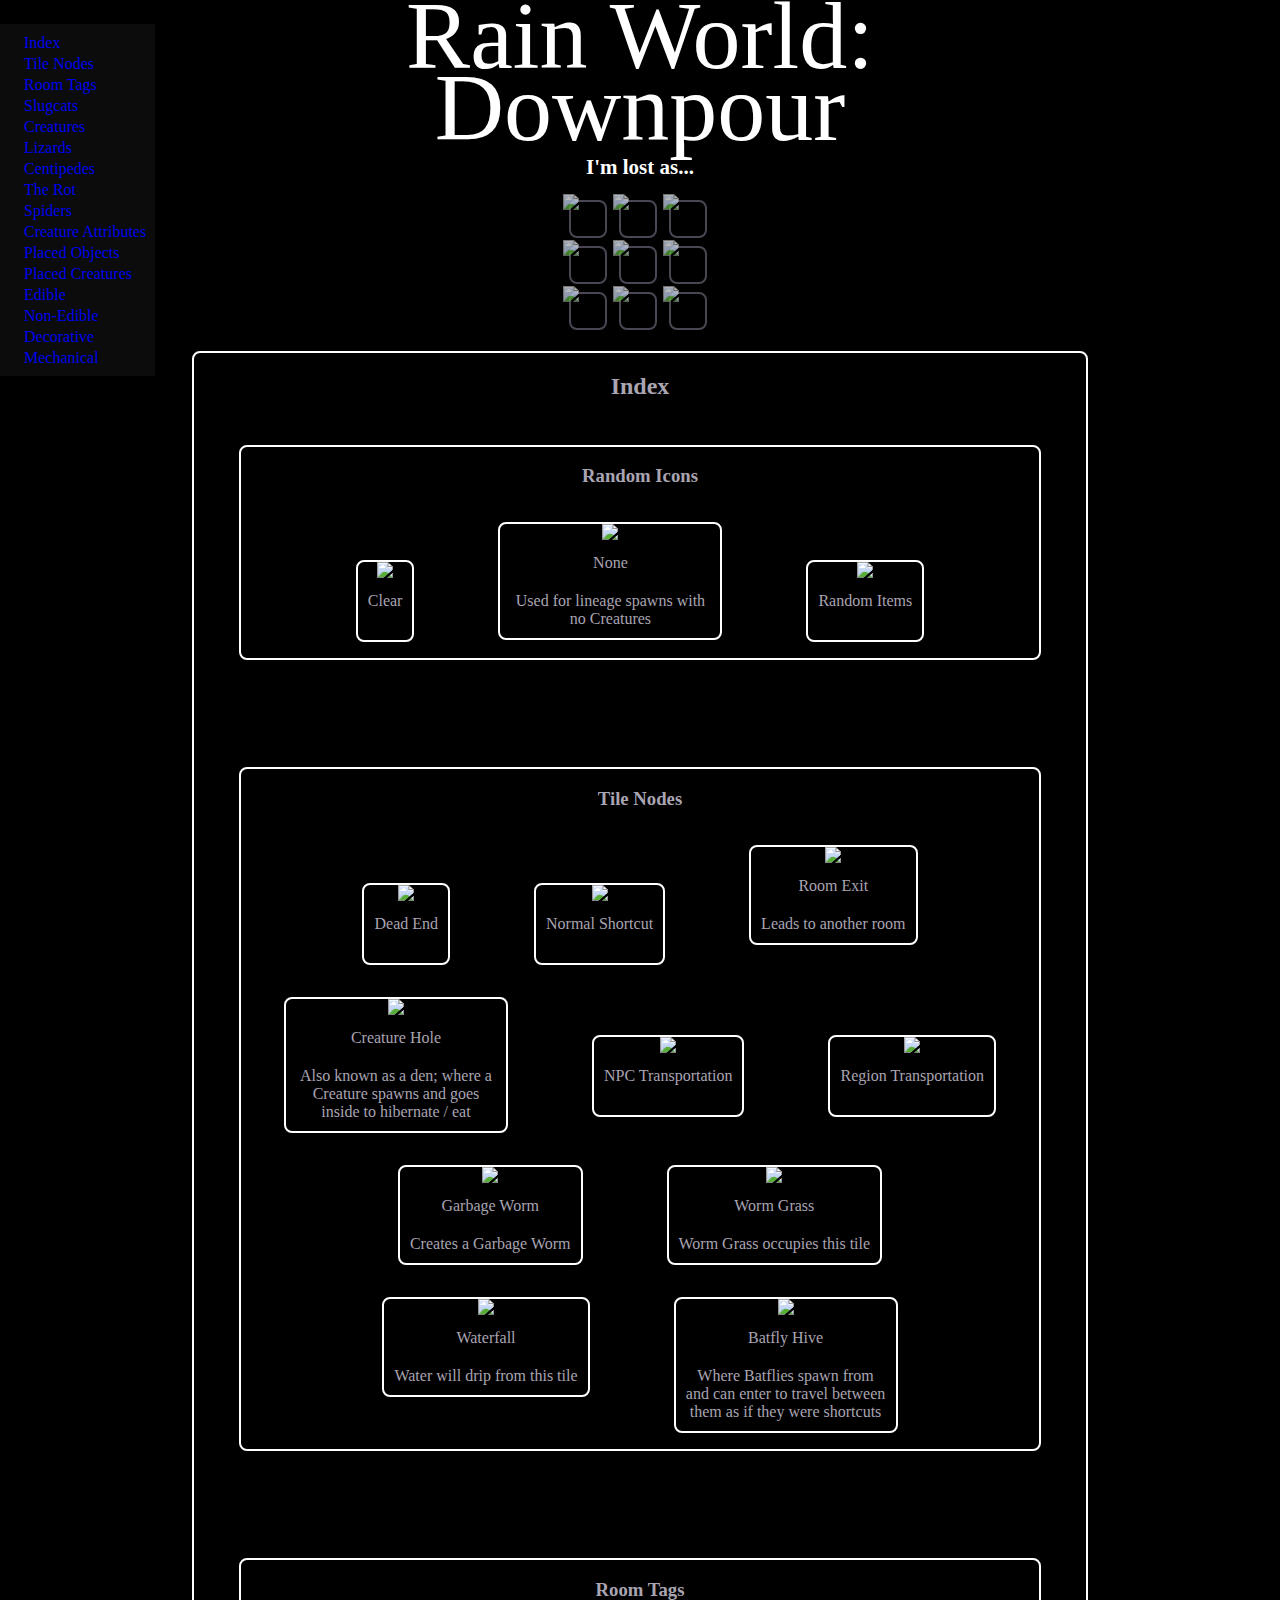
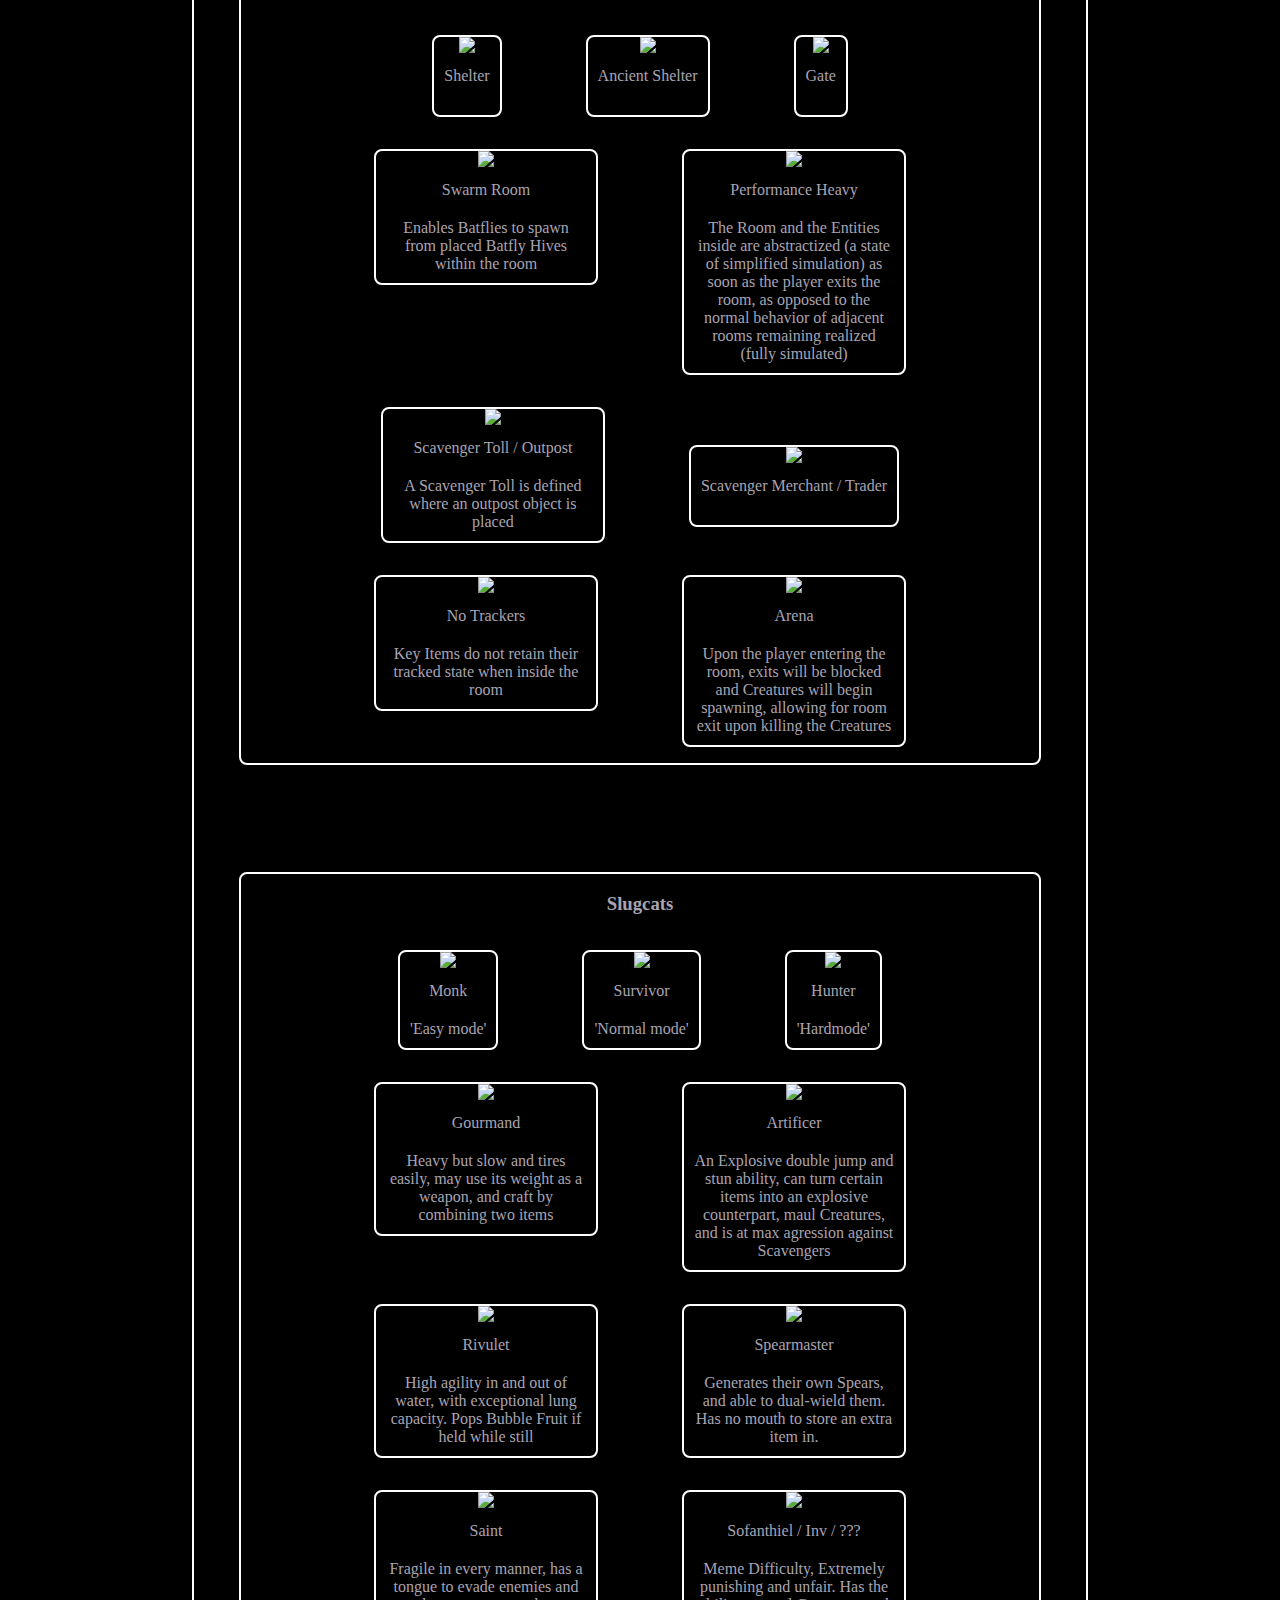
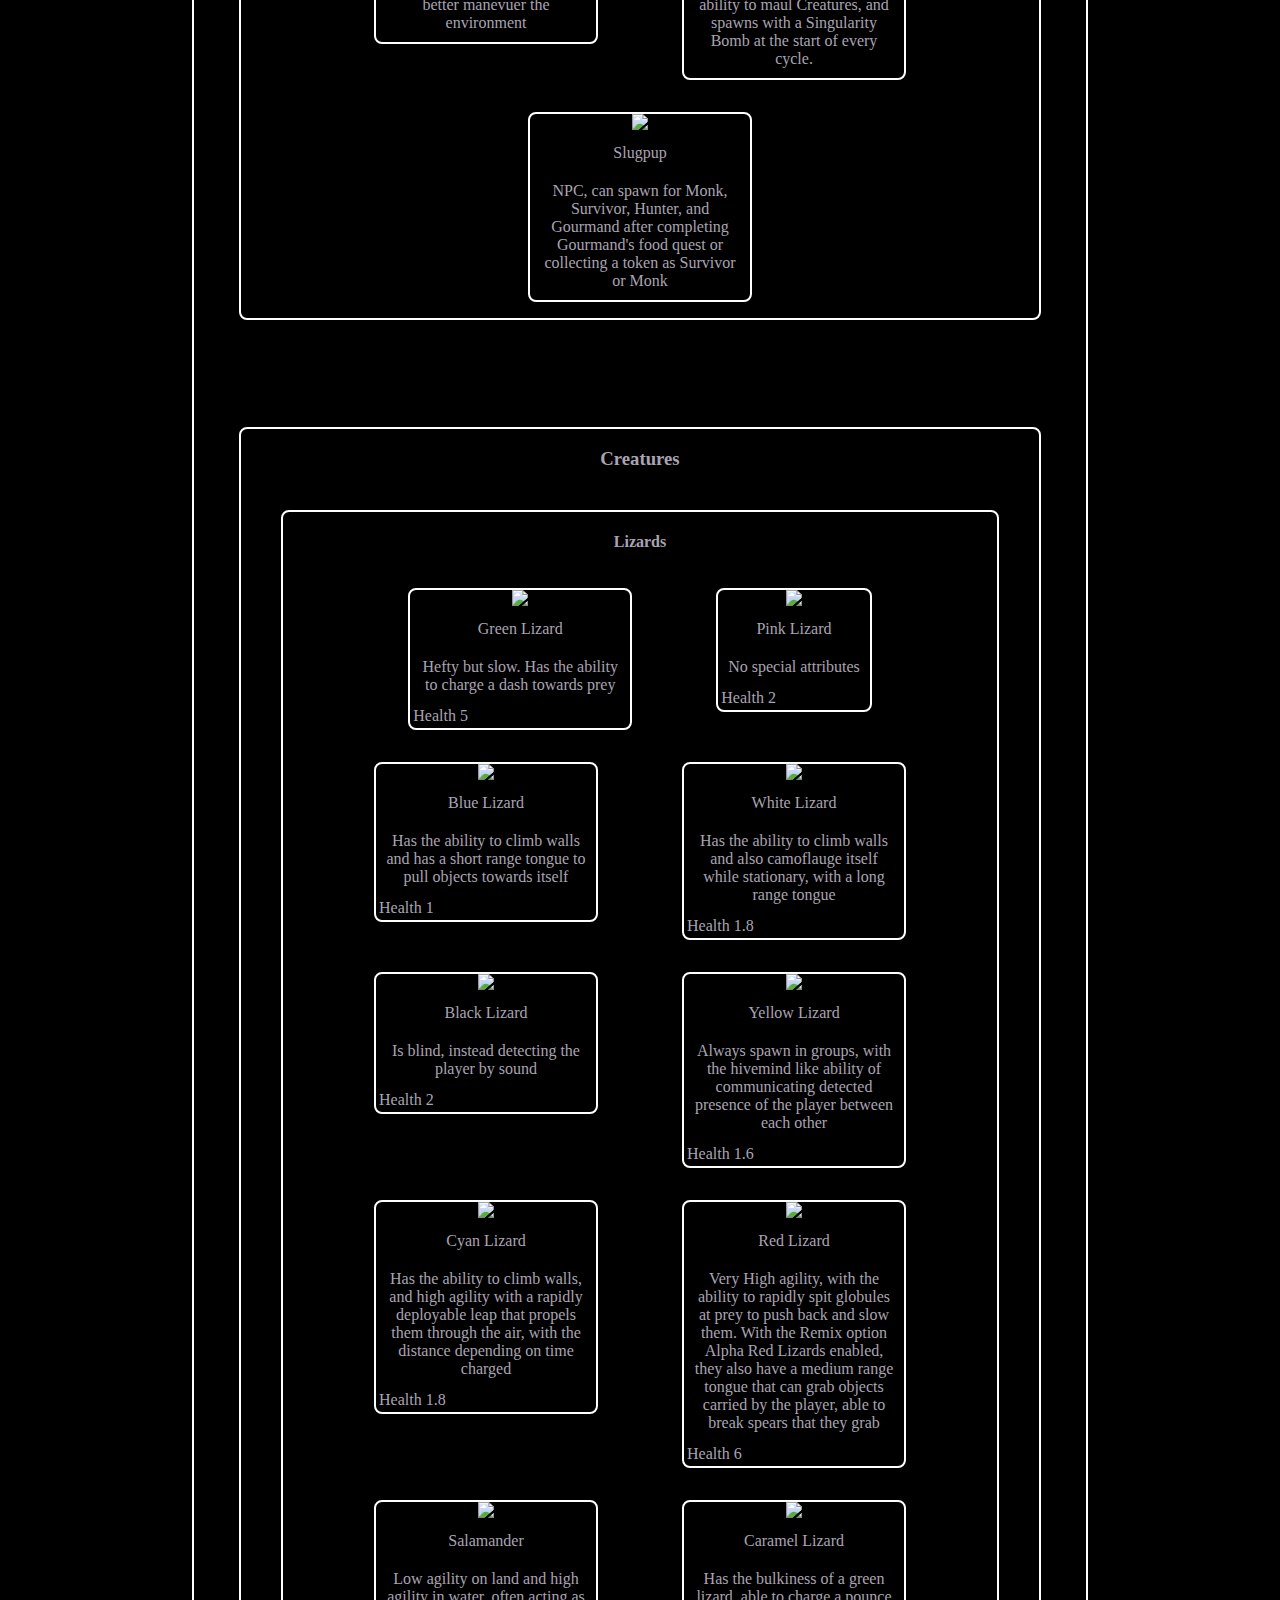
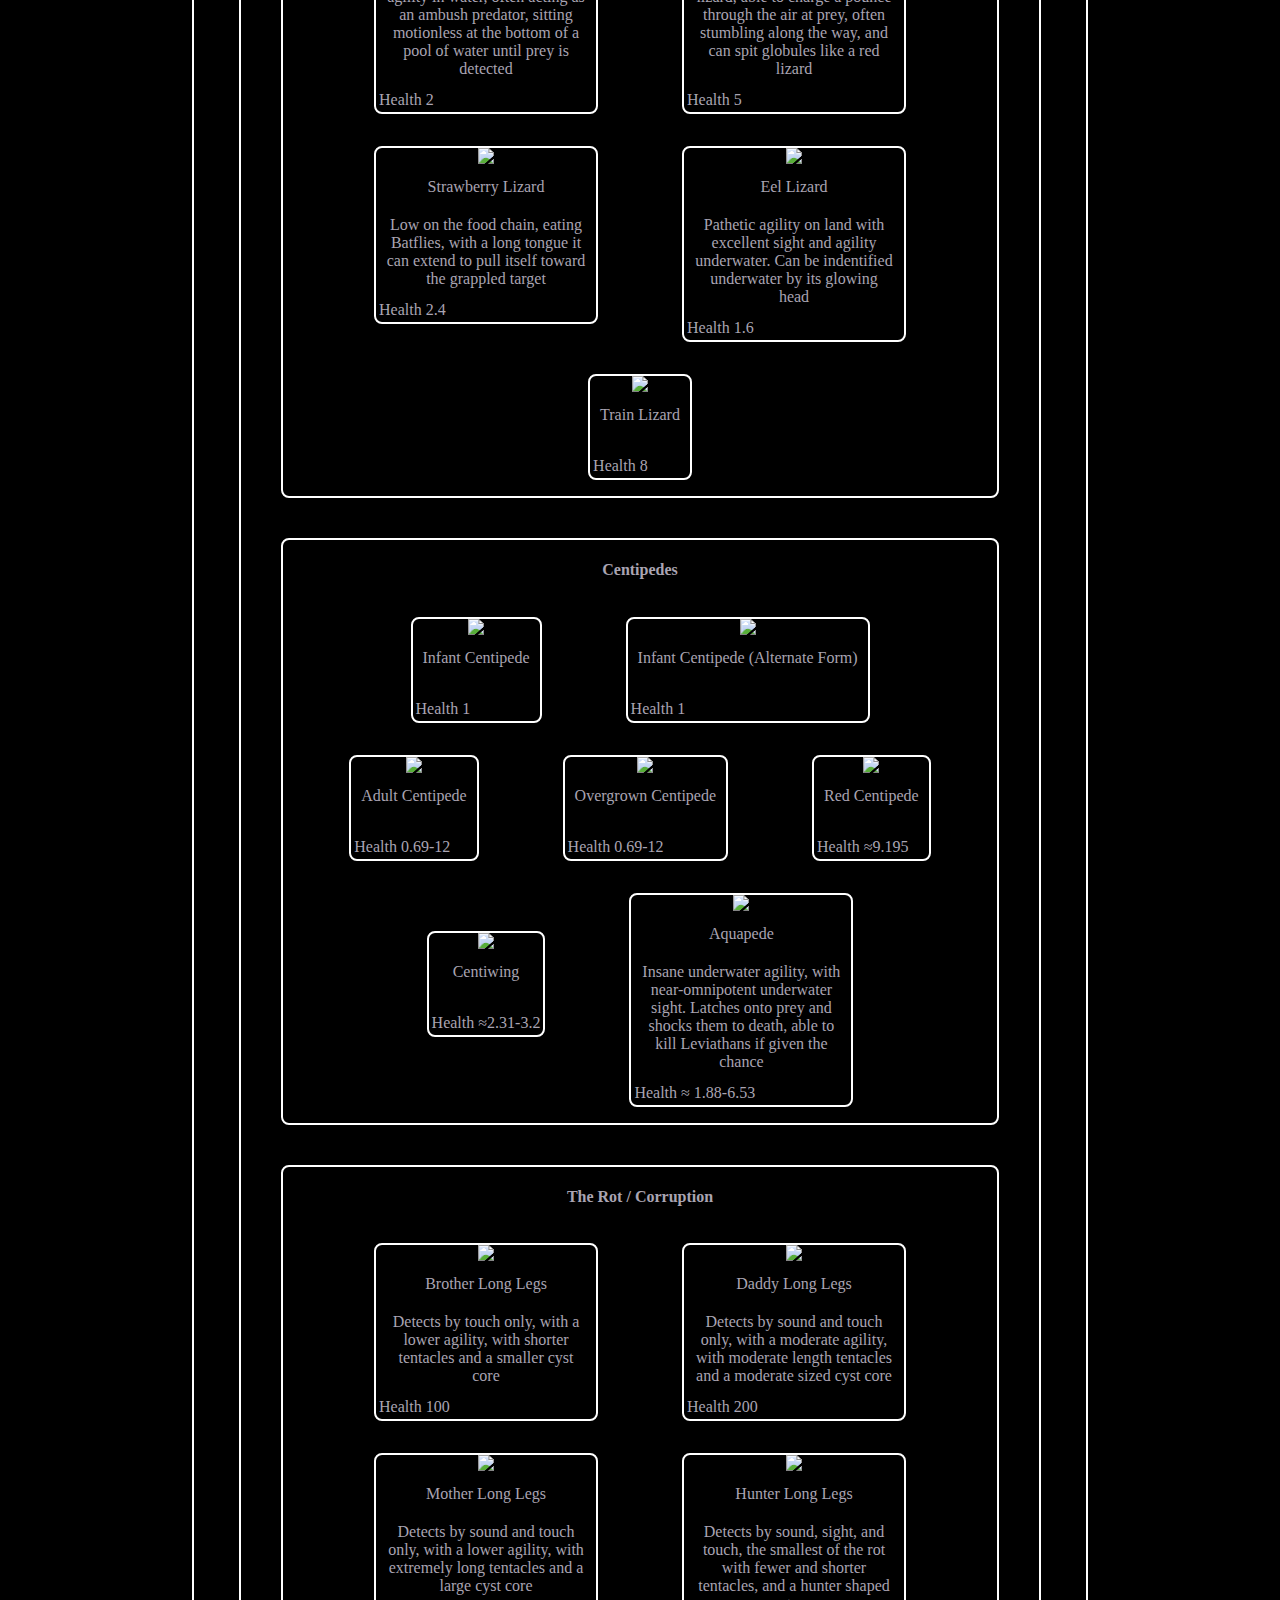
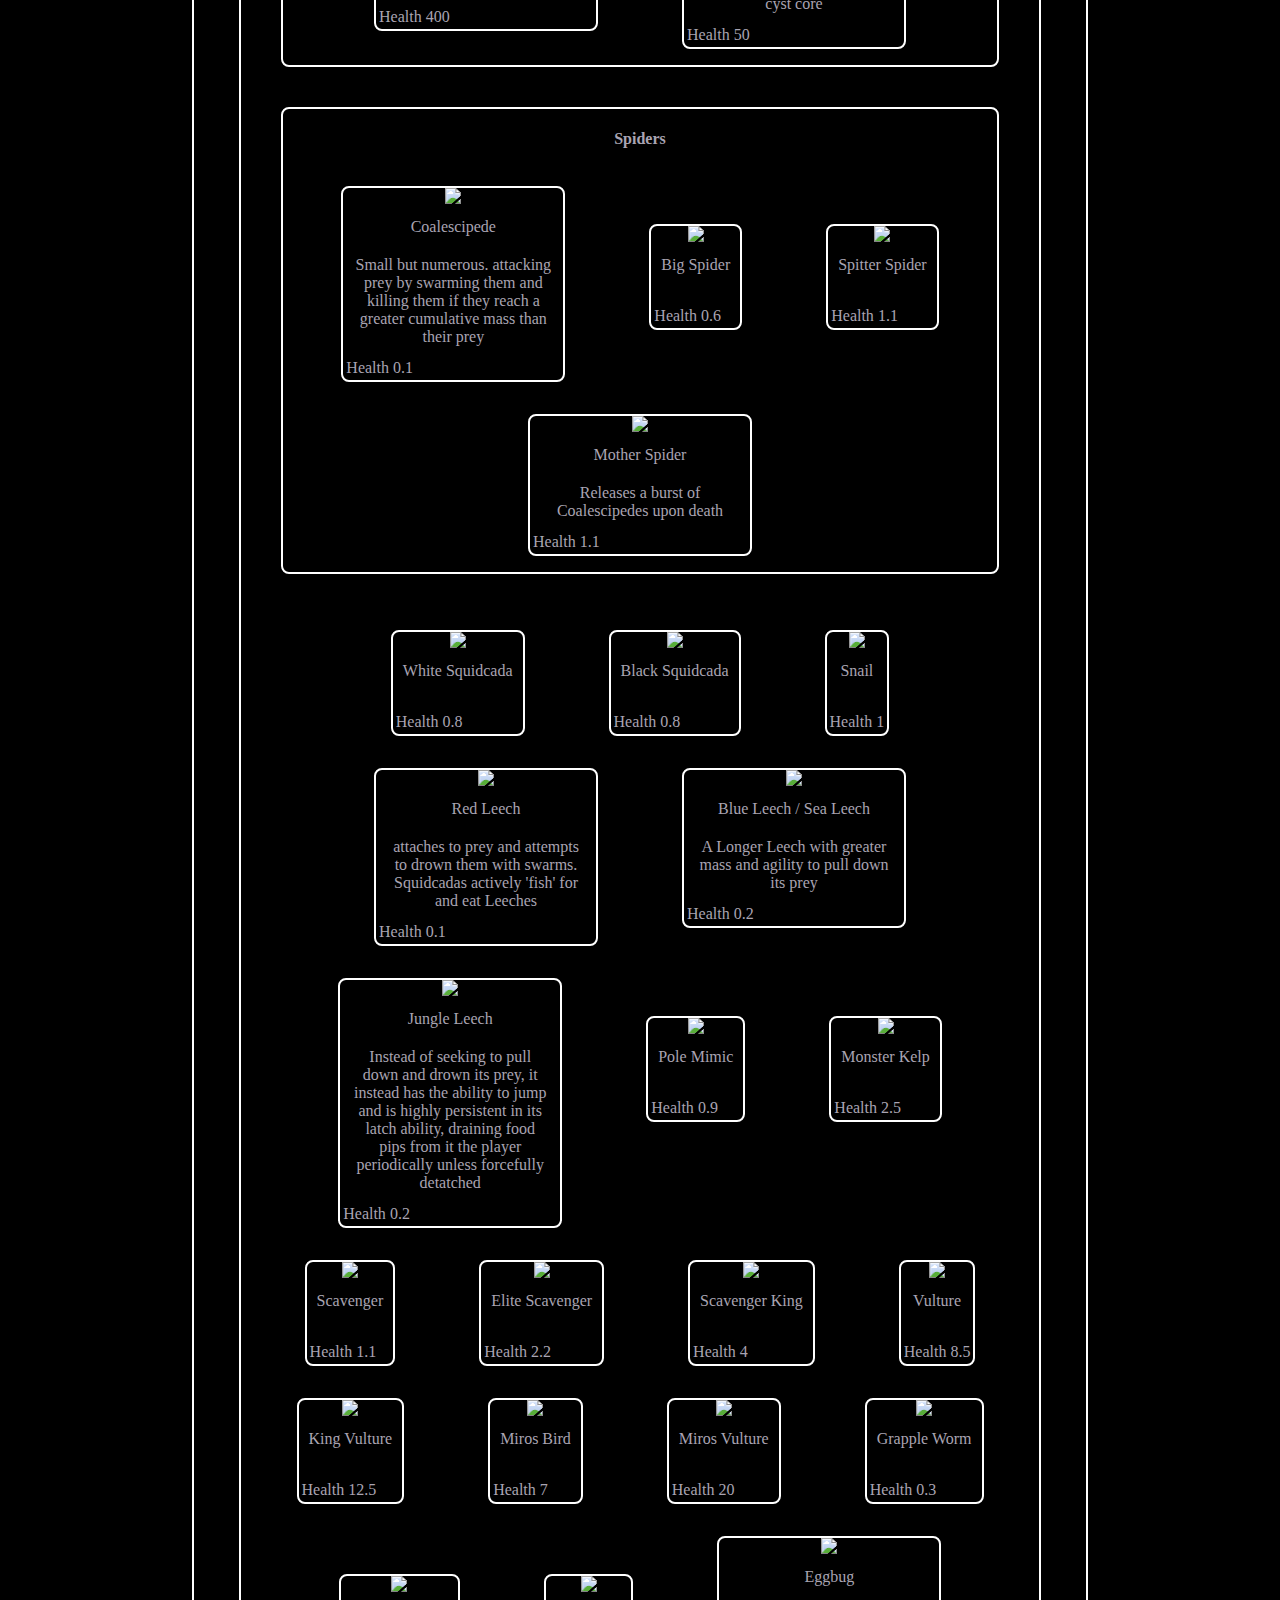
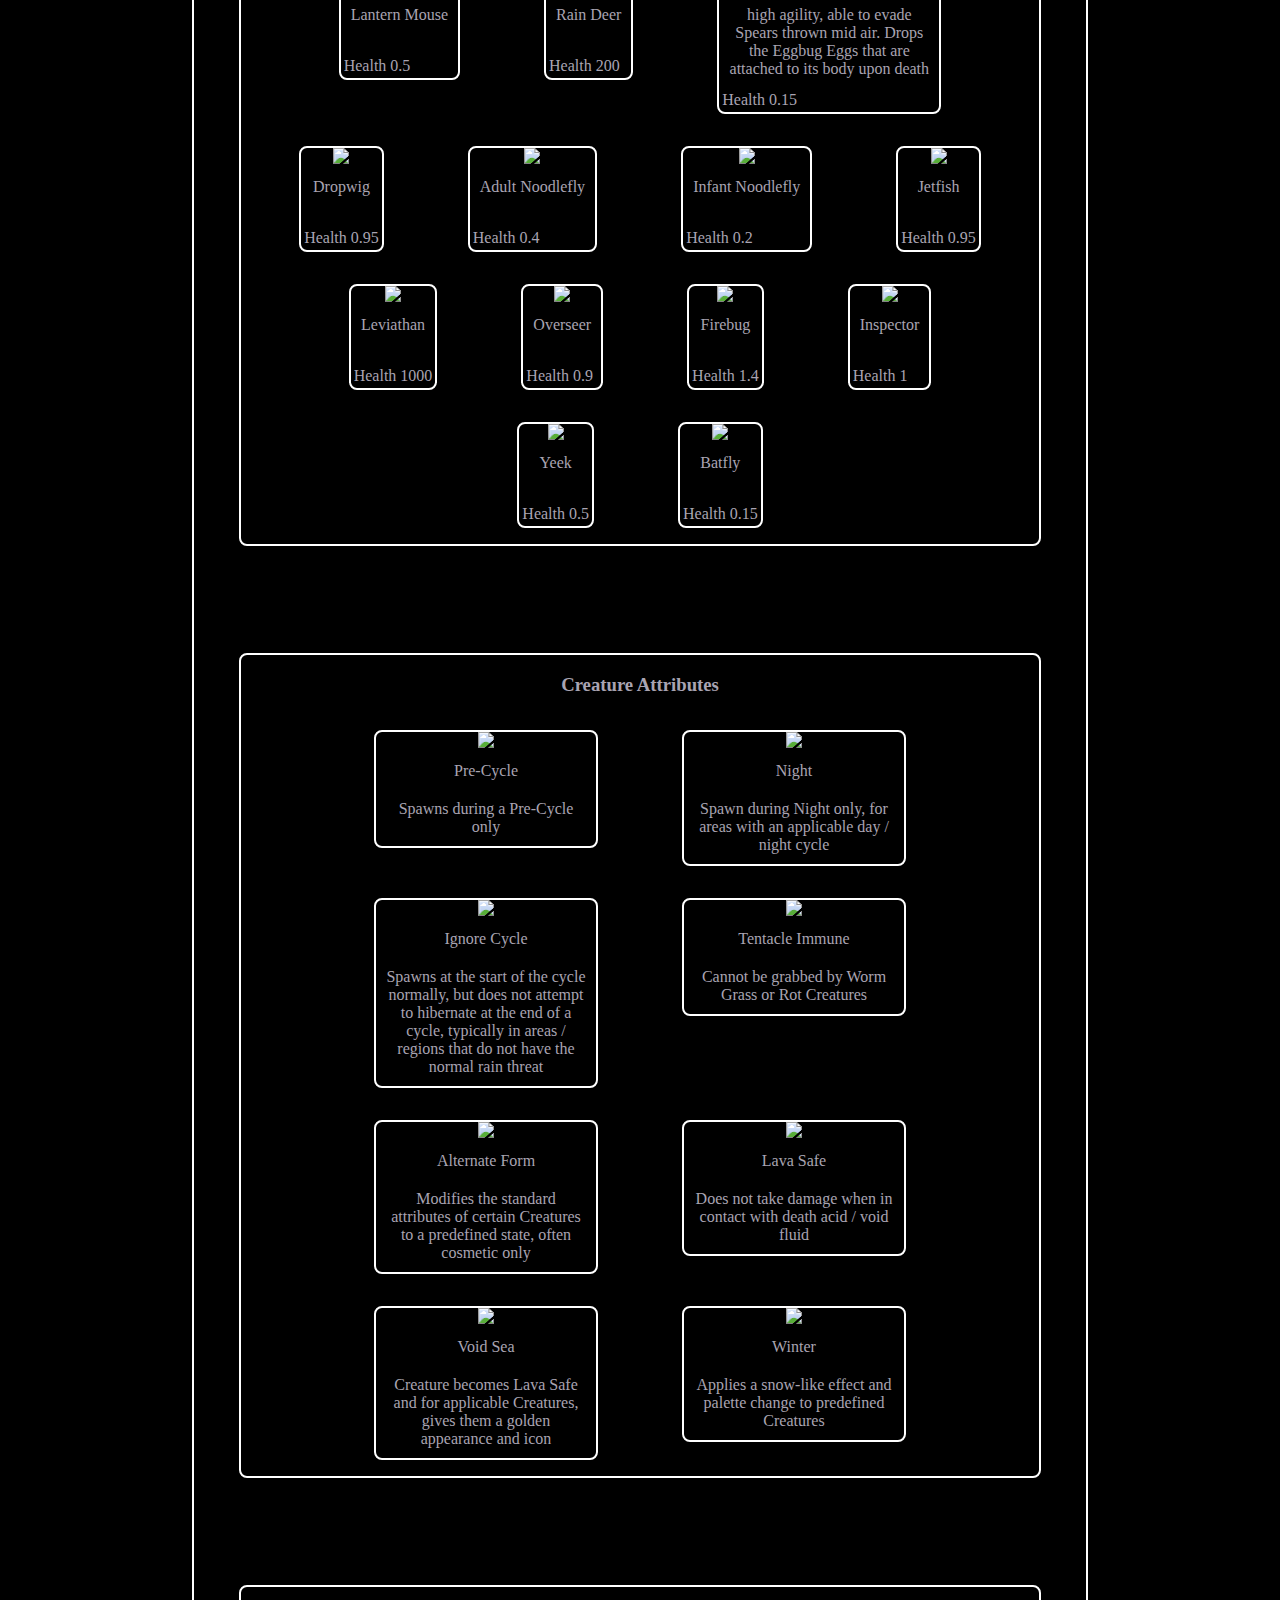
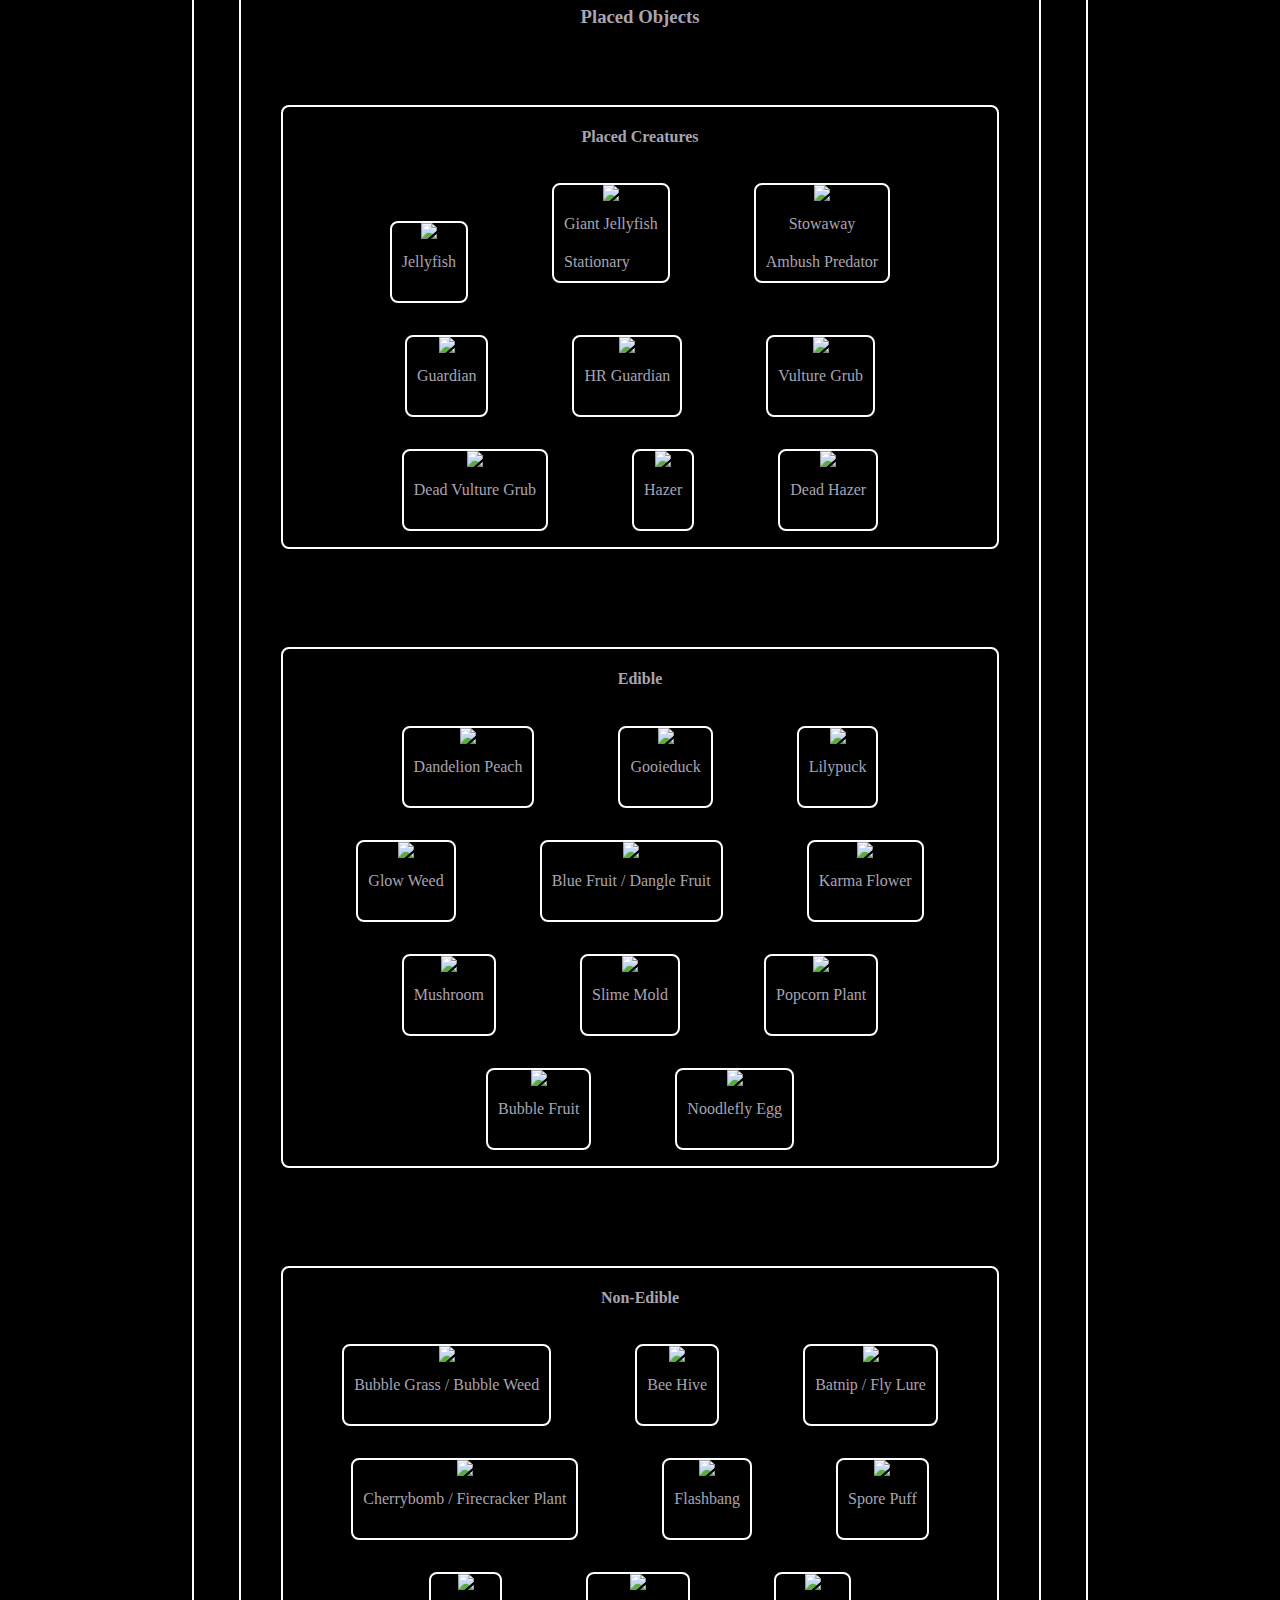
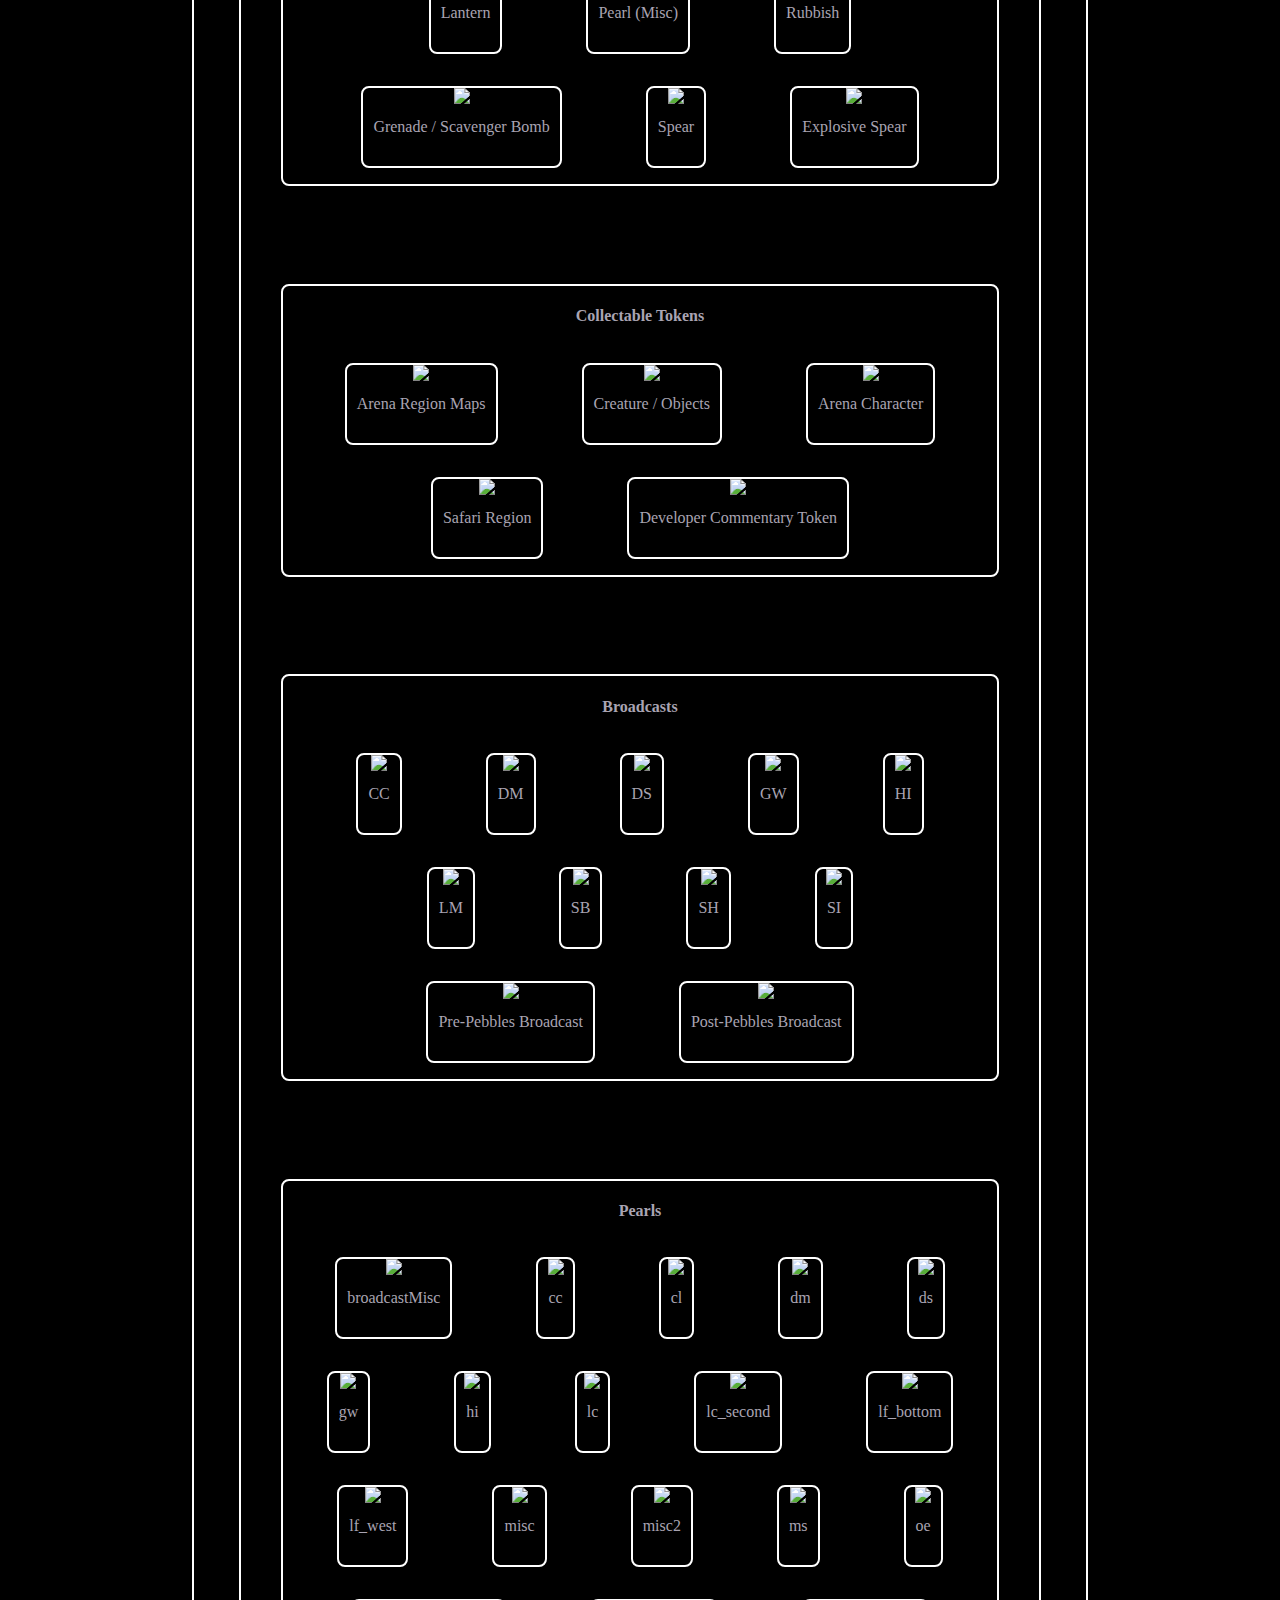
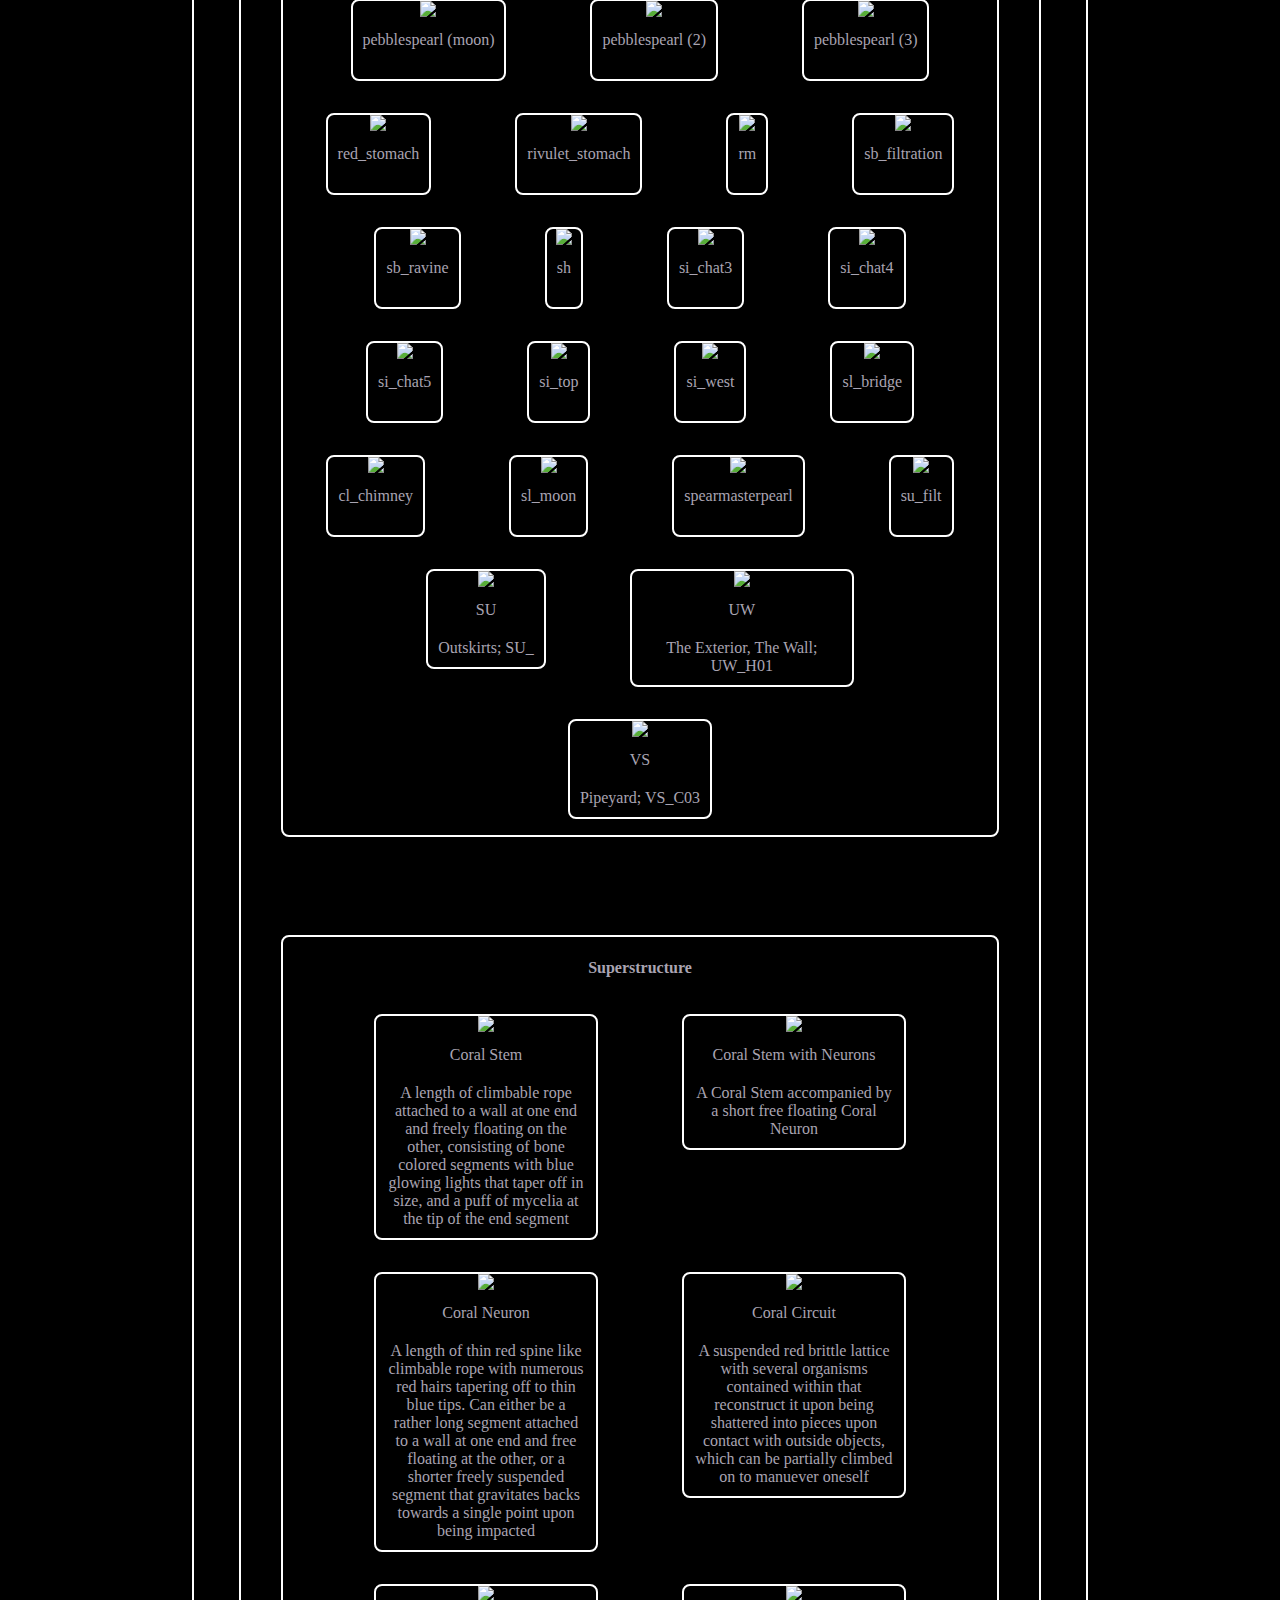
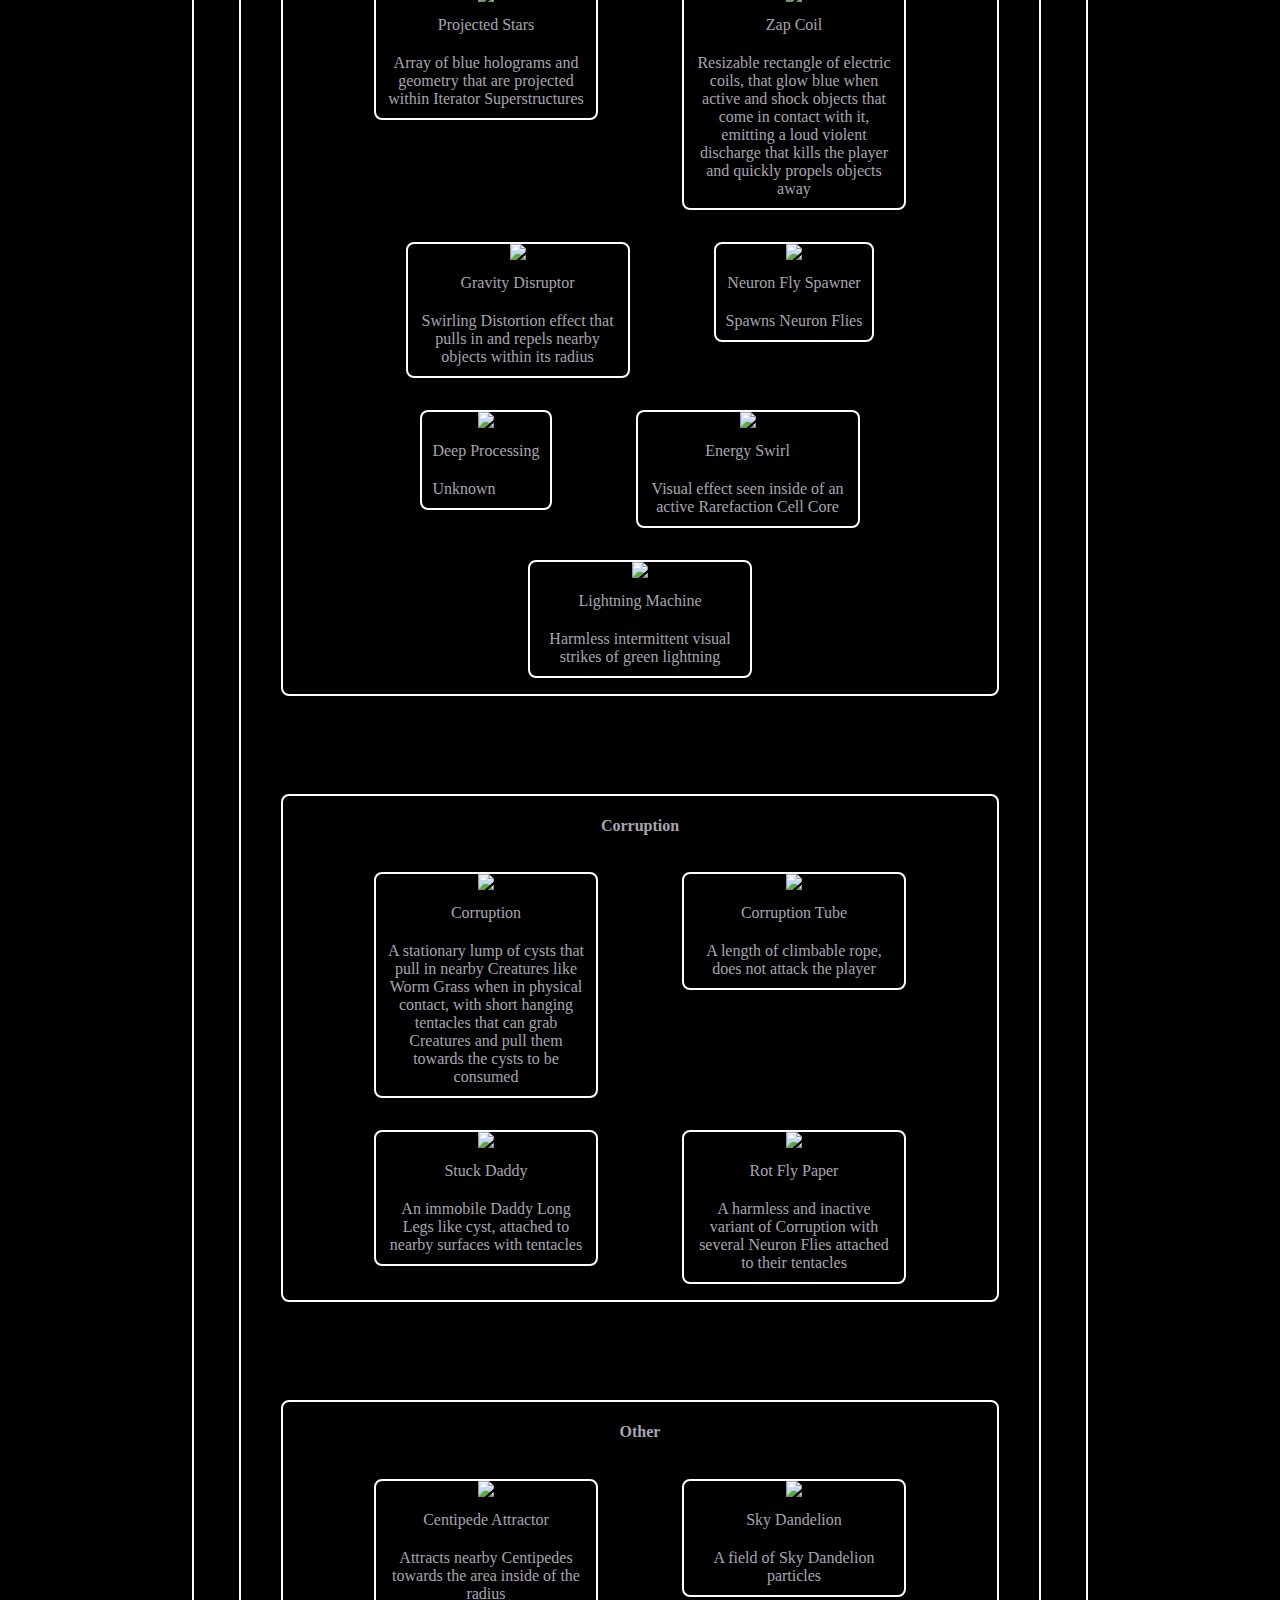
==== commit ddf47111: "index update" ====
--- a/index.html
+++ b/index.html
@@ -1,4 +1,4 @@
-<!DOCTYPE html>
+﻿<!DOCTYPE html>
 <html>
 
 <head>
@@ -420,52 +420,52 @@
             <figure>
                 <img src="./resources/icons/Monk_icon.png" />
                 <figcaption>Monk</figcaption>
-                <content></content>
+                <content>'Easy mode'</content>
             </figure>
             <figure>
                 <img src="./resources/icons/Survivor_icon.png" />
                 <figcaption>Survivor</figcaption>
-                <content></content>
+                <content>'Normal mode'</content>
             </figure>
             <figure>
                 <img src="./resources/icons/Hunter_icon.png" />
                 <figcaption>Hunter</figcaption>
-                <content></content>
+                <content>'Hardmode'</content>
             </figure>
             <figure>
                 <img src="./resources/icons/Gourmand_icon.png" />
                 <figcaption>Gourmand</figcaption>
-                <content></content>
+                <content>Heavy but slow and tires easily, may use its weight as a weapon, and craft by combining two items</content>
             </figure>
             <figure>
                 <img src="./resources/icons/Artificer_icon.png" />
                 <figcaption>Artificer</figcaption>
-                <content></content>
+                <content>An Explosive double jump and stun ability, can turn certain items into an explosive counterpart, maul Creatures, and is at max agression against Scavengers</content>
             </figure>
             <figure>
                 <img src="./resources/icons/Rivulet_icon.png" />
                 <figcaption>Rivulet</figcaption>
-                <content></content>
+                <content>High agility in and out of water, with exceptional lung capacity. Pops Bubble Fruit if held while still</content>
             </figure>
             <figure>
                 <img src="./resources/icons/Spearmaster_icon.png" />
                 <figcaption>Spearmaster</figcaption>
-                <content></content>
+                <content>Generates their own Spears, and able to dual-wield them. Has no mouth to store an extra item in.</content>
             </figure>
             <figure>
                 <img src="./resources/icons/Saint_icon.png" />
                 <figcaption>Saint</figcaption>
-                <content></content>
+                <content>Fragile in every manner, has a tongue to evade enemies and better manevuer the environment</content>
             </figure>
             <figure>
                 <img src="./resources/icons/Sofanthiel_icon.png" />
                 <figcaption>Sofanthiel / Inv / ???</figcaption>
-                <content>Meme Cat</content>
+                <content>Meme Difficulty, Extremely punishing and unfair. Has the ability to maul Creatures, and spawns with a Singularity Bomb at the start of every cycle.</content>
             </figure>
             <figure>
                 <img src="./resources/icons/Slugpup_icon.png" />
                 <figcaption>Slugpup</figcaption>
-                <content>bebe</content>
+                <content>NPC, can spawn for Monk, Survivor, Hunter, and Gourmand after completing Gourmand's food quest or collecting a token as Survivor or Monk</content>
             </figure>
         </div>
         <br>
@@ -477,66 +477,144 @@
                     <img src="./resources/icons/Green_Lizard_icon.png" />
                     <figcaption>Green Lizard</figcaption>
                     <content>Hefty but slow. Has the ability to charge a dash towards prey</content>
+                    <table>
+                        <tr>
+                            <td>Health</td>
+                            <td>5</td>
+                        </tr>
+                    </table>
                 </figure>
                 <figure>
                     <img src="./resources/icons/Pink_Lizard_icon.png" />
                     <figcaption>Pink Lizard</figcaption>
-                    <content>Moderate health with no special attributes</content>
+                    <content>No special attributes</content>
+                    <table>
+                        <tr>
+                            <td>Health</td>
+                            <td>2</td>
+                        </tr>
+                    </table>
                 </figure>
                 <figure>
                     <img src="./resources/icons/Blue_Lizard_icon.png" />
                     <figcaption>Blue Lizard</figcaption>
-                    <content>Low health with the ability to climb walls and has a short range tongue to pull objects towards itself</content>
+                    <content>Has the ability to climb walls and has a short range tongue to pull objects towards itself</content>
+                    <table>
+                        <tr>
+                            <td>Health</td>
+                            <td>1</td>
+                        </tr>
+                    </table>
                 </figure>
                 <figure>
                     <img src="./resources/icons/White_Lizard_icon.png" />
                     <figcaption>White Lizard</figcaption>
-                    <content>Moderate health with the ability to climb walls and also camoflauge itself while stationary, with a long range tongue</content>
+                    <content>Has the ability to climb walls and also camoflauge itself while stationary, with a long range tongue</content>
+                    <table>
+                        <tr>
+                            <td>Health</td>
+                            <td>1.8</td>
+                        </tr>
+                    </table>
                 </figure>
                 <figure>
                     <img src="./resources/icons/Black_Lizard_icon.png" />
                     <figcaption>Black Lizard</figcaption>
-                    <content>Moderate Health and is blind, instead detecting the player by sound</content>
+                    <content>Is blind, instead detecting the player by sound</content>
+                    <table>
+                        <tr>
+                            <td>Health</td>
+                            <td>2</td>
+                        </tr>
+                    </table>
                 </figure>
                 <figure>
                     <img src="./resources/icons/Yellow_Lizard_icon.png" />
                     <figcaption>Yellow Lizard</figcaption>
-                    <content>Moderate health and always spawn in groups, with the hivemind like ability of communicating detected presence of the player between each other</content>
+                    <content>Always spawn in groups, with the hivemind like ability of communicating detected presence of the player between each other</content>
+                    <table>
+                        <tr>
+                            <td>Health</td>
+                            <td>1.6</td>
+                        </tr>
+                    </table>
                 </figure>
                 <figure>
                     <img src="./resources/icons/Cyan_Lizard_icon.png" />
                     <figcaption>Cyan Lizard</figcaption>
-                    <content>Moderate health with the ability to climb walls, and high agility with a rapidly deployable leap that propels them through the air, with the distance depending on time charged</content>
+                    <content>Has the ability to climb walls, and high agility with a rapidly deployable leap that propels them through the air, with the distance depending on time charged</content>
+                    <table>
+                        <tr>
+                            <td>Health</td>
+                            <td>1.8</td>
+                        </tr>
+                    </table>
                 </figure>
                 <figure>
                     <img src="./resources/icons/Red_Lizard_icon.png" />
                     <figcaption>Red Lizard</figcaption>
-                    <content>Very High health and agility, with the ability to rapidly spit globules at prey to push back and slow them. With the Remix option Alpha Red Lizards enabled, they also have a medium range tongue that can grab objects carried by the player, able to break spears that they grab</content>
+                    <content>Very High agility, with the ability to rapidly spit globules at prey to push back and slow them. With the Remix option Alpha Red Lizards enabled, they also have a medium range tongue that can grab objects carried by the player, able to break spears that they grab</content>
+                    <table>
+                        <tr>
+                            <td>Health</td>
+                            <td>6</td>
+                        </tr>
+                    </table>
                 </figure>
                 <figure>
                     <img src="./resources/icons/Salamander_icon.png" />
                     <figcaption>Salamander</figcaption>
-                    <content>Moderate health with low agility on land and high agility in water, often acting as an ambush predator, sitting motionless at the bottom of a pool of water until prey is detected</content>
+                    <content>Low agility on land and high agility in water, often acting as an ambush predator, sitting motionless at the bottom of a pool of water until prey is detected</content>
+                    <table>
+                        <tr>
+                            <td>Health</td>
+                            <td>2</td>
+                        </tr>
+                    </table>
                 </figure>
                 <figure>
                     <img src="./resources/icons/Caramel_Lizard_icon.png" />
                     <figcaption>Caramel Lizard</figcaption>
-                    <content>High Health with the bulkiness of a green lizard, able to charge a pounce through the air at prey, often stumbling along the way, and can spit globules like a red lizard</content>
+                    <content>Has the bulkiness of a green lizard, able to charge a pounce through the air at prey, often stumbling along the way, and can spit globules like a red lizard</content>
+                    <table>
+                        <tr>
+                            <td>Health</td>
+                            <td>5</td>
+                        </tr>
+                    </table>
                 </figure>
                 <figure>
                     <img src="./resources/icons/Strawberry_Lizard_icon.png" />
                     <figcaption>Strawberry Lizard</figcaption>
-                    <content>Low Health and low on the food chain, eating Batflies, with a long tongue it can extend to pull itself toward the grappled target</content>
+                    <content>Low on the food chain, eating Batflies, with a long tongue it can extend to pull itself toward the grappled target</content>
+                    <table>
+                        <tr>
+                            <td>Health</td>
+                            <td>2.4</td>
+                        </tr>
+                    </table>
                 </figure>
                 <figure>
                     <img src="./resources/icons/Eel_Lizard_icon.png" />
                     <figcaption>Eel Lizard</figcaption>
-                    <content>High Health and pathetic agility on land with excellent sight and agility underwater. Can be indentified underwater by its glowing head</content>
+                    <content>Pathetic agility on land with excellent sight and agility underwater. Can be indentified underwater by its glowing head</content>
+                    <table>
+                        <tr>
+                            <td>Health</td>
+                            <td>1.6</td>
+                        </tr>
+                    </table>
                 </figure>
                 <figure>
                     <img src="./resources/icons/Train_Lizard_icon.png" />
                     <figcaption>Train Lizard</figcaption>
                     <content></content>
+                    <table>
+                        <tr>
+                            <td>Health</td>
+                            <td>8</td>
+                        </tr>
+                    </table>
                 </figure>
             </div>
             <div class="indexgroup">
@@ -545,36 +623,78 @@
                     <img src="./resources/icons/Infant_Centipede_icon.png" />
                     <figcaption>Infant Centipede</figcaption>
                     <content></content>
+                    <table>
+                        <tr>
+                            <td>Health</td>
+                            <td>1</td>
+                        </tr>
+                    </table>
                 </figure>
                 <figure>
                     <img src="./resources/icons/Infant_Centipede_AlternateForm_icon.png" />
                     <figcaption>Infant Centipede (Alternate Form)</figcaption>
                     <content></content>
+                    <table>
+                        <tr>
+                            <td>Health</td>
+                            <td>1</td>
+                        </tr>
+                    </table>
                 </figure>
                 <figure>
                     <img src="./resources/icons/Adult_Centipede_icon.png" />
                     <figcaption>Adult Centipede</figcaption>
                     <content></content>
+                    <table>
+                        <tr>
+                            <td>Health</td>
+                            <td>0.69-12</td>
+                        </tr>
+                    </table>
                 </figure>
                 <figure>
                     <img src="./resources/icons/Overgrown_Centipede_icon.png" />
                     <figcaption>Overgrown Centipede</figcaption>
                     <content></content>
+                    <table>
+                        <tr>
+                            <td>Health</td>
+                            <td>0.69-12</td>
+                        </tr>
+                    </table>
                 </figure>
                 <figure>
                     <img src="./resources/icons/Red_Centipede_icon.png" />
                     <figcaption>Red Centipede</figcaption>
                     <content></content>
+                    <table>
+                        <tr>
+                            <td>Health</td>
+                            <td>≈9.195</td>
+                        </tr>
+                    </table>
                 </figure>
                 <figure>
                     <img src="./resources/icons/Centiwing_icon.png" />
                     <figcaption>Centiwing</figcaption>
                     <content></content>
+                    <table>
+                        <tr>
+                            <td>Health</td>
+                            <td>≈2.31-3.2</td>
+                        </tr>
+                    </table>
                 </figure>
                 <figure>
                     <img src="./resources/icons/Aquapede_icon.png" />
                     <figcaption>Aquapede</figcaption>
-                    <content>Moderate Health and insane underwater agility, with near-omnipotent underwater sight. Latches onto prey and shocks them to death, able to kill Leviathans if given the chance</content>
+                    <content>Insane underwater agility, with near-omnipotent underwater sight. Latches onto prey and shocks them to death, able to kill Leviathans if given the chance</content>
+                    <table>
+                        <tr>
+                            <td>Health</td>
+                            <td>≈ 1.88-6.53</td>
+                        </tr>
+                    </table>
                 </figure>
             </div>
             <div class="indexgroup">
@@ -582,22 +702,46 @@
                 <figure>
                     <img src="./resources/icons/Brother_Long_Legs_icon.png" />
                     <figcaption>Brother Long Legs</figcaption>
-                    <content>Abundant health and detects by touch only, with a lower agility, with shorter tentacles and a smaller cyst core</content>
+                    <content>Detects by touch only, with a lower agility, with shorter tentacles and a smaller cyst core</content>
+                    <table>
+                        <tr>
+                            <td>Health</td>
+                            <td>100</td>
+                        </tr>
+                    </table>
                 </figure>
                 <figure>
                     <img src="./resources/icons/Daddy_Long_Legs_icon.png" />
                     <figcaption>Daddy Long Legs</figcaption>
-                    <content>Insane Health and detects by sound and touch only, with a moderate agility, with moderate length tentacles and a moderate sized cyst core</content>
+                    <content>Detects by sound and touch only, with a moderate agility, with moderate length tentacles and a moderate sized cyst core</content>
+                    <table>
+                        <tr>
+                            <td>Health</td>
+                            <td>200</td>
+                        </tr>
+                    </table>
                 </figure>
                 <figure>
                     <img src="./resources/icons/Mother_Long_Legs_icon.png" />
                     <figcaption>Mother Long Legs</figcaption>
-                    <content>Divine health and detects by sound and touch only, with a lower agility, with extremely long tentacles and a large cyst core</content>
+                    <content>Detects by sound and touch only, with a lower agility, with extremely long tentacles and a large cyst core</content>
+                    <table>
+                        <tr>
+                            <td>Health</td>
+                            <td>400</td>
+                        </tr>
+                    </table>
                 </figure>
                 <figure>
                     <img src="./resources/icons/Hunter_Long_Legs_icon.png" />
                     <figcaption>Hunter Long Legs</figcaption>
-                    <content>Abundant health and detects by sound, sight, and touch, the smallest of the rot with fewer and shorter tentacles, and a hunter shaped cyst core</content>
+                    <content>Detects by sound, sight, and touch, the smallest of the rot with fewer and shorter tentacles, and a hunter shaped cyst core</content>
+                    <table>
+                        <tr>
+                            <td>Health</td>
+                            <td>50</td>
+                        </tr>
+                    </table>
                 </figure>
             </div>
             <div class="indexgroup">
@@ -606,167 +750,365 @@
                     <img src="./resources/icons/Coalescipede_icon.png" />
                     <figcaption>Coalescipede</figcaption>
                     <content>Small but numerous. attacking prey by swarming them and killing them if they reach a greater cumulative mass than their prey</content>
+                    <table>
+                        <tr>
+                            <td>Health</td>
+                            <td>0.1</td>
+                        </tr>
+                    </table>
                 </figure>
                 <figure>
                     <img src="./resources/icons/Big_Spider_icon.png" />
                     <figcaption>Big Spider</figcaption>
                     <content></content>
+                    <table>
+                        <tr>
+                            <td>Health</td>
+                            <td>0.6</td>
+                        </tr>
+                    </table>
                 </figure>
                 <figure>
                     <img src="./resources/icons/Spitter_Spider_icon.png" />
                     <figcaption>Spitter Spider</figcaption>
                     <content></content>
+                    <table>
+                        <tr>
+                            <td>Health</td>
+                            <td>1.1</td>
+                        </tr>
+                    </table>
                 </figure>
                 <figure>
                     <img src="./resources/icons/Mother_Spider_icon.png" />
                     <figcaption>Mother Spider</figcaption>
                     <content>Releases a burst of Coalescipedes upon death</content>
+                    <table>
+                        <tr>
+                            <td>Health</td>
+                            <td>1.1</td>
+                        </tr>
+                    </table>
                 </figure>
             </div>
             <figure>
                 <img src="./resources/icons/White_Squidcada_icon.png" />
                 <figcaption>White Squidcada</figcaption>
                 <content></content>
+                <table>
+                    <tr>
+                        <td>Health</td>
+                        <td>0.8</td>
+                    </tr>
+                </table>
             </figure>
             <figure>
                 <img src="./resources/icons/Black_Squidcada_icon.png" />
                 <figcaption>Black Squidcada</figcaption>
                 <content></content>
+                <table>
+                    <tr>
+                        <td>Health</td>
+                        <td>0.8</td>
+                    </tr>
+                </table>
             </figure>
             <figure>
                 <img src="./resources/icons/Snail_icon.png" />
                 <figcaption>Snail</figcaption>
                 <content></content>
+                <table>
+                    <tr>
+                        <td>Health</td>
+                        <td>1</td>
+                    </tr>
+                </table>
             </figure>
             <figure>
                 <img src="./resources/icons/Red_Leech_icon.png" />
                 <figcaption>Red Leech</figcaption>
                 <content>attaches to prey and attempts to drown them with swarms. Squidcadas actively 'fish' for and eat Leeches</content>
+                <table>
+                    <tr>
+                        <td>Health</td>
+                        <td>0.1</td>
+                    </tr>
+                </table>
             </figure>
             <figure>
                 <img src="./resources/icons/Blue_Leech_icon.png" />
                 <figcaption>Blue Leech / Sea Leech</figcaption>
                 <content>A Longer Leech with greater mass and agility to pull down its prey</content>
+                <table>
+                    <tr>
+                        <td>Health</td>
+                        <td>0.2</td>
+                    </tr>
+                </table>
             </figure>
             <figure>
                 <img src="./resources/icons/Jungle_Leech_icon.png" />
                 <figcaption>Jungle Leech</figcaption>
                 <content>Instead of seeking to pull down and drown its prey, it instead has the ability to jump and is highly persistent in its latch ability, draining food pips from it the player periodically unless forcefully detatched</content>
+                <table>
+                    <tr>
+                        <td>Health</td>
+                        <td>0.2</td>
+                    </tr>
+                </table>
             </figure>
             <figure>
                 <img src="./resources/icons/Pole_Plant_icon.png" />
                 <figcaption>Pole Mimic</figcaption>
                 <content></content>
+                <table>
+                    <tr>
+                        <td>Health</td>
+                        <td>0.9</td>
+                    </tr>
+                </table>
             </figure>
             <figure>
                 <img src="./resources/icons/Monster_Kelp_icon.png" />
                 <figcaption>Monster Kelp</figcaption>
                 <content></content>
+                <table>
+                    <tr>
+                        <td>Health</td>
+                        <td>2.5</td>
+                    </tr>
+                </table>
             </figure>
             <figure>
                 <img src="./resources/icons/Scavenger_icon.png" />
                 <figcaption>Scavenger</figcaption>
                 <content></content>
+                <table>
+                    <tr>
+                        <td>Health</td>
+                        <td>1.1</td>
+                    </tr>
+                </table>
             </figure>
             <figure>
                 <img src="./resources/icons/Elite_Scavenger_icon.png" />
                 <figcaption>Elite Scavenger</figcaption>
                 <content></content>
+                <table>
+                    <tr>
+                        <td>Health</td>
+                        <td>2.2</td>
+                    </tr>
+                </table>
             </figure>
             <figure>
                 <img src="./resources/icons/Chieftain_Scavenger_icon.png" />
                 <figcaption>Scavenger King</figcaption>
                 <content></content>
+                <table>
+                    <tr>
+                        <td>Health</td>
+                        <td>4</td>
+                    </tr>
+                </table>
             </figure>
             <figure>
                 <img src="./resources/icons/Vulture_icon.png" />
                 <figcaption>Vulture</figcaption>
                 <content></content>
+                <table>
+                    <tr>
+                        <td>Health</td>
+                        <td>8.5</td>
+                    </tr>
+                </table>
             </figure>
             <figure>
                 <img src="./resources/icons/King_Vulture_icon.png" />
                 <figcaption>King Vulture</figcaption>
                 <content></content>
+                <table>
+                    <tr>
+                        <td>Health</td>
+                        <td>12.5</td>
+                    </tr>
+                </table>
             </figure>
             <figure>
                 <img src="./resources/icons/Miros_Bird_icon.png" />
                 <figcaption>Miros Bird</figcaption>
                 <content></content>
+                <table>
+                    <tr>
+                        <td>Health</td>
+                        <td>7</td>
+                    </tr>
+                </table>
             </figure>
             <figure>
                 <img src="./resources/icons/Miros_Vulture_icon.png" />
                 <figcaption>Miros Vulture</figcaption>
                 <content></content>
+                <table>
+                    <tr>
+                        <td>Health</td>
+                        <td>20</td>
+                    </tr>
+                </table>
             </figure>
             <figure>
                 <img src="./resources/icons/Grapple_Worm_icon.png" />
                 <figcaption>Grapple Worm</figcaption>
                 <content></content>
+                <table>
+                    <tr>
+                        <td>Health</td>
+                        <td>0.3</td>
+                    </tr>
+                </table>
             </figure>
             <figure>
                 <img src="./resources/icons/Lantern_Mouse_icon.png" />
                 <figcaption>Lantern Mouse</figcaption>
                 <content></content>
+                <table>
+                    <tr>
+                        <td>Health</td>
+                        <td>0.5</td>
+                    </tr>
+                </table>
             </figure>
             <figure>
                 <img src="./resources/icons/Rain_Deer_icon.png" />
                 <figcaption>Rain Deer</figcaption>
                 <content></content>
+                <table>
+                    <tr>
+                        <td>Health</td>
+                        <td>200</td>
+                    </tr>
+                </table>
             </figure>
             <figure>
                 <img src="./resources/icons/Eggbug_icon.png" />
                 <figcaption>Eggbug</figcaption>
-                <content>Exceptionally low health and high agility, able to evade Spears thrown mid air. Drops the Eggbug Eggs that are attached to its body upon death</content>
+                <content>high agility, able to evade Spears thrown mid air. Drops the Eggbug Eggs that are attached to its body upon death</content>
+                <table>
+                    <tr>
+                        <td>Health</td>
+                        <td>0.15</td>
+                    </tr>
+                </table>
             </figure>
             <figure>
                 <img src="./resources/icons/Dropwig_icon.png" />
                 <figcaption>Dropwig</figcaption>
                 <content></content>
+                <table>
+                    <tr>
+                        <td>Health</td>
+                        <td>0.95</td>
+                    </tr>
+                </table>
             </figure>
             <figure>
                 <img src="./resources/icons/Adult_Noodlefly_icon.png" />
                 <figcaption>Adult Noodlefly</figcaption>
                 <content></content>
+                <table>
+                    <tr>
+                        <td>Health</td>
+                        <td>0.4</td>
+                    </tr>
+                </table>
             </figure>
             <figure>
                 <img src="./resources/icons/Infant_Noodlefly_icon.png" />
                 <figcaption>Infant Noodlefly</figcaption>
                 <content></content>
+                <table>
+                    <tr>
+                        <td>Health</td>
+                        <td>0.2</td>
+                    </tr>
+                </table>
             </figure>
             <figure>
                 <img src="./resources/icons/Jetfish_icon.png" />
                 <figcaption>Jetfish</figcaption>
                 <content></content>
+                <table>
+                    <tr>
+                        <td>Health</td>
+                        <td>0.95</td>
+                    </tr>
+                </table>
             </figure>
             <figure>
                 <img src="./resources/icons/Leviathan_icon.png" />
                 <figcaption>Leviathan</figcaption>
                 <content></content>
+                <table>
+                    <tr>
+                        <td>Health</td>
+                        <td>1000</td>
+                    </tr>
+                </table>
             </figure>
             <figure>
                 <img src="./resources/icons/Overseer_icon.png" />
                 <figcaption>Overseer</figcaption>
                 <content></content>
+                <table>
+                    <tr>
+                        <td>Health</td>
+                        <td>0.9</td>
+                    </tr>
+                </table>
             </figure>
             <figure>
                 <img src="./resources/icons/Firebug_icon.png" />
                 <figcaption>Firebug</figcaption>
                 <content></content>
+                <table>
+                    <tr>
+                        <td>Health</td>
+                        <td>1.4</td>
+                    </tr>
+                </table>
             </figure>
             <figure>
                 <img src="./resources/icons/Inspector_icon.png" />
                 <figcaption>Inspector</figcaption>
                 <content></content>
+                <table>
+                    <tr>
+                        <td>Health</td>
+                        <td>1</td>
+                    </tr>
+                </table>
             </figure>
             <figure>
                 <img src="./resources/icons/Yeek_icon.png" />
                 <figcaption>Yeek</figcaption>
                 <content></content>
+                <table>
+                    <tr>
+                        <td>Health</td>
+                        <td>0.5</td>
+                    </tr>
+                </table>
             </figure>
             <figure>
                 <img src="./resources/icons/Batfly_icon.png" />
                 <figcaption>Batfly</figcaption>
                 <content></content>
+                <table>
+                    <tr>
+                        <td>Health</td>
+                        <td>0.15</td>
+                    </tr>
+                </table>
             </figure>
         </div>
         <br>
--- a/rw.css
+++ b/rw.css
@@ -0,0 +1,333 @@
+/* FONTS */
+@font-face {
+    font-family: "Rodondo";
+    src: url(resources/Rodondo.otf) format("OpenType");
+}
+
+.rw-title {
+    font-family: "Rodondo";
+    font-size: 6rem;
+    text-align: center;
+    line-height: 75%;
+    width: 100%;
+}
+
+.rw-bigtext {
+    font-family: 'Segoe UI';
+    font-size: 1.3125rem;
+    font-weight: 600;
+}
+
+.rw-text {
+    font-family: 'Segoe UI';
+    font-size: 1rem;
+    font-weight: 600;
+}
+
+/* RW BUTTON START */
+@keyframes border-blinker {
+    50% {
+        border-color: rgba(255, 255, 255, 255);
+    }
+}
+
+@keyframes flasher {
+    0% {
+        background-color: #A9A4B2;
+        /* menu lightgray */
+    }
+}
+
+
+/* RW UI START */
+
+/* BUTTON */
+button.rw-ui {
+    appearance: none;
+    cursor: pointer;
+    position: relative;
+    border-radius: 8px;
+    border: 2px solid #A9A4B200;
+    /* alpha 0 for fading */
+    box-sizing: border-box;
+    /* correctness */
+    width: 100%;
+    height: 100%;
+    margin: 0px;
+    color: #A9A4B2;
+    /* menu lightgray */
+    transition: color 0.3s;
+}
+
+    button.rw-ui:hover {
+        animation: border-blinker 0.8s linear infinite, flasher 0.3s;
+        color: white;
+    }
+
+    button.rw-ui::before {
+        /* outline that expands */
+        content: "";
+        position: absolute;
+        left: 0;
+        top: 0;
+        width: 100%;
+        height: 100%;
+        margin: -2px;
+        /* undo parent border */
+        border-radius: 8px;
+        border: 2px solid #A9A4B2;
+        /* menu lightgray */
+        transition: padding 0.3s, border-color 0.3s, margin 0.3s;
+    }
+
+    button.rw-ui:hover::before {
+        border-color: white;
+        padding: 4px;
+        margin: -6px;
+    }
+
+    button.rw-ui:active::before {
+        border-color: white;
+        padding: unset;
+        margin: -2px;
+    }
+
+/* BUTTON END */
+
+/* TOGGLES */
+input[type='checkbox'].rw-ui,
+input[type='radio'].region-radio,
+input[type='radio'].rw-ui,
+input[type='button'].rw-ui {
+    appearance: none;
+    cursor: pointer;
+    position: relative;
+    border-radius: 8px;
+    border: 2px solid #A9A4B200;
+    /* alpha 0 for fading */
+    box-sizing: border-box;
+    /* correctness */
+    width: 100%;
+    height: 100%;
+    margin: 0px;
+}
+
+    input[type='checkbox'].rw-ui::before,
+    input[type='radio'].region-radio::before,
+    input[type='radio'].rw-ui::before,
+    input[type='button'].rw-ui::before {
+        /* outline that expands */
+        content: "";
+        position: absolute;
+        left: 0;
+        top: 0;
+        width: 100%;
+        height: 100%;
+        margin: -2px;
+        /* undo parent border */
+        border-radius: 8px;
+        border: 2px solid #4B4653;
+        /* darkgray */
+        transition: padding 0.3s, border-color 0.3s, margin 0.3s;
+    }
+
+    /* inserted span */
+    input[type='checkbox'].rw-ui,
+    input[type='radio'].rw-ui + span,
+    input[type='radio'].region-radio,
+    input[type='button'].rw-ui + span {
+        cursor: pointer;
+        position: absolute;
+        left: 0px;
+        top: calc(50% - 12px);
+        /* proof that CSS is stupid, cant fucking vertical center text */
+        width: 100%;
+        text-align: center;
+        color: #4B4653;
+        /* darkgray */
+        user-select: none;
+        transition: color 0.3s;
+    }
+
+        /* inserted 50x50 image */
+        input[type='checkbox'].rw-ui + img,
+        input[type='radio'].rw-ui + img,
+        input[type='button'].rw-ui + img {
+            position: absolute;
+            cursor: pointer;
+            opacity: 0.72;
+            top: calc(50% - 25px);
+            left: calc(50% - 25px);
+            user-select: none;
+            transition: opacity 0.3s, transform 0.3s;
+        }
+
+        /* checked */
+        input[type='checkbox'].rw-ui:checked::before,
+        input[type='radio'].region-radio:checked::before,
+        input[type='radio'].rw-ui:checked::before,
+        input[type='button'].rw-ui:checked::before {
+            border-color: #A9A4B2;
+            /* lightgray */
+        }
+
+        input[type='checkbox'].rw-ui:checked::after,
+        input[type='radio'].region-radio:checked::after,
+        input[type='radio'].rw-ui:checked::after,
+        input[type='button'].rw-ui:checked::after {
+            /* extra outline */
+            content: "";
+            position: absolute;
+            left: 0;
+            top: 0;
+            width: 100%;
+            height: 100%;
+            margin: -6px;
+            padding: 4px;
+            border-radius: 8px;
+            border: 2px solid #A9A4B2;
+            /* lightgray */
+            transition: padding 0.3s, border-color 0.3s, margin 0.3s;
+        }
+
+        input[type='checkbox'].rw-ui:checked + span,
+        input[type='radio'].region-radio:checked + span,
+        input[type='radio'].rw-ui:checked + span,
+        input[type='button'].rw-ui:checked + span {
+            color: #A9A4B2;
+            /* lightgray */
+        }
+
+        input[type='checkbox'].rw-ui:checked + img,
+        input[type='radio'].rw-ui:checked + img,
+        input[type='button'].rw-ui:checked + img {
+            opacity: 1.0;
+        }
+
+        /* hover */
+        input[type='checkbox'].rw-ui:hover,
+        input[type='radio'].region-radio:hover,
+        input[type='radio'].rw-ui:hover,
+        input[type='button'].rw-ui:hover {
+            animation: border-blinker 0.8s linear infinite, flasher 0.3s;
+        }
+
+            input[type='checkbox'].rw-ui:hover::before,
+            input[type='radio'].region-radio:hover::before,
+            input[type='radio'].rw-ui:hover::before,
+            input[type='button'].rw-ui:hover::before {
+                margin: -6px;
+                padding: 4px;
+                border-color: white;
+            }
+
+        input[type='checkbox'].rw-ui:checked:hover::after,
+        input[type='radio'].region-radio:checked:hover::after,
+        input[type='radio'].rw-ui:checked:hover::after,
+        input[type='button'].rw-ui:checked:hover::after {
+            margin: -10px;
+            padding: 8px;
+            border-color: white;
+        }
+
+        input[type='checkbox'].rw-ui:hover + span,
+        input[type='radio'].rw-ui:hover + span,
+        input[type='radio'].region-radio:hover + span,
+        input[type='button'].rw-ui:hover + span {
+            color: white;
+        }
+
+        input[type='checkbox'].rw-ui:hover + img,
+        input[type='radio'].rw-ui:hover + img,
+        input[type='button'].rw-ui:hover + img {
+            opacity: 1.0;
+            transform: scaleX(1.2) scaleY(1.2);
+        }
+
+        /* active */
+        input[type='checkbox'].rw-ui:active,
+        input[type='radio'].rw-ui:active,
+        input[type='radio'].region-radio:active,
+        input[type='button'].rw-ui:active {
+            animation: border-blinker 0.8s linear infinite, flasher 0.3s;
+        }
+
+            input[type='checkbox'].rw-ui:active::before,
+            input[type='radio'].region-radio:active::before,
+            input[type='radio'].rw-ui:active::before,
+            input[type='button'].rw-ui:active::before {
+                margin: -2px;
+                padding: 0px;
+                border-color: white;
+            }
+
+        input[type='checkbox'].rw-ui:checked:active::after,
+        input[type='radio'].region-radio:checked:active::after,
+        input[type='radio'].rw-ui:checked:active::after,
+        input[type='button'].rw-ui:checked:active::after {
+            margin: -6px;
+            padding: 4px;
+            border-color: white;
+        }
+
+        input[type='checkbox'].rw-ui:active + img,
+        input[type='radio'].rw-ui:active + img,
+        input[type='button'].rw-ui:active + img {
+            transform: none;
+        }
+
+/* TOGGLES END */
+
+/* CHECKBOX MIXIN */
+
+input[type='checkbox'].rw-ui-ckb::before {
+    content: "\2714";
+    text-align: center;
+    font-size: 1.6em;
+    font-weight: 600;
+    color: #A9A4B200;
+    transition: padding 0.3s, border-color 0.3s, margin 0.3s, color 0.3s;
+}
+
+input[type='checkbox'].rw-ui-ckb:hover::before {
+    color: #A9A4B288;
+}
+
+input[type='checkbox'].rw-ui-ckb:checked::before {
+    color: #A9A4B2;
+}
+
+input[type='checkbox'].rw-ui-ckb:checked:hover::before {
+    color: white;
+}
+
+input[type='checkbox'].rw-ui-ckb:active::before {
+    color: white;
+}
+
+input[type='checkbox'].rw-ui-ckb + label {
+    position: relative;
+    left: 10px;
+    top: -10px;
+    color: #4B4653;
+    /* darkgray */
+    transition: color 0.3s;
+}
+
+input[type='checkbox'].rw-ui-ckb:hover + label {
+    color: #A9A4B2;
+}
+
+input[type='checkbox'].rw-ui-ckb:checked + label {
+    color: #A9A4B2;
+}
+
+input[type='checkbox'].rw-ui-ckb:checked:hover + label {
+    color: white;
+}
+
+input[type='checkbox'].rw-ui-ckb:active + label {
+    color: white;
+}
+
+/* RW UI END */
